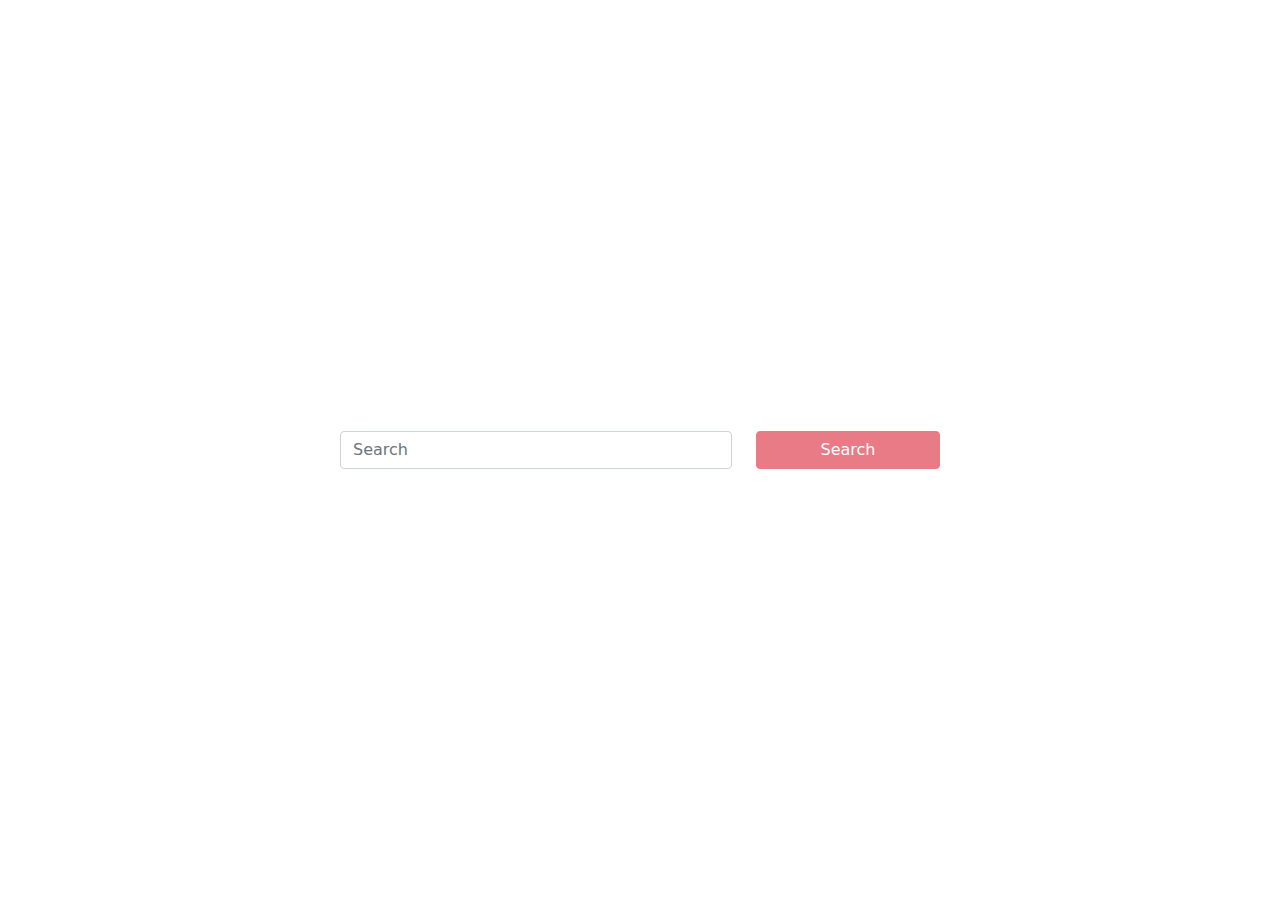
==== index.html @ 61473d45 "Auto-generated commit [ci skip]" ====
<!DOCTYPE html><html lang="en"><head>
  <meta charset="utf-8">
  <title>YoutubeApi</title>
  <base href="./">
  <meta name="viewport" content="width=device-width, initial-scale=1">
  <link rel="icon" type="image/x-icon" href="favicon.ico">
<style>@charset "UTF-8";:root{--fa-font-brands:normal 400 1em/1 "Font Awesome 6 Brands"}@font-face{font-family:"Font Awesome 6 Brands";font-style:normal;font-weight:400;font-display:block;src:url(fa-brands-400.5d5236fb45973c81.woff2) format("woff2"),url(fa-brands-400.1fd0b4d72d4586e5.ttf) format("truetype")}:root{--fa-font-regular:normal 400 1em/1 "Font Awesome 6 Free"}@font-face{font-family:"Font Awesome 6 Free";font-style:normal;font-weight:400;font-display:block;src:url(fa-regular-400.64b3730eae64a402.woff2) format("woff2"),url(fa-regular-400.95a8a8afa5b1c983.ttf) format("truetype")}:root{--fa-font-solid:normal 900 1em/1 "Font Awesome 6 Free"}@font-face{font-family:"Font Awesome 6 Free";font-style:normal;font-weight:900;font-display:block;src:url(fa-solid-900.6115ad710dfd16d9.woff2) format("woff2"),url(fa-solid-900.f0203cfcf963d9a2.ttf) format("truetype")}:root{--bs-blue:#0d6efd;--bs-indigo:#6610f2;--bs-purple:#6f42c1;--bs-pink:#d63384;--bs-red:#dc3545;--bs-orange:#fd7e14;--bs-yellow:#ffc107;--bs-green:#198754;--bs-teal:#20c997;--bs-cyan:#0dcaf0;--bs-white:#fff;--bs-gray:#6c757d;--bs-gray-dark:#343a40;--bs-gray-100:#f8f9fa;--bs-gray-200:#e9ecef;--bs-gray-300:#dee2e6;--bs-gray-400:#ced4da;--bs-gray-500:#adb5bd;--bs-gray-600:#6c757d;--bs-gray-700:#495057;--bs-gray-800:#343a40;--bs-gray-900:#212529;--bs-primary:#0d6efd;--bs-secondary:#6c757d;--bs-success:#198754;--bs-info:#0dcaf0;--bs-warning:#ffc107;--bs-danger:#dc3545;--bs-light:#f8f9fa;--bs-dark:#212529;--bs-primary-rgb:13,110,253;--bs-secondary-rgb:108,117,125;--bs-success-rgb:25,135,84;--bs-info-rgb:13,202,240;--bs-warning-rgb:255,193,7;--bs-danger-rgb:220,53,69;--bs-light-rgb:248,249,250;--bs-dark-rgb:33,37,41;--bs-white-rgb:255,255,255;--bs-black-rgb:0,0,0;--bs-body-color-rgb:33,37,41;--bs-body-bg-rgb:255,255,255;--bs-font-sans-serif:system-ui,-apple-system,"Segoe UI",Roboto,"Helvetica Neue",Arial,"Noto Sans","Liberation Sans",sans-serif,"Apple Color Emoji","Segoe UI Emoji","Segoe UI Symbol","Noto Color Emoji";--bs-font-monospace:SFMono-Regular,Menlo,Monaco,Consolas,"Liberation Mono","Courier New",monospace;--bs-gradient:linear-gradient(180deg, rgba(255, 255, 255, .15), rgba(255, 255, 255, 0));--bs-body-font-family:var(--bs-font-sans-serif);--bs-body-font-size:1rem;--bs-body-font-weight:400;--bs-body-line-height:1.5;--bs-body-color:#212529;--bs-body-bg:#fff}*,:after,:before{box-sizing:border-box}@media (prefers-reduced-motion:no-preference){:root{scroll-behavior:smooth}}body{margin:0;font-family:var(--bs-body-font-family);font-size:var(--bs-body-font-size);font-weight:var(--bs-body-font-weight);line-height:var(--bs-body-line-height);color:var(--bs-body-color);text-align:var(--bs-body-text-align);background-color:var(--bs-body-bg);-webkit-text-size-adjust:100%;-webkit-tap-highlight-color:transparent}body{height:100vh;display:flex;justify-content:center;align-items:center}</style><link rel="stylesheet" href="styles.d80673ed3ac309ec.css" media="print" onload="this.media='all'"><noscript><link rel="stylesheet" href="styles.d80673ed3ac309ec.css"></noscript></head>
<body>
  <app-root></app-root>
<script src="runtime.9c15329669793400.js" type="module"></script><script src="polyfills.f253e7f62a28ec80.js" type="module"></script><script src="scripts.357c01f9569cddb2.js" defer></script><script src="main.f6986b10ce5579bf.js" type="module"></script>

</body></html>
---- styles.d80673ed3ac309ec.css ----
@charset "UTF-8";/*!
 * Font Awesome Free 6.0.0 by @fontawesome - https://fontawesome.com
 * License - https://fontawesome.com/license/free (Icons: CC BY 4.0, Fonts: SIL OFL 1.1, Code: MIT License)
 * Copyright 2022 Fonticons, Inc.
 */.fa{font-family:var(--fa-style-family,"Font Awesome 6 Free");font-weight:var(--fa-style,900)}.fa,.fa-brands,.fa-duotone,.fa-light,.fa-regular,.fa-solid,.fa-thin,.fab,.fad,.fal,.far,.fas,.fat{-moz-osx-font-smoothing:grayscale;-webkit-font-smoothing:antialiased;display:var(--fa-display,inline-block);font-style:normal;font-feature-settings:normal;font-variant:normal;line-height:1;text-rendering:auto}.fa-1x{font-size:1em}.fa-2x{font-size:2em}.fa-3x{font-size:3em}.fa-4x{font-size:4em}.fa-5x{font-size:5em}.fa-6x{font-size:6em}.fa-7x{font-size:7em}.fa-8x{font-size:8em}.fa-9x{font-size:9em}.fa-10x{font-size:10em}.fa-2xs{font-size:.625em;line-height:.1em;vertical-align:.225em}.fa-xs{font-size:.75em;line-height:.08333em;vertical-align:.125em}.fa-sm{font-size:.875em;line-height:.07143em;vertical-align:.05357em}.fa-lg{font-size:1.25em;line-height:.05em;vertical-align:-.075em}.fa-xl{font-size:1.5em;line-height:.04167em;vertical-align:-.125em}.fa-2xl{font-size:2em;line-height:.03125em;vertical-align:-.1875em}.fa-fw{text-align:center;width:1.25em}.fa-ul{list-style-type:none;margin-left:var(--fa-li-margin,2.5em);padding-left:0}.fa-ul>li{position:relative}.fa-li{left:calc(var(--fa-li-width, 2em)*-1);position:absolute;text-align:center;width:var(--fa-li-width,2em);line-height:inherit}.fa-border{border-radius:var(--fa-border-radius,.1em);border:var(--fa-border-width,.08em) var(--fa-border-style,solid) var(--fa-border-color,#eee);padding:var(--fa-border-padding,.2em .25em .15em)}.fa-pull-left{float:left;margin-right:var(--fa-pull-margin,.3em)}.fa-pull-right{float:right;margin-left:var(--fa-pull-margin,.3em)}.fa-beat{animation-name:fa-beat;animation-delay:var(--fa-animation-delay,0);animation-direction:var(--fa-animation-direction,normal);animation-duration:var(--fa-animation-duration,1s);animation-iteration-count:var(--fa-animation-iteration-count,infinite);animation-timing-function:var(--fa-animation-timing,ease-in-out)}.fa-bounce{animation-name:fa-bounce;animation-delay:var(--fa-animation-delay,0);animation-direction:var(--fa-animation-direction,normal);animation-duration:var(--fa-animation-duration,1s);animation-iteration-count:var(--fa-animation-iteration-count,infinite);animation-timing-function:var(--fa-animation-timing,cubic-bezier(.28,.84,.42,1))}.fa-fade{animation-name:fa-fade;animation-iteration-count:var(--fa-animation-iteration-count,infinite);animation-timing-function:var(--fa-animation-timing,cubic-bezier(.4,0,.6,1))}.fa-beat-fade,.fa-fade{animation-delay:var(--fa-animation-delay,0);animation-direction:var(--fa-animation-direction,normal);animation-duration:var(--fa-animation-duration,1s)}.fa-beat-fade{animation-name:fa-beat-fade;animation-iteration-count:var(--fa-animation-iteration-count,infinite);animation-timing-function:var(--fa-animation-timing,cubic-bezier(.4,0,.6,1))}.fa-flip{animation-name:fa-flip;animation-delay:var(--fa-animation-delay,0);animation-direction:var(--fa-animation-direction,normal);animation-duration:var(--fa-animation-duration,1s);animation-iteration-count:var(--fa-animation-iteration-count,infinite);animation-timing-function:var(--fa-animation-timing,ease-in-out)}.fa-shake{animation-name:fa-shake;animation-duration:var(--fa-animation-duration,1s);animation-iteration-count:var(--fa-animation-iteration-count,infinite);animation-timing-function:var(--fa-animation-timing,linear)}.fa-shake,.fa-spin{animation-delay:var(--fa-animation-delay,0);animation-direction:var(--fa-animation-direction,normal)}.fa-spin{animation-name:fa-spin;animation-duration:var(--fa-animation-duration,2s);animation-iteration-count:var(--fa-animation-iteration-count,infinite);animation-timing-function:var(--fa-animation-timing,linear)}.fa-spin-reverse{--fa-animation-direction:reverse}.fa-pulse,.fa-spin-pulse{animation-name:fa-spin;animation-direction:var(--fa-animation-direction,normal);animation-duration:var(--fa-animation-duration,1s);animation-iteration-count:var(--fa-animation-iteration-count,infinite);animation-timing-function:var(--fa-animation-timing,steps(8))}@media (prefers-reduced-motion:reduce){.fa-beat,.fa-beat-fade,.fa-bounce,.fa-fade,.fa-flip,.fa-pulse,.fa-shake,.fa-spin,.fa-spin-pulse{animation-delay:-1ms;animation-duration:1ms;animation-iteration-count:1;transition-delay:0s;transition-duration:0s}}@keyframes fa-beat{0%,90%{transform:scale(1)}45%{transform:scale(var(--fa-beat-scale,1.25))}}@keyframes fa-bounce{0%{transform:scale(1) translateY(0)}10%{transform:scale(var(--fa-bounce-start-scale-x,1.1),var(--fa-bounce-start-scale-y,.9)) translateY(0)}30%{transform:scale(var(--fa-bounce-jump-scale-x,.9),var(--fa-bounce-jump-scale-y,1.1)) translateY(var(--fa-bounce-height,-.5em))}50%{transform:scale(var(--fa-bounce-land-scale-x,1.05),var(--fa-bounce-land-scale-y,.95)) translateY(0)}57%{transform:scale(1) translateY(var(--fa-bounce-rebound,-.125em))}64%{transform:scale(1) translateY(0)}to{transform:scale(1) translateY(0)}}@keyframes fa-fade{50%{opacity:var(--fa-fade-opacity,.4)}}@keyframes fa-beat-fade{0%,to{opacity:var(--fa-beat-fade-opacity,.4);transform:scale(1)}50%{opacity:1;transform:scale(var(--fa-beat-fade-scale,1.125))}}@keyframes fa-flip{50%{transform:rotate3d(var(--fa-flip-x,0),var(--fa-flip-y,1),var(--fa-flip-z,0),var(--fa-flip-angle,-180deg))}}@keyframes fa-shake{0%{transform:rotate(-15deg)}4%{transform:rotate(15deg)}8%,24%{transform:rotate(-18deg)}12%,28%{transform:rotate(18deg)}16%{transform:rotate(-22deg)}20%{transform:rotate(22deg)}32%{transform:rotate(-12deg)}36%{transform:rotate(12deg)}40%,to{transform:rotate(0)}}@keyframes fa-spin{0%{transform:rotate(0)}to{transform:rotate(1turn)}}.fa-rotate-90{transform:rotate(90deg)}.fa-rotate-180{transform:rotate(180deg)}.fa-rotate-270{transform:rotate(270deg)}.fa-flip-horizontal{transform:scaleX(-1)}.fa-flip-vertical{transform:scaleY(-1)}.fa-flip-both,.fa-flip-horizontal.fa-flip-vertical{transform:scale(-1)}.fa-rotate-by{transform:rotate(var(--fa-rotate-angle,none))}.fa-stack{display:inline-block;height:2em;line-height:2em;position:relative;vertical-align:middle;width:2.5em}.fa-stack-1x,.fa-stack-2x{left:0;position:absolute;text-align:center;width:100%;z-index:var(--fa-stack-z-index,auto)}.fa-stack-1x{line-height:inherit}.fa-stack-2x{font-size:2em}.fa-inverse{color:var(--fa-inverse,#fff)}.fa-0:before{content:"0"}.fa-1:before{content:"1"}.fa-2:before{content:"2"}.fa-3:before{content:"3"}.fa-4:before{content:"4"}.fa-5:before{content:"5"}.fa-6:before{content:"6"}.fa-7:before{content:"7"}.fa-8:before{content:"8"}.fa-9:before{content:"9"}.fa-a:before{content:"A"}.fa-address-book:before,.fa-contact-book:before{content:"\f2b9"}.fa-address-card:before,.fa-contact-card:before,.fa-vcard:before{content:"\f2bb"}.fa-align-center:before{content:"\f037"}.fa-align-justify:before{content:"\f039"}.fa-align-left:before{content:"\f036"}.fa-align-right:before{content:"\f038"}.fa-anchor:before{content:"\f13d"}.fa-angle-down:before{content:"\f107"}.fa-angle-left:before{content:"\f104"}.fa-angle-right:before{content:"\f105"}.fa-angle-up:before{content:"\f106"}.fa-angle-double-down:before,.fa-angles-down:before{content:"\f103"}.fa-angle-double-left:before,.fa-angles-left:before{content:"\f100"}.fa-angle-double-right:before,.fa-angles-right:before{content:"\f101"}.fa-angle-double-up:before,.fa-angles-up:before{content:"\f102"}.fa-ankh:before{content:"\f644"}.fa-apple-alt:before,.fa-apple-whole:before{content:"\f5d1"}.fa-archway:before{content:"\f557"}.fa-arrow-down:before{content:"\f063"}.fa-arrow-down-1-9:before,.fa-sort-numeric-asc:before,.fa-sort-numeric-down:before{content:"\f162"}.fa-arrow-down-9-1:before,.fa-sort-numeric-desc:before,.fa-sort-numeric-down-alt:before{content:"\f886"}.fa-arrow-down-a-z:before,.fa-sort-alpha-asc:before,.fa-sort-alpha-down:before{content:"\f15d"}.fa-arrow-down-long:before,.fa-long-arrow-down:before{content:"\f175"}.fa-arrow-down-short-wide:before,.fa-sort-amount-desc:before,.fa-sort-amount-down-alt:before{content:"\f884"}.fa-arrow-down-wide-short:before,.fa-sort-amount-asc:before,.fa-sort-amount-down:before{content:"\f160"}.fa-arrow-down-z-a:before,.fa-sort-alpha-desc:before,.fa-sort-alpha-down-alt:before{content:"\f881"}.fa-arrow-left:before{content:"\f060"}.fa-arrow-left-long:before,.fa-long-arrow-left:before{content:"\f177"}.fa-arrow-pointer:before,.fa-mouse-pointer:before{content:"\f245"}.fa-arrow-right:before{content:"\f061"}.fa-arrow-right-arrow-left:before,.fa-exchange:before{content:"\f0ec"}.fa-arrow-right-from-bracket:before,.fa-sign-out:before{content:"\f08b"}.fa-arrow-right-long:before,.fa-long-arrow-right:before{content:"\f178"}.fa-arrow-right-to-bracket:before,.fa-sign-in:before{content:"\f090"}.fa-arrow-left-rotate:before,.fa-arrow-rotate-back:before,.fa-arrow-rotate-backward:before,.fa-arrow-rotate-left:before,.fa-undo:before{content:"\f0e2"}.fa-arrow-right-rotate:before,.fa-arrow-rotate-forward:before,.fa-arrow-rotate-right:before,.fa-redo:before{content:"\f01e"}.fa-arrow-trend-down:before{content:"\e097"}.fa-arrow-trend-up:before{content:"\e098"}.fa-arrow-turn-down:before,.fa-level-down:before{content:"\f149"}.fa-arrow-turn-up:before,.fa-level-up:before{content:"\f148"}.fa-arrow-up:before{content:"\f062"}.fa-arrow-up-1-9:before,.fa-sort-numeric-up:before{content:"\f163"}.fa-arrow-up-9-1:before,.fa-sort-numeric-up-alt:before{content:"\f887"}.fa-arrow-up-a-z:before,.fa-sort-alpha-up:before{content:"\f15e"}.fa-arrow-up-from-bracket:before{content:"\e09a"}.fa-arrow-up-long:before,.fa-long-arrow-up:before{content:"\f176"}.fa-arrow-up-right-from-square:before,.fa-external-link:before{content:"\f08e"}.fa-arrow-up-short-wide:before,.fa-sort-amount-up-alt:before{content:"\f885"}.fa-arrow-up-wide-short:before,.fa-sort-amount-up:before{content:"\f161"}.fa-arrow-up-z-a:before,.fa-sort-alpha-up-alt:before{content:"\f882"}.fa-arrows-h:before,.fa-arrows-left-right:before{content:"\f07e"}.fa-arrows-rotate:before,.fa-refresh:before,.fa-sync:before{content:"\f021"}.fa-arrows-up-down:before,.fa-arrows-v:before{content:"\f07d"}.fa-arrows-up-down-left-right:before,.fa-arrows:before{content:"\f047"}.fa-asterisk:before{content:"*"}.fa-at:before{content:"@"}.fa-atom:before{content:"\f5d2"}.fa-audio-description:before{content:"\f29e"}.fa-austral-sign:before{content:"\e0a9"}.fa-award:before{content:"\f559"}.fa-b:before{content:"B"}.fa-baby:before{content:"\f77c"}.fa-baby-carriage:before,.fa-carriage-baby:before{content:"\f77d"}.fa-backward:before{content:"\f04a"}.fa-backward-fast:before,.fa-fast-backward:before{content:"\f049"}.fa-backward-step:before,.fa-step-backward:before{content:"\f048"}.fa-bacon:before{content:"\f7e5"}.fa-bacteria:before{content:"\e059"}.fa-bacterium:before{content:"\e05a"}.fa-bag-shopping:before,.fa-shopping-bag:before{content:"\f290"}.fa-bahai:before{content:"\f666"}.fa-baht-sign:before{content:"\e0ac"}.fa-ban:before,.fa-cancel:before{content:"\f05e"}.fa-ban-smoking:before,.fa-smoking-ban:before{content:"\f54d"}.fa-band-aid:before,.fa-bandage:before{content:"\f462"}.fa-barcode:before{content:"\f02a"}.fa-bars:before,.fa-navicon:before{content:"\f0c9"}.fa-bars-progress:before,.fa-tasks-alt:before{content:"\f828"}.fa-bars-staggered:before,.fa-reorder:before,.fa-stream:before{content:"\f550"}.fa-baseball-ball:before,.fa-baseball:before{content:"\f433"}.fa-baseball-bat-ball:before{content:"\f432"}.fa-basket-shopping:before,.fa-shopping-basket:before{content:"\f291"}.fa-basketball-ball:before,.fa-basketball:before{content:"\f434"}.fa-bath:before,.fa-bathtub:before{content:"\f2cd"}.fa-battery-0:before,.fa-battery-empty:before{content:"\f244"}.fa-battery-5:before,.fa-battery-full:before,.fa-battery:before{content:"\f240"}.fa-battery-3:before,.fa-battery-half:before{content:"\f242"}.fa-battery-2:before,.fa-battery-quarter:before{content:"\f243"}.fa-battery-4:before,.fa-battery-three-quarters:before{content:"\f241"}.fa-bed:before{content:"\f236"}.fa-bed-pulse:before,.fa-procedures:before{content:"\f487"}.fa-beer-mug-empty:before,.fa-beer:before{content:"\f0fc"}.fa-bell:before{content:"\f0f3"}.fa-bell-concierge:before,.fa-concierge-bell:before{content:"\f562"}.fa-bell-slash:before{content:"\f1f6"}.fa-bezier-curve:before{content:"\f55b"}.fa-bicycle:before{content:"\f206"}.fa-binoculars:before{content:"\f1e5"}.fa-biohazard:before{content:"\f780"}.fa-bitcoin-sign:before{content:"\e0b4"}.fa-blender:before{content:"\f517"}.fa-blender-phone:before{content:"\f6b6"}.fa-blog:before{content:"\f781"}.fa-bold:before{content:"\f032"}.fa-bolt:before,.fa-zap:before{content:"\f0e7"}.fa-bolt-lightning:before{content:"\e0b7"}.fa-bomb:before{content:"\f1e2"}.fa-bone:before{content:"\f5d7"}.fa-bong:before{content:"\f55c"}.fa-book:before{content:"\f02d"}.fa-atlas:before,.fa-book-atlas:before{content:"\f558"}.fa-bible:before,.fa-book-bible:before{content:"\f647"}.fa-book-journal-whills:before,.fa-journal-whills:before{content:"\f66a"}.fa-book-medical:before{content:"\f7e6"}.fa-book-open:before{content:"\f518"}.fa-book-open-reader:before,.fa-book-reader:before{content:"\f5da"}.fa-book-quran:before,.fa-quran:before{content:"\f687"}.fa-book-dead:before,.fa-book-skull:before{content:"\f6b7"}.fa-bookmark:before{content:"\f02e"}.fa-border-all:before{content:"\f84c"}.fa-border-none:before{content:"\f850"}.fa-border-style:before,.fa-border-top-left:before{content:"\f853"}.fa-bowling-ball:before{content:"\f436"}.fa-box:before{content:"\f466"}.fa-archive:before,.fa-box-archive:before{content:"\f187"}.fa-box-open:before{content:"\f49e"}.fa-box-tissue:before{content:"\e05b"}.fa-boxes-alt:before,.fa-boxes-stacked:before,.fa-boxes:before{content:"\f468"}.fa-braille:before{content:"\f2a1"}.fa-brain:before{content:"\f5dc"}.fa-brazilian-real-sign:before{content:"\e46c"}.fa-bread-slice:before{content:"\f7ec"}.fa-briefcase:before{content:"\f0b1"}.fa-briefcase-medical:before{content:"\f469"}.fa-broom:before{content:"\f51a"}.fa-broom-ball:before,.fa-quidditch-broom-ball:before,.fa-quidditch:before{content:"\f458"}.fa-brush:before{content:"\f55d"}.fa-bug:before{content:"\f188"}.fa-bug-slash:before{content:"\e490"}.fa-building:before{content:"\f1ad"}.fa-bank:before,.fa-building-columns:before,.fa-institution:before,.fa-museum:before,.fa-university:before{content:"\f19c"}.fa-bullhorn:before{content:"\f0a1"}.fa-bullseye:before{content:"\f140"}.fa-burger:before,.fa-hamburger:before{content:"\f805"}.fa-bus:before{content:"\f207"}.fa-bus-alt:before,.fa-bus-simple:before{content:"\f55e"}.fa-briefcase-clock:before,.fa-business-time:before{content:"\f64a"}.fa-c:before{content:"C"}.fa-birthday-cake:before,.fa-cake-candles:before,.fa-cake:before{content:"\f1fd"}.fa-calculator:before{content:"\f1ec"}.fa-calendar:before{content:"\f133"}.fa-calendar-check:before{content:"\f274"}.fa-calendar-day:before{content:"\f783"}.fa-calendar-alt:before,.fa-calendar-days:before{content:"\f073"}.fa-calendar-minus:before{content:"\f272"}.fa-calendar-plus:before{content:"\f271"}.fa-calendar-week:before{content:"\f784"}.fa-calendar-times:before,.fa-calendar-xmark:before{content:"\f273"}.fa-camera-alt:before,.fa-camera:before{content:"\f030"}.fa-camera-retro:before{content:"\f083"}.fa-camera-rotate:before{content:"\e0d8"}.fa-campground:before{content:"\f6bb"}.fa-candy-cane:before{content:"\f786"}.fa-cannabis:before{content:"\f55f"}.fa-capsules:before{content:"\f46b"}.fa-automobile:before,.fa-car:before{content:"\f1b9"}.fa-battery-car:before,.fa-car-battery:before{content:"\f5df"}.fa-car-crash:before{content:"\f5e1"}.fa-car-alt:before,.fa-car-rear:before{content:"\f5de"}.fa-car-side:before{content:"\f5e4"}.fa-caravan:before{content:"\f8ff"}.fa-caret-down:before{content:"\f0d7"}.fa-caret-left:before{content:"\f0d9"}.fa-caret-right:before{content:"\f0da"}.fa-caret-up:before{content:"\f0d8"}.fa-carrot:before{content:"\f787"}.fa-cart-arrow-down:before{content:"\f218"}.fa-cart-flatbed:before,.fa-dolly-flatbed:before{content:"\f474"}.fa-cart-flatbed-suitcase:before,.fa-luggage-cart:before{content:"\f59d"}.fa-cart-plus:before{content:"\f217"}.fa-cart-shopping:before,.fa-shopping-cart:before{content:"\f07a"}.fa-cash-register:before{content:"\f788"}.fa-cat:before{content:"\f6be"}.fa-cedi-sign:before{content:"\e0df"}.fa-cent-sign:before{content:"\e3f5"}.fa-certificate:before{content:"\f0a3"}.fa-chair:before{content:"\f6c0"}.fa-blackboard:before,.fa-chalkboard:before{content:"\f51b"}.fa-chalkboard-teacher:before,.fa-chalkboard-user:before{content:"\f51c"}.fa-champagne-glasses:before,.fa-glass-cheers:before{content:"\f79f"}.fa-charging-station:before{content:"\f5e7"}.fa-area-chart:before,.fa-chart-area:before{content:"\f1fe"}.fa-bar-chart:before,.fa-chart-bar:before{content:"\f080"}.fa-chart-column:before{content:"\e0e3"}.fa-chart-gantt:before{content:"\e0e4"}.fa-chart-line:before,.fa-line-chart:before{content:"\f201"}.fa-chart-pie:before,.fa-pie-chart:before{content:"\f200"}.fa-check:before{content:"\f00c"}.fa-check-double:before{content:"\f560"}.fa-check-to-slot:before,.fa-vote-yea:before{content:"\f772"}.fa-cheese:before{content:"\f7ef"}.fa-chess:before{content:"\f439"}.fa-chess-bishop:before{content:"\f43a"}.fa-chess-board:before{content:"\f43c"}.fa-chess-king:before{content:"\f43f"}.fa-chess-knight:before{content:"\f441"}.fa-chess-pawn:before{content:"\f443"}.fa-chess-queen:before{content:"\f445"}.fa-chess-rook:before{content:"\f447"}.fa-chevron-down:before{content:"\f078"}.fa-chevron-left:before{content:"\f053"}.fa-chevron-right:before{content:"\f054"}.fa-chevron-up:before{content:"\f077"}.fa-child:before{content:"\f1ae"}.fa-church:before{content:"\f51d"}.fa-circle:before{content:"\f111"}.fa-arrow-circle-down:before,.fa-circle-arrow-down:before{content:"\f0ab"}.fa-arrow-circle-left:before,.fa-circle-arrow-left:before{content:"\f0a8"}.fa-arrow-circle-right:before,.fa-circle-arrow-right:before{content:"\f0a9"}.fa-arrow-circle-up:before,.fa-circle-arrow-up:before{content:"\f0aa"}.fa-check-circle:before,.fa-circle-check:before{content:"\f058"}.fa-chevron-circle-down:before,.fa-circle-chevron-down:before{content:"\f13a"}.fa-chevron-circle-left:before,.fa-circle-chevron-left:before{content:"\f137"}.fa-chevron-circle-right:before,.fa-circle-chevron-right:before{content:"\f138"}.fa-chevron-circle-up:before,.fa-circle-chevron-up:before{content:"\f139"}.fa-circle-dollar-to-slot:before,.fa-donate:before{content:"\f4b9"}.fa-circle-dot:before,.fa-dot-circle:before{content:"\f192"}.fa-arrow-alt-circle-down:before,.fa-circle-down:before{content:"\f358"}.fa-circle-exclamation:before,.fa-exclamation-circle:before{content:"\f06a"}.fa-circle-h:before,.fa-hospital-symbol:before{content:"\f47e"}.fa-adjust:before,.fa-circle-half-stroke:before{content:"\f042"}.fa-circle-info:before,.fa-info-circle:before{content:"\f05a"}.fa-arrow-alt-circle-left:before,.fa-circle-left:before{content:"\f359"}.fa-circle-minus:before,.fa-minus-circle:before{content:"\f056"}.fa-circle-notch:before{content:"\f1ce"}.fa-circle-pause:before,.fa-pause-circle:before{content:"\f28b"}.fa-circle-play:before,.fa-play-circle:before{content:"\f144"}.fa-circle-plus:before,.fa-plus-circle:before{content:"\f055"}.fa-circle-question:before,.fa-question-circle:before{content:"\f059"}.fa-circle-radiation:before,.fa-radiation-alt:before{content:"\f7ba"}.fa-arrow-alt-circle-right:before,.fa-circle-right:before{content:"\f35a"}.fa-circle-stop:before,.fa-stop-circle:before{content:"\f28d"}.fa-arrow-alt-circle-up:before,.fa-circle-up:before{content:"\f35b"}.fa-circle-user:before,.fa-user-circle:before{content:"\f2bd"}.fa-circle-xmark:before,.fa-times-circle:before,.fa-xmark-circle:before{content:"\f057"}.fa-city:before{content:"\f64f"}.fa-clapperboard:before{content:"\e131"}.fa-clipboard:before{content:"\f328"}.fa-clipboard-check:before{content:"\f46c"}.fa-clipboard-list:before{content:"\f46d"}.fa-clock-four:before,.fa-clock:before{content:"\f017"}.fa-clock-rotate-left:before,.fa-history:before{content:"\f1da"}.fa-clone:before{content:"\f24d"}.fa-closed-captioning:before{content:"\f20a"}.fa-cloud:before{content:"\f0c2"}.fa-cloud-arrow-down:before,.fa-cloud-download-alt:before,.fa-cloud-download:before{content:"\f0ed"}.fa-cloud-arrow-up:before,.fa-cloud-upload-alt:before,.fa-cloud-upload:before{content:"\f0ee"}.fa-cloud-meatball:before{content:"\f73b"}.fa-cloud-moon:before{content:"\f6c3"}.fa-cloud-moon-rain:before{content:"\f73c"}.fa-cloud-rain:before{content:"\f73d"}.fa-cloud-showers-heavy:before{content:"\f740"}.fa-cloud-sun:before{content:"\f6c4"}.fa-cloud-sun-rain:before{content:"\f743"}.fa-clover:before{content:"\e139"}.fa-code:before{content:"\f121"}.fa-code-branch:before{content:"\f126"}.fa-code-commit:before{content:"\f386"}.fa-code-compare:before{content:"\e13a"}.fa-code-fork:before{content:"\e13b"}.fa-code-merge:before{content:"\f387"}.fa-code-pull-request:before{content:"\e13c"}.fa-coins:before{content:"\f51e"}.fa-colon-sign:before{content:"\e140"}.fa-comment:before{content:"\f075"}.fa-comment-dollar:before{content:"\f651"}.fa-comment-dots:before,.fa-commenting:before{content:"\f4ad"}.fa-comment-medical:before{content:"\f7f5"}.fa-comment-slash:before{content:"\f4b3"}.fa-comment-sms:before,.fa-sms:before{content:"\f7cd"}.fa-comments:before{content:"\f086"}.fa-comments-dollar:before{content:"\f653"}.fa-compact-disc:before{content:"\f51f"}.fa-compass:before{content:"\f14e"}.fa-compass-drafting:before,.fa-drafting-compass:before{content:"\f568"}.fa-compress:before{content:"\f066"}.fa-computer-mouse:before,.fa-mouse:before{content:"\f8cc"}.fa-cookie:before{content:"\f563"}.fa-cookie-bite:before{content:"\f564"}.fa-copy:before{content:"\f0c5"}.fa-copyright:before{content:"\f1f9"}.fa-couch:before{content:"\f4b8"}.fa-credit-card-alt:before,.fa-credit-card:before{content:"\f09d"}.fa-crop:before{content:"\f125"}.fa-crop-alt:before,.fa-crop-simple:before{content:"\f565"}.fa-cross:before{content:"\f654"}.fa-crosshairs:before{content:"\f05b"}.fa-crow:before{content:"\f520"}.fa-crown:before{content:"\f521"}.fa-crutch:before{content:"\f7f7"}.fa-cruzeiro-sign:before{content:"\e152"}.fa-cube:before{content:"\f1b2"}.fa-cubes:before{content:"\f1b3"}.fa-d:before{content:"D"}.fa-database:before{content:"\f1c0"}.fa-backspace:before,.fa-delete-left:before{content:"\f55a"}.fa-democrat:before{content:"\f747"}.fa-desktop-alt:before,.fa-desktop:before{content:"\f390"}.fa-dharmachakra:before{content:"\f655"}.fa-diagram-next:before{content:"\e476"}.fa-diagram-predecessor:before{content:"\e477"}.fa-diagram-project:before,.fa-project-diagram:before{content:"\f542"}.fa-diagram-successor:before{content:"\e47a"}.fa-diamond:before{content:"\f219"}.fa-diamond-turn-right:before,.fa-directions:before{content:"\f5eb"}.fa-dice:before{content:"\f522"}.fa-dice-d20:before{content:"\f6cf"}.fa-dice-d6:before{content:"\f6d1"}.fa-dice-five:before{content:"\f523"}.fa-dice-four:before{content:"\f524"}.fa-dice-one:before{content:"\f525"}.fa-dice-six:before{content:"\f526"}.fa-dice-three:before{content:"\f527"}.fa-dice-two:before{content:"\f528"}.fa-disease:before{content:"\f7fa"}.fa-divide:before{content:"\f529"}.fa-dna:before{content:"\f471"}.fa-dog:before{content:"\f6d3"}.fa-dollar-sign:before,.fa-dollar:before,.fa-usd:before{content:"$"}.fa-dolly-box:before,.fa-dolly:before{content:"\f472"}.fa-dong-sign:before{content:"\e169"}.fa-door-closed:before{content:"\f52a"}.fa-door-open:before{content:"\f52b"}.fa-dove:before{content:"\f4ba"}.fa-compress-alt:before,.fa-down-left-and-up-right-to-center:before{content:"\f422"}.fa-down-long:before,.fa-long-arrow-alt-down:before{content:"\f309"}.fa-download:before{content:"\f019"}.fa-dragon:before{content:"\f6d5"}.fa-draw-polygon:before{content:"\f5ee"}.fa-droplet:before,.fa-tint:before{content:"\f043"}.fa-droplet-slash:before,.fa-tint-slash:before{content:"\f5c7"}.fa-drum:before{content:"\f569"}.fa-drum-steelpan:before{content:"\f56a"}.fa-drumstick-bite:before{content:"\f6d7"}.fa-dumbbell:before{content:"\f44b"}.fa-dumpster:before{content:"\f793"}.fa-dumpster-fire:before{content:"\f794"}.fa-dungeon:before{content:"\f6d9"}.fa-e:before{content:"E"}.fa-deaf:before,.fa-deafness:before,.fa-ear-deaf:before,.fa-hard-of-hearing:before{content:"\f2a4"}.fa-assistive-listening-systems:before,.fa-ear-listen:before{content:"\f2a2"}.fa-earth-africa:before,.fa-globe-africa:before{content:"\f57c"}.fa-earth-america:before,.fa-earth-americas:before,.fa-earth:before,.fa-globe-americas:before{content:"\f57d"}.fa-earth-asia:before,.fa-globe-asia:before{content:"\f57e"}.fa-earth-europe:before,.fa-globe-europe:before{content:"\f7a2"}.fa-earth-oceania:before,.fa-globe-oceania:before{content:"\e47b"}.fa-egg:before{content:"\f7fb"}.fa-eject:before{content:"\f052"}.fa-elevator:before{content:"\e16d"}.fa-ellipsis-h:before,.fa-ellipsis:before{content:"\f141"}.fa-ellipsis-v:before,.fa-ellipsis-vertical:before{content:"\f142"}.fa-envelope:before{content:"\f0e0"}.fa-envelope-open:before{content:"\f2b6"}.fa-envelope-open-text:before{content:"\f658"}.fa-envelopes-bulk:before,.fa-mail-bulk:before{content:"\f674"}.fa-equals:before{content:"="}.fa-eraser:before{content:"\f12d"}.fa-ethernet:before{content:"\f796"}.fa-eur:before,.fa-euro-sign:before,.fa-euro:before{content:"\f153"}.fa-exclamation:before{content:"!"}.fa-expand:before{content:"\f065"}.fa-eye:before{content:"\f06e"}.fa-eye-dropper-empty:before,.fa-eye-dropper:before,.fa-eyedropper:before{content:"\f1fb"}.fa-eye-low-vision:before,.fa-low-vision:before{content:"\f2a8"}.fa-eye-slash:before{content:"\f070"}.fa-f:before{content:"F"}.fa-angry:before,.fa-face-angry:before{content:"\f556"}.fa-dizzy:before,.fa-face-dizzy:before{content:"\f567"}.fa-face-flushed:before,.fa-flushed:before{content:"\f579"}.fa-face-frown:before,.fa-frown:before{content:"\f119"}.fa-face-frown-open:before,.fa-frown-open:before{content:"\f57a"}.fa-face-grimace:before,.fa-grimace:before{content:"\f57f"}.fa-face-grin:before,.fa-grin:before{content:"\f580"}.fa-face-grin-beam:before,.fa-grin-beam:before{content:"\f582"}.fa-face-grin-beam-sweat:before,.fa-grin-beam-sweat:before{content:"\f583"}.fa-face-grin-hearts:before,.fa-grin-hearts:before{content:"\f584"}.fa-face-grin-squint:before,.fa-grin-squint:before{content:"\f585"}.fa-face-grin-squint-tears:before,.fa-grin-squint-tears:before{content:"\f586"}.fa-face-grin-stars:before,.fa-grin-stars:before{content:"\f587"}.fa-face-grin-tears:before,.fa-grin-tears:before{content:"\f588"}.fa-face-grin-tongue:before,.fa-grin-tongue:before{content:"\f589"}.fa-face-grin-tongue-squint:before,.fa-grin-tongue-squint:before{content:"\f58a"}.fa-face-grin-tongue-wink:before,.fa-grin-tongue-wink:before{content:"\f58b"}.fa-face-grin-wide:before,.fa-grin-alt:before{content:"\f581"}.fa-face-grin-wink:before,.fa-grin-wink:before{content:"\f58c"}.fa-face-kiss:before,.fa-kiss:before{content:"\f596"}.fa-face-kiss-beam:before,.fa-kiss-beam:before{content:"\f597"}.fa-face-kiss-wink-heart:before,.fa-kiss-wink-heart:before{content:"\f598"}.fa-face-laugh:before,.fa-laugh:before{content:"\f599"}.fa-face-laugh-beam:before,.fa-laugh-beam:before{content:"\f59a"}.fa-face-laugh-squint:before,.fa-laugh-squint:before{content:"\f59b"}.fa-face-laugh-wink:before,.fa-laugh-wink:before{content:"\f59c"}.fa-face-meh:before,.fa-meh:before{content:"\f11a"}.fa-face-meh-blank:before,.fa-meh-blank:before{content:"\f5a4"}.fa-face-rolling-eyes:before,.fa-meh-rolling-eyes:before{content:"\f5a5"}.fa-face-sad-cry:before,.fa-sad-cry:before{content:"\f5b3"}.fa-face-sad-tear:before,.fa-sad-tear:before{content:"\f5b4"}.fa-face-smile:before,.fa-smile:before{content:"\f118"}.fa-face-smile-beam:before,.fa-smile-beam:before{content:"\f5b8"}.fa-face-smile-wink:before,.fa-smile-wink:before{content:"\f4da"}.fa-face-surprise:before,.fa-surprise:before{content:"\f5c2"}.fa-face-tired:before,.fa-tired:before{content:"\f5c8"}.fa-fan:before{content:"\f863"}.fa-faucet:before{content:"\e005"}.fa-fax:before{content:"\f1ac"}.fa-feather:before{content:"\f52d"}.fa-feather-alt:before,.fa-feather-pointed:before{content:"\f56b"}.fa-file:before{content:"\f15b"}.fa-file-arrow-down:before,.fa-file-download:before{content:"\f56d"}.fa-file-arrow-up:before,.fa-file-upload:before{content:"\f574"}.fa-file-audio:before{content:"\f1c7"}.fa-file-code:before{content:"\f1c9"}.fa-file-contract:before{content:"\f56c"}.fa-file-csv:before{content:"\f6dd"}.fa-file-excel:before{content:"\f1c3"}.fa-arrow-right-from-file:before,.fa-file-export:before{content:"\f56e"}.fa-file-image:before{content:"\f1c5"}.fa-arrow-right-to-file:before,.fa-file-import:before{content:"\f56f"}.fa-file-invoice:before{content:"\f570"}.fa-file-invoice-dollar:before{content:"\f571"}.fa-file-alt:before,.fa-file-lines:before,.fa-file-text:before{content:"\f15c"}.fa-file-medical:before{content:"\f477"}.fa-file-pdf:before{content:"\f1c1"}.fa-file-powerpoint:before{content:"\f1c4"}.fa-file-prescription:before{content:"\f572"}.fa-file-signature:before{content:"\f573"}.fa-file-video:before{content:"\f1c8"}.fa-file-medical-alt:before,.fa-file-waveform:before{content:"\f478"}.fa-file-word:before{content:"\f1c2"}.fa-file-archive:before,.fa-file-zipper:before{content:"\f1c6"}.fa-fill:before{content:"\f575"}.fa-fill-drip:before{content:"\f576"}.fa-film:before{content:"\f008"}.fa-filter:before{content:"\f0b0"}.fa-filter-circle-dollar:before,.fa-funnel-dollar:before{content:"\f662"}.fa-filter-circle-xmark:before{content:"\e17b"}.fa-fingerprint:before{content:"\f577"}.fa-fire:before{content:"\f06d"}.fa-fire-extinguisher:before{content:"\f134"}.fa-fire-alt:before,.fa-fire-flame-curved:before{content:"\f7e4"}.fa-burn:before,.fa-fire-flame-simple:before{content:"\f46a"}.fa-fish:before{content:"\f578"}.fa-flag:before{content:"\f024"}.fa-flag-checkered:before{content:"\f11e"}.fa-flag-usa:before{content:"\f74d"}.fa-flask:before{content:"\f0c3"}.fa-floppy-disk:before,.fa-save:before{content:"\f0c7"}.fa-florin-sign:before{content:"\e184"}.fa-folder:before{content:"\f07b"}.fa-folder-minus:before{content:"\f65d"}.fa-folder-open:before{content:"\f07c"}.fa-folder-plus:before{content:"\f65e"}.fa-folder-tree:before{content:"\f802"}.fa-font:before{content:"\f031"}.fa-football-ball:before,.fa-football:before{content:"\f44e"}.fa-forward:before{content:"\f04e"}.fa-fast-forward:before,.fa-forward-fast:before{content:"\f050"}.fa-forward-step:before,.fa-step-forward:before{content:"\f051"}.fa-franc-sign:before{content:"\e18f"}.fa-frog:before{content:"\f52e"}.fa-futbol-ball:before,.fa-futbol:before,.fa-soccer-ball:before{content:"\f1e3"}.fa-g:before{content:"G"}.fa-gamepad:before{content:"\f11b"}.fa-gas-pump:before{content:"\f52f"}.fa-dashboard:before,.fa-gauge-med:before,.fa-gauge:before,.fa-tachometer-alt-average:before{content:"\f624"}.fa-gauge-high:before,.fa-tachometer-alt-fast:before,.fa-tachometer-alt:before{content:"\f625"}.fa-gauge-simple-med:before,.fa-gauge-simple:before,.fa-tachometer-average:before{content:"\f629"}.fa-gauge-simple-high:before,.fa-tachometer-fast:before,.fa-tachometer:before{content:"\f62a"}.fa-gavel:before,.fa-legal:before{content:"\f0e3"}.fa-cog:before,.fa-gear:before{content:"\f013"}.fa-cogs:before,.fa-gears:before{content:"\f085"}.fa-gem:before{content:"\f3a5"}.fa-genderless:before{content:"\f22d"}.fa-ghost:before{content:"\f6e2"}.fa-gift:before{content:"\f06b"}.fa-gifts:before{content:"\f79c"}.fa-glasses:before{content:"\f530"}.fa-globe:before{content:"\f0ac"}.fa-golf-ball-tee:before,.fa-golf-ball:before{content:"\f450"}.fa-gopuram:before{content:"\f664"}.fa-graduation-cap:before,.fa-mortar-board:before{content:"\f19d"}.fa-greater-than:before{content:">"}.fa-greater-than-equal:before{content:"\f532"}.fa-grip-horizontal:before,.fa-grip:before{content:"\f58d"}.fa-grip-lines:before{content:"\f7a4"}.fa-grip-lines-vertical:before{content:"\f7a5"}.fa-grip-vertical:before{content:"\f58e"}.fa-guarani-sign:before{content:"\e19a"}.fa-guitar:before{content:"\f7a6"}.fa-gun:before{content:"\e19b"}.fa-h:before{content:"H"}.fa-hammer:before{content:"\f6e3"}.fa-hamsa:before{content:"\f665"}.fa-hand-paper:before,.fa-hand:before{content:"\f256"}.fa-hand-back-fist:before,.fa-hand-rock:before{content:"\f255"}.fa-allergies:before,.fa-hand-dots:before{content:"\f461"}.fa-fist-raised:before,.fa-hand-fist:before{content:"\f6de"}.fa-hand-holding:before{content:"\f4bd"}.fa-hand-holding-dollar:before,.fa-hand-holding-usd:before{content:"\f4c0"}.fa-hand-holding-droplet:before,.fa-hand-holding-water:before{content:"\f4c1"}.fa-hand-holding-heart:before{content:"\f4be"}.fa-hand-holding-medical:before{content:"\e05c"}.fa-hand-lizard:before{content:"\f258"}.fa-hand-middle-finger:before{content:"\f806"}.fa-hand-peace:before{content:"\f25b"}.fa-hand-point-down:before{content:"\f0a7"}.fa-hand-point-left:before{content:"\f0a5"}.fa-hand-point-right:before{content:"\f0a4"}.fa-hand-point-up:before{content:"\f0a6"}.fa-hand-pointer:before{content:"\f25a"}.fa-hand-scissors:before{content:"\f257"}.fa-hand-sparkles:before{content:"\e05d"}.fa-hand-spock:before{content:"\f259"}.fa-hands:before,.fa-sign-language:before,.fa-signing:before{content:"\f2a7"}.fa-american-sign-language-interpreting:before,.fa-asl-interpreting:before,.fa-hands-american-sign-language-interpreting:before,.fa-hands-asl-interpreting:before{content:"\f2a3"}.fa-hands-bubbles:before,.fa-hands-wash:before{content:"\e05e"}.fa-hands-clapping:before{content:"\e1a8"}.fa-hands-holding:before{content:"\f4c2"}.fa-hands-praying:before,.fa-praying-hands:before{content:"\f684"}.fa-handshake:before{content:"\f2b5"}.fa-hands-helping:before,.fa-handshake-angle:before{content:"\f4c4"}.fa-handshake-alt-slash:before,.fa-handshake-simple-slash:before{content:"\e05f"}.fa-handshake-slash:before{content:"\e060"}.fa-hanukiah:before{content:"\f6e6"}.fa-hard-drive:before,.fa-hdd:before{content:"\f0a0"}.fa-hashtag:before{content:"#"}.fa-hat-cowboy:before{content:"\f8c0"}.fa-hat-cowboy-side:before{content:"\f8c1"}.fa-hat-wizard:before{content:"\f6e8"}.fa-head-side-cough:before{content:"\e061"}.fa-head-side-cough-slash:before{content:"\e062"}.fa-head-side-mask:before{content:"\e063"}.fa-head-side-virus:before{content:"\e064"}.fa-header:before,.fa-heading:before{content:"\f1dc"}.fa-headphones:before{content:"\f025"}.fa-headphones-alt:before,.fa-headphones-simple:before{content:"\f58f"}.fa-headset:before{content:"\f590"}.fa-heart:before{content:"\f004"}.fa-heart-broken:before,.fa-heart-crack:before{content:"\f7a9"}.fa-heart-pulse:before,.fa-heartbeat:before{content:"\f21e"}.fa-helicopter:before{content:"\f533"}.fa-hard-hat:before,.fa-hat-hard:before,.fa-helmet-safety:before{content:"\f807"}.fa-highlighter:before{content:"\f591"}.fa-hippo:before{content:"\f6ed"}.fa-hockey-puck:before{content:"\f453"}.fa-holly-berry:before{content:"\f7aa"}.fa-horse:before{content:"\f6f0"}.fa-horse-head:before{content:"\f7ab"}.fa-hospital-alt:before,.fa-hospital-wide:before,.fa-hospital:before{content:"\f0f8"}.fa-hospital-user:before{content:"\f80d"}.fa-hot-tub-person:before,.fa-hot-tub:before{content:"\f593"}.fa-hotdog:before{content:"\f80f"}.fa-hotel:before{content:"\f594"}.fa-hourglass-2:before,.fa-hourglass-half:before,.fa-hourglass:before{content:"\f254"}.fa-hourglass-empty:before{content:"\f252"}.fa-hourglass-3:before,.fa-hourglass-end:before{content:"\f253"}.fa-hourglass-1:before,.fa-hourglass-start:before{content:"\f251"}.fa-home-alt:before,.fa-home-lg-alt:before,.fa-home:before,.fa-house:before{content:"\f015"}.fa-home-lg:before,.fa-house-chimney:before{content:"\e3af"}.fa-house-chimney-crack:before,.fa-house-damage:before{content:"\f6f1"}.fa-clinic-medical:before,.fa-house-chimney-medical:before{content:"\f7f2"}.fa-house-chimney-user:before{content:"\e065"}.fa-house-chimney-window:before{content:"\e00d"}.fa-house-crack:before{content:"\e3b1"}.fa-house-laptop:before,.fa-laptop-house:before{content:"\e066"}.fa-house-medical:before{content:"\e3b2"}.fa-home-user:before,.fa-house-user:before{content:"\e1b0"}.fa-hryvnia-sign:before,.fa-hryvnia:before{content:"\f6f2"}.fa-i:before{content:"I"}.fa-i-cursor:before{content:"\f246"}.fa-ice-cream:before{content:"\f810"}.fa-icicles:before{content:"\f7ad"}.fa-heart-music-camera-bolt:before,.fa-icons:before{content:"\f86d"}.fa-id-badge:before{content:"\f2c1"}.fa-drivers-license:before,.fa-id-card:before{content:"\f2c2"}.fa-id-card-alt:before,.fa-id-card-clip:before{content:"\f47f"}.fa-igloo:before{content:"\f7ae"}.fa-image:before{content:"\f03e"}.fa-image-portrait:before,.fa-portrait:before{content:"\f3e0"}.fa-images:before{content:"\f302"}.fa-inbox:before{content:"\f01c"}.fa-indent:before{content:"\f03c"}.fa-indian-rupee-sign:before,.fa-indian-rupee:before,.fa-inr:before{content:"\e1bc"}.fa-industry:before{content:"\f275"}.fa-infinity:before{content:"\f534"}.fa-info:before{content:"\f129"}.fa-italic:before{content:"\f033"}.fa-j:before{content:"J"}.fa-jedi:before{content:"\f669"}.fa-fighter-jet:before,.fa-jet-fighter:before{content:"\f0fb"}.fa-joint:before{content:"\f595"}.fa-k:before{content:"K"}.fa-kaaba:before{content:"\f66b"}.fa-key:before{content:"\f084"}.fa-keyboard:before{content:"\f11c"}.fa-khanda:before{content:"\f66d"}.fa-kip-sign:before{content:"\e1c4"}.fa-first-aid:before,.fa-kit-medical:before{content:"\f479"}.fa-kiwi-bird:before{content:"\f535"}.fa-l:before{content:"L"}.fa-landmark:before{content:"\f66f"}.fa-language:before{content:"\f1ab"}.fa-laptop:before{content:"\f109"}.fa-laptop-code:before{content:"\f5fc"}.fa-laptop-medical:before{content:"\f812"}.fa-lari-sign:before{content:"\e1c8"}.fa-layer-group:before{content:"\f5fd"}.fa-leaf:before{content:"\f06c"}.fa-left-long:before,.fa-long-arrow-alt-left:before{content:"\f30a"}.fa-arrows-alt-h:before,.fa-left-right:before{content:"\f337"}.fa-lemon:before{content:"\f094"}.fa-less-than:before{content:"<"}.fa-less-than-equal:before{content:"\f537"}.fa-life-ring:before{content:"\f1cd"}.fa-lightbulb:before{content:"\f0eb"}.fa-chain:before,.fa-link:before{content:"\f0c1"}.fa-chain-broken:before,.fa-chain-slash:before,.fa-link-slash:before,.fa-unlink:before{content:"\f127"}.fa-lira-sign:before{content:"\f195"}.fa-list-squares:before,.fa-list:before{content:"\f03a"}.fa-list-check:before,.fa-tasks:before{content:"\f0ae"}.fa-list-1-2:before,.fa-list-numeric:before,.fa-list-ol:before{content:"\f0cb"}.fa-list-dots:before,.fa-list-ul:before{content:"\f0ca"}.fa-litecoin-sign:before{content:"\e1d3"}.fa-location-arrow:before{content:"\f124"}.fa-location-crosshairs:before,.fa-location:before{content:"\f601"}.fa-location-dot:before,.fa-map-marker-alt:before{content:"\f3c5"}.fa-location-pin:before,.fa-map-marker:before{content:"\f041"}.fa-lock:before{content:"\f023"}.fa-lock-open:before{content:"\f3c1"}.fa-lungs:before{content:"\f604"}.fa-lungs-virus:before{content:"\e067"}.fa-m:before{content:"M"}.fa-magnet:before{content:"\f076"}.fa-magnifying-glass:before,.fa-search:before{content:"\f002"}.fa-magnifying-glass-dollar:before,.fa-search-dollar:before{content:"\f688"}.fa-magnifying-glass-location:before,.fa-search-location:before{content:"\f689"}.fa-magnifying-glass-minus:before,.fa-search-minus:before{content:"\f010"}.fa-magnifying-glass-plus:before,.fa-search-plus:before{content:"\f00e"}.fa-manat-sign:before{content:"\e1d5"}.fa-map:before{content:"\f279"}.fa-map-location:before,.fa-map-marked:before{content:"\f59f"}.fa-map-location-dot:before,.fa-map-marked-alt:before{content:"\f5a0"}.fa-map-pin:before{content:"\f276"}.fa-marker:before{content:"\f5a1"}.fa-mars:before{content:"\f222"}.fa-mars-and-venus:before{content:"\f224"}.fa-mars-double:before{content:"\f227"}.fa-mars-stroke:before{content:"\f229"}.fa-mars-stroke-h:before,.fa-mars-stroke-right:before{content:"\f22b"}.fa-mars-stroke-up:before,.fa-mars-stroke-v:before{content:"\f22a"}.fa-glass-martini-alt:before,.fa-martini-glass:before{content:"\f57b"}.fa-cocktail:before,.fa-martini-glass-citrus:before{content:"\f561"}.fa-glass-martini:before,.fa-martini-glass-empty:before{content:"\f000"}.fa-mask:before{content:"\f6fa"}.fa-mask-face:before{content:"\e1d7"}.fa-masks-theater:before,.fa-theater-masks:before{content:"\f630"}.fa-expand-arrows-alt:before,.fa-maximize:before{content:"\f31e"}.fa-medal:before{content:"\f5a2"}.fa-memory:before{content:"\f538"}.fa-menorah:before{content:"\f676"}.fa-mercury:before{content:"\f223"}.fa-comment-alt:before,.fa-message:before{content:"\f27a"}.fa-meteor:before{content:"\f753"}.fa-microchip:before{content:"\f2db"}.fa-microphone:before{content:"\f130"}.fa-microphone-alt:before,.fa-microphone-lines:before{content:"\f3c9"}.fa-microphone-alt-slash:before,.fa-microphone-lines-slash:before{content:"\f539"}.fa-microphone-slash:before{content:"\f131"}.fa-microscope:before{content:"\f610"}.fa-mill-sign:before{content:"\e1ed"}.fa-compress-arrows-alt:before,.fa-minimize:before{content:"\f78c"}.fa-minus:before,.fa-subtract:before{content:"\f068"}.fa-mitten:before{content:"\f7b5"}.fa-mobile-android:before,.fa-mobile-phone:before,.fa-mobile:before{content:"\f3ce"}.fa-mobile-button:before{content:"\f10b"}.fa-mobile-alt:before,.fa-mobile-screen-button:before{content:"\f3cd"}.fa-money-bill:before{content:"\f0d6"}.fa-money-bill-1:before,.fa-money-bill-alt:before{content:"\f3d1"}.fa-money-bill-1-wave:before,.fa-money-bill-wave-alt:before{content:"\f53b"}.fa-money-bill-wave:before{content:"\f53a"}.fa-money-check:before{content:"\f53c"}.fa-money-check-alt:before,.fa-money-check-dollar:before{content:"\f53d"}.fa-monument:before{content:"\f5a6"}.fa-moon:before{content:"\f186"}.fa-mortar-pestle:before{content:"\f5a7"}.fa-mosque:before{content:"\f678"}.fa-motorcycle:before{content:"\f21c"}.fa-mountain:before{content:"\f6fc"}.fa-mug-hot:before{content:"\f7b6"}.fa-coffee:before,.fa-mug-saucer:before{content:"\f0f4"}.fa-music:before{content:"\f001"}.fa-n:before{content:"N"}.fa-naira-sign:before{content:"\e1f6"}.fa-network-wired:before{content:"\f6ff"}.fa-neuter:before{content:"\f22c"}.fa-newspaper:before{content:"\f1ea"}.fa-not-equal:before{content:"\f53e"}.fa-note-sticky:before,.fa-sticky-note:before{content:"\f249"}.fa-notes-medical:before{content:"\f481"}.fa-o:before{content:"O"}.fa-object-group:before{content:"\f247"}.fa-object-ungroup:before{content:"\f248"}.fa-oil-can:before{content:"\f613"}.fa-om:before{content:"\f679"}.fa-otter:before{content:"\f700"}.fa-dedent:before,.fa-outdent:before{content:"\f03b"}.fa-p:before{content:"P"}.fa-pager:before{content:"\f815"}.fa-paint-roller:before{content:"\f5aa"}.fa-paint-brush:before,.fa-paintbrush:before{content:"\f1fc"}.fa-palette:before{content:"\f53f"}.fa-pallet:before{content:"\f482"}.fa-panorama:before{content:"\e209"}.fa-paper-plane:before{content:"\f1d8"}.fa-paperclip:before{content:"\f0c6"}.fa-parachute-box:before{content:"\f4cd"}.fa-paragraph:before{content:"\f1dd"}.fa-passport:before{content:"\f5ab"}.fa-file-clipboard:before,.fa-paste:before{content:"\f0ea"}.fa-pause:before{content:"\f04c"}.fa-paw:before{content:"\f1b0"}.fa-peace:before{content:"\f67c"}.fa-pen:before{content:"\f304"}.fa-pen-alt:before,.fa-pen-clip:before{content:"\f305"}.fa-pen-fancy:before{content:"\f5ac"}.fa-pen-nib:before{content:"\f5ad"}.fa-pen-ruler:before,.fa-pencil-ruler:before{content:"\f5ae"}.fa-edit:before,.fa-pen-to-square:before{content:"\f044"}.fa-pencil-alt:before,.fa-pencil:before{content:"\f303"}.fa-people-arrows-left-right:before,.fa-people-arrows:before{content:"\e068"}.fa-people-carry-box:before,.fa-people-carry:before{content:"\f4ce"}.fa-pepper-hot:before{content:"\f816"}.fa-percent:before,.fa-percentage:before{content:"%"}.fa-male:before,.fa-person:before{content:"\f183"}.fa-biking:before,.fa-person-biking:before{content:"\f84a"}.fa-person-booth:before{content:"\f756"}.fa-diagnoses:before,.fa-person-dots-from-line:before{content:"\f470"}.fa-female:before,.fa-person-dress:before{content:"\f182"}.fa-hiking:before,.fa-person-hiking:before{content:"\f6ec"}.fa-person-praying:before,.fa-pray:before{content:"\f683"}.fa-person-running:before,.fa-running:before{content:"\f70c"}.fa-person-skating:before,.fa-skating:before{content:"\f7c5"}.fa-person-skiing:before,.fa-skiing:before{content:"\f7c9"}.fa-person-skiing-nordic:before,.fa-skiing-nordic:before{content:"\f7ca"}.fa-person-snowboarding:before,.fa-snowboarding:before{content:"\f7ce"}.fa-person-swimming:before,.fa-swimmer:before{content:"\f5c4"}.fa-person-walking:before,.fa-walking:before{content:"\f554"}.fa-blind:before,.fa-person-walking-with-cane:before{content:"\f29d"}.fa-peseta-sign:before{content:"\e221"}.fa-peso-sign:before{content:"\e222"}.fa-phone:before{content:"\f095"}.fa-phone-alt:before,.fa-phone-flip:before{content:"\f879"}.fa-phone-slash:before{content:"\f3dd"}.fa-phone-volume:before,.fa-volume-control-phone:before{content:"\f2a0"}.fa-photo-film:before,.fa-photo-video:before{content:"\f87c"}.fa-piggy-bank:before{content:"\f4d3"}.fa-pills:before{content:"\f484"}.fa-pizza-slice:before{content:"\f818"}.fa-place-of-worship:before{content:"\f67f"}.fa-plane:before{content:"\f072"}.fa-plane-arrival:before{content:"\f5af"}.fa-plane-departure:before{content:"\f5b0"}.fa-plane-slash:before{content:"\e069"}.fa-play:before{content:"\f04b"}.fa-plug:before{content:"\f1e6"}.fa-add:before,.fa-plus:before{content:"+"}.fa-plus-minus:before{content:"\e43c"}.fa-podcast:before{content:"\f2ce"}.fa-poo:before{content:"\f2fe"}.fa-poo-bolt:before,.fa-poo-storm:before{content:"\f75a"}.fa-poop:before{content:"\f619"}.fa-power-off:before{content:"\f011"}.fa-prescription:before{content:"\f5b1"}.fa-prescription-bottle:before{content:"\f485"}.fa-prescription-bottle-alt:before,.fa-prescription-bottle-medical:before{content:"\f486"}.fa-print:before{content:"\f02f"}.fa-pump-medical:before{content:"\e06a"}.fa-pump-soap:before{content:"\e06b"}.fa-puzzle-piece:before{content:"\f12e"}.fa-q:before{content:"Q"}.fa-qrcode:before{content:"\f029"}.fa-question:before{content:"?"}.fa-quote-left-alt:before,.fa-quote-left:before{content:"\f10d"}.fa-quote-right-alt:before,.fa-quote-right:before{content:"\f10e"}.fa-r:before{content:"R"}.fa-radiation:before{content:"\f7b9"}.fa-rainbow:before{content:"\f75b"}.fa-receipt:before{content:"\f543"}.fa-record-vinyl:before{content:"\f8d9"}.fa-ad:before,.fa-rectangle-ad:before{content:"\f641"}.fa-list-alt:before,.fa-rectangle-list:before{content:"\f022"}.fa-rectangle-times:before,.fa-rectangle-xmark:before,.fa-times-rectangle:before,.fa-window-close:before{content:"\f410"}.fa-recycle:before{content:"\f1b8"}.fa-registered:before{content:"\f25d"}.fa-repeat:before{content:"\f363"}.fa-mail-reply:before,.fa-reply:before{content:"\f3e5"}.fa-mail-reply-all:before,.fa-reply-all:before{content:"\f122"}.fa-republican:before{content:"\f75e"}.fa-restroom:before{content:"\f7bd"}.fa-retweet:before{content:"\f079"}.fa-ribbon:before{content:"\f4d6"}.fa-right-from-bracket:before,.fa-sign-out-alt:before{content:"\f2f5"}.fa-exchange-alt:before,.fa-right-left:before{content:"\f362"}.fa-long-arrow-alt-right:before,.fa-right-long:before{content:"\f30b"}.fa-right-to-bracket:before,.fa-sign-in-alt:before{content:"\f2f6"}.fa-ring:before{content:"\f70b"}.fa-road:before{content:"\f018"}.fa-robot:before{content:"\f544"}.fa-rocket:before{content:"\f135"}.fa-rotate:before,.fa-sync-alt:before{content:"\f2f1"}.fa-rotate-back:before,.fa-rotate-backward:before,.fa-rotate-left:before,.fa-undo-alt:before{content:"\f2ea"}.fa-redo-alt:before,.fa-rotate-forward:before,.fa-rotate-right:before{content:"\f2f9"}.fa-route:before{content:"\f4d7"}.fa-feed:before,.fa-rss:before{content:"\f09e"}.fa-rouble:before,.fa-rub:before,.fa-ruble-sign:before,.fa-ruble:before{content:"\f158"}.fa-ruler:before{content:"\f545"}.fa-ruler-combined:before{content:"\f546"}.fa-ruler-horizontal:before{content:"\f547"}.fa-ruler-vertical:before{content:"\f548"}.fa-rupee-sign:before,.fa-rupee:before{content:"\f156"}.fa-rupiah-sign:before{content:"\e23d"}.fa-s:before{content:"S"}.fa-sailboat:before{content:"\e445"}.fa-satellite:before{content:"\f7bf"}.fa-satellite-dish:before{content:"\f7c0"}.fa-balance-scale:before,.fa-scale-balanced:before{content:"\f24e"}.fa-balance-scale-left:before,.fa-scale-unbalanced:before{content:"\f515"}.fa-balance-scale-right:before,.fa-scale-unbalanced-flip:before{content:"\f516"}.fa-school:before{content:"\f549"}.fa-cut:before,.fa-scissors:before{content:"\f0c4"}.fa-screwdriver:before{content:"\f54a"}.fa-screwdriver-wrench:before,.fa-tools:before{content:"\f7d9"}.fa-scroll:before{content:"\f70e"}.fa-scroll-torah:before,.fa-torah:before{content:"\f6a0"}.fa-sd-card:before{content:"\f7c2"}.fa-section:before{content:"\e447"}.fa-seedling:before,.fa-sprout:before{content:"\f4d8"}.fa-server:before{content:"\f233"}.fa-shapes:before,.fa-triangle-circle-square:before{content:"\f61f"}.fa-arrow-turn-right:before,.fa-mail-forward:before,.fa-share:before{content:"\f064"}.fa-share-from-square:before,.fa-share-square:before{content:"\f14d"}.fa-share-alt:before,.fa-share-nodes:before{content:"\f1e0"}.fa-ils:before,.fa-shekel-sign:before,.fa-shekel:before,.fa-sheqel-sign:before,.fa-sheqel:before{content:"\f20b"}.fa-shield:before{content:"\f132"}.fa-shield-alt:before,.fa-shield-blank:before{content:"\f3ed"}.fa-shield-virus:before{content:"\e06c"}.fa-ship:before{content:"\f21a"}.fa-shirt:before,.fa-t-shirt:before,.fa-tshirt:before{content:"\f553"}.fa-shoe-prints:before{content:"\f54b"}.fa-shop:before,.fa-store-alt:before{content:"\f54f"}.fa-shop-slash:before,.fa-store-alt-slash:before{content:"\e070"}.fa-shower:before{content:"\f2cc"}.fa-shrimp:before{content:"\e448"}.fa-random:before,.fa-shuffle:before{content:"\f074"}.fa-shuttle-space:before,.fa-space-shuttle:before{content:"\f197"}.fa-sign-hanging:before,.fa-sign:before{content:"\f4d9"}.fa-signal-5:before,.fa-signal-perfect:before,.fa-signal:before{content:"\f012"}.fa-signature:before{content:"\f5b7"}.fa-map-signs:before,.fa-signs-post:before{content:"\f277"}.fa-sim-card:before{content:"\f7c4"}.fa-sink:before{content:"\e06d"}.fa-sitemap:before{content:"\f0e8"}.fa-skull:before{content:"\f54c"}.fa-skull-crossbones:before{content:"\f714"}.fa-slash:before{content:"\f715"}.fa-sleigh:before{content:"\f7cc"}.fa-sliders-h:before,.fa-sliders:before{content:"\f1de"}.fa-smog:before{content:"\f75f"}.fa-smoking:before{content:"\f48d"}.fa-snowflake:before{content:"\f2dc"}.fa-snowman:before{content:"\f7d0"}.fa-snowplow:before{content:"\f7d2"}.fa-soap:before{content:"\e06e"}.fa-socks:before{content:"\f696"}.fa-solar-panel:before{content:"\f5ba"}.fa-sort:before,.fa-unsorted:before{content:"\f0dc"}.fa-sort-desc:before,.fa-sort-down:before{content:"\f0dd"}.fa-sort-asc:before,.fa-sort-up:before{content:"\f0de"}.fa-spa:before{content:"\f5bb"}.fa-pastafarianism:before,.fa-spaghetti-monster-flying:before{content:"\f67b"}.fa-spell-check:before{content:"\f891"}.fa-spider:before{content:"\f717"}.fa-spinner:before{content:"\f110"}.fa-splotch:before{content:"\f5bc"}.fa-spoon:before,.fa-utensil-spoon:before{content:"\f2e5"}.fa-spray-can:before{content:"\f5bd"}.fa-air-freshener:before,.fa-spray-can-sparkles:before{content:"\f5d0"}.fa-square:before{content:"\f0c8"}.fa-external-link-square:before,.fa-square-arrow-up-right:before{content:"\f14c"}.fa-caret-square-down:before,.fa-square-caret-down:before{content:"\f150"}.fa-caret-square-left:before,.fa-square-caret-left:before{content:"\f191"}.fa-caret-square-right:before,.fa-square-caret-right:before{content:"\f152"}.fa-caret-square-up:before,.fa-square-caret-up:before{content:"\f151"}.fa-check-square:before,.fa-square-check:before{content:"\f14a"}.fa-envelope-square:before,.fa-square-envelope:before{content:"\f199"}.fa-square-full:before{content:"\f45c"}.fa-h-square:before,.fa-square-h:before{content:"\f0fd"}.fa-minus-square:before,.fa-square-minus:before{content:"\f146"}.fa-parking:before,.fa-square-parking:before{content:"\f540"}.fa-pen-square:before,.fa-pencil-square:before,.fa-square-pen:before{content:"\f14b"}.fa-phone-square:before,.fa-square-phone:before{content:"\f098"}.fa-phone-square-alt:before,.fa-square-phone-flip:before{content:"\f87b"}.fa-plus-square:before,.fa-square-plus:before{content:"\f0fe"}.fa-poll-h:before,.fa-square-poll-horizontal:before{content:"\f682"}.fa-poll:before,.fa-square-poll-vertical:before{content:"\f681"}.fa-square-root-alt:before,.fa-square-root-variable:before{content:"\f698"}.fa-rss-square:before,.fa-square-rss:before{content:"\f143"}.fa-share-alt-square:before,.fa-square-share-nodes:before{content:"\f1e1"}.fa-external-link-square-alt:before,.fa-square-up-right:before{content:"\f360"}.fa-square-xmark:before,.fa-times-square:before,.fa-xmark-square:before{content:"\f2d3"}.fa-stairs:before{content:"\e289"}.fa-stamp:before{content:"\f5bf"}.fa-star:before{content:"\f005"}.fa-star-and-crescent:before{content:"\f699"}.fa-star-half:before{content:"\f089"}.fa-star-half-alt:before,.fa-star-half-stroke:before{content:"\f5c0"}.fa-star-of-david:before{content:"\f69a"}.fa-star-of-life:before{content:"\f621"}.fa-gbp:before,.fa-pound-sign:before,.fa-sterling-sign:before{content:"\f154"}.fa-stethoscope:before{content:"\f0f1"}.fa-stop:before{content:"\f04d"}.fa-stopwatch:before{content:"\f2f2"}.fa-stopwatch-20:before{content:"\e06f"}.fa-store:before{content:"\f54e"}.fa-store-slash:before{content:"\e071"}.fa-street-view:before{content:"\f21d"}.fa-strikethrough:before{content:"\f0cc"}.fa-stroopwafel:before{content:"\f551"}.fa-subscript:before{content:"\f12c"}.fa-suitcase:before{content:"\f0f2"}.fa-medkit:before,.fa-suitcase-medical:before{content:"\f0fa"}.fa-suitcase-rolling:before{content:"\f5c1"}.fa-sun:before{content:"\f185"}.fa-superscript:before{content:"\f12b"}.fa-swatchbook:before{content:"\f5c3"}.fa-synagogue:before{content:"\f69b"}.fa-syringe:before{content:"\f48e"}.fa-t:before{content:"T"}.fa-table:before{content:"\f0ce"}.fa-table-cells:before,.fa-th:before{content:"\f00a"}.fa-table-cells-large:before,.fa-th-large:before{content:"\f009"}.fa-columns:before,.fa-table-columns:before{content:"\f0db"}.fa-table-list:before,.fa-th-list:before{content:"\f00b"}.fa-ping-pong-paddle-ball:before,.fa-table-tennis-paddle-ball:before,.fa-table-tennis:before{content:"\f45d"}.fa-tablet-android:before,.fa-tablet:before{content:"\f3fb"}.fa-tablet-button:before{content:"\f10a"}.fa-tablet-alt:before,.fa-tablet-screen-button:before{content:"\f3fa"}.fa-tablets:before{content:"\f490"}.fa-digital-tachograph:before,.fa-tachograph-digital:before{content:"\f566"}.fa-tag:before{content:"\f02b"}.fa-tags:before{content:"\f02c"}.fa-tape:before{content:"\f4db"}.fa-cab:before,.fa-taxi:before{content:"\f1ba"}.fa-teeth:before{content:"\f62e"}.fa-teeth-open:before{content:"\f62f"}.fa-temperature-0:before,.fa-temperature-empty:before,.fa-thermometer-0:before,.fa-thermometer-empty:before{content:"\f2cb"}.fa-temperature-4:before,.fa-temperature-full:before,.fa-thermometer-4:before,.fa-thermometer-full:before{content:"\f2c7"}.fa-temperature-2:before,.fa-temperature-half:before,.fa-thermometer-2:before,.fa-thermometer-half:before{content:"\f2c9"}.fa-temperature-high:before{content:"\f769"}.fa-temperature-low:before{content:"\f76b"}.fa-temperature-1:before,.fa-temperature-quarter:before,.fa-thermometer-1:before,.fa-thermometer-quarter:before{content:"\f2ca"}.fa-temperature-3:before,.fa-temperature-three-quarters:before,.fa-thermometer-3:before,.fa-thermometer-three-quarters:before{content:"\f2c8"}.fa-tenge-sign:before,.fa-tenge:before{content:"\f7d7"}.fa-terminal:before{content:"\f120"}.fa-text-height:before{content:"\f034"}.fa-remove-format:before,.fa-text-slash:before{content:"\f87d"}.fa-text-width:before{content:"\f035"}.fa-thermometer:before{content:"\f491"}.fa-thumbs-down:before{content:"\f165"}.fa-thumbs-up:before{content:"\f164"}.fa-thumb-tack:before,.fa-thumbtack:before{content:"\f08d"}.fa-ticket:before{content:"\f145"}.fa-ticket-alt:before,.fa-ticket-simple:before{content:"\f3ff"}.fa-timeline:before{content:"\e29c"}.fa-toggle-off:before{content:"\f204"}.fa-toggle-on:before{content:"\f205"}.fa-toilet:before{content:"\f7d8"}.fa-toilet-paper:before{content:"\f71e"}.fa-toilet-paper-slash:before{content:"\e072"}.fa-toolbox:before{content:"\f552"}.fa-tooth:before{content:"\f5c9"}.fa-torii-gate:before{content:"\f6a1"}.fa-broadcast-tower:before,.fa-tower-broadcast:before{content:"\f519"}.fa-tractor:before{content:"\f722"}.fa-trademark:before{content:"\f25c"}.fa-traffic-light:before{content:"\f637"}.fa-trailer:before{content:"\e041"}.fa-train:before{content:"\f238"}.fa-subway:before,.fa-train-subway:before{content:"\f239"}.fa-train-tram:before,.fa-tram:before{content:"\f7da"}.fa-transgender-alt:before,.fa-transgender:before{content:"\f225"}.fa-trash:before{content:"\f1f8"}.fa-trash-arrow-up:before,.fa-trash-restore:before{content:"\f829"}.fa-trash-alt:before,.fa-trash-can:before{content:"\f2ed"}.fa-trash-can-arrow-up:before,.fa-trash-restore-alt:before{content:"\f82a"}.fa-tree:before{content:"\f1bb"}.fa-exclamation-triangle:before,.fa-triangle-exclamation:before,.fa-warning:before{content:"\f071"}.fa-trophy:before{content:"\f091"}.fa-truck:before{content:"\f0d1"}.fa-shipping-fast:before,.fa-truck-fast:before{content:"\f48b"}.fa-ambulance:before,.fa-truck-medical:before{content:"\f0f9"}.fa-truck-monster:before{content:"\f63b"}.fa-truck-moving:before{content:"\f4df"}.fa-truck-pickup:before{content:"\f63c"}.fa-truck-loading:before,.fa-truck-ramp-box:before{content:"\f4de"}.fa-teletype:before,.fa-tty:before{content:"\f1e4"}.fa-try:before,.fa-turkish-lira-sign:before,.fa-turkish-lira:before{content:"\e2bb"}.fa-level-down-alt:before,.fa-turn-down:before{content:"\f3be"}.fa-level-up-alt:before,.fa-turn-up:before{content:"\f3bf"}.fa-television:before,.fa-tv-alt:before,.fa-tv:before{content:"\f26c"}.fa-u:before{content:"U"}.fa-umbrella:before{content:"\f0e9"}.fa-umbrella-beach:before{content:"\f5ca"}.fa-underline:before{content:"\f0cd"}.fa-universal-access:before{content:"\f29a"}.fa-unlock:before{content:"\f09c"}.fa-unlock-alt:before,.fa-unlock-keyhole:before{content:"\f13e"}.fa-arrows-alt-v:before,.fa-up-down:before{content:"\f338"}.fa-arrows-alt:before,.fa-up-down-left-right:before{content:"\f0b2"}.fa-long-arrow-alt-up:before,.fa-up-long:before{content:"\f30c"}.fa-expand-alt:before,.fa-up-right-and-down-left-from-center:before{content:"\f424"}.fa-external-link-alt:before,.fa-up-right-from-square:before{content:"\f35d"}.fa-upload:before{content:"\f093"}.fa-user:before{content:"\f007"}.fa-user-astronaut:before{content:"\f4fb"}.fa-user-check:before{content:"\f4fc"}.fa-user-clock:before{content:"\f4fd"}.fa-user-doctor:before,.fa-user-md:before{content:"\f0f0"}.fa-user-cog:before,.fa-user-gear:before{content:"\f4fe"}.fa-user-graduate:before{content:"\f501"}.fa-user-friends:before,.fa-user-group:before{content:"\f500"}.fa-user-injured:before{content:"\f728"}.fa-user-alt:before,.fa-user-large:before{content:"\f406"}.fa-user-alt-slash:before,.fa-user-large-slash:before{content:"\f4fa"}.fa-user-lock:before{content:"\f502"}.fa-user-minus:before{content:"\f503"}.fa-user-ninja:before{content:"\f504"}.fa-user-nurse:before{content:"\f82f"}.fa-user-edit:before,.fa-user-pen:before{content:"\f4ff"}.fa-user-plus:before{content:"\f234"}.fa-user-secret:before{content:"\f21b"}.fa-user-shield:before{content:"\f505"}.fa-user-slash:before{content:"\f506"}.fa-user-tag:before{content:"\f507"}.fa-user-tie:before{content:"\f508"}.fa-user-times:before,.fa-user-xmark:before{content:"\f235"}.fa-users:before{content:"\f0c0"}.fa-users-cog:before,.fa-users-gear:before{content:"\f509"}.fa-users-slash:before{content:"\e073"}.fa-cutlery:before,.fa-utensils:before{content:"\f2e7"}.fa-v:before{content:"V"}.fa-shuttle-van:before,.fa-van-shuttle:before{content:"\f5b6"}.fa-vault:before{content:"\e2c5"}.fa-vector-square:before{content:"\f5cb"}.fa-venus:before{content:"\f221"}.fa-venus-double:before{content:"\f226"}.fa-venus-mars:before{content:"\f228"}.fa-vest:before{content:"\e085"}.fa-vest-patches:before{content:"\e086"}.fa-vial:before{content:"\f492"}.fa-vials:before{content:"\f493"}.fa-video-camera:before,.fa-video:before{content:"\f03d"}.fa-video-slash:before{content:"\f4e2"}.fa-vihara:before{content:"\f6a7"}.fa-virus:before{content:"\e074"}.fa-virus-covid:before{content:"\e4a8"}.fa-virus-covid-slash:before{content:"\e4a9"}.fa-virus-slash:before{content:"\e075"}.fa-viruses:before{content:"\e076"}.fa-voicemail:before{content:"\f897"}.fa-volleyball-ball:before,.fa-volleyball:before{content:"\f45f"}.fa-volume-high:before,.fa-volume-up:before{content:"\f028"}.fa-volume-down:before,.fa-volume-low:before{content:"\f027"}.fa-volume-off:before{content:"\f026"}.fa-volume-mute:before,.fa-volume-times:before,.fa-volume-xmark:before{content:"\f6a9"}.fa-vr-cardboard:before{content:"\f729"}.fa-w:before{content:"W"}.fa-wallet:before{content:"\f555"}.fa-magic:before,.fa-wand-magic:before{content:"\f0d0"}.fa-magic-wand-sparkles:before,.fa-wand-magic-sparkles:before{content:"\e2ca"}.fa-wand-sparkles:before{content:"\f72b"}.fa-warehouse:before{content:"\f494"}.fa-water:before{content:"\f773"}.fa-ladder-water:before,.fa-swimming-pool:before,.fa-water-ladder:before{content:"\f5c5"}.fa-wave-square:before{content:"\f83e"}.fa-weight-hanging:before{content:"\f5cd"}.fa-weight-scale:before,.fa-weight:before{content:"\f496"}.fa-wheelchair:before{content:"\f193"}.fa-glass-whiskey:before,.fa-whiskey-glass:before{content:"\f7a0"}.fa-wifi-3:before,.fa-wifi-strong:before,.fa-wifi:before{content:"\f1eb"}.fa-wind:before{content:"\f72e"}.fa-window-maximize:before{content:"\f2d0"}.fa-window-minimize:before{content:"\f2d1"}.fa-window-restore:before{content:"\f2d2"}.fa-wine-bottle:before{content:"\f72f"}.fa-wine-glass:before{content:"\f4e3"}.fa-wine-glass-alt:before,.fa-wine-glass-empty:before{content:"\f5ce"}.fa-krw:before,.fa-won-sign:before,.fa-won:before{content:"\f159"}.fa-wrench:before{content:"\f0ad"}.fa-x:before{content:"X"}.fa-x-ray:before{content:"\f497"}.fa-close:before,.fa-multiply:before,.fa-remove:before,.fa-times:before,.fa-xmark:before{content:"\f00d"}.fa-y:before{content:"Y"}.fa-cny:before,.fa-jpy:before,.fa-rmb:before,.fa-yen-sign:before,.fa-yen:before{content:"\f157"}.fa-yin-yang:before{content:"\f6ad"}.fa-z:before{content:"Z"}.fa-sr-only,.fa-sr-only-focusable:not(:focus),.sr-only,.sr-only-focusable:not(:focus){position:absolute;width:1px;height:1px;padding:0;margin:-1px;overflow:hidden;clip:rect(0,0,0,0);white-space:nowrap;border-width:0}:host,:root{--fa-font-brands:normal 400 1em/1 "Font Awesome 6 Brands"}@font-face{font-family:"Font Awesome 6 Brands";font-style:normal;font-weight:400;font-display:block;src:url(fa-brands-400.5d5236fb45973c81.woff2) format("woff2"),url(fa-brands-400.1fd0b4d72d4586e5.ttf) format("truetype")}.fa-brands,.fab{font-family:"Font Awesome 6 Brands";font-weight:400}.fa-42-group:before,.fa-innosoft:before{content:"\e080"}.fa-500px:before{content:"\f26e"}.fa-accessible-icon:before{content:"\f368"}.fa-accusoft:before{content:"\f369"}.fa-adn:before{content:"\f170"}.fa-adversal:before{content:"\f36a"}.fa-affiliatetheme:before{content:"\f36b"}.fa-airbnb:before{content:"\f834"}.fa-algolia:before{content:"\f36c"}.fa-alipay:before{content:"\f642"}.fa-amazon:before{content:"\f270"}.fa-amazon-pay:before{content:"\f42c"}.fa-amilia:before{content:"\f36d"}.fa-android:before{content:"\f17b"}.fa-angellist:before{content:"\f209"}.fa-angrycreative:before{content:"\f36e"}.fa-angular:before{content:"\f420"}.fa-app-store:before{content:"\f36f"}.fa-app-store-ios:before{content:"\f370"}.fa-apper:before{content:"\f371"}.fa-apple:before{content:"\f179"}.fa-apple-pay:before{content:"\f415"}.fa-artstation:before{content:"\f77a"}.fa-asymmetrik:before{content:"\f372"}.fa-atlassian:before{content:"\f77b"}.fa-audible:before{content:"\f373"}.fa-autoprefixer:before{content:"\f41c"}.fa-avianex:before{content:"\f374"}.fa-aviato:before{content:"\f421"}.fa-aws:before{content:"\f375"}.fa-bandcamp:before{content:"\f2d5"}.fa-battle-net:before{content:"\f835"}.fa-behance:before{content:"\f1b4"}.fa-behance-square:before{content:"\f1b5"}.fa-bilibili:before{content:"\e3d9"}.fa-bimobject:before{content:"\f378"}.fa-bitbucket:before{content:"\f171"}.fa-bitcoin:before{content:"\f379"}.fa-bity:before{content:"\f37a"}.fa-black-tie:before{content:"\f27e"}.fa-blackberry:before{content:"\f37b"}.fa-blogger:before{content:"\f37c"}.fa-blogger-b:before{content:"\f37d"}.fa-bluetooth:before{content:"\f293"}.fa-bluetooth-b:before{content:"\f294"}.fa-bootstrap:before{content:"\f836"}.fa-bots:before{content:"\e340"}.fa-btc:before{content:"\f15a"}.fa-buffer:before{content:"\f837"}.fa-buromobelexperte:before{content:"\f37f"}.fa-buy-n-large:before{content:"\f8a6"}.fa-buysellads:before{content:"\f20d"}.fa-canadian-maple-leaf:before{content:"\f785"}.fa-cc-amazon-pay:before{content:"\f42d"}.fa-cc-amex:before{content:"\f1f3"}.fa-cc-apple-pay:before{content:"\f416"}.fa-cc-diners-club:before{content:"\f24c"}.fa-cc-discover:before{content:"\f1f2"}.fa-cc-jcb:before{content:"\f24b"}.fa-cc-mastercard:before{content:"\f1f1"}.fa-cc-paypal:before{content:"\f1f4"}.fa-cc-stripe:before{content:"\f1f5"}.fa-cc-visa:before{content:"\f1f0"}.fa-centercode:before{content:"\f380"}.fa-centos:before{content:"\f789"}.fa-chrome:before{content:"\f268"}.fa-chromecast:before{content:"\f838"}.fa-cloudflare:before{content:"\e07d"}.fa-cloudscale:before{content:"\f383"}.fa-cloudsmith:before{content:"\f384"}.fa-cloudversify:before{content:"\f385"}.fa-cmplid:before{content:"\e360"}.fa-codepen:before{content:"\f1cb"}.fa-codiepie:before{content:"\f284"}.fa-confluence:before{content:"\f78d"}.fa-connectdevelop:before{content:"\f20e"}.fa-contao:before{content:"\f26d"}.fa-cotton-bureau:before{content:"\f89e"}.fa-cpanel:before{content:"\f388"}.fa-creative-commons:before{content:"\f25e"}.fa-creative-commons-by:before{content:"\f4e7"}.fa-creative-commons-nc:before{content:"\f4e8"}.fa-creative-commons-nc-eu:before{content:"\f4e9"}.fa-creative-commons-nc-jp:before{content:"\f4ea"}.fa-creative-commons-nd:before{content:"\f4eb"}.fa-creative-commons-pd:before{content:"\f4ec"}.fa-creative-commons-pd-alt:before{content:"\f4ed"}.fa-creative-commons-remix:before{content:"\f4ee"}.fa-creative-commons-sa:before{content:"\f4ef"}.fa-creative-commons-sampling:before{content:"\f4f0"}.fa-creative-commons-sampling-plus:before{content:"\f4f1"}.fa-creative-commons-share:before{content:"\f4f2"}.fa-creative-commons-zero:before{content:"\f4f3"}.fa-critical-role:before{content:"\f6c9"}.fa-css3:before{content:"\f13c"}.fa-css3-alt:before{content:"\f38b"}.fa-cuttlefish:before{content:"\f38c"}.fa-d-and-d:before{content:"\f38d"}.fa-d-and-d-beyond:before{content:"\f6ca"}.fa-dailymotion:before{content:"\e052"}.fa-dashcube:before{content:"\f210"}.fa-deezer:before{content:"\e077"}.fa-delicious:before{content:"\f1a5"}.fa-deploydog:before{content:"\f38e"}.fa-deskpro:before{content:"\f38f"}.fa-dev:before{content:"\f6cc"}.fa-deviantart:before{content:"\f1bd"}.fa-dhl:before{content:"\f790"}.fa-diaspora:before{content:"\f791"}.fa-digg:before{content:"\f1a6"}.fa-digital-ocean:before{content:"\f391"}.fa-discord:before{content:"\f392"}.fa-discourse:before{content:"\f393"}.fa-dochub:before{content:"\f394"}.fa-docker:before{content:"\f395"}.fa-draft2digital:before{content:"\f396"}.fa-dribbble:before{content:"\f17d"}.fa-dribbble-square:before{content:"\f397"}.fa-dropbox:before{content:"\f16b"}.fa-drupal:before{content:"\f1a9"}.fa-dyalog:before{content:"\f399"}.fa-earlybirds:before{content:"\f39a"}.fa-ebay:before{content:"\f4f4"}.fa-edge:before{content:"\f282"}.fa-edge-legacy:before{content:"\e078"}.fa-elementor:before{content:"\f430"}.fa-ello:before{content:"\f5f1"}.fa-ember:before{content:"\f423"}.fa-empire:before{content:"\f1d1"}.fa-envira:before{content:"\f299"}.fa-erlang:before{content:"\f39d"}.fa-ethereum:before{content:"\f42e"}.fa-etsy:before{content:"\f2d7"}.fa-evernote:before{content:"\f839"}.fa-expeditedssl:before{content:"\f23e"}.fa-facebook:before{content:"\f09a"}.fa-facebook-f:before{content:"\f39e"}.fa-facebook-messenger:before{content:"\f39f"}.fa-facebook-square:before{content:"\f082"}.fa-fantasy-flight-games:before{content:"\f6dc"}.fa-fedex:before{content:"\f797"}.fa-fedora:before{content:"\f798"}.fa-figma:before{content:"\f799"}.fa-firefox:before{content:"\f269"}.fa-firefox-browser:before{content:"\e007"}.fa-first-order:before{content:"\f2b0"}.fa-first-order-alt:before{content:"\f50a"}.fa-firstdraft:before{content:"\f3a1"}.fa-flickr:before{content:"\f16e"}.fa-flipboard:before{content:"\f44d"}.fa-fly:before{content:"\f417"}.fa-font-awesome-flag:before,.fa-font-awesome-logo-full:before,.fa-font-awesome:before{content:"\f2b4"}.fa-fonticons:before{content:"\f280"}.fa-fonticons-fi:before{content:"\f3a2"}.fa-fort-awesome:before{content:"\f286"}.fa-fort-awesome-alt:before{content:"\f3a3"}.fa-forumbee:before{content:"\f211"}.fa-foursquare:before{content:"\f180"}.fa-free-code-camp:before{content:"\f2c5"}.fa-freebsd:before{content:"\f3a4"}.fa-fulcrum:before{content:"\f50b"}.fa-galactic-republic:before{content:"\f50c"}.fa-galactic-senate:before{content:"\f50d"}.fa-get-pocket:before{content:"\f265"}.fa-gg:before{content:"\f260"}.fa-gg-circle:before{content:"\f261"}.fa-git:before{content:"\f1d3"}.fa-git-alt:before{content:"\f841"}.fa-git-square:before{content:"\f1d2"}.fa-github:before{content:"\f09b"}.fa-github-alt:before{content:"\f113"}.fa-github-square:before{content:"\f092"}.fa-gitkraken:before{content:"\f3a6"}.fa-gitlab:before{content:"\f296"}.fa-gitter:before{content:"\f426"}.fa-glide:before{content:"\f2a5"}.fa-glide-g:before{content:"\f2a6"}.fa-gofore:before{content:"\f3a7"}.fa-golang:before{content:"\e40f"}.fa-goodreads:before{content:"\f3a8"}.fa-goodreads-g:before{content:"\f3a9"}.fa-google:before{content:"\f1a0"}.fa-google-drive:before{content:"\f3aa"}.fa-google-pay:before{content:"\e079"}.fa-google-play:before{content:"\f3ab"}.fa-google-plus:before{content:"\f2b3"}.fa-google-plus-g:before{content:"\f0d5"}.fa-google-plus-square:before{content:"\f0d4"}.fa-google-wallet:before{content:"\f1ee"}.fa-gratipay:before{content:"\f184"}.fa-grav:before{content:"\f2d6"}.fa-gripfire:before{content:"\f3ac"}.fa-grunt:before{content:"\f3ad"}.fa-guilded:before{content:"\e07e"}.fa-gulp:before{content:"\f3ae"}.fa-hacker-news:before{content:"\f1d4"}.fa-hacker-news-square:before{content:"\f3af"}.fa-hackerrank:before{content:"\f5f7"}.fa-hashnode:before{content:"\e499"}.fa-hips:before{content:"\f452"}.fa-hire-a-helper:before{content:"\f3b0"}.fa-hive:before{content:"\e07f"}.fa-hooli:before{content:"\f427"}.fa-hornbill:before{content:"\f592"}.fa-hotjar:before{content:"\f3b1"}.fa-houzz:before{content:"\f27c"}.fa-html5:before{content:"\f13b"}.fa-hubspot:before{content:"\f3b2"}.fa-ideal:before{content:"\e013"}.fa-imdb:before{content:"\f2d8"}.fa-instagram:before{content:"\f16d"}.fa-instagram-square:before{content:"\e055"}.fa-instalod:before{content:"\e081"}.fa-intercom:before{content:"\f7af"}.fa-internet-explorer:before{content:"\f26b"}.fa-invision:before{content:"\f7b0"}.fa-ioxhost:before{content:"\f208"}.fa-itch-io:before{content:"\f83a"}.fa-itunes:before{content:"\f3b4"}.fa-itunes-note:before{content:"\f3b5"}.fa-java:before{content:"\f4e4"}.fa-jedi-order:before{content:"\f50e"}.fa-jenkins:before{content:"\f3b6"}.fa-jira:before{content:"\f7b1"}.fa-joget:before{content:"\f3b7"}.fa-joomla:before{content:"\f1aa"}.fa-js:before{content:"\f3b8"}.fa-js-square:before{content:"\f3b9"}.fa-jsfiddle:before{content:"\f1cc"}.fa-kaggle:before{content:"\f5fa"}.fa-keybase:before{content:"\f4f5"}.fa-keycdn:before{content:"\f3ba"}.fa-kickstarter:before{content:"\f3bb"}.fa-kickstarter-k:before{content:"\f3bc"}.fa-korvue:before{content:"\f42f"}.fa-laravel:before{content:"\f3bd"}.fa-lastfm:before{content:"\f202"}.fa-lastfm-square:before{content:"\f203"}.fa-leanpub:before{content:"\f212"}.fa-less:before{content:"\f41d"}.fa-line:before{content:"\f3c0"}.fa-linkedin:before{content:"\f08c"}.fa-linkedin-in:before{content:"\f0e1"}.fa-linode:before{content:"\f2b8"}.fa-linux:before{content:"\f17c"}.fa-lyft:before{content:"\f3c3"}.fa-magento:before{content:"\f3c4"}.fa-mailchimp:before{content:"\f59e"}.fa-mandalorian:before{content:"\f50f"}.fa-markdown:before{content:"\f60f"}.fa-mastodon:before{content:"\f4f6"}.fa-maxcdn:before{content:"\f136"}.fa-mdb:before{content:"\f8ca"}.fa-medapps:before{content:"\f3c6"}.fa-medium-m:before,.fa-medium:before{content:"\f23a"}.fa-medrt:before{content:"\f3c8"}.fa-meetup:before{content:"\f2e0"}.fa-megaport:before{content:"\f5a3"}.fa-mendeley:before{content:"\f7b3"}.fa-microblog:before{content:"\e01a"}.fa-microsoft:before{content:"\f3ca"}.fa-mix:before{content:"\f3cb"}.fa-mixcloud:before{content:"\f289"}.fa-mixer:before{content:"\e056"}.fa-mizuni:before{content:"\f3cc"}.fa-modx:before{content:"\f285"}.fa-monero:before{content:"\f3d0"}.fa-napster:before{content:"\f3d2"}.fa-neos:before{content:"\f612"}.fa-nimblr:before{content:"\f5a8"}.fa-node:before{content:"\f419"}.fa-node-js:before{content:"\f3d3"}.fa-npm:before{content:"\f3d4"}.fa-ns8:before{content:"\f3d5"}.fa-nutritionix:before{content:"\f3d6"}.fa-octopus-deploy:before{content:"\e082"}.fa-odnoklassniki:before{content:"\f263"}.fa-odnoklassniki-square:before{content:"\f264"}.fa-old-republic:before{content:"\f510"}.fa-opencart:before{content:"\f23d"}.fa-openid:before{content:"\f19b"}.fa-opera:before{content:"\f26a"}.fa-optin-monster:before{content:"\f23c"}.fa-orcid:before{content:"\f8d2"}.fa-osi:before{content:"\f41a"}.fa-padlet:before{content:"\e4a0"}.fa-page4:before{content:"\f3d7"}.fa-pagelines:before{content:"\f18c"}.fa-palfed:before{content:"\f3d8"}.fa-patreon:before{content:"\f3d9"}.fa-paypal:before{content:"\f1ed"}.fa-perbyte:before{content:"\e083"}.fa-periscope:before{content:"\f3da"}.fa-phabricator:before{content:"\f3db"}.fa-phoenix-framework:before{content:"\f3dc"}.fa-phoenix-squadron:before{content:"\f511"}.fa-php:before{content:"\f457"}.fa-pied-piper:before{content:"\f2ae"}.fa-pied-piper-alt:before{content:"\f1a8"}.fa-pied-piper-hat:before{content:"\f4e5"}.fa-pied-piper-pp:before{content:"\f1a7"}.fa-pied-piper-square:before{content:"\e01e"}.fa-pinterest:before{content:"\f0d2"}.fa-pinterest-p:before{content:"\f231"}.fa-pinterest-square:before{content:"\f0d3"}.fa-pix:before{content:"\e43a"}.fa-playstation:before{content:"\f3df"}.fa-product-hunt:before{content:"\f288"}.fa-pushed:before{content:"\f3e1"}.fa-python:before{content:"\f3e2"}.fa-qq:before{content:"\f1d6"}.fa-quinscape:before{content:"\f459"}.fa-quora:before{content:"\f2c4"}.fa-r-project:before{content:"\f4f7"}.fa-raspberry-pi:before{content:"\f7bb"}.fa-ravelry:before{content:"\f2d9"}.fa-react:before{content:"\f41b"}.fa-reacteurope:before{content:"\f75d"}.fa-readme:before{content:"\f4d5"}.fa-rebel:before{content:"\f1d0"}.fa-red-river:before{content:"\f3e3"}.fa-reddit:before{content:"\f1a1"}.fa-reddit-alien:before{content:"\f281"}.fa-reddit-square:before{content:"\f1a2"}.fa-redhat:before{content:"\f7bc"}.fa-renren:before{content:"\f18b"}.fa-replyd:before{content:"\f3e6"}.fa-researchgate:before{content:"\f4f8"}.fa-resolving:before{content:"\f3e7"}.fa-rev:before{content:"\f5b2"}.fa-rocketchat:before{content:"\f3e8"}.fa-rockrms:before{content:"\f3e9"}.fa-rust:before{content:"\e07a"}.fa-safari:before{content:"\f267"}.fa-salesforce:before{content:"\f83b"}.fa-sass:before{content:"\f41e"}.fa-schlix:before{content:"\f3ea"}.fa-scribd:before{content:"\f28a"}.fa-searchengin:before{content:"\f3eb"}.fa-sellcast:before{content:"\f2da"}.fa-sellsy:before{content:"\f213"}.fa-servicestack:before{content:"\f3ec"}.fa-shirtsinbulk:before{content:"\f214"}.fa-shopify:before{content:"\e057"}.fa-shopware:before{content:"\f5b5"}.fa-simplybuilt:before{content:"\f215"}.fa-sistrix:before{content:"\f3ee"}.fa-sith:before{content:"\f512"}.fa-sitrox:before{content:"\e44a"}.fa-sketch:before{content:"\f7c6"}.fa-skyatlas:before{content:"\f216"}.fa-skype:before{content:"\f17e"}.fa-slack-hash:before,.fa-slack:before{content:"\f198"}.fa-slideshare:before{content:"\f1e7"}.fa-snapchat-ghost:before,.fa-snapchat:before{content:"\f2ab"}.fa-snapchat-square:before{content:"\f2ad"}.fa-soundcloud:before{content:"\f1be"}.fa-sourcetree:before{content:"\f7d3"}.fa-speakap:before{content:"\f3f3"}.fa-speaker-deck:before{content:"\f83c"}.fa-spotify:before{content:"\f1bc"}.fa-square-font-awesome:before{content:"\f425"}.fa-font-awesome-alt:before,.fa-square-font-awesome-stroke:before{content:"\f35c"}.fa-squarespace:before{content:"\f5be"}.fa-stack-exchange:before{content:"\f18d"}.fa-stack-overflow:before{content:"\f16c"}.fa-stackpath:before{content:"\f842"}.fa-staylinked:before{content:"\f3f5"}.fa-steam:before{content:"\f1b6"}.fa-steam-square:before{content:"\f1b7"}.fa-steam-symbol:before{content:"\f3f6"}.fa-sticker-mule:before{content:"\f3f7"}.fa-strava:before{content:"\f428"}.fa-stripe:before{content:"\f429"}.fa-stripe-s:before{content:"\f42a"}.fa-studiovinari:before{content:"\f3f8"}.fa-stumbleupon:before{content:"\f1a4"}.fa-stumbleupon-circle:before{content:"\f1a3"}.fa-superpowers:before{content:"\f2dd"}.fa-supple:before{content:"\f3f9"}.fa-suse:before{content:"\f7d6"}.fa-swift:before{content:"\f8e1"}.fa-symfony:before{content:"\f83d"}.fa-teamspeak:before{content:"\f4f9"}.fa-telegram-plane:before,.fa-telegram:before{content:"\f2c6"}.fa-tencent-weibo:before{content:"\f1d5"}.fa-the-red-yeti:before{content:"\f69d"}.fa-themeco:before{content:"\f5c6"}.fa-themeisle:before{content:"\f2b2"}.fa-think-peaks:before{content:"\f731"}.fa-tiktok:before{content:"\e07b"}.fa-trade-federation:before{content:"\f513"}.fa-trello:before{content:"\f181"}.fa-tumblr:before{content:"\f173"}.fa-tumblr-square:before{content:"\f174"}.fa-twitch:before{content:"\f1e8"}.fa-twitter:before{content:"\f099"}.fa-twitter-square:before{content:"\f081"}.fa-typo3:before{content:"\f42b"}.fa-uber:before{content:"\f402"}.fa-ubuntu:before{content:"\f7df"}.fa-uikit:before{content:"\f403"}.fa-umbraco:before{content:"\f8e8"}.fa-uncharted:before{content:"\e084"}.fa-uniregistry:before{content:"\f404"}.fa-unity:before{content:"\e049"}.fa-unsplash:before{content:"\e07c"}.fa-untappd:before{content:"\f405"}.fa-ups:before{content:"\f7e0"}.fa-usb:before{content:"\f287"}.fa-usps:before{content:"\f7e1"}.fa-ussunnah:before{content:"\f407"}.fa-vaadin:before{content:"\f408"}.fa-viacoin:before{content:"\f237"}.fa-viadeo:before{content:"\f2a9"}.fa-viadeo-square:before{content:"\f2aa"}.fa-viber:before{content:"\f409"}.fa-vimeo:before{content:"\f40a"}.fa-vimeo-square:before{content:"\f194"}.fa-vimeo-v:before{content:"\f27d"}.fa-vine:before{content:"\f1ca"}.fa-vk:before{content:"\f189"}.fa-vnv:before{content:"\f40b"}.fa-vuejs:before{content:"\f41f"}.fa-watchman-monitoring:before{content:"\e087"}.fa-waze:before{content:"\f83f"}.fa-weebly:before{content:"\f5cc"}.fa-weibo:before{content:"\f18a"}.fa-weixin:before{content:"\f1d7"}.fa-whatsapp:before{content:"\f232"}.fa-whatsapp-square:before{content:"\f40c"}.fa-whmcs:before{content:"\f40d"}.fa-wikipedia-w:before{content:"\f266"}.fa-windows:before{content:"\f17a"}.fa-wirsindhandwerk:before,.fa-wsh:before{content:"\e2d0"}.fa-wix:before{content:"\f5cf"}.fa-wizards-of-the-coast:before{content:"\f730"}.fa-wodu:before{content:"\e088"}.fa-wolf-pack-battalion:before{content:"\f514"}.fa-wordpress:before{content:"\f19a"}.fa-wordpress-simple:before{content:"\f411"}.fa-wpbeginner:before{content:"\f297"}.fa-wpexplorer:before{content:"\f2de"}.fa-wpforms:before{content:"\f298"}.fa-wpressr:before{content:"\f3e4"}.fa-xbox:before{content:"\f412"}.fa-xing:before{content:"\f168"}.fa-xing-square:before{content:"\f169"}.fa-y-combinator:before{content:"\f23b"}.fa-yahoo:before{content:"\f19e"}.fa-yammer:before{content:"\f840"}.fa-yandex:before{content:"\f413"}.fa-yandex-international:before{content:"\f414"}.fa-yarn:before{content:"\f7e3"}.fa-yelp:before{content:"\f1e9"}.fa-yoast:before{content:"\f2b1"}.fa-youtube:before{content:"\f167"}.fa-youtube-square:before{content:"\f431"}.fa-zhihu:before{content:"\f63f"}:host,:root{--fa-font-regular:normal 400 1em/1 "Font Awesome 6 Free"}@font-face{font-family:"Font Awesome 6 Free";font-style:normal;font-weight:400;font-display:block;src:url(fa-regular-400.64b3730eae64a402.woff2) format("woff2"),url(fa-regular-400.95a8a8afa5b1c983.ttf) format("truetype")}.fa-regular,.far{font-family:"Font Awesome 6 Free";font-weight:400}:host,:root{--fa-font-solid:normal 900 1em/1 "Font Awesome 6 Free"}@font-face{font-family:"Font Awesome 6 Free";font-style:normal;font-weight:900;font-display:block;src:url(fa-solid-900.6115ad710dfd16d9.woff2) format("woff2"),url(fa-solid-900.f0203cfcf963d9a2.ttf) format("truetype")}.fa-solid,.fas{font-family:"Font Awesome 6 Free";font-weight:900}@font-face{font-family:"Font Awesome 5 Brands";font-display:block;font-weight:400;src:url(fa-brands-400.5d5236fb45973c81.woff2) format("woff2"),url(fa-brands-400.1fd0b4d72d4586e5.ttf) format("truetype")}@font-face{font-family:"Font Awesome 5 Free";font-display:block;font-weight:900;src:url(fa-solid-900.6115ad710dfd16d9.woff2) format("woff2"),url(fa-solid-900.f0203cfcf963d9a2.ttf) format("truetype")}@font-face{font-family:"Font Awesome 5 Free";font-display:block;font-weight:400;src:url(fa-regular-400.64b3730eae64a402.woff2) format("woff2"),url(fa-regular-400.95a8a8afa5b1c983.ttf) format("truetype")}@font-face{font-family:FontAwesome;font-display:block;src:url(fa-brands-400.5d5236fb45973c81.woff2) format("woff2"),url(fa-brands-400.1fd0b4d72d4586e5.ttf) format("truetype")}@font-face{font-family:FontAwesome;font-display:block;src:url(fa-regular-400.64b3730eae64a402.woff2) format("woff2"),url(fa-regular-400.95a8a8afa5b1c983.ttf) format("truetype");unicode-range:u+f003,u+f006,u+f014,u+f016-f017,u+f01a-f01b,u+f01d,u+f022,u+f03e,u+f044,u+f046,u+f05c-f05d,u+f06e,u+f070,u+f087-f088,u+f08a,u+f094,u+f096-f097,u+f09d,u+f0a0,u+f0a2,u+f0a4-f0a7,u+f0c5,u+f0c7,u+f0e5-f0e6,u+f0eb,u+f0f6-f0f8,u+f10c,u+f114-f115,u+f118-f11a,u+f11c-f11d,u+f133,u+f147,u+f14e,u+f150-f152,u+f185-f186,u+f18e,u+f190-f192,u+f196,u+f1c1-f1c9,u+f1d9,u+f1db,u+f1e3,u+f1ea,u+f1f7,u+f1f9,u+f20a,u+f247-f248,u+f24a,u+f24d,u+f255-f25b,u+f25d,u+f271-f274,u+f278,u+f27b,u+f28c,u+f28e,u+f29c,u+f2b5,u+f2b7,u+f2ba,u+f2bc,u+f2be,u+f2c0-f2c1,u+f2c3,u+f2d0,u+f2d2,u+f2d4,u+f2dc}@font-face{font-family:FontAwesome;font-display:block;src:url(fa-v4compatibility.c71d2ee3696c4af7.woff2) format("woff2"),url(fa-v4compatibility.e1023515330639b1.ttf) format("truetype");unicode-range:u+f041,u+f047,u+f065-f066,u+f07d-f07e,u+f080,u+f08b,u+f08e,u+f090,u+f09a,u+f0ac,u+f0ae,u+f0b2,u+f0d0,u+f0d6,u+f0e4,u+f0ec,u+f10a-f10b,u+f123,u+f13e,u+f148-f149,u+f14c,u+f156,u+f15e,u+f160-f161,u+f163,u+f175-f178,u+f195,u+f1f8,u+f219,u+f250,u+f252,u+f27a}/*!
 * Bootstrap v5.1.3 (https://getbootstrap.com/)
 * Copyright 2011-2021 The Bootstrap Authors
 * Copyright 2011-2021 Twitter, Inc.
 * Licensed under MIT (https://github.com/twbs/bootstrap/blob/main/LICENSE)
 */:root{--bs-blue:#0d6efd;--bs-indigo:#6610f2;--bs-purple:#6f42c1;--bs-pink:#d63384;--bs-red:#dc3545;--bs-orange:#fd7e14;--bs-yellow:#ffc107;--bs-green:#198754;--bs-teal:#20c997;--bs-cyan:#0dcaf0;--bs-white:#fff;--bs-gray:#6c757d;--bs-gray-dark:#343a40;--bs-gray-100:#f8f9fa;--bs-gray-200:#e9ecef;--bs-gray-300:#dee2e6;--bs-gray-400:#ced4da;--bs-gray-500:#adb5bd;--bs-gray-600:#6c757d;--bs-gray-700:#495057;--bs-gray-800:#343a40;--bs-gray-900:#212529;--bs-primary:#0d6efd;--bs-secondary:#6c757d;--bs-success:#198754;--bs-info:#0dcaf0;--bs-warning:#ffc107;--bs-danger:#dc3545;--bs-light:#f8f9fa;--bs-dark:#212529;--bs-primary-rgb:13,110,253;--bs-secondary-rgb:108,117,125;--bs-success-rgb:25,135,84;--bs-info-rgb:13,202,240;--bs-warning-rgb:255,193,7;--bs-danger-rgb:220,53,69;--bs-light-rgb:248,249,250;--bs-dark-rgb:33,37,41;--bs-white-rgb:255,255,255;--bs-black-rgb:0,0,0;--bs-body-color-rgb:33,37,41;--bs-body-bg-rgb:255,255,255;--bs-font-sans-serif:system-ui,-apple-system,"Segoe UI",Roboto,"Helvetica Neue",Arial,"Noto Sans","Liberation Sans",sans-serif,"Apple Color Emoji","Segoe UI Emoji","Segoe UI Symbol","Noto Color Emoji";--bs-font-monospace:SFMono-Regular,Menlo,Monaco,Consolas,"Liberation Mono","Courier New",monospace;--bs-gradient:linear-gradient(180deg, rgba(255, 255, 255, .15), rgba(255, 255, 255, 0));--bs-body-font-family:var(--bs-font-sans-serif);--bs-body-font-size:1rem;--bs-body-font-weight:400;--bs-body-line-height:1.5;--bs-body-color:#212529;--bs-body-bg:#fff}*,:after,:before{box-sizing:border-box}@media (prefers-reduced-motion:no-preference){:root{scroll-behavior:smooth}}body{margin:0;font-family:var(--bs-body-font-family);font-size:var(--bs-body-font-size);font-weight:var(--bs-body-font-weight);line-height:var(--bs-body-line-height);color:var(--bs-body-color);text-align:var(--bs-body-text-align);background-color:var(--bs-body-bg);-webkit-text-size-adjust:100%;-webkit-tap-highlight-color:transparent}hr{margin:1rem 0;color:inherit;background-color:currentColor;border:0;opacity:.25}hr:not([size]){height:1px}.h1,.h2,.h3,.h4,.h5,.h6,h1,h2,h3,h4,h5,h6{margin-top:0;margin-bottom:.5rem;font-weight:500;line-height:1.2}.h1,h1{font-size:calc(1.375rem + 1.5vw)}@media (min-width:1200px){.h1,h1{font-size:2.5rem}}.h2,h2{font-size:calc(1.325rem + .9vw)}@media (min-width:1200px){.h2,h2{font-size:2rem}}.h3,h3{font-size:calc(1.3rem + .6vw)}@media (min-width:1200px){.h3,h3{font-size:1.75rem}}.h4,h4{font-size:calc(1.275rem + .3vw)}@media (min-width:1200px){.h4,h4{font-size:1.5rem}}.h5,h5{font-size:1.25rem}.h6,h6{font-size:1rem}p{margin-top:0;margin-bottom:1rem}abbr[data-bs-original-title],abbr[title]{-webkit-text-decoration:underline dotted;text-decoration:underline dotted;cursor:help;-webkit-text-decoration-skip-ink:none;text-decoration-skip-ink:none}address{margin-bottom:1rem;font-style:normal;line-height:inherit}ol,ul{padding-left:2rem}dl,ol,ul{margin-top:0;margin-bottom:1rem}ol ol,ol ul,ul ol,ul ul{margin-bottom:0}dt{font-weight:700}dd{margin-bottom:.5rem;margin-left:0}blockquote{margin:0 0 1rem}b,strong{font-weight:bolder}.small,small{font-size:.875em}.mark,mark{padding:.2em;background-color:#fcf8e3}sub,sup{position:relative;font-size:.75em;line-height:0;vertical-align:baseline}sub{bottom:-.25em}sup{top:-.5em}a{color:#0d6efd;text-decoration:underline}a:hover{color:#0a58ca}a:not([href]):not([class]),a:not([href]):not([class]):hover{color:inherit;text-decoration:none}code,kbd,pre,samp{font-family:var(--bs-font-monospace);font-size:1em;direction:ltr;unicode-bidi:bidi-override}pre{display:block;margin-top:0;margin-bottom:1rem;overflow:auto;font-size:.875em}pre code{font-size:inherit;color:inherit;word-break:normal}code{font-size:.875em;color:#d63384;word-wrap:break-word}a>code{color:inherit}kbd{padding:.2rem .4rem;font-size:.875em;color:#fff;background-color:#212529;border-radius:.2rem}kbd kbd{padding:0;font-size:1em;font-weight:700}figure{margin:0 0 1rem}img,svg{vertical-align:middle}table{caption-side:bottom;border-collapse:collapse}caption{padding-top:.5rem;padding-bottom:.5rem;color:#6c757d;text-align:left}th{text-align:inherit;text-align:-webkit-match-parent}tbody,td,tfoot,th,thead,tr{border-color:inherit;border-style:solid;border-width:0}label{display:inline-block}button{border-radius:0}button:focus:not(:focus-visible){outline:0}button,input,optgroup,select,textarea{margin:0;font-family:inherit;font-size:inherit;line-height:inherit}button,select{text-transform:none}[role=button]{cursor:pointer}select{word-wrap:normal}select:disabled{opacity:1}[list]::-webkit-calendar-picker-indicator{display:none}[type=button],[type=reset],[type=submit],button{-webkit-appearance:button}[type=button]:not(:disabled),[type=reset]:not(:disabled),[type=submit]:not(:disabled),button:not(:disabled){cursor:pointer}::-moz-focus-inner{padding:0;border-style:none}textarea{resize:vertical}fieldset{min-width:0;padding:0;margin:0;border:0}legend{float:left;width:100%;padding:0;margin-bottom:.5rem;font-size:calc(1.275rem + .3vw);line-height:inherit}@media (min-width:1200px){legend{font-size:1.5rem}}legend+*{clear:left}::-webkit-datetime-edit-day-field,::-webkit-datetime-edit-fields-wrapper,::-webkit-datetime-edit-hour-field,::-webkit-datetime-edit-minute,::-webkit-datetime-edit-month-field,::-webkit-datetime-edit-text,::-webkit-datetime-edit-year-field{padding:0}::-webkit-inner-spin-button{height:auto}[type=search]{outline-offset:-2px;-webkit-appearance:textfield}::-webkit-search-decoration{-webkit-appearance:none}::-webkit-color-swatch-wrapper{padding:0}::-webkit-file-upload-button{font:inherit}::file-selector-button{font:inherit}::-webkit-file-upload-button{font:inherit;-webkit-appearance:button}output{display:inline-block}iframe{border:0}summary{display:list-item;cursor:pointer}progress{vertical-align:baseline}[hidden]{display:none!important}.lead{font-size:1.25rem;font-weight:300}.display-1{font-size:calc(1.625rem + 4.5vw);font-weight:300;line-height:1.2}@media (min-width:1200px){.display-1{font-size:5rem}}.display-2{font-size:calc(1.575rem + 3.9vw);font-weight:300;line-height:1.2}@media (min-width:1200px){.display-2{font-size:4.5rem}}.display-3{font-size:calc(1.525rem + 3.3vw);font-weight:300;line-height:1.2}@media (min-width:1200px){.display-3{font-size:4rem}}.display-4{font-size:calc(1.475rem + 2.7vw);font-weight:300;line-height:1.2}@media (min-width:1200px){.display-4{font-size:3.5rem}}.display-5{font-size:calc(1.425rem + 2.1vw);font-weight:300;line-height:1.2}@media (min-width:1200px){.display-5{font-size:3rem}}.display-6{font-size:calc(1.375rem + 1.5vw);font-weight:300;line-height:1.2}@media (min-width:1200px){.display-6{font-size:2.5rem}}.list-unstyled,.list-inline{padding-left:0;list-style:none}.list-inline-item{display:inline-block}.list-inline-item:not(:last-child){margin-right:.5rem}.initialism{font-size:.875em;text-transform:uppercase}.blockquote{margin-bottom:1rem;font-size:1.25rem}.blockquote>:last-child{margin-bottom:0}.blockquote-footer{margin-top:-1rem;margin-bottom:1rem;font-size:.875em;color:#6c757d}.blockquote-footer:before{content:"\2014\a0"}.img-fluid{max-width:100%;height:auto}.img-thumbnail{padding:.25rem;background-color:#fff;border:1px solid #dee2e6;border-radius:.25rem;max-width:100%;height:auto}.figure{display:inline-block}.figure-img{margin-bottom:.5rem;line-height:1}.figure-caption{font-size:.875em;color:#6c757d}.container,.container-fluid,.container-lg,.container-md,.container-sm,.container-xl,.container-xxl{width:100%;padding-right:var(--bs-gutter-x,.75rem);padding-left:var(--bs-gutter-x,.75rem);margin-right:auto;margin-left:auto}@media (min-width:576px){.container,.container-sm{max-width:540px}}@media (min-width:768px){.container,.container-md,.container-sm{max-width:720px}}@media (min-width:992px){.container,.container-lg,.container-md,.container-sm{max-width:960px}}@media (min-width:1200px){.container,.container-lg,.container-md,.container-sm,.container-xl{max-width:1140px}}@media (min-width:1400px){.container,.container-lg,.container-md,.container-sm,.container-xl,.container-xxl{max-width:1320px}}.row{--bs-gutter-x:1.5rem;--bs-gutter-y:0;display:flex;flex-wrap:wrap;margin-top:calc(-1 * var(--bs-gutter-y));margin-right:calc(-.5 * var(--bs-gutter-x));margin-left:calc(-.5 * var(--bs-gutter-x))}.row>*{flex-shrink:0;width:100%;max-width:100%;padding-right:calc(var(--bs-gutter-x) * .5);padding-left:calc(var(--bs-gutter-x) * .5);margin-top:var(--bs-gutter-y)}.col{flex:1 0 0%}.row-cols-auto>*{flex:0 0 auto;width:auto}.row-cols-1>*{flex:0 0 auto;width:100%}.row-cols-2>*{flex:0 0 auto;width:50%}.row-cols-3>*{flex:0 0 auto;width:33.3333333333%}.row-cols-4>*{flex:0 0 auto;width:25%}.row-cols-5>*{flex:0 0 auto;width:20%}.row-cols-6>*{flex:0 0 auto;width:16.6666666667%}.col-auto{flex:0 0 auto;width:auto}.col-1{flex:0 0 auto;width:8.33333333%}.col-2{flex:0 0 auto;width:16.66666667%}.col-3{flex:0 0 auto;width:25%}.col-4{flex:0 0 auto;width:33.33333333%}.col-5{flex:0 0 auto;width:41.66666667%}.col-6{flex:0 0 auto;width:50%}.col-7{flex:0 0 auto;width:58.33333333%}.col-8{flex:0 0 auto;width:66.66666667%}.col-9{flex:0 0 auto;width:75%}.col-10{flex:0 0 auto;width:83.33333333%}.col-11{flex:0 0 auto;width:91.66666667%}.col-12{flex:0 0 auto;width:100%}.offset-1{margin-left:8.33333333%}.offset-2{margin-left:16.66666667%}.offset-3{margin-left:25%}.offset-4{margin-left:33.33333333%}.offset-5{margin-left:41.66666667%}.offset-6{margin-left:50%}.offset-7{margin-left:58.33333333%}.offset-8{margin-left:66.66666667%}.offset-9{margin-left:75%}.offset-10{margin-left:83.33333333%}.offset-11{margin-left:91.66666667%}.g-0,.gx-0{--bs-gutter-x:0}.g-0,.gy-0{--bs-gutter-y:0}.g-1,.gx-1{--bs-gutter-x:.25rem}.g-1,.gy-1{--bs-gutter-y:.25rem}.g-2,.gx-2{--bs-gutter-x:.5rem}.g-2,.gy-2{--bs-gutter-y:.5rem}.g-3,.gx-3{--bs-gutter-x:1rem}.g-3,.gy-3{--bs-gutter-y:1rem}.g-4,.gx-4{--bs-gutter-x:1.5rem}.g-4,.gy-4{--bs-gutter-y:1.5rem}.g-5,.gx-5{--bs-gutter-x:3rem}.g-5,.gy-5{--bs-gutter-y:3rem}@media (min-width:576px){.col-sm{flex:1 0 0%}.row-cols-sm-auto>*{flex:0 0 auto;width:auto}.row-cols-sm-1>*{flex:0 0 auto;width:100%}.row-cols-sm-2>*{flex:0 0 auto;width:50%}.row-cols-sm-3>*{flex:0 0 auto;width:33.3333333333%}.row-cols-sm-4>*{flex:0 0 auto;width:25%}.row-cols-sm-5>*{flex:0 0 auto;width:20%}.row-cols-sm-6>*{flex:0 0 auto;width:16.6666666667%}.col-sm-auto{flex:0 0 auto;width:auto}.col-sm-1{flex:0 0 auto;width:8.33333333%}.col-sm-2{flex:0 0 auto;width:16.66666667%}.col-sm-3{flex:0 0 auto;width:25%}.col-sm-4{flex:0 0 auto;width:33.33333333%}.col-sm-5{flex:0 0 auto;width:41.66666667%}.col-sm-6{flex:0 0 auto;width:50%}.col-sm-7{flex:0 0 auto;width:58.33333333%}.col-sm-8{flex:0 0 auto;width:66.66666667%}.col-sm-9{flex:0 0 auto;width:75%}.col-sm-10{flex:0 0 auto;width:83.33333333%}.col-sm-11{flex:0 0 auto;width:91.66666667%}.col-sm-12{flex:0 0 auto;width:100%}.offset-sm-0{margin-left:0}.offset-sm-1{margin-left:8.33333333%}.offset-sm-2{margin-left:16.66666667%}.offset-sm-3{margin-left:25%}.offset-sm-4{margin-left:33.33333333%}.offset-sm-5{margin-left:41.66666667%}.offset-sm-6{margin-left:50%}.offset-sm-7{margin-left:58.33333333%}.offset-sm-8{margin-left:66.66666667%}.offset-sm-9{margin-left:75%}.offset-sm-10{margin-left:83.33333333%}.offset-sm-11{margin-left:91.66666667%}.g-sm-0,.gx-sm-0{--bs-gutter-x:0}.g-sm-0,.gy-sm-0{--bs-gutter-y:0}.g-sm-1,.gx-sm-1{--bs-gutter-x:.25rem}.g-sm-1,.gy-sm-1{--bs-gutter-y:.25rem}.g-sm-2,.gx-sm-2{--bs-gutter-x:.5rem}.g-sm-2,.gy-sm-2{--bs-gutter-y:.5rem}.g-sm-3,.gx-sm-3{--bs-gutter-x:1rem}.g-sm-3,.gy-sm-3{--bs-gutter-y:1rem}.g-sm-4,.gx-sm-4{--bs-gutter-x:1.5rem}.g-sm-4,.gy-sm-4{--bs-gutter-y:1.5rem}.g-sm-5,.gx-sm-5{--bs-gutter-x:3rem}.g-sm-5,.gy-sm-5{--bs-gutter-y:3rem}}@media (min-width:768px){.col-md{flex:1 0 0%}.row-cols-md-auto>*{flex:0 0 auto;width:auto}.row-cols-md-1>*{flex:0 0 auto;width:100%}.row-cols-md-2>*{flex:0 0 auto;width:50%}.row-cols-md-3>*{flex:0 0 auto;width:33.3333333333%}.row-cols-md-4>*{flex:0 0 auto;width:25%}.row-cols-md-5>*{flex:0 0 auto;width:20%}.row-cols-md-6>*{flex:0 0 auto;width:16.6666666667%}.col-md-auto{flex:0 0 auto;width:auto}.col-md-1{flex:0 0 auto;width:8.33333333%}.col-md-2{flex:0 0 auto;width:16.66666667%}.col-md-3{flex:0 0 auto;width:25%}.col-md-4{flex:0 0 auto;width:33.33333333%}.col-md-5{flex:0 0 auto;width:41.66666667%}.col-md-6{flex:0 0 auto;width:50%}.col-md-7{flex:0 0 auto;width:58.33333333%}.col-md-8{flex:0 0 auto;width:66.66666667%}.col-md-9{flex:0 0 auto;width:75%}.col-md-10{flex:0 0 auto;width:83.33333333%}.col-md-11{flex:0 0 auto;width:91.66666667%}.col-md-12{flex:0 0 auto;width:100%}.offset-md-0{margin-left:0}.offset-md-1{margin-left:8.33333333%}.offset-md-2{margin-left:16.66666667%}.offset-md-3{margin-left:25%}.offset-md-4{margin-left:33.33333333%}.offset-md-5{margin-left:41.66666667%}.offset-md-6{margin-left:50%}.offset-md-7{margin-left:58.33333333%}.offset-md-8{margin-left:66.66666667%}.offset-md-9{margin-left:75%}.offset-md-10{margin-left:83.33333333%}.offset-md-11{margin-left:91.66666667%}.g-md-0,.gx-md-0{--bs-gutter-x:0}.g-md-0,.gy-md-0{--bs-gutter-y:0}.g-md-1,.gx-md-1{--bs-gutter-x:.25rem}.g-md-1,.gy-md-1{--bs-gutter-y:.25rem}.g-md-2,.gx-md-2{--bs-gutter-x:.5rem}.g-md-2,.gy-md-2{--bs-gutter-y:.5rem}.g-md-3,.gx-md-3{--bs-gutter-x:1rem}.g-md-3,.gy-md-3{--bs-gutter-y:1rem}.g-md-4,.gx-md-4{--bs-gutter-x:1.5rem}.g-md-4,.gy-md-4{--bs-gutter-y:1.5rem}.g-md-5,.gx-md-5{--bs-gutter-x:3rem}.g-md-5,.gy-md-5{--bs-gutter-y:3rem}}@media (min-width:992px){.col-lg{flex:1 0 0%}.row-cols-lg-auto>*{flex:0 0 auto;width:auto}.row-cols-lg-1>*{flex:0 0 auto;width:100%}.row-cols-lg-2>*{flex:0 0 auto;width:50%}.row-cols-lg-3>*{flex:0 0 auto;width:33.3333333333%}.row-cols-lg-4>*{flex:0 0 auto;width:25%}.row-cols-lg-5>*{flex:0 0 auto;width:20%}.row-cols-lg-6>*{flex:0 0 auto;width:16.6666666667%}.col-lg-auto{flex:0 0 auto;width:auto}.col-lg-1{flex:0 0 auto;width:8.33333333%}.col-lg-2{flex:0 0 auto;width:16.66666667%}.col-lg-3{flex:0 0 auto;width:25%}.col-lg-4{flex:0 0 auto;width:33.33333333%}.col-lg-5{flex:0 0 auto;width:41.66666667%}.col-lg-6{flex:0 0 auto;width:50%}.col-lg-7{flex:0 0 auto;width:58.33333333%}.col-lg-8{flex:0 0 auto;width:66.66666667%}.col-lg-9{flex:0 0 auto;width:75%}.col-lg-10{flex:0 0 auto;width:83.33333333%}.col-lg-11{flex:0 0 auto;width:91.66666667%}.col-lg-12{flex:0 0 auto;width:100%}.offset-lg-0{margin-left:0}.offset-lg-1{margin-left:8.33333333%}.offset-lg-2{margin-left:16.66666667%}.offset-lg-3{margin-left:25%}.offset-lg-4{margin-left:33.33333333%}.offset-lg-5{margin-left:41.66666667%}.offset-lg-6{margin-left:50%}.offset-lg-7{margin-left:58.33333333%}.offset-lg-8{margin-left:66.66666667%}.offset-lg-9{margin-left:75%}.offset-lg-10{margin-left:83.33333333%}.offset-lg-11{margin-left:91.66666667%}.g-lg-0,.gx-lg-0{--bs-gutter-x:0}.g-lg-0,.gy-lg-0{--bs-gutter-y:0}.g-lg-1,.gx-lg-1{--bs-gutter-x:.25rem}.g-lg-1,.gy-lg-1{--bs-gutter-y:.25rem}.g-lg-2,.gx-lg-2{--bs-gutter-x:.5rem}.g-lg-2,.gy-lg-2{--bs-gutter-y:.5rem}.g-lg-3,.gx-lg-3{--bs-gutter-x:1rem}.g-lg-3,.gy-lg-3{--bs-gutter-y:1rem}.g-lg-4,.gx-lg-4{--bs-gutter-x:1.5rem}.g-lg-4,.gy-lg-4{--bs-gutter-y:1.5rem}.g-lg-5,.gx-lg-5{--bs-gutter-x:3rem}.g-lg-5,.gy-lg-5{--bs-gutter-y:3rem}}@media (min-width:1200px){.col-xl{flex:1 0 0%}.row-cols-xl-auto>*{flex:0 0 auto;width:auto}.row-cols-xl-1>*{flex:0 0 auto;width:100%}.row-cols-xl-2>*{flex:0 0 auto;width:50%}.row-cols-xl-3>*{flex:0 0 auto;width:33.3333333333%}.row-cols-xl-4>*{flex:0 0 auto;width:25%}.row-cols-xl-5>*{flex:0 0 auto;width:20%}.row-cols-xl-6>*{flex:0 0 auto;width:16.6666666667%}.col-xl-auto{flex:0 0 auto;width:auto}.col-xl-1{flex:0 0 auto;width:8.33333333%}.col-xl-2{flex:0 0 auto;width:16.66666667%}.col-xl-3{flex:0 0 auto;width:25%}.col-xl-4{flex:0 0 auto;width:33.33333333%}.col-xl-5{flex:0 0 auto;width:41.66666667%}.col-xl-6{flex:0 0 auto;width:50%}.col-xl-7{flex:0 0 auto;width:58.33333333%}.col-xl-8{flex:0 0 auto;width:66.66666667%}.col-xl-9{flex:0 0 auto;width:75%}.col-xl-10{flex:0 0 auto;width:83.33333333%}.col-xl-11{flex:0 0 auto;width:91.66666667%}.col-xl-12{flex:0 0 auto;width:100%}.offset-xl-0{margin-left:0}.offset-xl-1{margin-left:8.33333333%}.offset-xl-2{margin-left:16.66666667%}.offset-xl-3{margin-left:25%}.offset-xl-4{margin-left:33.33333333%}.offset-xl-5{margin-left:41.66666667%}.offset-xl-6{margin-left:50%}.offset-xl-7{margin-left:58.33333333%}.offset-xl-8{margin-left:66.66666667%}.offset-xl-9{margin-left:75%}.offset-xl-10{margin-left:83.33333333%}.offset-xl-11{margin-left:91.66666667%}.g-xl-0,.gx-xl-0{--bs-gutter-x:0}.g-xl-0,.gy-xl-0{--bs-gutter-y:0}.g-xl-1,.gx-xl-1{--bs-gutter-x:.25rem}.g-xl-1,.gy-xl-1{--bs-gutter-y:.25rem}.g-xl-2,.gx-xl-2{--bs-gutter-x:.5rem}.g-xl-2,.gy-xl-2{--bs-gutter-y:.5rem}.g-xl-3,.gx-xl-3{--bs-gutter-x:1rem}.g-xl-3,.gy-xl-3{--bs-gutter-y:1rem}.g-xl-4,.gx-xl-4{--bs-gutter-x:1.5rem}.g-xl-4,.gy-xl-4{--bs-gutter-y:1.5rem}.g-xl-5,.gx-xl-5{--bs-gutter-x:3rem}.g-xl-5,.gy-xl-5{--bs-gutter-y:3rem}}@media (min-width:1400px){.col-xxl{flex:1 0 0%}.row-cols-xxl-auto>*{flex:0 0 auto;width:auto}.row-cols-xxl-1>*{flex:0 0 auto;width:100%}.row-cols-xxl-2>*{flex:0 0 auto;width:50%}.row-cols-xxl-3>*{flex:0 0 auto;width:33.3333333333%}.row-cols-xxl-4>*{flex:0 0 auto;width:25%}.row-cols-xxl-5>*{flex:0 0 auto;width:20%}.row-cols-xxl-6>*{flex:0 0 auto;width:16.6666666667%}.col-xxl-auto{flex:0 0 auto;width:auto}.col-xxl-1{flex:0 0 auto;width:8.33333333%}.col-xxl-2{flex:0 0 auto;width:16.66666667%}.col-xxl-3{flex:0 0 auto;width:25%}.col-xxl-4{flex:0 0 auto;width:33.33333333%}.col-xxl-5{flex:0 0 auto;width:41.66666667%}.col-xxl-6{flex:0 0 auto;width:50%}.col-xxl-7{flex:0 0 auto;width:58.33333333%}.col-xxl-8{flex:0 0 auto;width:66.66666667%}.col-xxl-9{flex:0 0 auto;width:75%}.col-xxl-10{flex:0 0 auto;width:83.33333333%}.col-xxl-11{flex:0 0 auto;width:91.66666667%}.col-xxl-12{flex:0 0 auto;width:100%}.offset-xxl-0{margin-left:0}.offset-xxl-1{margin-left:8.33333333%}.offset-xxl-2{margin-left:16.66666667%}.offset-xxl-3{margin-left:25%}.offset-xxl-4{margin-left:33.33333333%}.offset-xxl-5{margin-left:41.66666667%}.offset-xxl-6{margin-left:50%}.offset-xxl-7{margin-left:58.33333333%}.offset-xxl-8{margin-left:66.66666667%}.offset-xxl-9{margin-left:75%}.offset-xxl-10{margin-left:83.33333333%}.offset-xxl-11{margin-left:91.66666667%}.g-xxl-0,.gx-xxl-0{--bs-gutter-x:0}.g-xxl-0,.gy-xxl-0{--bs-gutter-y:0}.g-xxl-1,.gx-xxl-1{--bs-gutter-x:.25rem}.g-xxl-1,.gy-xxl-1{--bs-gutter-y:.25rem}.g-xxl-2,.gx-xxl-2{--bs-gutter-x:.5rem}.g-xxl-2,.gy-xxl-2{--bs-gutter-y:.5rem}.g-xxl-3,.gx-xxl-3{--bs-gutter-x:1rem}.g-xxl-3,.gy-xxl-3{--bs-gutter-y:1rem}.g-xxl-4,.gx-xxl-4{--bs-gutter-x:1.5rem}.g-xxl-4,.gy-xxl-4{--bs-gutter-y:1.5rem}.g-xxl-5,.gx-xxl-5{--bs-gutter-x:3rem}.g-xxl-5,.gy-xxl-5{--bs-gutter-y:3rem}}.table{--bs-table-bg:transparent;--bs-table-accent-bg:transparent;--bs-table-striped-color:#212529;--bs-table-striped-bg:rgba(0, 0, 0, .05);--bs-table-active-color:#212529;--bs-table-active-bg:rgba(0, 0, 0, .1);--bs-table-hover-color:#212529;--bs-table-hover-bg:rgba(0, 0, 0, .075);width:100%;margin-bottom:1rem;color:#212529;vertical-align:top;border-color:#dee2e6}.table>:not(caption)>*>*{padding:.5rem;background-color:var(--bs-table-bg);border-bottom-width:1px;box-shadow:inset 0 0 0 9999px var(--bs-table-accent-bg)}.table>tbody{vertical-align:inherit}.table>thead{vertical-align:bottom}.table>:not(:first-child){border-top:2px solid currentColor}.caption-top{caption-side:top}.table-sm>:not(caption)>*>*{padding:.25rem}.table-bordered>:not(caption)>*{border-width:1px 0}.table-bordered>:not(caption)>*>*{border-width:0 1px}.table-borderless>:not(caption)>*>*{border-bottom-width:0}.table-borderless>:not(:first-child){border-top-width:0}.table-striped>tbody>tr:nth-of-type(odd)>*{--bs-table-accent-bg:var(--bs-table-striped-bg);color:var(--bs-table-striped-color)}.table-active{--bs-table-accent-bg:var(--bs-table-active-bg);color:var(--bs-table-active-color)}.table-hover>tbody>tr:hover>*{--bs-table-accent-bg:var(--bs-table-hover-bg);color:var(--bs-table-hover-color)}.table-primary{--bs-table-bg:#cfe2ff;--bs-table-striped-bg:#c5d7f2;--bs-table-striped-color:#000;--bs-table-active-bg:#bacbe6;--bs-table-active-color:#000;--bs-table-hover-bg:#bfd1ec;--bs-table-hover-color:#000;color:#000;border-color:#bacbe6}.table-secondary{--bs-table-bg:#e2e3e5;--bs-table-striped-bg:#d7d8da;--bs-table-striped-color:#000;--bs-table-active-bg:#cbccce;--bs-table-active-color:#000;--bs-table-hover-bg:#d1d2d4;--bs-table-hover-color:#000;color:#000;border-color:#cbccce}.table-success{--bs-table-bg:#d1e7dd;--bs-table-striped-bg:#c7dbd2;--bs-table-striped-color:#000;--bs-table-active-bg:#bcd0c7;--bs-table-active-color:#000;--bs-table-hover-bg:#c1d6cc;--bs-table-hover-color:#000;color:#000;border-color:#bcd0c7}.table-info{--bs-table-bg:#cff4fc;--bs-table-striped-bg:#c5e8ef;--bs-table-striped-color:#000;--bs-table-active-bg:#badce3;--bs-table-active-color:#000;--bs-table-hover-bg:#bfe2e9;--bs-table-hover-color:#000;color:#000;border-color:#badce3}.table-warning{--bs-table-bg:#fff3cd;--bs-table-striped-bg:#f2e7c3;--bs-table-striped-color:#000;--bs-table-active-bg:#e6dbb9;--bs-table-active-color:#000;--bs-table-hover-bg:#ece1be;--bs-table-hover-color:#000;color:#000;border-color:#e6dbb9}.table-danger{--bs-table-bg:#f8d7da;--bs-table-striped-bg:#eccccf;--bs-table-striped-color:#000;--bs-table-active-bg:#dfc2c4;--bs-table-active-color:#000;--bs-table-hover-bg:#e5c7ca;--bs-table-hover-color:#000;color:#000;border-color:#dfc2c4}.table-light{--bs-table-bg:#f8f9fa;--bs-table-striped-bg:#ecedee;--bs-table-striped-color:#000;--bs-table-active-bg:#dfe0e1;--bs-table-active-color:#000;--bs-table-hover-bg:#e5e6e7;--bs-table-hover-color:#000;color:#000;border-color:#dfe0e1}.table-dark{--bs-table-bg:#212529;--bs-table-striped-bg:#2c3034;--bs-table-striped-color:#fff;--bs-table-active-bg:#373b3e;--bs-table-active-color:#fff;--bs-table-hover-bg:#323539;--bs-table-hover-color:#fff;color:#fff;border-color:#373b3e}.table-responsive{overflow-x:auto;-webkit-overflow-scrolling:touch}@media (max-width:575.98px){.table-responsive-sm{overflow-x:auto;-webkit-overflow-scrolling:touch}}@media (max-width:767.98px){.table-responsive-md{overflow-x:auto;-webkit-overflow-scrolling:touch}}@media (max-width:991.98px){.table-responsive-lg{overflow-x:auto;-webkit-overflow-scrolling:touch}}@media (max-width:1199.98px){.table-responsive-xl{overflow-x:auto;-webkit-overflow-scrolling:touch}}@media (max-width:1399.98px){.table-responsive-xxl{overflow-x:auto;-webkit-overflow-scrolling:touch}}.form-label{margin-bottom:.5rem}.col-form-label{padding-top:calc(.375rem + 1px);padding-bottom:calc(.375rem + 1px);margin-bottom:0;font-size:inherit;line-height:1.5}.col-form-label-lg{padding-top:calc(.5rem + 1px);padding-bottom:calc(.5rem + 1px);font-size:1.25rem}.col-form-label-sm{padding-top:calc(.25rem + 1px);padding-bottom:calc(.25rem + 1px);font-size:.875rem}.form-text{margin-top:.25rem;font-size:.875em;color:#6c757d}.form-control{display:block;width:100%;padding:.375rem .75rem;font-size:1rem;font-weight:400;line-height:1.5;color:#212529;background-color:#fff;background-clip:padding-box;border:1px solid #ced4da;-webkit-appearance:none;-moz-appearance:none;appearance:none;border-radius:.25rem;transition:border-color .15s ease-in-out,box-shadow .15s ease-in-out}@media (prefers-reduced-motion:reduce){.form-control{transition:none}}.form-control[type=file]{overflow:hidden}.form-control[type=file]:not(:disabled):not([readonly]){cursor:pointer}.form-control:focus{color:#212529;background-color:#fff;border-color:#86b7fe;outline:0;box-shadow:0 0 0 .25rem #0d6efd40}.form-control::-webkit-date-and-time-value{height:1.5em}.form-control::placeholder{color:#6c757d;opacity:1}.form-control:disabled,.form-control[readonly]{background-color:#e9ecef;opacity:1}.form-control::-webkit-file-upload-button{padding:.375rem .75rem;margin:-.375rem -.75rem;margin-inline-end:.75rem;color:#212529;background-color:#e9ecef;pointer-events:none;border-color:inherit;border-style:solid;border-width:0;border-inline-end-width:1px;border-radius:0;-webkit-transition:color .15s ease-in-out,background-color .15s ease-in-out,border-color .15s ease-in-out,box-shadow .15s ease-in-out;transition:color .15s ease-in-out,background-color .15s ease-in-out,border-color .15s ease-in-out,box-shadow .15s ease-in-out}.form-control::file-selector-button{padding:.375rem .75rem;margin:-.375rem -.75rem;margin-inline-end:.75rem;color:#212529;background-color:#e9ecef;pointer-events:none;border-color:inherit;border-style:solid;border-width:0;border-inline-end-width:1px;border-radius:0;transition:color .15s ease-in-out,background-color .15s ease-in-out,border-color .15s ease-in-out,box-shadow .15s ease-in-out}@media (prefers-reduced-motion:reduce){.form-control::-webkit-file-upload-button{-webkit-transition:none;transition:none}.form-control::file-selector-button{transition:none}}.form-control:hover:not(:disabled):not([readonly])::-webkit-file-upload-button{background-color:#dde0e3}.form-control:hover:not(:disabled):not([readonly])::file-selector-button{background-color:#dde0e3}.form-control::-webkit-file-upload-button{padding:.375rem .75rem;margin:-.375rem -.75rem;margin-inline-end:.75rem;color:#212529;background-color:#e9ecef;pointer-events:none;border-color:inherit;border-style:solid;border-width:0;border-inline-end-width:1px;border-radius:0;-webkit-transition:color .15s ease-in-out,background-color .15s ease-in-out,border-color .15s ease-in-out,box-shadow .15s ease-in-out;transition:color .15s ease-in-out,background-color .15s ease-in-out,border-color .15s ease-in-out,box-shadow .15s ease-in-out}@media (prefers-reduced-motion:reduce){.form-control::-webkit-file-upload-button{-webkit-transition:none;transition:none}}.form-control:hover:not(:disabled):not([readonly])::-webkit-file-upload-button{background-color:#dde0e3}.form-control-plaintext{display:block;width:100%;padding:.375rem 0;margin-bottom:0;line-height:1.5;color:#212529;background-color:transparent;border:solid transparent;border-width:1px 0}.form-control-plaintext.form-control-lg,.form-control-plaintext.form-control-sm{padding-right:0;padding-left:0}.form-control-sm{min-height:calc(1.5em + .5rem + 2px);padding:.25rem .5rem;font-size:.875rem;border-radius:.2rem}.form-control-sm::-webkit-file-upload-button{padding:.25rem .5rem;margin:-.25rem -.5rem;margin-inline-end:.5rem}.form-control-sm::file-selector-button{padding:.25rem .5rem;margin:-.25rem -.5rem;margin-inline-end:.5rem}.form-control-sm::-webkit-file-upload-button{padding:.25rem .5rem;margin:-.25rem -.5rem;margin-inline-end:.5rem}.form-control-lg{min-height:calc(1.5em + 1rem + 2px);padding:.5rem 1rem;font-size:1.25rem;border-radius:.3rem}.form-control-lg::-webkit-file-upload-button{padding:.5rem 1rem;margin:-.5rem -1rem;margin-inline-end:1rem}.form-control-lg::file-selector-button{padding:.5rem 1rem;margin:-.5rem -1rem;margin-inline-end:1rem}.form-control-lg::-webkit-file-upload-button{padding:.5rem 1rem;margin:-.5rem -1rem;margin-inline-end:1rem}textarea.form-control{min-height:calc(1.5em + .75rem + 2px)}textarea.form-control-sm{min-height:calc(1.5em + .5rem + 2px)}textarea.form-control-lg{min-height:calc(1.5em + 1rem + 2px)}.form-control-color{width:3rem;height:auto;padding:.375rem}.form-control-color:not(:disabled):not([readonly]){cursor:pointer}.form-control-color::-moz-color-swatch{height:1.5em;border-radius:.25rem}.form-control-color::-webkit-color-swatch{height:1.5em;border-radius:.25rem}.form-select{display:block;width:100%;padding:.375rem 2.25rem .375rem .75rem;-moz-padding-start:calc(.75rem - 3px);font-size:1rem;font-weight:400;line-height:1.5;color:#212529;background-color:#fff;background-image:url("data:image/svg+xml,%3csvg xmlns='http://www.w3.org/2000/svg' viewBox='0 0 16 16'%3e%3cpath fill='none' stroke='%23343a40' stroke-linecap='round' stroke-linejoin='round' stroke-width='2' d='M2 5l6 6 6-6'/%3e%3c/svg%3e");background-repeat:no-repeat;background-position:right .75rem center;background-size:16px 12px;border:1px solid #ced4da;border-radius:.25rem;transition:border-color .15s ease-in-out,box-shadow .15s ease-in-out;-webkit-appearance:none;-moz-appearance:none;appearance:none}@media (prefers-reduced-motion:reduce){.form-select{transition:none}}.form-select:focus{border-color:#86b7fe;outline:0;box-shadow:0 0 0 .25rem #0d6efd40}.form-select[multiple],.form-select[size]:not([size="1"]){padding-right:.75rem;background-image:none}.form-select:disabled{background-color:#e9ecef}.form-select:-moz-focusring{color:transparent;text-shadow:0 0 0 #212529}.form-select-sm{padding-top:.25rem;padding-bottom:.25rem;padding-left:.5rem;font-size:.875rem;border-radius:.2rem}.form-select-lg{padding-top:.5rem;padding-bottom:.5rem;padding-left:1rem;font-size:1.25rem;border-radius:.3rem}.form-check{display:block;min-height:1.5rem;padding-left:1.5em;margin-bottom:.125rem}.form-check .form-check-input{float:left;margin-left:-1.5em}.form-check-input{width:1em;height:1em;margin-top:.25em;vertical-align:top;background-color:#fff;background-repeat:no-repeat;background-position:center;background-size:contain;border:1px solid rgba(0,0,0,.25);-webkit-appearance:none;-moz-appearance:none;appearance:none;-webkit-print-color-adjust:exact;color-adjust:exact}.form-check-input[type=checkbox]{border-radius:.25em}.form-check-input[type=radio]{border-radius:50%}.form-check-input:active{filter:brightness(90%)}.form-check-input:focus{border-color:#86b7fe;outline:0;box-shadow:0 0 0 .25rem #0d6efd40}.form-check-input:checked{background-color:#0d6efd;border-color:#0d6efd}.form-check-input:checked[type=checkbox]{background-image:url("data:image/svg+xml,%3csvg xmlns='http://www.w3.org/2000/svg' viewBox='0 0 20 20'%3e%3cpath fill='none' stroke='%23fff' stroke-linecap='round' stroke-linejoin='round' stroke-width='3' d='M6 10l3 3l6-6'/%3e%3c/svg%3e")}.form-check-input:checked[type=radio]{background-image:url("data:image/svg+xml,%3csvg xmlns='http://www.w3.org/2000/svg' viewBox='-4 -4 8 8'%3e%3ccircle r='2' fill='%23fff'/%3e%3c/svg%3e")}.form-check-input[type=checkbox]:indeterminate{background-color:#0d6efd;border-color:#0d6efd;background-image:url("data:image/svg+xml,%3csvg xmlns='http://www.w3.org/2000/svg' viewBox='0 0 20 20'%3e%3cpath fill='none' stroke='%23fff' stroke-linecap='round' stroke-linejoin='round' stroke-width='3' d='M6 10h8'/%3e%3c/svg%3e")}.form-check-input:disabled{pointer-events:none;filter:none;opacity:.5}.form-check-input:disabled~.form-check-label,.form-check-input[disabled]~.form-check-label{opacity:.5}.form-switch{padding-left:2.5em}.form-switch .form-check-input{width:2em;margin-left:-2.5em;background-image:url("data:image/svg+xml,%3csvg xmlns='http://www.w3.org/2000/svg' viewBox='-4 -4 8 8'%3e%3ccircle r='3' fill='rgba%280, 0, 0, 0.25%29'/%3e%3c/svg%3e");background-position:left center;border-radius:2em;transition:background-position .15s ease-in-out}@media (prefers-reduced-motion:reduce){.form-switch .form-check-input{transition:none}}.form-switch .form-check-input:focus{background-image:url("data:image/svg+xml,%3csvg xmlns='http://www.w3.org/2000/svg' viewBox='-4 -4 8 8'%3e%3ccircle r='3' fill='%2386b7fe'/%3e%3c/svg%3e")}.form-switch .form-check-input:checked{background-position:right center;background-image:url("data:image/svg+xml,%3csvg xmlns='http://www.w3.org/2000/svg' viewBox='-4 -4 8 8'%3e%3ccircle r='3' fill='%23fff'/%3e%3c/svg%3e")}.form-check-inline{display:inline-block;margin-right:1rem}.btn-check{position:absolute;clip:rect(0,0,0,0);pointer-events:none}.btn-check:disabled+.btn,.btn-check[disabled]+.btn{pointer-events:none;filter:none;opacity:.65}.form-range{width:100%;height:1.5rem;padding:0;background-color:transparent;-webkit-appearance:none;-moz-appearance:none;appearance:none}.form-range:focus{outline:0}.form-range:focus::-webkit-slider-thumb{box-shadow:0 0 0 1px #fff,0 0 0 .25rem #0d6efd40}.form-range:focus::-moz-range-thumb{box-shadow:0 0 0 1px #fff,0 0 0 .25rem #0d6efd40}.form-range::-moz-focus-outer{border:0}.form-range::-webkit-slider-thumb{width:1rem;height:1rem;margin-top:-.25rem;background-color:#0d6efd;border:0;border-radius:1rem;-webkit-transition:background-color .15s ease-in-out,border-color .15s ease-in-out,box-shadow .15s ease-in-out;transition:background-color .15s ease-in-out,border-color .15s ease-in-out,box-shadow .15s ease-in-out;-webkit-appearance:none;appearance:none}@media (prefers-reduced-motion:reduce){.form-range::-webkit-slider-thumb{-webkit-transition:none;transition:none}}.form-range::-webkit-slider-thumb:active{background-color:#b6d4fe}.form-range::-webkit-slider-runnable-track{width:100%;height:.5rem;color:transparent;cursor:pointer;background-color:#dee2e6;border-color:transparent;border-radius:1rem}.form-range::-moz-range-thumb{width:1rem;height:1rem;background-color:#0d6efd;border:0;border-radius:1rem;-moz-transition:background-color .15s ease-in-out,border-color .15s ease-in-out,box-shadow .15s ease-in-out;transition:background-color .15s ease-in-out,border-color .15s ease-in-out,box-shadow .15s ease-in-out;-moz-appearance:none;appearance:none}@media (prefers-reduced-motion:reduce){.form-range::-moz-range-thumb{-moz-transition:none;transition:none}}.form-range::-moz-range-thumb:active{background-color:#b6d4fe}.form-range::-moz-range-track{width:100%;height:.5rem;color:transparent;cursor:pointer;background-color:#dee2e6;border-color:transparent;border-radius:1rem}.form-range:disabled{pointer-events:none}.form-range:disabled::-webkit-slider-thumb{background-color:#adb5bd}.form-range:disabled::-moz-range-thumb{background-color:#adb5bd}.form-floating{position:relative}.form-floating>.form-control,.form-floating>.form-select{height:calc(3.5rem + 2px);line-height:1.25}.form-floating>label{position:absolute;top:0;left:0;height:100%;padding:1rem .75rem;pointer-events:none;border:1px solid transparent;transform-origin:0 0;transition:opacity .1s ease-in-out,transform .1s ease-in-out}@media (prefers-reduced-motion:reduce){.form-floating>label{transition:none}}.form-floating>.form-control{padding:1rem .75rem}.form-floating>.form-control::placeholder{color:transparent}.form-floating>.form-control:focus,.form-floating>.form-control:not(:placeholder-shown){padding-top:1.625rem;padding-bottom:.625rem}.form-floating>.form-control:-webkit-autofill{padding-top:1.625rem;padding-bottom:.625rem}.form-floating>.form-select{padding-top:1.625rem;padding-bottom:.625rem}.form-floating>.form-control:focus~label,.form-floating>.form-control:not(:placeholder-shown)~label,.form-floating>.form-select~label{opacity:.65;transform:scale(.85) translateY(-.5rem) translate(.15rem)}.form-floating>.form-control:-webkit-autofill~label{opacity:.65;transform:scale(.85) translateY(-.5rem) translate(.15rem)}.input-group{position:relative;display:flex;flex-wrap:wrap;align-items:stretch;width:100%}.input-group>.form-control,.input-group>.form-select{position:relative;flex:1 1 auto;width:1%;min-width:0}.input-group>.form-control:focus,.input-group>.form-select:focus{z-index:3}.input-group .btn{position:relative;z-index:2}.input-group .btn:focus{z-index:3}.input-group-text{display:flex;align-items:center;padding:.375rem .75rem;font-size:1rem;font-weight:400;line-height:1.5;color:#212529;text-align:center;white-space:nowrap;background-color:#e9ecef;border:1px solid #ced4da;border-radius:.25rem}.input-group-lg>.btn,.input-group-lg>.form-control,.input-group-lg>.form-select,.input-group-lg>.input-group-text{padding:.5rem 1rem;font-size:1.25rem;border-radius:.3rem}.input-group-sm>.btn,.input-group-sm>.form-control,.input-group-sm>.form-select,.input-group-sm>.input-group-text{padding:.25rem .5rem;font-size:.875rem;border-radius:.2rem}.input-group-lg>.form-select,.input-group-sm>.form-select{padding-right:3rem}.input-group:not(.has-validation)>.dropdown-toggle:nth-last-child(n+3),.input-group:not(.has-validation)>:not(:last-child):not(.dropdown-toggle):not(.dropdown-menu){border-top-right-radius:0;border-bottom-right-radius:0}.input-group.has-validation>.dropdown-toggle:nth-last-child(n+4),.input-group.has-validation>:nth-last-child(n+3):not(.dropdown-toggle):not(.dropdown-menu){border-top-right-radius:0;border-bottom-right-radius:0}.input-group>:not(:first-child):not(.dropdown-menu):not(.valid-tooltip):not(.valid-feedback):not(.invalid-tooltip):not(.invalid-feedback){margin-left:-1px;border-top-left-radius:0;border-bottom-left-radius:0}.valid-feedback{display:none;width:100%;margin-top:.25rem;font-size:.875em;color:#198754}.valid-tooltip{position:absolute;top:100%;z-index:5;display:none;max-width:100%;padding:.25rem .5rem;margin-top:.1rem;font-size:.875rem;color:#fff;background-color:#198754e6;border-radius:.25rem}.is-valid~.valid-feedback,.is-valid~.valid-tooltip,.was-validated :valid~.valid-feedback,.was-validated :valid~.valid-tooltip{display:block}.form-control.is-valid,.was-validated .form-control:valid{border-color:#198754;padding-right:calc(1.5em + .75rem);background-image:url("data:image/svg+xml,%3csvg xmlns='http://www.w3.org/2000/svg' viewBox='0 0 8 8'%3e%3cpath fill='%23198754' d='M2.3 6.73L.6 4.53c-.4-1.04.46-1.4 1.1-.8l1.1 1.4 3.4-3.8c.6-.63 1.6-.27 1.2.7l-4 4.6c-.43.5-.8.4-1.1.1z'/%3e%3c/svg%3e");background-repeat:no-repeat;background-position:right calc(.375em + .1875rem) center;background-size:calc(.75em + .375rem) calc(.75em + .375rem)}.form-control.is-valid:focus,.was-validated .form-control:valid:focus{border-color:#198754;box-shadow:0 0 0 .25rem #19875440}.was-validated textarea.form-control:valid,textarea.form-control.is-valid{padding-right:calc(1.5em + .75rem);background-position:top calc(.375em + .1875rem) right calc(.375em + .1875rem)}.form-select.is-valid,.was-validated .form-select:valid{border-color:#198754}.form-select.is-valid:not([multiple]):not([size]),.form-select.is-valid:not([multiple])[size="1"],.was-validated .form-select:valid:not([multiple]):not([size]),.was-validated .form-select:valid:not([multiple])[size="1"]{padding-right:4.125rem;background-image:url("data:image/svg+xml,%3csvg xmlns='http://www.w3.org/2000/svg' viewBox='0 0 16 16'%3e%3cpath fill='none' stroke='%23343a40' stroke-linecap='round' stroke-linejoin='round' stroke-width='2' d='M2 5l6 6 6-6'/%3e%3c/svg%3e"),url("data:image/svg+xml,%3csvg xmlns='http://www.w3.org/2000/svg' viewBox='0 0 8 8'%3e%3cpath fill='%23198754' d='M2.3 6.73L.6 4.53c-.4-1.04.46-1.4 1.1-.8l1.1 1.4 3.4-3.8c.6-.63 1.6-.27 1.2.7l-4 4.6c-.43.5-.8.4-1.1.1z'/%3e%3c/svg%3e");background-position:right .75rem center,center right 2.25rem;background-size:16px 12px,calc(.75em + .375rem) calc(.75em + .375rem)}.form-select.is-valid:focus,.was-validated .form-select:valid:focus{border-color:#198754;box-shadow:0 0 0 .25rem #19875440}.form-check-input.is-valid,.was-validated .form-check-input:valid{border-color:#198754}.form-check-input.is-valid:checked,.was-validated .form-check-input:valid:checked{background-color:#198754}.form-check-input.is-valid:focus,.was-validated .form-check-input:valid:focus{box-shadow:0 0 0 .25rem #19875440}.form-check-input.is-valid~.form-check-label,.was-validated .form-check-input:valid~.form-check-label{color:#198754}.form-check-inline .form-check-input~.valid-feedback{margin-left:.5em}.input-group .form-control.is-valid,.input-group .form-select.is-valid,.was-validated .input-group .form-control:valid,.was-validated .input-group .form-select:valid{z-index:1}.input-group .form-control.is-valid:focus,.input-group .form-select.is-valid:focus,.was-validated .input-group .form-control:valid:focus,.was-validated .input-group .form-select:valid:focus{z-index:3}.invalid-feedback{display:none;width:100%;margin-top:.25rem;font-size:.875em;color:#dc3545}.invalid-tooltip{position:absolute;top:100%;z-index:5;display:none;max-width:100%;padding:.25rem .5rem;margin-top:.1rem;font-size:.875rem;color:#fff;background-color:#dc3545e6;border-radius:.25rem}.is-invalid~.invalid-feedback,.is-invalid~.invalid-tooltip,.was-validated :invalid~.invalid-feedback,.was-validated :invalid~.invalid-tooltip{display:block}.form-control.is-invalid,.was-validated .form-control:invalid{border-color:#dc3545;padding-right:calc(1.5em + .75rem);background-image:url("data:image/svg+xml,%3csvg xmlns='http://www.w3.org/2000/svg' viewBox='0 0 12 12' width='12' height='12' fill='none' stroke='%23dc3545'%3e%3ccircle cx='6' cy='6' r='4.5'/%3e%3cpath stroke-linejoin='round' d='M5.8 3.6h.4L6 6.5z'/%3e%3ccircle cx='6' cy='8.2' r='.6' fill='%23dc3545' stroke='none'/%3e%3c/svg%3e");background-repeat:no-repeat;background-position:right calc(.375em + .1875rem) center;background-size:calc(.75em + .375rem) calc(.75em + .375rem)}.form-control.is-invalid:focus,.was-validated .form-control:invalid:focus{border-color:#dc3545;box-shadow:0 0 0 .25rem #dc354540}.was-validated textarea.form-control:invalid,textarea.form-control.is-invalid{padding-right:calc(1.5em + .75rem);background-position:top calc(.375em + .1875rem) right calc(.375em + .1875rem)}.form-select.is-invalid,.was-validated .form-select:invalid{border-color:#dc3545}.form-select.is-invalid:not([multiple]):not([size]),.form-select.is-invalid:not([multiple])[size="1"],.was-validated .form-select:invalid:not([multiple]):not([size]),.was-validated .form-select:invalid:not([multiple])[size="1"]{padding-right:4.125rem;background-image:url("data:image/svg+xml,%3csvg xmlns='http://www.w3.org/2000/svg' viewBox='0 0 16 16'%3e%3cpath fill='none' stroke='%23343a40' stroke-linecap='round' stroke-linejoin='round' stroke-width='2' d='M2 5l6 6 6-6'/%3e%3c/svg%3e"),url("data:image/svg+xml,%3csvg xmlns='http://www.w3.org/2000/svg' viewBox='0 0 12 12' width='12' height='12' fill='none' stroke='%23dc3545'%3e%3ccircle cx='6' cy='6' r='4.5'/%3e%3cpath stroke-linejoin='round' d='M5.8 3.6h.4L6 6.5z'/%3e%3ccircle cx='6' cy='8.2' r='.6' fill='%23dc3545' stroke='none'/%3e%3c/svg%3e");background-position:right .75rem center,center right 2.25rem;background-size:16px 12px,calc(.75em + .375rem) calc(.75em + .375rem)}.form-select.is-invalid:focus,.was-validated .form-select:invalid:focus{border-color:#dc3545;box-shadow:0 0 0 .25rem #dc354540}.form-check-input.is-invalid,.was-validated .form-check-input:invalid{border-color:#dc3545}.form-check-input.is-invalid:checked,.was-validated .form-check-input:invalid:checked{background-color:#dc3545}.form-check-input.is-invalid:focus,.was-validated .form-check-input:invalid:focus{box-shadow:0 0 0 .25rem #dc354540}.form-check-input.is-invalid~.form-check-label,.was-validated .form-check-input:invalid~.form-check-label{color:#dc3545}.form-check-inline .form-check-input~.invalid-feedback{margin-left:.5em}.input-group .form-control.is-invalid,.input-group .form-select.is-invalid,.was-validated .input-group .form-control:invalid,.was-validated .input-group .form-select:invalid{z-index:2}.input-group .form-control.is-invalid:focus,.input-group .form-select.is-invalid:focus,.was-validated .input-group .form-control:invalid:focus,.was-validated .input-group .form-select:invalid:focus{z-index:3}.btn{display:inline-block;font-weight:400;line-height:1.5;color:#212529;text-align:center;text-decoration:none;vertical-align:middle;cursor:pointer;-webkit-user-select:none;user-select:none;background-color:transparent;border:1px solid transparent;padding:.375rem .75rem;font-size:1rem;border-radius:.25rem;transition:color .15s ease-in-out,background-color .15s ease-in-out,border-color .15s ease-in-out,box-shadow .15s ease-in-out}@media (prefers-reduced-motion:reduce){.btn{transition:none}}.btn:hover{color:#212529}.btn-check:focus+.btn,.btn:focus{outline:0;box-shadow:0 0 0 .25rem #0d6efd40}.btn.disabled,.btn:disabled,fieldset:disabled .btn{pointer-events:none;opacity:.65}.btn-primary{color:#fff;background-color:#0d6efd;border-color:#0d6efd}.btn-primary:hover{color:#fff;background-color:#0b5ed7;border-color:#0a58ca}.btn-check:focus+.btn-primary,.btn-primary:focus{color:#fff;background-color:#0b5ed7;border-color:#0a58ca;box-shadow:0 0 0 .25rem #3184fd80}.btn-check:active+.btn-primary,.btn-check:checked+.btn-primary,.btn-primary.active,.btn-primary:active,.show>.btn-primary.dropdown-toggle{color:#fff;background-color:#0a58ca;border-color:#0a53be}.btn-check:active+.btn-primary:focus,.btn-check:checked+.btn-primary:focus,.btn-primary.active:focus,.btn-primary:active:focus,.show>.btn-primary.dropdown-toggle:focus{box-shadow:0 0 0 .25rem #3184fd80}.btn-primary.disabled,.btn-primary:disabled{color:#fff;background-color:#0d6efd;border-color:#0d6efd}.btn-secondary{color:#fff;background-color:#6c757d;border-color:#6c757d}.btn-secondary:hover{color:#fff;background-color:#5c636a;border-color:#565e64}.btn-check:focus+.btn-secondary,.btn-secondary:focus{color:#fff;background-color:#5c636a;border-color:#565e64;box-shadow:0 0 0 .25rem #828a9180}.btn-check:active+.btn-secondary,.btn-check:checked+.btn-secondary,.btn-secondary.active,.btn-secondary:active,.show>.btn-secondary.dropdown-toggle{color:#fff;background-color:#565e64;border-color:#51585e}.btn-check:active+.btn-secondary:focus,.btn-check:checked+.btn-secondary:focus,.btn-secondary.active:focus,.btn-secondary:active:focus,.show>.btn-secondary.dropdown-toggle:focus{box-shadow:0 0 0 .25rem #828a9180}.btn-secondary.disabled,.btn-secondary:disabled{color:#fff;background-color:#6c757d;border-color:#6c757d}.btn-success{color:#fff;background-color:#198754;border-color:#198754}.btn-success:hover{color:#fff;background-color:#157347;border-color:#146c43}.btn-check:focus+.btn-success,.btn-success:focus{color:#fff;background-color:#157347;border-color:#146c43;box-shadow:0 0 0 .25rem #3c996e80}.btn-check:active+.btn-success,.btn-check:checked+.btn-success,.btn-success.active,.btn-success:active,.show>.btn-success.dropdown-toggle{color:#fff;background-color:#146c43;border-color:#13653f}.btn-check:active+.btn-success:focus,.btn-check:checked+.btn-success:focus,.btn-success.active:focus,.btn-success:active:focus,.show>.btn-success.dropdown-toggle:focus{box-shadow:0 0 0 .25rem #3c996e80}.btn-success.disabled,.btn-success:disabled{color:#fff;background-color:#198754;border-color:#198754}.btn-info{color:#000;background-color:#0dcaf0;border-color:#0dcaf0}.btn-info:hover{color:#000;background-color:#31d2f2;border-color:#25cff2}.btn-check:focus+.btn-info,.btn-info:focus{color:#000;background-color:#31d2f2;border-color:#25cff2;box-shadow:0 0 0 .25rem #0baccc80}.btn-check:active+.btn-info,.btn-check:checked+.btn-info,.btn-info.active,.btn-info:active,.show>.btn-info.dropdown-toggle{color:#000;background-color:#3dd5f3;border-color:#25cff2}.btn-check:active+.btn-info:focus,.btn-check:checked+.btn-info:focus,.btn-info.active:focus,.btn-info:active:focus,.show>.btn-info.dropdown-toggle:focus{box-shadow:0 0 0 .25rem #0baccc80}.btn-info.disabled,.btn-info:disabled{color:#000;background-color:#0dcaf0;border-color:#0dcaf0}.btn-warning{color:#000;background-color:#ffc107;border-color:#ffc107}.btn-warning:hover{color:#000;background-color:#ffca2c;border-color:#ffc720}.btn-check:focus+.btn-warning,.btn-warning:focus{color:#000;background-color:#ffca2c;border-color:#ffc720;box-shadow:0 0 0 .25rem #d9a40680}.btn-check:active+.btn-warning,.btn-check:checked+.btn-warning,.btn-warning.active,.btn-warning:active,.show>.btn-warning.dropdown-toggle{color:#000;background-color:#ffcd39;border-color:#ffc720}.btn-check:active+.btn-warning:focus,.btn-check:checked+.btn-warning:focus,.btn-warning.active:focus,.btn-warning:active:focus,.show>.btn-warning.dropdown-toggle:focus{box-shadow:0 0 0 .25rem #d9a40680}.btn-warning.disabled,.btn-warning:disabled{color:#000;background-color:#ffc107;border-color:#ffc107}.btn-danger{color:#fff;background-color:#dc3545;border-color:#dc3545}.btn-danger:hover{color:#fff;background-color:#bb2d3b;border-color:#b02a37}.btn-check:focus+.btn-danger,.btn-danger:focus{color:#fff;background-color:#bb2d3b;border-color:#b02a37;box-shadow:0 0 0 .25rem #e1536180}.btn-check:active+.btn-danger,.btn-check:checked+.btn-danger,.btn-danger.active,.btn-danger:active,.show>.btn-danger.dropdown-toggle{color:#fff;background-color:#b02a37;border-color:#a52834}.btn-check:active+.btn-danger:focus,.btn-check:checked+.btn-danger:focus,.btn-danger.active:focus,.btn-danger:active:focus,.show>.btn-danger.dropdown-toggle:focus{box-shadow:0 0 0 .25rem #e1536180}.btn-danger.disabled,.btn-danger:disabled{color:#fff;background-color:#dc3545;border-color:#dc3545}.btn-light{color:#000;background-color:#f8f9fa;border-color:#f8f9fa}.btn-light:hover{color:#000;background-color:#f9fafb;border-color:#f9fafb}.btn-check:focus+.btn-light,.btn-light:focus{color:#000;background-color:#f9fafb;border-color:#f9fafb;box-shadow:0 0 0 .25rem #d3d4d580}.btn-check:active+.btn-light,.btn-check:checked+.btn-light,.btn-light.active,.btn-light:active,.show>.btn-light.dropdown-toggle{color:#000;background-color:#f9fafb;border-color:#f9fafb}.btn-check:active+.btn-light:focus,.btn-check:checked+.btn-light:focus,.btn-light.active:focus,.btn-light:active:focus,.show>.btn-light.dropdown-toggle:focus{box-shadow:0 0 0 .25rem #d3d4d580}.btn-light.disabled,.btn-light:disabled{color:#000;background-color:#f8f9fa;border-color:#f8f9fa}.btn-dark{color:#fff;background-color:#212529;border-color:#212529}.btn-dark:hover{color:#fff;background-color:#1c1f23;border-color:#1a1e21}.btn-check:focus+.btn-dark,.btn-dark:focus{color:#fff;background-color:#1c1f23;border-color:#1a1e21;box-shadow:0 0 0 .25rem #42464980}.btn-check:active+.btn-dark,.btn-check:checked+.btn-dark,.btn-dark.active,.btn-dark:active,.show>.btn-dark.dropdown-toggle{color:#fff;background-color:#1a1e21;border-color:#191c1f}.btn-check:active+.btn-dark:focus,.btn-check:checked+.btn-dark:focus,.btn-dark.active:focus,.btn-dark:active:focus,.show>.btn-dark.dropdown-toggle:focus{box-shadow:0 0 0 .25rem #42464980}.btn-dark.disabled,.btn-dark:disabled{color:#fff;background-color:#212529;border-color:#212529}.btn-outline-primary{color:#0d6efd;border-color:#0d6efd}.btn-outline-primary:hover{color:#fff;background-color:#0d6efd;border-color:#0d6efd}.btn-check:focus+.btn-outline-primary,.btn-outline-primary:focus{box-shadow:0 0 0 .25rem #0d6efd80}.btn-check:active+.btn-outline-primary,.btn-check:checked+.btn-outline-primary,.btn-outline-primary.active,.btn-outline-primary.dropdown-toggle.show,.btn-outline-primary:active{color:#fff;background-color:#0d6efd;border-color:#0d6efd}.btn-check:active+.btn-outline-primary:focus,.btn-check:checked+.btn-outline-primary:focus,.btn-outline-primary.active:focus,.btn-outline-primary.dropdown-toggle.show:focus,.btn-outline-primary:active:focus{box-shadow:0 0 0 .25rem #0d6efd80}.btn-outline-primary.disabled,.btn-outline-primary:disabled{color:#0d6efd;background-color:transparent}.btn-outline-secondary{color:#6c757d;border-color:#6c757d}.btn-outline-secondary:hover{color:#fff;background-color:#6c757d;border-color:#6c757d}.btn-check:focus+.btn-outline-secondary,.btn-outline-secondary:focus{box-shadow:0 0 0 .25rem #6c757d80}.btn-check:active+.btn-outline-secondary,.btn-check:checked+.btn-outline-secondary,.btn-outline-secondary.active,.btn-outline-secondary.dropdown-toggle.show,.btn-outline-secondary:active{color:#fff;background-color:#6c757d;border-color:#6c757d}.btn-check:active+.btn-outline-secondary:focus,.btn-check:checked+.btn-outline-secondary:focus,.btn-outline-secondary.active:focus,.btn-outline-secondary.dropdown-toggle.show:focus,.btn-outline-secondary:active:focus{box-shadow:0 0 0 .25rem #6c757d80}.btn-outline-secondary.disabled,.btn-outline-secondary:disabled{color:#6c757d;background-color:transparent}.btn-outline-success{color:#198754;border-color:#198754}.btn-outline-success:hover{color:#fff;background-color:#198754;border-color:#198754}.btn-check:focus+.btn-outline-success,.btn-outline-success:focus{box-shadow:0 0 0 .25rem #19875480}.btn-check:active+.btn-outline-success,.btn-check:checked+.btn-outline-success,.btn-outline-success.active,.btn-outline-success.dropdown-toggle.show,.btn-outline-success:active{color:#fff;background-color:#198754;border-color:#198754}.btn-check:active+.btn-outline-success:focus,.btn-check:checked+.btn-outline-success:focus,.btn-outline-success.active:focus,.btn-outline-success.dropdown-toggle.show:focus,.btn-outline-success:active:focus{box-shadow:0 0 0 .25rem #19875480}.btn-outline-success.disabled,.btn-outline-success:disabled{color:#198754;background-color:transparent}.btn-outline-info{color:#0dcaf0;border-color:#0dcaf0}.btn-outline-info:hover{color:#000;background-color:#0dcaf0;border-color:#0dcaf0}.btn-check:focus+.btn-outline-info,.btn-outline-info:focus{box-shadow:0 0 0 .25rem #0dcaf080}.btn-check:active+.btn-outline-info,.btn-check:checked+.btn-outline-info,.btn-outline-info.active,.btn-outline-info.dropdown-toggle.show,.btn-outline-info:active{color:#000;background-color:#0dcaf0;border-color:#0dcaf0}.btn-check:active+.btn-outline-info:focus,.btn-check:checked+.btn-outline-info:focus,.btn-outline-info.active:focus,.btn-outline-info.dropdown-toggle.show:focus,.btn-outline-info:active:focus{box-shadow:0 0 0 .25rem #0dcaf080}.btn-outline-info.disabled,.btn-outline-info:disabled{color:#0dcaf0;background-color:transparent}.btn-outline-warning{color:#ffc107;border-color:#ffc107}.btn-outline-warning:hover{color:#000;background-color:#ffc107;border-color:#ffc107}.btn-check:focus+.btn-outline-warning,.btn-outline-warning:focus{box-shadow:0 0 0 .25rem #ffc10780}.btn-check:active+.btn-outline-warning,.btn-check:checked+.btn-outline-warning,.btn-outline-warning.active,.btn-outline-warning.dropdown-toggle.show,.btn-outline-warning:active{color:#000;background-color:#ffc107;border-color:#ffc107}.btn-check:active+.btn-outline-warning:focus,.btn-check:checked+.btn-outline-warning:focus,.btn-outline-warning.active:focus,.btn-outline-warning.dropdown-toggle.show:focus,.btn-outline-warning:active:focus{box-shadow:0 0 0 .25rem #ffc10780}.btn-outline-warning.disabled,.btn-outline-warning:disabled{color:#ffc107;background-color:transparent}.btn-outline-danger{color:#dc3545;border-color:#dc3545}.btn-outline-danger:hover{color:#fff;background-color:#dc3545;border-color:#dc3545}.btn-check:focus+.btn-outline-danger,.btn-outline-danger:focus{box-shadow:0 0 0 .25rem #dc354580}.btn-check:active+.btn-outline-danger,.btn-check:checked+.btn-outline-danger,.btn-outline-danger.active,.btn-outline-danger.dropdown-toggle.show,.btn-outline-danger:active{color:#fff;background-color:#dc3545;border-color:#dc3545}.btn-check:active+.btn-outline-danger:focus,.btn-check:checked+.btn-outline-danger:focus,.btn-outline-danger.active:focus,.btn-outline-danger.dropdown-toggle.show:focus,.btn-outline-danger:active:focus{box-shadow:0 0 0 .25rem #dc354580}.btn-outline-danger.disabled,.btn-outline-danger:disabled{color:#dc3545;background-color:transparent}.btn-outline-light{color:#f8f9fa;border-color:#f8f9fa}.btn-outline-light:hover{color:#000;background-color:#f8f9fa;border-color:#f8f9fa}.btn-check:focus+.btn-outline-light,.btn-outline-light:focus{box-shadow:0 0 0 .25rem #f8f9fa80}.btn-check:active+.btn-outline-light,.btn-check:checked+.btn-outline-light,.btn-outline-light.active,.btn-outline-light.dropdown-toggle.show,.btn-outline-light:active{color:#000;background-color:#f8f9fa;border-color:#f8f9fa}.btn-check:active+.btn-outline-light:focus,.btn-check:checked+.btn-outline-light:focus,.btn-outline-light.active:focus,.btn-outline-light.dropdown-toggle.show:focus,.btn-outline-light:active:focus{box-shadow:0 0 0 .25rem #f8f9fa80}.btn-outline-light.disabled,.btn-outline-light:disabled{color:#f8f9fa;background-color:transparent}.btn-outline-dark{color:#212529;border-color:#212529}.btn-outline-dark:hover{color:#fff;background-color:#212529;border-color:#212529}.btn-check:focus+.btn-outline-dark,.btn-outline-dark:focus{box-shadow:0 0 0 .25rem #21252980}.btn-check:active+.btn-outline-dark,.btn-check:checked+.btn-outline-dark,.btn-outline-dark.active,.btn-outline-dark.dropdown-toggle.show,.btn-outline-dark:active{color:#fff;background-color:#212529;border-color:#212529}.btn-check:active+.btn-outline-dark:focus,.btn-check:checked+.btn-outline-dark:focus,.btn-outline-dark.active:focus,.btn-outline-dark.dropdown-toggle.show:focus,.btn-outline-dark:active:focus{box-shadow:0 0 0 .25rem #21252980}.btn-outline-dark.disabled,.btn-outline-dark:disabled{color:#212529;background-color:transparent}.btn-link{font-weight:400;color:#0d6efd;text-decoration:underline}.btn-link:hover{color:#0a58ca}.btn-link.disabled,.btn-link:disabled{color:#6c757d}.btn-group-lg>.btn,.btn-lg{padding:.5rem 1rem;font-size:1.25rem;border-radius:.3rem}.btn-group-sm>.btn,.btn-sm{padding:.25rem .5rem;font-size:.875rem;border-radius:.2rem}.fade{transition:opacity .15s linear}@media (prefers-reduced-motion:reduce){.fade{transition:none}}.fade:not(.show){opacity:0}.collapse:not(.show){display:none}.collapsing{height:0;overflow:hidden;transition:height .35s ease}@media (prefers-reduced-motion:reduce){.collapsing{transition:none}}.collapsing.collapse-horizontal{width:0;height:auto;transition:width .35s ease}@media (prefers-reduced-motion:reduce){.collapsing.collapse-horizontal{transition:none}}.dropdown,.dropend,.dropstart,.dropup{position:relative}.dropdown-toggle{white-space:nowrap}.dropdown-toggle:after{display:inline-block;margin-left:.255em;vertical-align:.255em;content:"";border-top:.3em solid;border-right:.3em solid transparent;border-bottom:0;border-left:.3em solid transparent}.dropdown-toggle:empty:after{margin-left:0}.dropdown-menu{position:absolute;z-index:1000;display:none;min-width:10rem;padding:.5rem 0;margin:0;font-size:1rem;color:#212529;text-align:left;list-style:none;background-color:#fff;background-clip:padding-box;border:1px solid rgba(0,0,0,.15);border-radius:.25rem}.dropdown-menu[data-bs-popper]{top:100%;left:0;margin-top:.125rem}.dropdown-menu-start{--bs-position:start}.dropdown-menu-start[data-bs-popper]{right:auto;left:0}.dropdown-menu-end{--bs-position:end}.dropdown-menu-end[data-bs-popper]{right:0;left:auto}@media (min-width:576px){.dropdown-menu-sm-start{--bs-position:start}.dropdown-menu-sm-start[data-bs-popper]{right:auto;left:0}.dropdown-menu-sm-end{--bs-position:end}.dropdown-menu-sm-end[data-bs-popper]{right:0;left:auto}}@media (min-width:768px){.dropdown-menu-md-start{--bs-position:start}.dropdown-menu-md-start[data-bs-popper]{right:auto;left:0}.dropdown-menu-md-end{--bs-position:end}.dropdown-menu-md-end[data-bs-popper]{right:0;left:auto}}@media (min-width:992px){.dropdown-menu-lg-start{--bs-position:start}.dropdown-menu-lg-start[data-bs-popper]{right:auto;left:0}.dropdown-menu-lg-end{--bs-position:end}.dropdown-menu-lg-end[data-bs-popper]{right:0;left:auto}}@media (min-width:1200px){.dropdown-menu-xl-start{--bs-position:start}.dropdown-menu-xl-start[data-bs-popper]{right:auto;left:0}.dropdown-menu-xl-end{--bs-position:end}.dropdown-menu-xl-end[data-bs-popper]{right:0;left:auto}}@media (min-width:1400px){.dropdown-menu-xxl-start{--bs-position:start}.dropdown-menu-xxl-start[data-bs-popper]{right:auto;left:0}.dropdown-menu-xxl-end{--bs-position:end}.dropdown-menu-xxl-end[data-bs-popper]{right:0;left:auto}}.dropup .dropdown-menu[data-bs-popper]{top:auto;bottom:100%;margin-top:0;margin-bottom:.125rem}.dropup .dropdown-toggle:after{display:inline-block;margin-left:.255em;vertical-align:.255em;content:"";border-top:0;border-right:.3em solid transparent;border-bottom:.3em solid;border-left:.3em solid transparent}.dropup .dropdown-toggle:empty:after{margin-left:0}.dropend .dropdown-menu[data-bs-popper]{top:0;right:auto;left:100%;margin-top:0;margin-left:.125rem}.dropend .dropdown-toggle:after{display:inline-block;margin-left:.255em;vertical-align:.255em;content:"";border-top:.3em solid transparent;border-right:0;border-bottom:.3em solid transparent;border-left:.3em solid}.dropend .dropdown-toggle:empty:after{margin-left:0}.dropend .dropdown-toggle:after{vertical-align:0}.dropstart .dropdown-menu[data-bs-popper]{top:0;right:100%;left:auto;margin-top:0;margin-right:.125rem}.dropstart .dropdown-toggle:after{display:inline-block;margin-left:.255em;vertical-align:.255em;content:""}.dropstart .dropdown-toggle:after{display:none}.dropstart .dropdown-toggle:before{display:inline-block;margin-right:.255em;vertical-align:.255em;content:"";border-top:.3em solid transparent;border-right:.3em solid;border-bottom:.3em solid transparent}.dropstart .dropdown-toggle:empty:after{margin-left:0}.dropstart .dropdown-toggle:before{vertical-align:0}.dropdown-divider{height:0;margin:.5rem 0;overflow:hidden;border-top:1px solid rgba(0,0,0,.15)}.dropdown-item{display:block;width:100%;padding:.25rem 1rem;clear:both;font-weight:400;color:#212529;text-align:inherit;text-decoration:none;white-space:nowrap;background-color:transparent;border:0}.dropdown-item:focus,.dropdown-item:hover{color:#1e2125;background-color:#e9ecef}.dropdown-item.active,.dropdown-item:active{color:#fff;text-decoration:none;background-color:#0d6efd}.dropdown-item.disabled,.dropdown-item:disabled{color:#adb5bd;pointer-events:none;background-color:transparent}.dropdown-menu.show{display:block}.dropdown-header{display:block;padding:.5rem 1rem;margin-bottom:0;font-size:.875rem;color:#6c757d;white-space:nowrap}.dropdown-item-text{display:block;padding:.25rem 1rem;color:#212529}.dropdown-menu-dark{color:#dee2e6;background-color:#343a40;border-color:#00000026}.dropdown-menu-dark .dropdown-item{color:#dee2e6}.dropdown-menu-dark .dropdown-item:focus,.dropdown-menu-dark .dropdown-item:hover{color:#fff;background-color:#ffffff26}.dropdown-menu-dark .dropdown-item.active,.dropdown-menu-dark .dropdown-item:active{color:#fff;background-color:#0d6efd}.dropdown-menu-dark .dropdown-item.disabled,.dropdown-menu-dark .dropdown-item:disabled{color:#adb5bd}.dropdown-menu-dark .dropdown-divider{border-color:#00000026}.dropdown-menu-dark .dropdown-item-text{color:#dee2e6}.dropdown-menu-dark .dropdown-header{color:#adb5bd}.btn-group,.btn-group-vertical{position:relative;display:inline-flex;vertical-align:middle}.btn-group-vertical>.btn,.btn-group>.btn{position:relative;flex:1 1 auto}.btn-group-vertical>.btn-check:checked+.btn,.btn-group-vertical>.btn-check:focus+.btn,.btn-group-vertical>.btn.active,.btn-group-vertical>.btn:active,.btn-group-vertical>.btn:focus,.btn-group-vertical>.btn:hover,.btn-group>.btn-check:checked+.btn,.btn-group>.btn-check:focus+.btn,.btn-group>.btn.active,.btn-group>.btn:active,.btn-group>.btn:focus,.btn-group>.btn:hover{z-index:1}.btn-toolbar{display:flex;flex-wrap:wrap;justify-content:flex-start}.btn-toolbar .input-group{width:auto}.btn-group>.btn-group:not(:first-child),.btn-group>.btn:not(:first-child){margin-left:-1px}.btn-group>.btn-group:not(:last-child)>.btn,.btn-group>.btn:not(:last-child):not(.dropdown-toggle){border-top-right-radius:0;border-bottom-right-radius:0}.btn-group>.btn-group:not(:first-child)>.btn,.btn-group>.btn:nth-child(n+3),.btn-group>:not(.btn-check)+.btn{border-top-left-radius:0;border-bottom-left-radius:0}.dropdown-toggle-split{padding-right:.5625rem;padding-left:.5625rem}.dropdown-toggle-split:after,.dropend .dropdown-toggle-split:after,.dropup .dropdown-toggle-split:after{margin-left:0}.dropstart .dropdown-toggle-split:before{margin-right:0}.btn-group-sm>.btn+.dropdown-toggle-split,.btn-sm+.dropdown-toggle-split{padding-right:.375rem;padding-left:.375rem}.btn-group-lg>.btn+.dropdown-toggle-split,.btn-lg+.dropdown-toggle-split{padding-right:.75rem;padding-left:.75rem}.btn-group-vertical{flex-direction:column;align-items:flex-start;justify-content:center}.btn-group-vertical>.btn,.btn-group-vertical>.btn-group{width:100%}.btn-group-vertical>.btn-group:not(:first-child),.btn-group-vertical>.btn:not(:first-child){margin-top:-1px}.btn-group-vertical>.btn-group:not(:last-child)>.btn,.btn-group-vertical>.btn:not(:last-child):not(.dropdown-toggle){border-bottom-right-radius:0;border-bottom-left-radius:0}.btn-group-vertical>.btn-group:not(:first-child)>.btn,.btn-group-vertical>.btn~.btn{border-top-left-radius:0;border-top-right-radius:0}.nav{display:flex;flex-wrap:wrap;padding-left:0;margin-bottom:0;list-style:none}.nav-link{display:block;padding:.5rem 1rem;color:#0d6efd;text-decoration:none;transition:color .15s ease-in-out,background-color .15s ease-in-out,border-color .15s ease-in-out}@media (prefers-reduced-motion:reduce){.nav-link{transition:none}}.nav-link:focus,.nav-link:hover{color:#0a58ca}.nav-link.disabled{color:#6c757d;pointer-events:none;cursor:default}.nav-tabs{border-bottom:1px solid #dee2e6}.nav-tabs .nav-link{margin-bottom:-1px;background:0 0;border:1px solid transparent;border-top-left-radius:.25rem;border-top-right-radius:.25rem}.nav-tabs .nav-link:focus,.nav-tabs .nav-link:hover{border-color:#e9ecef #e9ecef #dee2e6;isolation:isolate}.nav-tabs .nav-link.disabled{color:#6c757d;background-color:transparent;border-color:transparent}.nav-tabs .nav-item.show .nav-link,.nav-tabs .nav-link.active{color:#495057;background-color:#fff;border-color:#dee2e6 #dee2e6 #fff}.nav-tabs .dropdown-menu{margin-top:-1px;border-top-left-radius:0;border-top-right-radius:0}.nav-pills .nav-link{background:0 0;border:0;border-radius:.25rem}.nav-pills .nav-link.active,.nav-pills .show>.nav-link{color:#fff;background-color:#0d6efd}.nav-fill .nav-item,.nav-fill>.nav-link{flex:1 1 auto;text-align:center}.nav-justified .nav-item,.nav-justified>.nav-link{flex-basis:0;flex-grow:1;text-align:center}.nav-fill .nav-item .nav-link,.nav-justified .nav-item .nav-link{width:100%}.tab-content>.tab-pane{display:none}.tab-content>.active{display:block}.navbar{position:relative;display:flex;flex-wrap:wrap;align-items:center;justify-content:space-between;padding-top:.5rem;padding-bottom:.5rem}.navbar>.container,.navbar>.container-fluid,.navbar>.container-lg,.navbar>.container-md,.navbar>.container-sm,.navbar>.container-xl,.navbar>.container-xxl{display:flex;flex-wrap:inherit;align-items:center;justify-content:space-between}.navbar-brand{padding-top:.3125rem;padding-bottom:.3125rem;margin-right:1rem;font-size:1.25rem;text-decoration:none;white-space:nowrap}.navbar-nav{display:flex;flex-direction:column;padding-left:0;margin-bottom:0;list-style:none}.navbar-nav .nav-link{padding-right:0;padding-left:0}.navbar-nav .dropdown-menu{position:static}.navbar-text{padding-top:.5rem;padding-bottom:.5rem}.navbar-collapse{flex-basis:100%;flex-grow:1;align-items:center}.navbar-toggler{padding:.25rem .75rem;font-size:1.25rem;line-height:1;background-color:transparent;border:1px solid transparent;border-radius:.25rem;transition:box-shadow .15s ease-in-out}@media (prefers-reduced-motion:reduce){.navbar-toggler{transition:none}}.navbar-toggler:hover{text-decoration:none}.navbar-toggler:focus{text-decoration:none;outline:0;box-shadow:0 0 0 .25rem}.navbar-toggler-icon{display:inline-block;width:1.5em;height:1.5em;vertical-align:middle;background-repeat:no-repeat;background-position:center;background-size:100%}.navbar-nav-scroll{max-height:var(--bs-scroll-height,75vh);overflow-y:auto}@media (min-width:576px){.navbar-expand-sm{flex-wrap:nowrap;justify-content:flex-start}.navbar-expand-sm .navbar-nav{flex-direction:row}.navbar-expand-sm .navbar-nav .dropdown-menu{position:absolute}.navbar-expand-sm .navbar-nav .nav-link{padding-right:.5rem;padding-left:.5rem}.navbar-expand-sm .navbar-nav-scroll{overflow:visible}.navbar-expand-sm .navbar-collapse{display:flex!important;flex-basis:auto}.navbar-expand-sm .navbar-toggler,.navbar-expand-sm .offcanvas-header{display:none}.navbar-expand-sm .offcanvas{position:inherit;bottom:0;z-index:1000;flex-grow:1;visibility:visible!important;background-color:transparent;border-right:0;border-left:0;transition:none;transform:none}.navbar-expand-sm .offcanvas-bottom,.navbar-expand-sm .offcanvas-top{height:auto;border-top:0;border-bottom:0}.navbar-expand-sm .offcanvas-body{display:flex;flex-grow:0;padding:0;overflow-y:visible}}@media (min-width:768px){.navbar-expand-md{flex-wrap:nowrap;justify-content:flex-start}.navbar-expand-md .navbar-nav{flex-direction:row}.navbar-expand-md .navbar-nav .dropdown-menu{position:absolute}.navbar-expand-md .navbar-nav .nav-link{padding-right:.5rem;padding-left:.5rem}.navbar-expand-md .navbar-nav-scroll{overflow:visible}.navbar-expand-md .navbar-collapse{display:flex!important;flex-basis:auto}.navbar-expand-md .navbar-toggler,.navbar-expand-md .offcanvas-header{display:none}.navbar-expand-md .offcanvas{position:inherit;bottom:0;z-index:1000;flex-grow:1;visibility:visible!important;background-color:transparent;border-right:0;border-left:0;transition:none;transform:none}.navbar-expand-md .offcanvas-bottom,.navbar-expand-md .offcanvas-top{height:auto;border-top:0;border-bottom:0}.navbar-expand-md .offcanvas-body{display:flex;flex-grow:0;padding:0;overflow-y:visible}}@media (min-width:992px){.navbar-expand-lg{flex-wrap:nowrap;justify-content:flex-start}.navbar-expand-lg .navbar-nav{flex-direction:row}.navbar-expand-lg .navbar-nav .dropdown-menu{position:absolute}.navbar-expand-lg .navbar-nav .nav-link{padding-right:.5rem;padding-left:.5rem}.navbar-expand-lg .navbar-nav-scroll{overflow:visible}.navbar-expand-lg .navbar-collapse{display:flex!important;flex-basis:auto}.navbar-expand-lg .navbar-toggler,.navbar-expand-lg .offcanvas-header{display:none}.navbar-expand-lg .offcanvas{position:inherit;bottom:0;z-index:1000;flex-grow:1;visibility:visible!important;background-color:transparent;border-right:0;border-left:0;transition:none;transform:none}.navbar-expand-lg .offcanvas-bottom,.navbar-expand-lg .offcanvas-top{height:auto;border-top:0;border-bottom:0}.navbar-expand-lg .offcanvas-body{display:flex;flex-grow:0;padding:0;overflow-y:visible}}@media (min-width:1200px){.navbar-expand-xl{flex-wrap:nowrap;justify-content:flex-start}.navbar-expand-xl .navbar-nav{flex-direction:row}.navbar-expand-xl .navbar-nav .dropdown-menu{position:absolute}.navbar-expand-xl .navbar-nav .nav-link{padding-right:.5rem;padding-left:.5rem}.navbar-expand-xl .navbar-nav-scroll{overflow:visible}.navbar-expand-xl .navbar-collapse{display:flex!important;flex-basis:auto}.navbar-expand-xl .navbar-toggler,.navbar-expand-xl .offcanvas-header{display:none}.navbar-expand-xl .offcanvas{position:inherit;bottom:0;z-index:1000;flex-grow:1;visibility:visible!important;background-color:transparent;border-right:0;border-left:0;transition:none;transform:none}.navbar-expand-xl .offcanvas-bottom,.navbar-expand-xl .offcanvas-top{height:auto;border-top:0;border-bottom:0}.navbar-expand-xl .offcanvas-body{display:flex;flex-grow:0;padding:0;overflow-y:visible}}@media (min-width:1400px){.navbar-expand-xxl{flex-wrap:nowrap;justify-content:flex-start}.navbar-expand-xxl .navbar-nav{flex-direction:row}.navbar-expand-xxl .navbar-nav .dropdown-menu{position:absolute}.navbar-expand-xxl .navbar-nav .nav-link{padding-right:.5rem;padding-left:.5rem}.navbar-expand-xxl .navbar-nav-scroll{overflow:visible}.navbar-expand-xxl .navbar-collapse{display:flex!important;flex-basis:auto}.navbar-expand-xxl .navbar-toggler,.navbar-expand-xxl .offcanvas-header{display:none}.navbar-expand-xxl .offcanvas{position:inherit;bottom:0;z-index:1000;flex-grow:1;visibility:visible!important;background-color:transparent;border-right:0;border-left:0;transition:none;transform:none}.navbar-expand-xxl .offcanvas-bottom,.navbar-expand-xxl .offcanvas-top{height:auto;border-top:0;border-bottom:0}.navbar-expand-xxl .offcanvas-body{display:flex;flex-grow:0;padding:0;overflow-y:visible}}.navbar-expand{flex-wrap:nowrap;justify-content:flex-start}.navbar-expand .navbar-nav{flex-direction:row}.navbar-expand .navbar-nav .dropdown-menu{position:absolute}.navbar-expand .navbar-nav .nav-link{padding-right:.5rem;padding-left:.5rem}.navbar-expand .navbar-nav-scroll{overflow:visible}.navbar-expand .navbar-collapse{display:flex!important;flex-basis:auto}.navbar-expand .navbar-toggler,.navbar-expand .offcanvas-header{display:none}.navbar-expand .offcanvas{position:inherit;bottom:0;z-index:1000;flex-grow:1;visibility:visible!important;background-color:transparent;border-right:0;border-left:0;transition:none;transform:none}.navbar-expand .offcanvas-bottom,.navbar-expand .offcanvas-top{height:auto;border-top:0;border-bottom:0}.navbar-expand .offcanvas-body{display:flex;flex-grow:0;padding:0;overflow-y:visible}.navbar-light .navbar-brand{color:#000000e6}.navbar-light .navbar-brand:focus,.navbar-light .navbar-brand:hover{color:#000000e6}.navbar-light .navbar-nav .nav-link{color:#0000008c}.navbar-light .navbar-nav .nav-link:focus,.navbar-light .navbar-nav .nav-link:hover{color:#000000b3}.navbar-light .navbar-nav .nav-link.disabled{color:#0000004d}.navbar-light .navbar-nav .nav-link.active,.navbar-light .navbar-nav .show>.nav-link{color:#000000e6}.navbar-light .navbar-toggler{color:#0000008c;border-color:#0000001a}.navbar-light .navbar-toggler-icon{background-image:url("data:image/svg+xml,%3csvg xmlns='http://www.w3.org/2000/svg' viewBox='0 0 30 30'%3e%3cpath stroke='rgba%280, 0, 0, 0.55%29' stroke-linecap='round' stroke-miterlimit='10' stroke-width='2' d='M4 7h22M4 15h22M4 23h22'/%3e%3c/svg%3e")}.navbar-light .navbar-text{color:#0000008c}.navbar-light .navbar-text a,.navbar-light .navbar-text a:focus,.navbar-light .navbar-text a:hover{color:#000000e6}.navbar-dark .navbar-brand{color:#fff}.navbar-dark .navbar-brand:focus,.navbar-dark .navbar-brand:hover{color:#fff}.navbar-dark .navbar-nav .nav-link{color:#ffffff8c}.navbar-dark .navbar-nav .nav-link:focus,.navbar-dark .navbar-nav .nav-link:hover{color:#ffffffbf}.navbar-dark .navbar-nav .nav-link.disabled{color:#ffffff40}.navbar-dark .navbar-nav .nav-link.active,.navbar-dark .navbar-nav .show>.nav-link{color:#fff}.navbar-dark .navbar-toggler{color:#ffffff8c;border-color:#ffffff1a}.navbar-dark .navbar-toggler-icon{background-image:url("data:image/svg+xml,%3csvg xmlns='http://www.w3.org/2000/svg' viewBox='0 0 30 30'%3e%3cpath stroke='rgba%28255, 255, 255, 0.55%29' stroke-linecap='round' stroke-miterlimit='10' stroke-width='2' d='M4 7h22M4 15h22M4 23h22'/%3e%3c/svg%3e")}.navbar-dark .navbar-text{color:#ffffff8c}.navbar-dark .navbar-text a,.navbar-dark .navbar-text a:focus,.navbar-dark .navbar-text a:hover{color:#fff}.card{position:relative;display:flex;flex-direction:column;min-width:0;word-wrap:break-word;background-color:#fff;background-clip:border-box;border:1px solid rgba(0,0,0,.125);border-radius:.25rem}.card>hr{margin-right:0;margin-left:0}.card>.list-group{border-top:inherit;border-bottom:inherit}.card>.list-group:first-child{border-top-width:0;border-top-left-radius:calc(.25rem - 1px);border-top-right-radius:calc(.25rem - 1px)}.card>.list-group:last-child{border-bottom-width:0;border-bottom-right-radius:calc(.25rem - 1px);border-bottom-left-radius:calc(.25rem - 1px)}.card>.card-header+.list-group,.card>.list-group+.card-footer{border-top:0}.card-body{flex:1 1 auto;padding:1rem}.card-title{margin-bottom:.5rem}.card-subtitle{margin-top:-.25rem;margin-bottom:0}.card-text:last-child{margin-bottom:0}.card-link+.card-link{margin-left:1rem}.card-header{padding:.5rem 1rem;margin-bottom:0;background-color:#00000008;border-bottom:1px solid rgba(0,0,0,.125)}.card-header:first-child{border-radius:calc(.25rem - 1px) calc(.25rem - 1px) 0 0}.card-footer{padding:.5rem 1rem;background-color:#00000008;border-top:1px solid rgba(0,0,0,.125)}.card-footer:last-child{border-radius:0 0 calc(.25rem - 1px) calc(.25rem - 1px)}.card-header-tabs{margin-right:-.5rem;margin-bottom:-.5rem;margin-left:-.5rem;border-bottom:0}.card-header-pills{margin-right:-.5rem;margin-left:-.5rem}.card-img-overlay{position:absolute;top:0;right:0;bottom:0;left:0;padding:1rem;border-radius:calc(.25rem - 1px)}.card-img,.card-img-bottom,.card-img-top{width:100%}.card-img,.card-img-top{border-top-left-radius:calc(.25rem - 1px);border-top-right-radius:calc(.25rem - 1px)}.card-img,.card-img-bottom{border-bottom-right-radius:calc(.25rem - 1px);border-bottom-left-radius:calc(.25rem - 1px)}.card-group>.card{margin-bottom:.75rem}@media (min-width:576px){.card-group{display:flex;flex-flow:row wrap}.card-group>.card{flex:1 0 0%;margin-bottom:0}.card-group>.card+.card{margin-left:0;border-left:0}.card-group>.card:not(:last-child){border-top-right-radius:0;border-bottom-right-radius:0}.card-group>.card:not(:last-child) .card-header,.card-group>.card:not(:last-child) .card-img-top{border-top-right-radius:0}.card-group>.card:not(:last-child) .card-footer,.card-group>.card:not(:last-child) .card-img-bottom{border-bottom-right-radius:0}.card-group>.card:not(:first-child){border-top-left-radius:0;border-bottom-left-radius:0}.card-group>.card:not(:first-child) .card-header,.card-group>.card:not(:first-child) .card-img-top{border-top-left-radius:0}.card-group>.card:not(:first-child) .card-footer,.card-group>.card:not(:first-child) .card-img-bottom{border-bottom-left-radius:0}}.accordion-button{position:relative;display:flex;align-items:center;width:100%;padding:1rem 1.25rem;font-size:1rem;color:#212529;text-align:left;background-color:#fff;border:0;border-radius:0;overflow-anchor:none;transition:color .15s ease-in-out,background-color .15s ease-in-out,border-color .15s ease-in-out,box-shadow .15s ease-in-out,border-radius .15s ease}@media (prefers-reduced-motion:reduce){.accordion-button{transition:none}}.accordion-button:not(.collapsed){color:#0c63e4;background-color:#e7f1ff;box-shadow:inset 0 -1px #00000020}.accordion-button:not(.collapsed):after{background-image:url("data:image/svg+xml,%3csvg xmlns='http://www.w3.org/2000/svg' viewBox='0 0 16 16' fill='%230c63e4'%3e%3cpath fill-rule='evenodd' d='M1.646 4.646a.5.5 0 0 1 .708 0L8 10.293l5.646-5.647a.5.5 0 0 1 .708.708l-6 6a.5.5 0 0 1-.708 0l-6-6a.5.5 0 0 1 0-.708z'/%3e%3c/svg%3e");transform:rotate(-180deg)}.accordion-button:after{flex-shrink:0;width:1.25rem;height:1.25rem;margin-left:auto;content:"";background-image:url("data:image/svg+xml,%3csvg xmlns='http://www.w3.org/2000/svg' viewBox='0 0 16 16' fill='%23212529'%3e%3cpath fill-rule='evenodd' d='M1.646 4.646a.5.5 0 0 1 .708 0L8 10.293l5.646-5.647a.5.5 0 0 1 .708.708l-6 6a.5.5 0 0 1-.708 0l-6-6a.5.5 0 0 1 0-.708z'/%3e%3c/svg%3e");background-repeat:no-repeat;background-size:1.25rem;transition:transform .2s ease-in-out}@media (prefers-reduced-motion:reduce){.accordion-button:after{transition:none}}.accordion-button:hover{z-index:2}.accordion-button:focus{z-index:3;border-color:#86b7fe;outline:0;box-shadow:0 0 0 .25rem #0d6efd40}.accordion-header{margin-bottom:0}.accordion-item{background-color:#fff;border:1px solid rgba(0,0,0,.125)}.accordion-item:first-of-type{border-top-left-radius:.25rem;border-top-right-radius:.25rem}.accordion-item:first-of-type .accordion-button{border-top-left-radius:calc(.25rem - 1px);border-top-right-radius:calc(.25rem - 1px)}.accordion-item:not(:first-of-type){border-top:0}.accordion-item:last-of-type{border-bottom-right-radius:.25rem;border-bottom-left-radius:.25rem}.accordion-item:last-of-type .accordion-button.collapsed{border-bottom-right-radius:calc(.25rem - 1px);border-bottom-left-radius:calc(.25rem - 1px)}.accordion-item:last-of-type .accordion-collapse{border-bottom-right-radius:.25rem;border-bottom-left-radius:.25rem}.accordion-body{padding:1rem 1.25rem}.accordion-flush .accordion-collapse{border-width:0}.accordion-flush .accordion-item{border-right:0;border-left:0;border-radius:0}.accordion-flush .accordion-item:first-child{border-top:0}.accordion-flush .accordion-item:last-child{border-bottom:0}.accordion-flush .accordion-item .accordion-button{border-radius:0}.breadcrumb{display:flex;flex-wrap:wrap;padding:0;margin-bottom:1rem;list-style:none}.breadcrumb-item+.breadcrumb-item{padding-left:.5rem}.breadcrumb-item+.breadcrumb-item:before{float:left;padding-right:.5rem;color:#6c757d;content:var(--bs-breadcrumb-divider, "/")}.breadcrumb-item.active{color:#6c757d}.pagination{display:flex;padding-left:0;list-style:none}.page-link{position:relative;display:block;color:#0d6efd;text-decoration:none;background-color:#fff;border:1px solid #dee2e6;transition:color .15s ease-in-out,background-color .15s ease-in-out,border-color .15s ease-in-out,box-shadow .15s ease-in-out}@media (prefers-reduced-motion:reduce){.page-link{transition:none}}.page-link:hover{z-index:2;color:#0a58ca;background-color:#e9ecef;border-color:#dee2e6}.page-link:focus{z-index:3;color:#0a58ca;background-color:#e9ecef;outline:0;box-shadow:0 0 0 .25rem #0d6efd40}.page-item:not(:first-child) .page-link{margin-left:-1px}.page-item.active .page-link{z-index:3;color:#fff;background-color:#0d6efd;border-color:#0d6efd}.page-item.disabled .page-link{color:#6c757d;pointer-events:none;background-color:#fff;border-color:#dee2e6}.page-link{padding:.375rem .75rem}.page-item:first-child .page-link{border-top-left-radius:.25rem;border-bottom-left-radius:.25rem}.page-item:last-child .page-link{border-top-right-radius:.25rem;border-bottom-right-radius:.25rem}.pagination-lg .page-link{padding:.75rem 1.5rem;font-size:1.25rem}.pagination-lg .page-item:first-child .page-link{border-top-left-radius:.3rem;border-bottom-left-radius:.3rem}.pagination-lg .page-item:last-child .page-link{border-top-right-radius:.3rem;border-bottom-right-radius:.3rem}.pagination-sm .page-link{padding:.25rem .5rem;font-size:.875rem}.pagination-sm .page-item:first-child .page-link{border-top-left-radius:.2rem;border-bottom-left-radius:.2rem}.pagination-sm .page-item:last-child .page-link{border-top-right-radius:.2rem;border-bottom-right-radius:.2rem}.badge{display:inline-block;padding:.35em .65em;font-size:.75em;font-weight:700;line-height:1;color:#fff;text-align:center;white-space:nowrap;vertical-align:baseline;border-radius:.25rem}.badge:empty{display:none}.btn .badge{position:relative;top:-1px}.alert{position:relative;padding:1rem;margin-bottom:1rem;border:1px solid transparent;border-radius:.25rem}.alert-heading{color:inherit}.alert-link{font-weight:700}.alert-dismissible{padding-right:3rem}.alert-dismissible .btn-close{position:absolute;top:0;right:0;z-index:2;padding:1.25rem 1rem}.alert-primary{color:#084298;background-color:#cfe2ff;border-color:#b6d4fe}.alert-primary .alert-link{color:#06357a}.alert-secondary{color:#41464b;background-color:#e2e3e5;border-color:#d3d6d8}.alert-secondary .alert-link{color:#34383c}.alert-success{color:#0f5132;background-color:#d1e7dd;border-color:#badbcc}.alert-success .alert-link{color:#0c4128}.alert-info{color:#055160;background-color:#cff4fc;border-color:#b6effb}.alert-info .alert-link{color:#04414d}.alert-warning{color:#664d03;background-color:#fff3cd;border-color:#ffecb5}.alert-warning .alert-link{color:#523e02}.alert-danger{color:#842029;background-color:#f8d7da;border-color:#f5c2c7}.alert-danger .alert-link{color:#6a1a21}.alert-light{color:#636464;background-color:#fefefe;border-color:#fdfdfe}.alert-light .alert-link{color:#4f5050}.alert-dark{color:#141619;background-color:#d3d3d4;border-color:#bcbebf}.alert-dark .alert-link{color:#101214}@keyframes progress-bar-stripes{0%{background-position-x:1rem}}.progress{display:flex;height:1rem;overflow:hidden;font-size:.75rem;background-color:#e9ecef;border-radius:.25rem}.progress-bar{display:flex;flex-direction:column;justify-content:center;overflow:hidden;color:#fff;text-align:center;white-space:nowrap;background-color:#0d6efd;transition:width .6s ease}@media (prefers-reduced-motion:reduce){.progress-bar{transition:none}}.progress-bar-striped{background-image:linear-gradient(45deg,rgba(255,255,255,.15) 25%,transparent 25%,transparent 50%,rgba(255,255,255,.15) 50%,rgba(255,255,255,.15) 75%,transparent 75%,transparent);background-size:1rem 1rem}.progress-bar-animated{animation:1s linear infinite progress-bar-stripes}@media (prefers-reduced-motion:reduce){.progress-bar-animated{animation:none}}.list-group{display:flex;flex-direction:column;padding-left:0;margin-bottom:0;border-radius:.25rem}.list-group-numbered{list-style-type:none;counter-reset:section}.list-group-numbered>li:before{content:counters(section,".") ". ";counter-increment:section}.list-group-item-action{width:100%;color:#495057;text-align:inherit}.list-group-item-action:focus,.list-group-item-action:hover{z-index:1;color:#495057;text-decoration:none;background-color:#f8f9fa}.list-group-item-action:active{color:#212529;background-color:#e9ecef}.list-group-item{position:relative;display:block;padding:.5rem 1rem;color:#212529;text-decoration:none;background-color:#fff;border:1px solid rgba(0,0,0,.125)}.list-group-item:first-child{border-top-left-radius:inherit;border-top-right-radius:inherit}.list-group-item:last-child{border-bottom-right-radius:inherit;border-bottom-left-radius:inherit}.list-group-item.disabled,.list-group-item:disabled{color:#6c757d;pointer-events:none;background-color:#fff}.list-group-item.active{z-index:2;color:#fff;background-color:#0d6efd;border-color:#0d6efd}.list-group-item+.list-group-item{border-top-width:0}.list-group-item+.list-group-item.active{margin-top:-1px;border-top-width:1px}.list-group-horizontal{flex-direction:row}.list-group-horizontal>.list-group-item:first-child{border-bottom-left-radius:.25rem;border-top-right-radius:0}.list-group-horizontal>.list-group-item:last-child{border-top-right-radius:.25rem;border-bottom-left-radius:0}.list-group-horizontal>.list-group-item.active{margin-top:0}.list-group-horizontal>.list-group-item+.list-group-item{border-top-width:1px;border-left-width:0}.list-group-horizontal>.list-group-item+.list-group-item.active{margin-left:-1px;border-left-width:1px}@media (min-width:576px){.list-group-horizontal-sm{flex-direction:row}.list-group-horizontal-sm>.list-group-item:first-child{border-bottom-left-radius:.25rem;border-top-right-radius:0}.list-group-horizontal-sm>.list-group-item:last-child{border-top-right-radius:.25rem;border-bottom-left-radius:0}.list-group-horizontal-sm>.list-group-item.active{margin-top:0}.list-group-horizontal-sm>.list-group-item+.list-group-item{border-top-width:1px;border-left-width:0}.list-group-horizontal-sm>.list-group-item+.list-group-item.active{margin-left:-1px;border-left-width:1px}}@media (min-width:768px){.list-group-horizontal-md{flex-direction:row}.list-group-horizontal-md>.list-group-item:first-child{border-bottom-left-radius:.25rem;border-top-right-radius:0}.list-group-horizontal-md>.list-group-item:last-child{border-top-right-radius:.25rem;border-bottom-left-radius:0}.list-group-horizontal-md>.list-group-item.active{margin-top:0}.list-group-horizontal-md>.list-group-item+.list-group-item{border-top-width:1px;border-left-width:0}.list-group-horizontal-md>.list-group-item+.list-group-item.active{margin-left:-1px;border-left-width:1px}}@media (min-width:992px){.list-group-horizontal-lg{flex-direction:row}.list-group-horizontal-lg>.list-group-item:first-child{border-bottom-left-radius:.25rem;border-top-right-radius:0}.list-group-horizontal-lg>.list-group-item:last-child{border-top-right-radius:.25rem;border-bottom-left-radius:0}.list-group-horizontal-lg>.list-group-item.active{margin-top:0}.list-group-horizontal-lg>.list-group-item+.list-group-item{border-top-width:1px;border-left-width:0}.list-group-horizontal-lg>.list-group-item+.list-group-item.active{margin-left:-1px;border-left-width:1px}}@media (min-width:1200px){.list-group-horizontal-xl{flex-direction:row}.list-group-horizontal-xl>.list-group-item:first-child{border-bottom-left-radius:.25rem;border-top-right-radius:0}.list-group-horizontal-xl>.list-group-item:last-child{border-top-right-radius:.25rem;border-bottom-left-radius:0}.list-group-horizontal-xl>.list-group-item.active{margin-top:0}.list-group-horizontal-xl>.list-group-item+.list-group-item{border-top-width:1px;border-left-width:0}.list-group-horizontal-xl>.list-group-item+.list-group-item.active{margin-left:-1px;border-left-width:1px}}@media (min-width:1400px){.list-group-horizontal-xxl{flex-direction:row}.list-group-horizontal-xxl>.list-group-item:first-child{border-bottom-left-radius:.25rem;border-top-right-radius:0}.list-group-horizontal-xxl>.list-group-item:last-child{border-top-right-radius:.25rem;border-bottom-left-radius:0}.list-group-horizontal-xxl>.list-group-item.active{margin-top:0}.list-group-horizontal-xxl>.list-group-item+.list-group-item{border-top-width:1px;border-left-width:0}.list-group-horizontal-xxl>.list-group-item+.list-group-item.active{margin-left:-1px;border-left-width:1px}}.list-group-flush{border-radius:0}.list-group-flush>.list-group-item{border-width:0 0 1px}.list-group-flush>.list-group-item:last-child{border-bottom-width:0}.list-group-item-primary{color:#084298;background-color:#cfe2ff}.list-group-item-primary.list-group-item-action:focus,.list-group-item-primary.list-group-item-action:hover{color:#084298;background-color:#bacbe6}.list-group-item-primary.list-group-item-action.active{color:#fff;background-color:#084298;border-color:#084298}.list-group-item-secondary{color:#41464b;background-color:#e2e3e5}.list-group-item-secondary.list-group-item-action:focus,.list-group-item-secondary.list-group-item-action:hover{color:#41464b;background-color:#cbccce}.list-group-item-secondary.list-group-item-action.active{color:#fff;background-color:#41464b;border-color:#41464b}.list-group-item-success{color:#0f5132;background-color:#d1e7dd}.list-group-item-success.list-group-item-action:focus,.list-group-item-success.list-group-item-action:hover{color:#0f5132;background-color:#bcd0c7}.list-group-item-success.list-group-item-action.active{color:#fff;background-color:#0f5132;border-color:#0f5132}.list-group-item-info{color:#055160;background-color:#cff4fc}.list-group-item-info.list-group-item-action:focus,.list-group-item-info.list-group-item-action:hover{color:#055160;background-color:#badce3}.list-group-item-info.list-group-item-action.active{color:#fff;background-color:#055160;border-color:#055160}.list-group-item-warning{color:#664d03;background-color:#fff3cd}.list-group-item-warning.list-group-item-action:focus,.list-group-item-warning.list-group-item-action:hover{color:#664d03;background-color:#e6dbb9}.list-group-item-warning.list-group-item-action.active{color:#fff;background-color:#664d03;border-color:#664d03}.list-group-item-danger{color:#842029;background-color:#f8d7da}.list-group-item-danger.list-group-item-action:focus,.list-group-item-danger.list-group-item-action:hover{color:#842029;background-color:#dfc2c4}.list-group-item-danger.list-group-item-action.active{color:#fff;background-color:#842029;border-color:#842029}.list-group-item-light{color:#636464;background-color:#fefefe}.list-group-item-light.list-group-item-action:focus,.list-group-item-light.list-group-item-action:hover{color:#636464;background-color:#e5e5e5}.list-group-item-light.list-group-item-action.active{color:#fff;background-color:#636464;border-color:#636464}.list-group-item-dark{color:#141619;background-color:#d3d3d4}.list-group-item-dark.list-group-item-action:focus,.list-group-item-dark.list-group-item-action:hover{color:#141619;background-color:#bebebf}.list-group-item-dark.list-group-item-action.active{color:#fff;background-color:#141619;border-color:#141619}.btn-close{box-sizing:content-box;width:1em;height:1em;padding:.25em;color:#000;background:transparent url("data:image/svg+xml,%3csvg xmlns='http://www.w3.org/2000/svg' viewBox='0 0 16 16' fill='%23000'%3e%3cpath d='M.293.293a1 1 0 011.414 0L8 6.586 14.293.293a1 1 0 111.414 1.414L9.414 8l6.293 6.293a1 1 0 01-1.414 1.414L8 9.414l-6.293 6.293a1 1 0 01-1.414-1.414L6.586 8 .293 1.707a1 1 0 010-1.414z'/%3e%3c/svg%3e") center/1em auto no-repeat;border:0;border-radius:.25rem;opacity:.5}.btn-close:hover{color:#000;text-decoration:none;opacity:.75}.btn-close:focus{outline:0;box-shadow:0 0 0 .25rem #0d6efd40;opacity:1}.btn-close.disabled,.btn-close:disabled{pointer-events:none;-webkit-user-select:none;user-select:none;opacity:.25}.btn-close-white{filter:invert(1) grayscale(100%) brightness(200%)}.toast{width:350px;max-width:100%;font-size:.875rem;pointer-events:auto;background-color:#ffffffd9;background-clip:padding-box;border:1px solid rgba(0,0,0,.1);box-shadow:0 .5rem 1rem #00000026;border-radius:.25rem}.toast.showing{opacity:0}.toast:not(.show){display:none}.toast-container{width:max-content;max-width:100%;pointer-events:none}.toast-container>:not(:last-child){margin-bottom:.75rem}.toast-header{display:flex;align-items:center;padding:.5rem .75rem;color:#6c757d;background-color:#ffffffd9;background-clip:padding-box;border-bottom:1px solid rgba(0,0,0,.05);border-top-left-radius:calc(.25rem - 1px);border-top-right-radius:calc(.25rem - 1px)}.toast-header .btn-close{margin-right:-.375rem;margin-left:.75rem}.toast-body{padding:.75rem;word-wrap:break-word}.modal{position:fixed;top:0;left:0;z-index:1055;display:none;width:100%;height:100%;overflow-x:hidden;overflow-y:auto;outline:0}.modal-dialog{position:relative;width:auto;margin:.5rem;pointer-events:none}.modal.fade .modal-dialog{transition:transform .3s ease-out;transform:translateY(-50px)}@media (prefers-reduced-motion:reduce){.modal.fade .modal-dialog{transition:none}}.modal.show .modal-dialog{transform:none}.modal.modal-static .modal-dialog{transform:scale(1.02)}.modal-dialog-scrollable{height:calc(100% - 1rem)}.modal-dialog-scrollable .modal-content{max-height:100%;overflow:hidden}.modal-dialog-scrollable .modal-body{overflow-y:auto}.modal-dialog-centered{display:flex;align-items:center;min-height:calc(100% - 1rem)}.modal-content{position:relative;display:flex;flex-direction:column;width:100%;pointer-events:auto;background-color:#fff;background-clip:padding-box;border:1px solid rgba(0,0,0,.2);border-radius:.3rem;outline:0}.modal-backdrop{position:fixed;top:0;left:0;z-index:1050;width:100vw;height:100vh;background-color:#000}.modal-backdrop.fade{opacity:0}.modal-backdrop.show{opacity:.5}.modal-header{display:flex;flex-shrink:0;align-items:center;justify-content:space-between;padding:1rem;border-bottom:1px solid #dee2e6;border-top-left-radius:calc(.3rem - 1px);border-top-right-radius:calc(.3rem - 1px)}.modal-header .btn-close{padding:.5rem;margin:-.5rem -.5rem -.5rem auto}.modal-title{margin-bottom:0;line-height:1.5}.modal-body{position:relative;flex:1 1 auto;padding:1rem}.modal-footer{display:flex;flex-wrap:wrap;flex-shrink:0;align-items:center;justify-content:flex-end;padding:.75rem;border-top:1px solid #dee2e6;border-bottom-right-radius:calc(.3rem - 1px);border-bottom-left-radius:calc(.3rem - 1px)}.modal-footer>*{margin:.25rem}@media (min-width:576px){.modal-dialog{max-width:500px;margin:1.75rem auto}.modal-dialog-scrollable{height:calc(100% - 3.5rem)}.modal-dialog-centered{min-height:calc(100% - 3.5rem)}.modal-sm{max-width:300px}}@media (min-width:992px){.modal-lg,.modal-xl{max-width:800px}}@media (min-width:1200px){.modal-xl{max-width:1140px}}.modal-fullscreen{width:100vw;max-width:none;height:100%;margin:0}.modal-fullscreen .modal-content{height:100%;border:0;border-radius:0}.modal-fullscreen .modal-header{border-radius:0}.modal-fullscreen .modal-body{overflow-y:auto}.modal-fullscreen .modal-footer{border-radius:0}@media (max-width:575.98px){.modal-fullscreen-sm-down{width:100vw;max-width:none;height:100%;margin:0}.modal-fullscreen-sm-down .modal-content{height:100%;border:0;border-radius:0}.modal-fullscreen-sm-down .modal-header{border-radius:0}.modal-fullscreen-sm-down .modal-body{overflow-y:auto}.modal-fullscreen-sm-down .modal-footer{border-radius:0}}@media (max-width:767.98px){.modal-fullscreen-md-down{width:100vw;max-width:none;height:100%;margin:0}.modal-fullscreen-md-down .modal-content{height:100%;border:0;border-radius:0}.modal-fullscreen-md-down .modal-header{border-radius:0}.modal-fullscreen-md-down .modal-body{overflow-y:auto}.modal-fullscreen-md-down .modal-footer{border-radius:0}}@media (max-width:991.98px){.modal-fullscreen-lg-down{width:100vw;max-width:none;height:100%;margin:0}.modal-fullscreen-lg-down .modal-content{height:100%;border:0;border-radius:0}.modal-fullscreen-lg-down .modal-header{border-radius:0}.modal-fullscreen-lg-down .modal-body{overflow-y:auto}.modal-fullscreen-lg-down .modal-footer{border-radius:0}}@media (max-width:1199.98px){.modal-fullscreen-xl-down{width:100vw;max-width:none;height:100%;margin:0}.modal-fullscreen-xl-down .modal-content{height:100%;border:0;border-radius:0}.modal-fullscreen-xl-down .modal-header{border-radius:0}.modal-fullscreen-xl-down .modal-body{overflow-y:auto}.modal-fullscreen-xl-down .modal-footer{border-radius:0}}@media (max-width:1399.98px){.modal-fullscreen-xxl-down{width:100vw;max-width:none;height:100%;margin:0}.modal-fullscreen-xxl-down .modal-content{height:100%;border:0;border-radius:0}.modal-fullscreen-xxl-down .modal-header{border-radius:0}.modal-fullscreen-xxl-down .modal-body{overflow-y:auto}.modal-fullscreen-xxl-down .modal-footer{border-radius:0}}.tooltip{position:absolute;z-index:1080;display:block;margin:0;font-family:var(--bs-font-sans-serif);font-style:normal;font-weight:400;line-height:1.5;text-align:left;text-align:start;text-decoration:none;text-shadow:none;text-transform:none;letter-spacing:normal;word-break:normal;word-spacing:normal;white-space:normal;line-break:auto;font-size:.875rem;word-wrap:break-word;opacity:0}.tooltip.show{opacity:.9}.tooltip .tooltip-arrow{position:absolute;display:block;width:.8rem;height:.4rem}.tooltip .tooltip-arrow:before{position:absolute;content:"";border-color:transparent;border-style:solid}.bs-tooltip-auto[data-popper-placement^=top],.bs-tooltip-top{padding:.4rem 0}.bs-tooltip-auto[data-popper-placement^=top] .tooltip-arrow,.bs-tooltip-top .tooltip-arrow{bottom:0}.bs-tooltip-auto[data-popper-placement^=top] .tooltip-arrow:before,.bs-tooltip-top .tooltip-arrow:before{top:-1px;border-width:.4rem .4rem 0;border-top-color:#000}.bs-tooltip-auto[data-popper-placement^=right],.bs-tooltip-end{padding:0 .4rem}.bs-tooltip-auto[data-popper-placement^=right] .tooltip-arrow,.bs-tooltip-end .tooltip-arrow{left:0;width:.4rem;height:.8rem}.bs-tooltip-auto[data-popper-placement^=right] .tooltip-arrow:before,.bs-tooltip-end .tooltip-arrow:before{right:-1px;border-width:.4rem .4rem .4rem 0;border-right-color:#000}.bs-tooltip-auto[data-popper-placement^=bottom],.bs-tooltip-bottom{padding:.4rem 0}.bs-tooltip-auto[data-popper-placement^=bottom] .tooltip-arrow,.bs-tooltip-bottom .tooltip-arrow{top:0}.bs-tooltip-auto[data-popper-placement^=bottom] .tooltip-arrow:before,.bs-tooltip-bottom .tooltip-arrow:before{bottom:-1px;border-width:0 .4rem .4rem;border-bottom-color:#000}.bs-tooltip-auto[data-popper-placement^=left],.bs-tooltip-start{padding:0 .4rem}.bs-tooltip-auto[data-popper-placement^=left] .tooltip-arrow,.bs-tooltip-start .tooltip-arrow{right:0;width:.4rem;height:.8rem}.bs-tooltip-auto[data-popper-placement^=left] .tooltip-arrow:before,.bs-tooltip-start .tooltip-arrow:before{left:-1px;border-width:.4rem 0 .4rem .4rem;border-left-color:#000}.tooltip-inner{max-width:200px;padding:.25rem .5rem;color:#fff;text-align:center;background-color:#000;border-radius:.25rem}.popover{position:absolute;top:0;left:0;z-index:1070;display:block;max-width:276px;font-family:var(--bs-font-sans-serif);font-style:normal;font-weight:400;line-height:1.5;text-align:left;text-align:start;text-decoration:none;text-shadow:none;text-transform:none;letter-spacing:normal;word-break:normal;word-spacing:normal;white-space:normal;line-break:auto;font-size:.875rem;word-wrap:break-word;background-color:#fff;background-clip:padding-box;border:1px solid rgba(0,0,0,.2);border-radius:.3rem}.popover .popover-arrow{position:absolute;display:block;width:1rem;height:.5rem}.popover .popover-arrow:after,.popover .popover-arrow:before{position:absolute;display:block;content:"";border-color:transparent;border-style:solid}.bs-popover-auto[data-popper-placement^=top]>.popover-arrow,.bs-popover-top>.popover-arrow{bottom:calc(-.5rem - 1px)}.bs-popover-auto[data-popper-placement^=top]>.popover-arrow:before,.bs-popover-top>.popover-arrow:before{bottom:0;border-width:.5rem .5rem 0;border-top-color:#00000040}.bs-popover-auto[data-popper-placement^=top]>.popover-arrow:after,.bs-popover-top>.popover-arrow:after{bottom:1px;border-width:.5rem .5rem 0;border-top-color:#fff}.bs-popover-auto[data-popper-placement^=right]>.popover-arrow,.bs-popover-end>.popover-arrow{left:calc(-.5rem - 1px);width:.5rem;height:1rem}.bs-popover-auto[data-popper-placement^=right]>.popover-arrow:before,.bs-popover-end>.popover-arrow:before{left:0;border-width:.5rem .5rem .5rem 0;border-right-color:#00000040}.bs-popover-auto[data-popper-placement^=right]>.popover-arrow:after,.bs-popover-end>.popover-arrow:after{left:1px;border-width:.5rem .5rem .5rem 0;border-right-color:#fff}.bs-popover-auto[data-popper-placement^=bottom]>.popover-arrow,.bs-popover-bottom>.popover-arrow{top:calc(-.5rem - 1px)}.bs-popover-auto[data-popper-placement^=bottom]>.popover-arrow:before,.bs-popover-bottom>.popover-arrow:before{top:0;border-width:0 .5rem .5rem .5rem;border-bottom-color:#00000040}.bs-popover-auto[data-popper-placement^=bottom]>.popover-arrow:after,.bs-popover-bottom>.popover-arrow:after{top:1px;border-width:0 .5rem .5rem .5rem;border-bottom-color:#fff}.bs-popover-auto[data-popper-placement^=bottom] .popover-header:before,.bs-popover-bottom .popover-header:before{position:absolute;top:0;left:50%;display:block;width:1rem;margin-left:-.5rem;content:"";border-bottom:1px solid #f0f0f0}.bs-popover-auto[data-popper-placement^=left]>.popover-arrow,.bs-popover-start>.popover-arrow{right:calc(-.5rem - 1px);width:.5rem;height:1rem}.bs-popover-auto[data-popper-placement^=left]>.popover-arrow:before,.bs-popover-start>.popover-arrow:before{right:0;border-width:.5rem 0 .5rem .5rem;border-left-color:#00000040}.bs-popover-auto[data-popper-placement^=left]>.popover-arrow:after,.bs-popover-start>.popover-arrow:after{right:1px;border-width:.5rem 0 .5rem .5rem;border-left-color:#fff}.popover-header{padding:.5rem 1rem;margin-bottom:0;font-size:1rem;background-color:#f0f0f0;border-bottom:1px solid rgba(0,0,0,.2);border-top-left-radius:calc(.3rem - 1px);border-top-right-radius:calc(.3rem - 1px)}.popover-header:empty{display:none}.popover-body{padding:1rem;color:#212529}.carousel{position:relative}.carousel.pointer-event{touch-action:pan-y}.carousel-inner{position:relative;width:100%;overflow:hidden}.carousel-inner:after{display:block;clear:both;content:""}.carousel-item{position:relative;display:none;float:left;width:100%;margin-right:-100%;-webkit-backface-visibility:hidden;backface-visibility:hidden;transition:transform .6s ease-in-out}@media (prefers-reduced-motion:reduce){.carousel-item{transition:none}}.carousel-item-next,.carousel-item-prev,.carousel-item.active{display:block}.active.carousel-item-end,.carousel-item-next:not(.carousel-item-start){transform:translate(100%)}.active.carousel-item-start,.carousel-item-prev:not(.carousel-item-end){transform:translate(-100%)}.carousel-fade .carousel-item{opacity:0;transition-property:opacity;transform:none}.carousel-fade .carousel-item-next.carousel-item-start,.carousel-fade .carousel-item-prev.carousel-item-end,.carousel-fade .carousel-item.active{z-index:1;opacity:1}.carousel-fade .active.carousel-item-end,.carousel-fade .active.carousel-item-start{z-index:0;opacity:0;transition:opacity 0s .6s}@media (prefers-reduced-motion:reduce){.carousel-fade .active.carousel-item-end,.carousel-fade .active.carousel-item-start{transition:none}}.carousel-control-next,.carousel-control-prev{position:absolute;top:0;bottom:0;z-index:1;display:flex;align-items:center;justify-content:center;width:15%;padding:0;color:#fff;text-align:center;background:0 0;border:0;opacity:.5;transition:opacity .15s ease}@media (prefers-reduced-motion:reduce){.carousel-control-next,.carousel-control-prev{transition:none}}.carousel-control-next:focus,.carousel-control-next:hover,.carousel-control-prev:focus,.carousel-control-prev:hover{color:#fff;text-decoration:none;outline:0;opacity:.9}.carousel-control-prev{left:0}.carousel-control-next{right:0}.carousel-control-next-icon,.carousel-control-prev-icon{display:inline-block;width:2rem;height:2rem;background-repeat:no-repeat;background-position:50%;background-size:100% 100%}.carousel-control-prev-icon{background-image:url("data:image/svg+xml,%3csvg xmlns='http://www.w3.org/2000/svg' viewBox='0 0 16 16' fill='%23fff'%3e%3cpath d='M11.354 1.646a.5.5 0 0 1 0 .708L5.707 8l5.647 5.646a.5.5 0 0 1-.708.708l-6-6a.5.5 0 0 1 0-.708l6-6a.5.5 0 0 1 .708 0z'/%3e%3c/svg%3e")}.carousel-control-next-icon{background-image:url("data:image/svg+xml,%3csvg xmlns='http://www.w3.org/2000/svg' viewBox='0 0 16 16' fill='%23fff'%3e%3cpath d='M4.646 1.646a.5.5 0 0 1 .708 0l6 6a.5.5 0 0 1 0 .708l-6 6a.5.5 0 0 1-.708-.708L10.293 8 4.646 2.354a.5.5 0 0 1 0-.708z'/%3e%3c/svg%3e")}.carousel-indicators{position:absolute;right:0;bottom:0;left:0;z-index:2;display:flex;justify-content:center;padding:0;margin-right:15%;margin-bottom:1rem;margin-left:15%;list-style:none}.carousel-indicators [data-bs-target]{box-sizing:content-box;flex:0 1 auto;width:30px;height:3px;padding:0;margin-right:3px;margin-left:3px;text-indent:-999px;cursor:pointer;background-color:#fff;background-clip:padding-box;border:0;border-top:10px solid transparent;border-bottom:10px solid transparent;opacity:.5;transition:opacity .6s ease}@media (prefers-reduced-motion:reduce){.carousel-indicators [data-bs-target]{transition:none}}.carousel-indicators .active{opacity:1}.carousel-caption{position:absolute;right:15%;bottom:1.25rem;left:15%;padding-top:1.25rem;padding-bottom:1.25rem;color:#fff;text-align:center}.carousel-dark .carousel-control-next-icon,.carousel-dark .carousel-control-prev-icon{filter:invert(1) grayscale(100)}.carousel-dark .carousel-indicators [data-bs-target]{background-color:#000}.carousel-dark .carousel-caption{color:#000}@keyframes spinner-border{to{transform:rotate(360deg)}}.spinner-border{display:inline-block;width:2rem;height:2rem;vertical-align:-.125em;border:.25em solid currentColor;border-right-color:transparent;border-radius:50%;animation:.75s linear infinite spinner-border}.spinner-border-sm{width:1rem;height:1rem;border-width:.2em}@keyframes spinner-grow{0%{transform:scale(0)}50%{opacity:1;transform:none}}.spinner-grow{display:inline-block;width:2rem;height:2rem;vertical-align:-.125em;background-color:currentColor;border-radius:50%;opacity:0;animation:.75s linear infinite spinner-grow}.spinner-grow-sm{width:1rem;height:1rem}@media (prefers-reduced-motion:reduce){.spinner-border,.spinner-grow{animation-duration:1.5s}}.offcanvas{position:fixed;bottom:0;z-index:1045;display:flex;flex-direction:column;max-width:100%;visibility:hidden;background-color:#fff;background-clip:padding-box;outline:0;transition:transform .3s ease-in-out}@media (prefers-reduced-motion:reduce){.offcanvas{transition:none}}.offcanvas-backdrop{position:fixed;top:0;left:0;z-index:1040;width:100vw;height:100vh;background-color:#000}.offcanvas-backdrop.fade{opacity:0}.offcanvas-backdrop.show{opacity:.5}.offcanvas-header{display:flex;align-items:center;justify-content:space-between;padding:1rem}.offcanvas-header .btn-close{padding:.5rem;margin-top:-.5rem;margin-right:-.5rem;margin-bottom:-.5rem}.offcanvas-title{margin-bottom:0;line-height:1.5}.offcanvas-body{flex-grow:1;padding:1rem;overflow-y:auto}.offcanvas-start{top:0;left:0;width:400px;border-right:1px solid rgba(0,0,0,.2);transform:translate(-100%)}.offcanvas-end{top:0;right:0;width:400px;border-left:1px solid rgba(0,0,0,.2);transform:translate(100%)}.offcanvas-top{top:0;right:0;left:0;height:30vh;max-height:100%;border-bottom:1px solid rgba(0,0,0,.2);transform:translateY(-100%)}.offcanvas-bottom{right:0;left:0;height:30vh;max-height:100%;border-top:1px solid rgba(0,0,0,.2);transform:translateY(100%)}.offcanvas.show{transform:none}.placeholder{display:inline-block;min-height:1em;vertical-align:middle;cursor:wait;background-color:currentColor;opacity:.5}.placeholder.btn:before{display:inline-block;content:""}.placeholder-xs{min-height:.6em}.placeholder-sm{min-height:.8em}.placeholder-lg{min-height:1.2em}.placeholder-glow .placeholder{animation:placeholder-glow 2s ease-in-out infinite}@keyframes placeholder-glow{50%{opacity:.2}}.placeholder-wave{-webkit-mask-image:linear-gradient(130deg,#000 55%,rgba(0,0,0,.8) 75%,#000 95%);mask-image:linear-gradient(130deg,#000 55%,rgba(0,0,0,.8) 75%,#000 95%);-webkit-mask-size:200% 100%;mask-size:200% 100%;animation:placeholder-wave 2s linear infinite}@keyframes placeholder-wave{to{-webkit-mask-position:-200% 0%;mask-position:-200% 0%}}.clearfix:after{display:block;clear:both;content:""}.link-primary{color:#0d6efd}.link-primary:focus,.link-primary:hover{color:#0a58ca}.link-secondary{color:#6c757d}.link-secondary:focus,.link-secondary:hover{color:#565e64}.link-success{color:#198754}.link-success:focus,.link-success:hover{color:#146c43}.link-info{color:#0dcaf0}.link-info:focus,.link-info:hover{color:#3dd5f3}.link-warning{color:#ffc107}.link-warning:focus,.link-warning:hover{color:#ffcd39}.link-danger{color:#dc3545}.link-danger:focus,.link-danger:hover{color:#b02a37}.link-light{color:#f8f9fa}.link-light:focus,.link-light:hover{color:#f9fafb}.link-dark{color:#212529}.link-dark:focus,.link-dark:hover{color:#1a1e21}.ratio{position:relative;width:100%}.ratio:before{display:block;padding-top:var(--bs-aspect-ratio);content:""}.ratio>*{position:absolute;top:0;left:0;width:100%;height:100%}.ratio-1x1{--bs-aspect-ratio:100%}.ratio-4x3{--bs-aspect-ratio:75%}.ratio-16x9{--bs-aspect-ratio:56.25%}.ratio-21x9{--bs-aspect-ratio:42.8571428571%}.fixed-top{position:fixed;top:0;right:0;left:0;z-index:1030}.fixed-bottom{position:fixed;right:0;bottom:0;left:0;z-index:1030}.sticky-top{position:sticky;top:0;z-index:1020}@media (min-width:576px){.sticky-sm-top{position:sticky;top:0;z-index:1020}}@media (min-width:768px){.sticky-md-top{position:sticky;top:0;z-index:1020}}@media (min-width:992px){.sticky-lg-top{position:sticky;top:0;z-index:1020}}@media (min-width:1200px){.sticky-xl-top{position:sticky;top:0;z-index:1020}}@media (min-width:1400px){.sticky-xxl-top{position:sticky;top:0;z-index:1020}}.hstack{display:flex;flex-direction:row;align-items:center;align-self:stretch}.vstack{display:flex;flex:1 1 auto;flex-direction:column;align-self:stretch}.visually-hidden,.visually-hidden-focusable:not(:focus):not(:focus-within){position:absolute!important;width:1px!important;height:1px!important;padding:0!important;margin:-1px!important;overflow:hidden!important;clip:rect(0,0,0,0)!important;white-space:nowrap!important;border:0!important}.stretched-link:after{position:absolute;top:0;right:0;bottom:0;left:0;z-index:1;content:""}.text-truncate{overflow:hidden;text-overflow:ellipsis;white-space:nowrap}.vr{display:inline-block;align-self:stretch;width:1px;min-height:1em;background-color:currentColor;opacity:.25}.align-baseline{vertical-align:baseline!important}.align-top{vertical-align:top!important}.align-middle{vertical-align:middle!important}.align-bottom{vertical-align:bottom!important}.align-text-bottom{vertical-align:text-bottom!important}.align-text-top{vertical-align:text-top!important}.float-start{float:left!important}.float-end{float:right!important}.float-none{float:none!important}.opacity-0{opacity:0!important}.opacity-25{opacity:.25!important}.opacity-50{opacity:.5!important}.opacity-75{opacity:.75!important}.opacity-100{opacity:1!important}.overflow-auto{overflow:auto!important}.overflow-hidden{overflow:hidden!important}.overflow-visible{overflow:visible!important}.overflow-scroll{overflow:scroll!important}.d-inline{display:inline!important}.d-inline-block{display:inline-block!important}.d-block{display:block!important}.d-grid{display:grid!important}.d-table{display:table!important}.d-table-row{display:table-row!important}.d-table-cell{display:table-cell!important}.d-flex{display:flex!important}.d-inline-flex{display:inline-flex!important}.d-none{display:none!important}.shadow{box-shadow:0 .5rem 1rem #00000026!important}.shadow-sm{box-shadow:0 .125rem .25rem #00000013!important}.shadow-lg{box-shadow:0 1rem 3rem #0000002d!important}.shadow-none{box-shadow:none!important}.position-static{position:static!important}.position-relative{position:relative!important}.position-absolute{position:absolute!important}.position-fixed{position:fixed!important}.position-sticky{position:sticky!important}.top-0{top:0!important}.top-50{top:50%!important}.top-100{top:100%!important}.bottom-0{bottom:0!important}.bottom-50{bottom:50%!important}.bottom-100{bottom:100%!important}.start-0{left:0!important}.start-50{left:50%!important}.start-100{left:100%!important}.end-0{right:0!important}.end-50{right:50%!important}.end-100{right:100%!important}.translate-middle{transform:translate(-50%,-50%)!important}.translate-middle-x{transform:translate(-50%)!important}.translate-middle-y{transform:translateY(-50%)!important}.border{border:1px solid #dee2e6!important}.border-0{border:0!important}.border-top{border-top:1px solid #dee2e6!important}.border-top-0{border-top:0!important}.border-end{border-right:1px solid #dee2e6!important}.border-end-0{border-right:0!important}.border-bottom{border-bottom:1px solid #dee2e6!important}.border-bottom-0{border-bottom:0!important}.border-start{border-left:1px solid #dee2e6!important}.border-start-0{border-left:0!important}.border-primary{border-color:#0d6efd!important}.border-secondary{border-color:#6c757d!important}.border-success{border-color:#198754!important}.border-info{border-color:#0dcaf0!important}.border-warning{border-color:#ffc107!important}.border-danger{border-color:#dc3545!important}.border-light{border-color:#f8f9fa!important}.border-dark{border-color:#212529!important}.border-white{border-color:#fff!important}.border-1{border-width:1px!important}.border-2{border-width:2px!important}.border-3{border-width:3px!important}.border-4{border-width:4px!important}.border-5{border-width:5px!important}.w-25{width:25%!important}.w-50{width:50%!important}.w-75{width:75%!important}.w-100{width:100%!important}.w-auto{width:auto!important}.mw-100{max-width:100%!important}.vw-100{width:100vw!important}.min-vw-100{min-width:100vw!important}.h-25{height:25%!important}.h-50{height:50%!important}.h-75{height:75%!important}.h-100{height:100%!important}.h-auto{height:auto!important}.mh-100{max-height:100%!important}.vh-100{height:100vh!important}.min-vh-100{min-height:100vh!important}.flex-fill{flex:1 1 auto!important}.flex-row{flex-direction:row!important}.flex-column{flex-direction:column!important}.flex-row-reverse{flex-direction:row-reverse!important}.flex-column-reverse{flex-direction:column-reverse!important}.flex-grow-0{flex-grow:0!important}.flex-grow-1{flex-grow:1!important}.flex-shrink-0{flex-shrink:0!important}.flex-shrink-1{flex-shrink:1!important}.flex-wrap{flex-wrap:wrap!important}.flex-nowrap{flex-wrap:nowrap!important}.flex-wrap-reverse{flex-wrap:wrap-reverse!important}.gap-0{gap:0!important}.gap-1{gap:.25rem!important}.gap-2{gap:.5rem!important}.gap-3{gap:1rem!important}.gap-4{gap:1.5rem!important}.gap-5{gap:3rem!important}.justify-content-start{justify-content:flex-start!important}.justify-content-end{justify-content:flex-end!important}.justify-content-center{justify-content:center!important}.justify-content-between{justify-content:space-between!important}.justify-content-around{justify-content:space-around!important}.justify-content-evenly{justify-content:space-evenly!important}.align-items-start{align-items:flex-start!important}.align-items-end{align-items:flex-end!important}.align-items-center{align-items:center!important}.align-items-baseline{align-items:baseline!important}.align-items-stretch{align-items:stretch!important}.align-content-start{align-content:flex-start!important}.align-content-end{align-content:flex-end!important}.align-content-center{align-content:center!important}.align-content-between{align-content:space-between!important}.align-content-around{align-content:space-around!important}.align-content-stretch{align-content:stretch!important}.align-self-auto{align-self:auto!important}.align-self-start{align-self:flex-start!important}.align-self-end{align-self:flex-end!important}.align-self-center{align-self:center!important}.align-self-baseline{align-self:baseline!important}.align-self-stretch{align-self:stretch!important}.order-first{order:-1!important}.order-0{order:0!important}.order-1{order:1!important}.order-2{order:2!important}.order-3{order:3!important}.order-4{order:4!important}.order-5{order:5!important}.order-last{order:6!important}.m-0{margin:0!important}.m-1{margin:.25rem!important}.m-2{margin:.5rem!important}.m-3{margin:1rem!important}.m-4{margin:1.5rem!important}.m-5{margin:3rem!important}.m-auto{margin:auto!important}.mx-0{margin-right:0!important;margin-left:0!important}.mx-1{margin-right:.25rem!important;margin-left:.25rem!important}.mx-2{margin-right:.5rem!important;margin-left:.5rem!important}.mx-3{margin-right:1rem!important;margin-left:1rem!important}.mx-4{margin-right:1.5rem!important;margin-left:1.5rem!important}.mx-5{margin-right:3rem!important;margin-left:3rem!important}.mx-auto{margin-right:auto!important;margin-left:auto!important}.my-0{margin-top:0!important;margin-bottom:0!important}.my-1{margin-top:.25rem!important;margin-bottom:.25rem!important}.my-2{margin-top:.5rem!important;margin-bottom:.5rem!important}.my-3{margin-top:1rem!important;margin-bottom:1rem!important}.my-4{margin-top:1.5rem!important;margin-bottom:1.5rem!important}.my-5{margin-top:3rem!important;margin-bottom:3rem!important}.my-auto{margin-top:auto!important;margin-bottom:auto!important}.mt-0{margin-top:0!important}.mt-1{margin-top:.25rem!important}.mt-2{margin-top:.5rem!important}.mt-3{margin-top:1rem!important}.mt-4{margin-top:1.5rem!important}.mt-5{margin-top:3rem!important}.mt-auto{margin-top:auto!important}.me-0{margin-right:0!important}.me-1{margin-right:.25rem!important}.me-2{margin-right:.5rem!important}.me-3{margin-right:1rem!important}.me-4{margin-right:1.5rem!important}.me-5{margin-right:3rem!important}.me-auto{margin-right:auto!important}.mb-0{margin-bottom:0!important}.mb-1{margin-bottom:.25rem!important}.mb-2{margin-bottom:.5rem!important}.mb-3{margin-bottom:1rem!important}.mb-4{margin-bottom:1.5rem!important}.mb-5{margin-bottom:3rem!important}.mb-auto{margin-bottom:auto!important}.ms-0{margin-left:0!important}.ms-1{margin-left:.25rem!important}.ms-2{margin-left:.5rem!important}.ms-3{margin-left:1rem!important}.ms-4{margin-left:1.5rem!important}.ms-5{margin-left:3rem!important}.ms-auto{margin-left:auto!important}.p-0{padding:0!important}.p-1{padding:.25rem!important}.p-2{padding:.5rem!important}.p-3{padding:1rem!important}.p-4{padding:1.5rem!important}.p-5{padding:3rem!important}.px-0{padding-right:0!important;padding-left:0!important}.px-1{padding-right:.25rem!important;padding-left:.25rem!important}.px-2{padding-right:.5rem!important;padding-left:.5rem!important}.px-3{padding-right:1rem!important;padding-left:1rem!important}.px-4{padding-right:1.5rem!important;padding-left:1.5rem!important}.px-5{padding-right:3rem!important;padding-left:3rem!important}.py-0{padding-top:0!important;padding-bottom:0!important}.py-1{padding-top:.25rem!important;padding-bottom:.25rem!important}.py-2{padding-top:.5rem!important;padding-bottom:.5rem!important}.py-3{padding-top:1rem!important;padding-bottom:1rem!important}.py-4{padding-top:1.5rem!important;padding-bottom:1.5rem!important}.py-5{padding-top:3rem!important;padding-bottom:3rem!important}.pt-0{padding-top:0!important}.pt-1{padding-top:.25rem!important}.pt-2{padding-top:.5rem!important}.pt-3{padding-top:1rem!important}.pt-4{padding-top:1.5rem!important}.pt-5{padding-top:3rem!important}.pe-0{padding-right:0!important}.pe-1{padding-right:.25rem!important}.pe-2{padding-right:.5rem!important}.pe-3{padding-right:1rem!important}.pe-4{padding-right:1.5rem!important}.pe-5{padding-right:3rem!important}.pb-0{padding-bottom:0!important}.pb-1{padding-bottom:.25rem!important}.pb-2{padding-bottom:.5rem!important}.pb-3{padding-bottom:1rem!important}.pb-4{padding-bottom:1.5rem!important}.pb-5{padding-bottom:3rem!important}.ps-0{padding-left:0!important}.ps-1{padding-left:.25rem!important}.ps-2{padding-left:.5rem!important}.ps-3{padding-left:1rem!important}.ps-4{padding-left:1.5rem!important}.ps-5{padding-left:3rem!important}.font-monospace{font-family:var(--bs-font-monospace)!important}.fs-1{font-size:calc(1.375rem + 1.5vw)!important}.fs-2{font-size:calc(1.325rem + .9vw)!important}.fs-3{font-size:calc(1.3rem + .6vw)!important}.fs-4{font-size:calc(1.275rem + .3vw)!important}.fs-5{font-size:1.25rem!important}.fs-6{font-size:1rem!important}.fst-italic{font-style:italic!important}.fst-normal{font-style:normal!important}.fw-light{font-weight:300!important}.fw-lighter{font-weight:lighter!important}.fw-normal{font-weight:400!important}.fw-bold{font-weight:700!important}.fw-bolder{font-weight:bolder!important}.lh-1{line-height:1!important}.lh-sm{line-height:1.25!important}.lh-base{line-height:1.5!important}.lh-lg{line-height:2!important}.text-start{text-align:left!important}.text-end{text-align:right!important}.text-center{text-align:center!important}.text-decoration-none{text-decoration:none!important}.text-decoration-underline{text-decoration:underline!important}.text-decoration-line-through{text-decoration:line-through!important}.text-lowercase{text-transform:lowercase!important}.text-uppercase{text-transform:uppercase!important}.text-capitalize{text-transform:capitalize!important}.text-wrap{white-space:normal!important}.text-nowrap{white-space:nowrap!important}.text-break{word-wrap:break-word!important;word-break:break-word!important}.text-primary{--bs-text-opacity:1;color:rgba(var(--bs-primary-rgb),var(--bs-text-opacity))!important}.text-secondary{--bs-text-opacity:1;color:rgba(var(--bs-secondary-rgb),var(--bs-text-opacity))!important}.text-success{--bs-text-opacity:1;color:rgba(var(--bs-success-rgb),var(--bs-text-opacity))!important}.text-info{--bs-text-opacity:1;color:rgba(var(--bs-info-rgb),var(--bs-text-opacity))!important}.text-warning{--bs-text-opacity:1;color:rgba(var(--bs-warning-rgb),var(--bs-text-opacity))!important}.text-danger{--bs-text-opacity:1;color:rgba(var(--bs-danger-rgb),var(--bs-text-opacity))!important}.text-light{--bs-text-opacity:1;color:rgba(var(--bs-light-rgb),var(--bs-text-opacity))!important}.text-dark{--bs-text-opacity:1;color:rgba(var(--bs-dark-rgb),var(--bs-text-opacity))!important}.text-black{--bs-text-opacity:1;color:rgba(var(--bs-black-rgb),var(--bs-text-opacity))!important}.text-white{--bs-text-opacity:1;color:rgba(var(--bs-white-rgb),var(--bs-text-opacity))!important}.text-body{--bs-text-opacity:1;color:rgba(var(--bs-body-color-rgb),var(--bs-text-opacity))!important}.text-muted{--bs-text-opacity:1;color:#6c757d!important}.text-black-50{--bs-text-opacity:1;color:#00000080!important}.text-white-50{--bs-text-opacity:1;color:#ffffff80!important}.text-reset{--bs-text-opacity:1;color:inherit!important}.text-opacity-25{--bs-text-opacity:.25}.text-opacity-50{--bs-text-opacity:.5}.text-opacity-75{--bs-text-opacity:.75}.text-opacity-100{--bs-text-opacity:1}.bg-primary{--bs-bg-opacity:1;background-color:rgba(var(--bs-primary-rgb),var(--bs-bg-opacity))!important}.bg-secondary{--bs-bg-opacity:1;background-color:rgba(var(--bs-secondary-rgb),var(--bs-bg-opacity))!important}.bg-success{--bs-bg-opacity:1;background-color:rgba(var(--bs-success-rgb),var(--bs-bg-opacity))!important}.bg-info{--bs-bg-opacity:1;background-color:rgba(var(--bs-info-rgb),var(--bs-bg-opacity))!important}.bg-warning{--bs-bg-opacity:1;background-color:rgba(var(--bs-warning-rgb),var(--bs-bg-opacity))!important}.bg-danger{--bs-bg-opacity:1;background-color:rgba(var(--bs-danger-rgb),var(--bs-bg-opacity))!important}.bg-light{--bs-bg-opacity:1;background-color:rgba(var(--bs-light-rgb),var(--bs-bg-opacity))!important}.bg-dark{--bs-bg-opacity:1;background-color:rgba(var(--bs-dark-rgb),var(--bs-bg-opacity))!important}.bg-black{--bs-bg-opacity:1;background-color:rgba(var(--bs-black-rgb),var(--bs-bg-opacity))!important}.bg-white{--bs-bg-opacity:1;background-color:rgba(var(--bs-white-rgb),var(--bs-bg-opacity))!important}.bg-body{--bs-bg-opacity:1;background-color:rgba(var(--bs-body-bg-rgb),var(--bs-bg-opacity))!important}.bg-transparent{--bs-bg-opacity:1;background-color:transparent!important}.bg-opacity-10{--bs-bg-opacity:.1}.bg-opacity-25{--bs-bg-opacity:.25}.bg-opacity-50{--bs-bg-opacity:.5}.bg-opacity-75{--bs-bg-opacity:.75}.bg-opacity-100{--bs-bg-opacity:1}.bg-gradient{background-image:var(--bs-gradient)!important}.user-select-all{-webkit-user-select:all!important;user-select:all!important}.user-select-auto{-webkit-user-select:auto!important;user-select:auto!important}.user-select-none{-webkit-user-select:none!important;user-select:none!important}.pe-none{pointer-events:none!important}.pe-auto{pointer-events:auto!important}.rounded{border-radius:.25rem!important}.rounded-0{border-radius:0!important}.rounded-1{border-radius:.2rem!important}.rounded-2{border-radius:.25rem!important}.rounded-3{border-radius:.3rem!important}.rounded-circle{border-radius:50%!important}.rounded-pill{border-radius:50rem!important}.rounded-top{border-top-left-radius:.25rem!important;border-top-right-radius:.25rem!important}.rounded-end{border-top-right-radius:.25rem!important;border-bottom-right-radius:.25rem!important}.rounded-bottom{border-bottom-right-radius:.25rem!important;border-bottom-left-radius:.25rem!important}.rounded-start{border-bottom-left-radius:.25rem!important;border-top-left-radius:.25rem!important}.visible{visibility:visible!important}.invisible{visibility:hidden!important}@media (min-width:576px){.float-sm-start{float:left!important}.float-sm-end{float:right!important}.float-sm-none{float:none!important}.d-sm-inline{display:inline!important}.d-sm-inline-block{display:inline-block!important}.d-sm-block{display:block!important}.d-sm-grid{display:grid!important}.d-sm-table{display:table!important}.d-sm-table-row{display:table-row!important}.d-sm-table-cell{display:table-cell!important}.d-sm-flex{display:flex!important}.d-sm-inline-flex{display:inline-flex!important}.d-sm-none{display:none!important}.flex-sm-fill{flex:1 1 auto!important}.flex-sm-row{flex-direction:row!important}.flex-sm-column{flex-direction:column!important}.flex-sm-row-reverse{flex-direction:row-reverse!important}.flex-sm-column-reverse{flex-direction:column-reverse!important}.flex-sm-grow-0{flex-grow:0!important}.flex-sm-grow-1{flex-grow:1!important}.flex-sm-shrink-0{flex-shrink:0!important}.flex-sm-shrink-1{flex-shrink:1!important}.flex-sm-wrap{flex-wrap:wrap!important}.flex-sm-nowrap{flex-wrap:nowrap!important}.flex-sm-wrap-reverse{flex-wrap:wrap-reverse!important}.gap-sm-0{gap:0!important}.gap-sm-1{gap:.25rem!important}.gap-sm-2{gap:.5rem!important}.gap-sm-3{gap:1rem!important}.gap-sm-4{gap:1.5rem!important}.gap-sm-5{gap:3rem!important}.justify-content-sm-start{justify-content:flex-start!important}.justify-content-sm-end{justify-content:flex-end!important}.justify-content-sm-center{justify-content:center!important}.justify-content-sm-between{justify-content:space-between!important}.justify-content-sm-around{justify-content:space-around!important}.justify-content-sm-evenly{justify-content:space-evenly!important}.align-items-sm-start{align-items:flex-start!important}.align-items-sm-end{align-items:flex-end!important}.align-items-sm-center{align-items:center!important}.align-items-sm-baseline{align-items:baseline!important}.align-items-sm-stretch{align-items:stretch!important}.align-content-sm-start{align-content:flex-start!important}.align-content-sm-end{align-content:flex-end!important}.align-content-sm-center{align-content:center!important}.align-content-sm-between{align-content:space-between!important}.align-content-sm-around{align-content:space-around!important}.align-content-sm-stretch{align-content:stretch!important}.align-self-sm-auto{align-self:auto!important}.align-self-sm-start{align-self:flex-start!important}.align-self-sm-end{align-self:flex-end!important}.align-self-sm-center{align-self:center!important}.align-self-sm-baseline{align-self:baseline!important}.align-self-sm-stretch{align-self:stretch!important}.order-sm-first{order:-1!important}.order-sm-0{order:0!important}.order-sm-1{order:1!important}.order-sm-2{order:2!important}.order-sm-3{order:3!important}.order-sm-4{order:4!important}.order-sm-5{order:5!important}.order-sm-last{order:6!important}.m-sm-0{margin:0!important}.m-sm-1{margin:.25rem!important}.m-sm-2{margin:.5rem!important}.m-sm-3{margin:1rem!important}.m-sm-4{margin:1.5rem!important}.m-sm-5{margin:3rem!important}.m-sm-auto{margin:auto!important}.mx-sm-0{margin-right:0!important;margin-left:0!important}.mx-sm-1{margin-right:.25rem!important;margin-left:.25rem!important}.mx-sm-2{margin-right:.5rem!important;margin-left:.5rem!important}.mx-sm-3{margin-right:1rem!important;margin-left:1rem!important}.mx-sm-4{margin-right:1.5rem!important;margin-left:1.5rem!important}.mx-sm-5{margin-right:3rem!important;margin-left:3rem!important}.mx-sm-auto{margin-right:auto!important;margin-left:auto!important}.my-sm-0{margin-top:0!important;margin-bottom:0!important}.my-sm-1{margin-top:.25rem!important;margin-bottom:.25rem!important}.my-sm-2{margin-top:.5rem!important;margin-bottom:.5rem!important}.my-sm-3{margin-top:1rem!important;margin-bottom:1rem!important}.my-sm-4{margin-top:1.5rem!important;margin-bottom:1.5rem!important}.my-sm-5{margin-top:3rem!important;margin-bottom:3rem!important}.my-sm-auto{margin-top:auto!important;margin-bottom:auto!important}.mt-sm-0{margin-top:0!important}.mt-sm-1{margin-top:.25rem!important}.mt-sm-2{margin-top:.5rem!important}.mt-sm-3{margin-top:1rem!important}.mt-sm-4{margin-top:1.5rem!important}.mt-sm-5{margin-top:3rem!important}.mt-sm-auto{margin-top:auto!important}.me-sm-0{margin-right:0!important}.me-sm-1{margin-right:.25rem!important}.me-sm-2{margin-right:.5rem!important}.me-sm-3{margin-right:1rem!important}.me-sm-4{margin-right:1.5rem!important}.me-sm-5{margin-right:3rem!important}.me-sm-auto{margin-right:auto!important}.mb-sm-0{margin-bottom:0!important}.mb-sm-1{margin-bottom:.25rem!important}.mb-sm-2{margin-bottom:.5rem!important}.mb-sm-3{margin-bottom:1rem!important}.mb-sm-4{margin-bottom:1.5rem!important}.mb-sm-5{margin-bottom:3rem!important}.mb-sm-auto{margin-bottom:auto!important}.ms-sm-0{margin-left:0!important}.ms-sm-1{margin-left:.25rem!important}.ms-sm-2{margin-left:.5rem!important}.ms-sm-3{margin-left:1rem!important}.ms-sm-4{margin-left:1.5rem!important}.ms-sm-5{margin-left:3rem!important}.ms-sm-auto{margin-left:auto!important}.p-sm-0{padding:0!important}.p-sm-1{padding:.25rem!important}.p-sm-2{padding:.5rem!important}.p-sm-3{padding:1rem!important}.p-sm-4{padding:1.5rem!important}.p-sm-5{padding:3rem!important}.px-sm-0{padding-right:0!important;padding-left:0!important}.px-sm-1{padding-right:.25rem!important;padding-left:.25rem!important}.px-sm-2{padding-right:.5rem!important;padding-left:.5rem!important}.px-sm-3{padding-right:1rem!important;padding-left:1rem!important}.px-sm-4{padding-right:1.5rem!important;padding-left:1.5rem!important}.px-sm-5{padding-right:3rem!important;padding-left:3rem!important}.py-sm-0{padding-top:0!important;padding-bottom:0!important}.py-sm-1{padding-top:.25rem!important;padding-bottom:.25rem!important}.py-sm-2{padding-top:.5rem!important;padding-bottom:.5rem!important}.py-sm-3{padding-top:1rem!important;padding-bottom:1rem!important}.py-sm-4{padding-top:1.5rem!important;padding-bottom:1.5rem!important}.py-sm-5{padding-top:3rem!important;padding-bottom:3rem!important}.pt-sm-0{padding-top:0!important}.pt-sm-1{padding-top:.25rem!important}.pt-sm-2{padding-top:.5rem!important}.pt-sm-3{padding-top:1rem!important}.pt-sm-4{padding-top:1.5rem!important}.pt-sm-5{padding-top:3rem!important}.pe-sm-0{padding-right:0!important}.pe-sm-1{padding-right:.25rem!important}.pe-sm-2{padding-right:.5rem!important}.pe-sm-3{padding-right:1rem!important}.pe-sm-4{padding-right:1.5rem!important}.pe-sm-5{padding-right:3rem!important}.pb-sm-0{padding-bottom:0!important}.pb-sm-1{padding-bottom:.25rem!important}.pb-sm-2{padding-bottom:.5rem!important}.pb-sm-3{padding-bottom:1rem!important}.pb-sm-4{padding-bottom:1.5rem!important}.pb-sm-5{padding-bottom:3rem!important}.ps-sm-0{padding-left:0!important}.ps-sm-1{padding-left:.25rem!important}.ps-sm-2{padding-left:.5rem!important}.ps-sm-3{padding-left:1rem!important}.ps-sm-4{padding-left:1.5rem!important}.ps-sm-5{padding-left:3rem!important}.text-sm-start{text-align:left!important}.text-sm-end{text-align:right!important}.text-sm-center{text-align:center!important}}@media (min-width:768px){.float-md-start{float:left!important}.float-md-end{float:right!important}.float-md-none{float:none!important}.d-md-inline{display:inline!important}.d-md-inline-block{display:inline-block!important}.d-md-block{display:block!important}.d-md-grid{display:grid!important}.d-md-table{display:table!important}.d-md-table-row{display:table-row!important}.d-md-table-cell{display:table-cell!important}.d-md-flex{display:flex!important}.d-md-inline-flex{display:inline-flex!important}.d-md-none{display:none!important}.flex-md-fill{flex:1 1 auto!important}.flex-md-row{flex-direction:row!important}.flex-md-column{flex-direction:column!important}.flex-md-row-reverse{flex-direction:row-reverse!important}.flex-md-column-reverse{flex-direction:column-reverse!important}.flex-md-grow-0{flex-grow:0!important}.flex-md-grow-1{flex-grow:1!important}.flex-md-shrink-0{flex-shrink:0!important}.flex-md-shrink-1{flex-shrink:1!important}.flex-md-wrap{flex-wrap:wrap!important}.flex-md-nowrap{flex-wrap:nowrap!important}.flex-md-wrap-reverse{flex-wrap:wrap-reverse!important}.gap-md-0{gap:0!important}.gap-md-1{gap:.25rem!important}.gap-md-2{gap:.5rem!important}.gap-md-3{gap:1rem!important}.gap-md-4{gap:1.5rem!important}.gap-md-5{gap:3rem!important}.justify-content-md-start{justify-content:flex-start!important}.justify-content-md-end{justify-content:flex-end!important}.justify-content-md-center{justify-content:center!important}.justify-content-md-between{justify-content:space-between!important}.justify-content-md-around{justify-content:space-around!important}.justify-content-md-evenly{justify-content:space-evenly!important}.align-items-md-start{align-items:flex-start!important}.align-items-md-end{align-items:flex-end!important}.align-items-md-center{align-items:center!important}.align-items-md-baseline{align-items:baseline!important}.align-items-md-stretch{align-items:stretch!important}.align-content-md-start{align-content:flex-start!important}.align-content-md-end{align-content:flex-end!important}.align-content-md-center{align-content:center!important}.align-content-md-between{align-content:space-between!important}.align-content-md-around{align-content:space-around!important}.align-content-md-stretch{align-content:stretch!important}.align-self-md-auto{align-self:auto!important}.align-self-md-start{align-self:flex-start!important}.align-self-md-end{align-self:flex-end!important}.align-self-md-center{align-self:center!important}.align-self-md-baseline{align-self:baseline!important}.align-self-md-stretch{align-self:stretch!important}.order-md-first{order:-1!important}.order-md-0{order:0!important}.order-md-1{order:1!important}.order-md-2{order:2!important}.order-md-3{order:3!important}.order-md-4{order:4!important}.order-md-5{order:5!important}.order-md-last{order:6!important}.m-md-0{margin:0!important}.m-md-1{margin:.25rem!important}.m-md-2{margin:.5rem!important}.m-md-3{margin:1rem!important}.m-md-4{margin:1.5rem!important}.m-md-5{margin:3rem!important}.m-md-auto{margin:auto!important}.mx-md-0{margin-right:0!important;margin-left:0!important}.mx-md-1{margin-right:.25rem!important;margin-left:.25rem!important}.mx-md-2{margin-right:.5rem!important;margin-left:.5rem!important}.mx-md-3{margin-right:1rem!important;margin-left:1rem!important}.mx-md-4{margin-right:1.5rem!important;margin-left:1.5rem!important}.mx-md-5{margin-right:3rem!important;margin-left:3rem!important}.mx-md-auto{margin-right:auto!important;margin-left:auto!important}.my-md-0{margin-top:0!important;margin-bottom:0!important}.my-md-1{margin-top:.25rem!important;margin-bottom:.25rem!important}.my-md-2{margin-top:.5rem!important;margin-bottom:.5rem!important}.my-md-3{margin-top:1rem!important;margin-bottom:1rem!important}.my-md-4{margin-top:1.5rem!important;margin-bottom:1.5rem!important}.my-md-5{margin-top:3rem!important;margin-bottom:3rem!important}.my-md-auto{margin-top:auto!important;margin-bottom:auto!important}.mt-md-0{margin-top:0!important}.mt-md-1{margin-top:.25rem!important}.mt-md-2{margin-top:.5rem!important}.mt-md-3{margin-top:1rem!important}.mt-md-4{margin-top:1.5rem!important}.mt-md-5{margin-top:3rem!important}.mt-md-auto{margin-top:auto!important}.me-md-0{margin-right:0!important}.me-md-1{margin-right:.25rem!important}.me-md-2{margin-right:.5rem!important}.me-md-3{margin-right:1rem!important}.me-md-4{margin-right:1.5rem!important}.me-md-5{margin-right:3rem!important}.me-md-auto{margin-right:auto!important}.mb-md-0{margin-bottom:0!important}.mb-md-1{margin-bottom:.25rem!important}.mb-md-2{margin-bottom:.5rem!important}.mb-md-3{margin-bottom:1rem!important}.mb-md-4{margin-bottom:1.5rem!important}.mb-md-5{margin-bottom:3rem!important}.mb-md-auto{margin-bottom:auto!important}.ms-md-0{margin-left:0!important}.ms-md-1{margin-left:.25rem!important}.ms-md-2{margin-left:.5rem!important}.ms-md-3{margin-left:1rem!important}.ms-md-4{margin-left:1.5rem!important}.ms-md-5{margin-left:3rem!important}.ms-md-auto{margin-left:auto!important}.p-md-0{padding:0!important}.p-md-1{padding:.25rem!important}.p-md-2{padding:.5rem!important}.p-md-3{padding:1rem!important}.p-md-4{padding:1.5rem!important}.p-md-5{padding:3rem!important}.px-md-0{padding-right:0!important;padding-left:0!important}.px-md-1{padding-right:.25rem!important;padding-left:.25rem!important}.px-md-2{padding-right:.5rem!important;padding-left:.5rem!important}.px-md-3{padding-right:1rem!important;padding-left:1rem!important}.px-md-4{padding-right:1.5rem!important;padding-left:1.5rem!important}.px-md-5{padding-right:3rem!important;padding-left:3rem!important}.py-md-0{padding-top:0!important;padding-bottom:0!important}.py-md-1{padding-top:.25rem!important;padding-bottom:.25rem!important}.py-md-2{padding-top:.5rem!important;padding-bottom:.5rem!important}.py-md-3{padding-top:1rem!important;padding-bottom:1rem!important}.py-md-4{padding-top:1.5rem!important;padding-bottom:1.5rem!important}.py-md-5{padding-top:3rem!important;padding-bottom:3rem!important}.pt-md-0{padding-top:0!important}.pt-md-1{padding-top:.25rem!important}.pt-md-2{padding-top:.5rem!important}.pt-md-3{padding-top:1rem!important}.pt-md-4{padding-top:1.5rem!important}.pt-md-5{padding-top:3rem!important}.pe-md-0{padding-right:0!important}.pe-md-1{padding-right:.25rem!important}.pe-md-2{padding-right:.5rem!important}.pe-md-3{padding-right:1rem!important}.pe-md-4{padding-right:1.5rem!important}.pe-md-5{padding-right:3rem!important}.pb-md-0{padding-bottom:0!important}.pb-md-1{padding-bottom:.25rem!important}.pb-md-2{padding-bottom:.5rem!important}.pb-md-3{padding-bottom:1rem!important}.pb-md-4{padding-bottom:1.5rem!important}.pb-md-5{padding-bottom:3rem!important}.ps-md-0{padding-left:0!important}.ps-md-1{padding-left:.25rem!important}.ps-md-2{padding-left:.5rem!important}.ps-md-3{padding-left:1rem!important}.ps-md-4{padding-left:1.5rem!important}.ps-md-5{padding-left:3rem!important}.text-md-start{text-align:left!important}.text-md-end{text-align:right!important}.text-md-center{text-align:center!important}}@media (min-width:992px){.float-lg-start{float:left!important}.float-lg-end{float:right!important}.float-lg-none{float:none!important}.d-lg-inline{display:inline!important}.d-lg-inline-block{display:inline-block!important}.d-lg-block{display:block!important}.d-lg-grid{display:grid!important}.d-lg-table{display:table!important}.d-lg-table-row{display:table-row!important}.d-lg-table-cell{display:table-cell!important}.d-lg-flex{display:flex!important}.d-lg-inline-flex{display:inline-flex!important}.d-lg-none{display:none!important}.flex-lg-fill{flex:1 1 auto!important}.flex-lg-row{flex-direction:row!important}.flex-lg-column{flex-direction:column!important}.flex-lg-row-reverse{flex-direction:row-reverse!important}.flex-lg-column-reverse{flex-direction:column-reverse!important}.flex-lg-grow-0{flex-grow:0!important}.flex-lg-grow-1{flex-grow:1!important}.flex-lg-shrink-0{flex-shrink:0!important}.flex-lg-shrink-1{flex-shrink:1!important}.flex-lg-wrap{flex-wrap:wrap!important}.flex-lg-nowrap{flex-wrap:nowrap!important}.flex-lg-wrap-reverse{flex-wrap:wrap-reverse!important}.gap-lg-0{gap:0!important}.gap-lg-1{gap:.25rem!important}.gap-lg-2{gap:.5rem!important}.gap-lg-3{gap:1rem!important}.gap-lg-4{gap:1.5rem!important}.gap-lg-5{gap:3rem!important}.justify-content-lg-start{justify-content:flex-start!important}.justify-content-lg-end{justify-content:flex-end!important}.justify-content-lg-center{justify-content:center!important}.justify-content-lg-between{justify-content:space-between!important}.justify-content-lg-around{justify-content:space-around!important}.justify-content-lg-evenly{justify-content:space-evenly!important}.align-items-lg-start{align-items:flex-start!important}.align-items-lg-end{align-items:flex-end!important}.align-items-lg-center{align-items:center!important}.align-items-lg-baseline{align-items:baseline!important}.align-items-lg-stretch{align-items:stretch!important}.align-content-lg-start{align-content:flex-start!important}.align-content-lg-end{align-content:flex-end!important}.align-content-lg-center{align-content:center!important}.align-content-lg-between{align-content:space-between!important}.align-content-lg-around{align-content:space-around!important}.align-content-lg-stretch{align-content:stretch!important}.align-self-lg-auto{align-self:auto!important}.align-self-lg-start{align-self:flex-start!important}.align-self-lg-end{align-self:flex-end!important}.align-self-lg-center{align-self:center!important}.align-self-lg-baseline{align-self:baseline!important}.align-self-lg-stretch{align-self:stretch!important}.order-lg-first{order:-1!important}.order-lg-0{order:0!important}.order-lg-1{order:1!important}.order-lg-2{order:2!important}.order-lg-3{order:3!important}.order-lg-4{order:4!important}.order-lg-5{order:5!important}.order-lg-last{order:6!important}.m-lg-0{margin:0!important}.m-lg-1{margin:.25rem!important}.m-lg-2{margin:.5rem!important}.m-lg-3{margin:1rem!important}.m-lg-4{margin:1.5rem!important}.m-lg-5{margin:3rem!important}.m-lg-auto{margin:auto!important}.mx-lg-0{margin-right:0!important;margin-left:0!important}.mx-lg-1{margin-right:.25rem!important;margin-left:.25rem!important}.mx-lg-2{margin-right:.5rem!important;margin-left:.5rem!important}.mx-lg-3{margin-right:1rem!important;margin-left:1rem!important}.mx-lg-4{margin-right:1.5rem!important;margin-left:1.5rem!important}.mx-lg-5{margin-right:3rem!important;margin-left:3rem!important}.mx-lg-auto{margin-right:auto!important;margin-left:auto!important}.my-lg-0{margin-top:0!important;margin-bottom:0!important}.my-lg-1{margin-top:.25rem!important;margin-bottom:.25rem!important}.my-lg-2{margin-top:.5rem!important;margin-bottom:.5rem!important}.my-lg-3{margin-top:1rem!important;margin-bottom:1rem!important}.my-lg-4{margin-top:1.5rem!important;margin-bottom:1.5rem!important}.my-lg-5{margin-top:3rem!important;margin-bottom:3rem!important}.my-lg-auto{margin-top:auto!important;margin-bottom:auto!important}.mt-lg-0{margin-top:0!important}.mt-lg-1{margin-top:.25rem!important}.mt-lg-2{margin-top:.5rem!important}.mt-lg-3{margin-top:1rem!important}.mt-lg-4{margin-top:1.5rem!important}.mt-lg-5{margin-top:3rem!important}.mt-lg-auto{margin-top:auto!important}.me-lg-0{margin-right:0!important}.me-lg-1{margin-right:.25rem!important}.me-lg-2{margin-right:.5rem!important}.me-lg-3{margin-right:1rem!important}.me-lg-4{margin-right:1.5rem!important}.me-lg-5{margin-right:3rem!important}.me-lg-auto{margin-right:auto!important}.mb-lg-0{margin-bottom:0!important}.mb-lg-1{margin-bottom:.25rem!important}.mb-lg-2{margin-bottom:.5rem!important}.mb-lg-3{margin-bottom:1rem!important}.mb-lg-4{margin-bottom:1.5rem!important}.mb-lg-5{margin-bottom:3rem!important}.mb-lg-auto{margin-bottom:auto!important}.ms-lg-0{margin-left:0!important}.ms-lg-1{margin-left:.25rem!important}.ms-lg-2{margin-left:.5rem!important}.ms-lg-3{margin-left:1rem!important}.ms-lg-4{margin-left:1.5rem!important}.ms-lg-5{margin-left:3rem!important}.ms-lg-auto{margin-left:auto!important}.p-lg-0{padding:0!important}.p-lg-1{padding:.25rem!important}.p-lg-2{padding:.5rem!important}.p-lg-3{padding:1rem!important}.p-lg-4{padding:1.5rem!important}.p-lg-5{padding:3rem!important}.px-lg-0{padding-right:0!important;padding-left:0!important}.px-lg-1{padding-right:.25rem!important;padding-left:.25rem!important}.px-lg-2{padding-right:.5rem!important;padding-left:.5rem!important}.px-lg-3{padding-right:1rem!important;padding-left:1rem!important}.px-lg-4{padding-right:1.5rem!important;padding-left:1.5rem!important}.px-lg-5{padding-right:3rem!important;padding-left:3rem!important}.py-lg-0{padding-top:0!important;padding-bottom:0!important}.py-lg-1{padding-top:.25rem!important;padding-bottom:.25rem!important}.py-lg-2{padding-top:.5rem!important;padding-bottom:.5rem!important}.py-lg-3{padding-top:1rem!important;padding-bottom:1rem!important}.py-lg-4{padding-top:1.5rem!important;padding-bottom:1.5rem!important}.py-lg-5{padding-top:3rem!important;padding-bottom:3rem!important}.pt-lg-0{padding-top:0!important}.pt-lg-1{padding-top:.25rem!important}.pt-lg-2{padding-top:.5rem!important}.pt-lg-3{padding-top:1rem!important}.pt-lg-4{padding-top:1.5rem!important}.pt-lg-5{padding-top:3rem!important}.pe-lg-0{padding-right:0!important}.pe-lg-1{padding-right:.25rem!important}.pe-lg-2{padding-right:.5rem!important}.pe-lg-3{padding-right:1rem!important}.pe-lg-4{padding-right:1.5rem!important}.pe-lg-5{padding-right:3rem!important}.pb-lg-0{padding-bottom:0!important}.pb-lg-1{padding-bottom:.25rem!important}.pb-lg-2{padding-bottom:.5rem!important}.pb-lg-3{padding-bottom:1rem!important}.pb-lg-4{padding-bottom:1.5rem!important}.pb-lg-5{padding-bottom:3rem!important}.ps-lg-0{padding-left:0!important}.ps-lg-1{padding-left:.25rem!important}.ps-lg-2{padding-left:.5rem!important}.ps-lg-3{padding-left:1rem!important}.ps-lg-4{padding-left:1.5rem!important}.ps-lg-5{padding-left:3rem!important}.text-lg-start{text-align:left!important}.text-lg-end{text-align:right!important}.text-lg-center{text-align:center!important}}@media (min-width:1200px){.float-xl-start{float:left!important}.float-xl-end{float:right!important}.float-xl-none{float:none!important}.d-xl-inline{display:inline!important}.d-xl-inline-block{display:inline-block!important}.d-xl-block{display:block!important}.d-xl-grid{display:grid!important}.d-xl-table{display:table!important}.d-xl-table-row{display:table-row!important}.d-xl-table-cell{display:table-cell!important}.d-xl-flex{display:flex!important}.d-xl-inline-flex{display:inline-flex!important}.d-xl-none{display:none!important}.flex-xl-fill{flex:1 1 auto!important}.flex-xl-row{flex-direction:row!important}.flex-xl-column{flex-direction:column!important}.flex-xl-row-reverse{flex-direction:row-reverse!important}.flex-xl-column-reverse{flex-direction:column-reverse!important}.flex-xl-grow-0{flex-grow:0!important}.flex-xl-grow-1{flex-grow:1!important}.flex-xl-shrink-0{flex-shrink:0!important}.flex-xl-shrink-1{flex-shrink:1!important}.flex-xl-wrap{flex-wrap:wrap!important}.flex-xl-nowrap{flex-wrap:nowrap!important}.flex-xl-wrap-reverse{flex-wrap:wrap-reverse!important}.gap-xl-0{gap:0!important}.gap-xl-1{gap:.25rem!important}.gap-xl-2{gap:.5rem!important}.gap-xl-3{gap:1rem!important}.gap-xl-4{gap:1.5rem!important}.gap-xl-5{gap:3rem!important}.justify-content-xl-start{justify-content:flex-start!important}.justify-content-xl-end{justify-content:flex-end!important}.justify-content-xl-center{justify-content:center!important}.justify-content-xl-between{justify-content:space-between!important}.justify-content-xl-around{justify-content:space-around!important}.justify-content-xl-evenly{justify-content:space-evenly!important}.align-items-xl-start{align-items:flex-start!important}.align-items-xl-end{align-items:flex-end!important}.align-items-xl-center{align-items:center!important}.align-items-xl-baseline{align-items:baseline!important}.align-items-xl-stretch{align-items:stretch!important}.align-content-xl-start{align-content:flex-start!important}.align-content-xl-end{align-content:flex-end!important}.align-content-xl-center{align-content:center!important}.align-content-xl-between{align-content:space-between!important}.align-content-xl-around{align-content:space-around!important}.align-content-xl-stretch{align-content:stretch!important}.align-self-xl-auto{align-self:auto!important}.align-self-xl-start{align-self:flex-start!important}.align-self-xl-end{align-self:flex-end!important}.align-self-xl-center{align-self:center!important}.align-self-xl-baseline{align-self:baseline!important}.align-self-xl-stretch{align-self:stretch!important}.order-xl-first{order:-1!important}.order-xl-0{order:0!important}.order-xl-1{order:1!important}.order-xl-2{order:2!important}.order-xl-3{order:3!important}.order-xl-4{order:4!important}.order-xl-5{order:5!important}.order-xl-last{order:6!important}.m-xl-0{margin:0!important}.m-xl-1{margin:.25rem!important}.m-xl-2{margin:.5rem!important}.m-xl-3{margin:1rem!important}.m-xl-4{margin:1.5rem!important}.m-xl-5{margin:3rem!important}.m-xl-auto{margin:auto!important}.mx-xl-0{margin-right:0!important;margin-left:0!important}.mx-xl-1{margin-right:.25rem!important;margin-left:.25rem!important}.mx-xl-2{margin-right:.5rem!important;margin-left:.5rem!important}.mx-xl-3{margin-right:1rem!important;margin-left:1rem!important}.mx-xl-4{margin-right:1.5rem!important;margin-left:1.5rem!important}.mx-xl-5{margin-right:3rem!important;margin-left:3rem!important}.mx-xl-auto{margin-right:auto!important;margin-left:auto!important}.my-xl-0{margin-top:0!important;margin-bottom:0!important}.my-xl-1{margin-top:.25rem!important;margin-bottom:.25rem!important}.my-xl-2{margin-top:.5rem!important;margin-bottom:.5rem!important}.my-xl-3{margin-top:1rem!important;margin-bottom:1rem!important}.my-xl-4{margin-top:1.5rem!important;margin-bottom:1.5rem!important}.my-xl-5{margin-top:3rem!important;margin-bottom:3rem!important}.my-xl-auto{margin-top:auto!important;margin-bottom:auto!important}.mt-xl-0{margin-top:0!important}.mt-xl-1{margin-top:.25rem!important}.mt-xl-2{margin-top:.5rem!important}.mt-xl-3{margin-top:1rem!important}.mt-xl-4{margin-top:1.5rem!important}.mt-xl-5{margin-top:3rem!important}.mt-xl-auto{margin-top:auto!important}.me-xl-0{margin-right:0!important}.me-xl-1{margin-right:.25rem!important}.me-xl-2{margin-right:.5rem!important}.me-xl-3{margin-right:1rem!important}.me-xl-4{margin-right:1.5rem!important}.me-xl-5{margin-right:3rem!important}.me-xl-auto{margin-right:auto!important}.mb-xl-0{margin-bottom:0!important}.mb-xl-1{margin-bottom:.25rem!important}.mb-xl-2{margin-bottom:.5rem!important}.mb-xl-3{margin-bottom:1rem!important}.mb-xl-4{margin-bottom:1.5rem!important}.mb-xl-5{margin-bottom:3rem!important}.mb-xl-auto{margin-bottom:auto!important}.ms-xl-0{margin-left:0!important}.ms-xl-1{margin-left:.25rem!important}.ms-xl-2{margin-left:.5rem!important}.ms-xl-3{margin-left:1rem!important}.ms-xl-4{margin-left:1.5rem!important}.ms-xl-5{margin-left:3rem!important}.ms-xl-auto{margin-left:auto!important}.p-xl-0{padding:0!important}.p-xl-1{padding:.25rem!important}.p-xl-2{padding:.5rem!important}.p-xl-3{padding:1rem!important}.p-xl-4{padding:1.5rem!important}.p-xl-5{padding:3rem!important}.px-xl-0{padding-right:0!important;padding-left:0!important}.px-xl-1{padding-right:.25rem!important;padding-left:.25rem!important}.px-xl-2{padding-right:.5rem!important;padding-left:.5rem!important}.px-xl-3{padding-right:1rem!important;padding-left:1rem!important}.px-xl-4{padding-right:1.5rem!important;padding-left:1.5rem!important}.px-xl-5{padding-right:3rem!important;padding-left:3rem!important}.py-xl-0{padding-top:0!important;padding-bottom:0!important}.py-xl-1{padding-top:.25rem!important;padding-bottom:.25rem!important}.py-xl-2{padding-top:.5rem!important;padding-bottom:.5rem!important}.py-xl-3{padding-top:1rem!important;padding-bottom:1rem!important}.py-xl-4{padding-top:1.5rem!important;padding-bottom:1.5rem!important}.py-xl-5{padding-top:3rem!important;padding-bottom:3rem!important}.pt-xl-0{padding-top:0!important}.pt-xl-1{padding-top:.25rem!important}.pt-xl-2{padding-top:.5rem!important}.pt-xl-3{padding-top:1rem!important}.pt-xl-4{padding-top:1.5rem!important}.pt-xl-5{padding-top:3rem!important}.pe-xl-0{padding-right:0!important}.pe-xl-1{padding-right:.25rem!important}.pe-xl-2{padding-right:.5rem!important}.pe-xl-3{padding-right:1rem!important}.pe-xl-4{padding-right:1.5rem!important}.pe-xl-5{padding-right:3rem!important}.pb-xl-0{padding-bottom:0!important}.pb-xl-1{padding-bottom:.25rem!important}.pb-xl-2{padding-bottom:.5rem!important}.pb-xl-3{padding-bottom:1rem!important}.pb-xl-4{padding-bottom:1.5rem!important}.pb-xl-5{padding-bottom:3rem!important}.ps-xl-0{padding-left:0!important}.ps-xl-1{padding-left:.25rem!important}.ps-xl-2{padding-left:.5rem!important}.ps-xl-3{padding-left:1rem!important}.ps-xl-4{padding-left:1.5rem!important}.ps-xl-5{padding-left:3rem!important}.text-xl-start{text-align:left!important}.text-xl-end{text-align:right!important}.text-xl-center{text-align:center!important}}@media (min-width:1400px){.float-xxl-start{float:left!important}.float-xxl-end{float:right!important}.float-xxl-none{float:none!important}.d-xxl-inline{display:inline!important}.d-xxl-inline-block{display:inline-block!important}.d-xxl-block{display:block!important}.d-xxl-grid{display:grid!important}.d-xxl-table{display:table!important}.d-xxl-table-row{display:table-row!important}.d-xxl-table-cell{display:table-cell!important}.d-xxl-flex{display:flex!important}.d-xxl-inline-flex{display:inline-flex!important}.d-xxl-none{display:none!important}.flex-xxl-fill{flex:1 1 auto!important}.flex-xxl-row{flex-direction:row!important}.flex-xxl-column{flex-direction:column!important}.flex-xxl-row-reverse{flex-direction:row-reverse!important}.flex-xxl-column-reverse{flex-direction:column-reverse!important}.flex-xxl-grow-0{flex-grow:0!important}.flex-xxl-grow-1{flex-grow:1!important}.flex-xxl-shrink-0{flex-shrink:0!important}.flex-xxl-shrink-1{flex-shrink:1!important}.flex-xxl-wrap{flex-wrap:wrap!important}.flex-xxl-nowrap{flex-wrap:nowrap!important}.flex-xxl-wrap-reverse{flex-wrap:wrap-reverse!important}.gap-xxl-0{gap:0!important}.gap-xxl-1{gap:.25rem!important}.gap-xxl-2{gap:.5rem!important}.gap-xxl-3{gap:1rem!important}.gap-xxl-4{gap:1.5rem!important}.gap-xxl-5{gap:3rem!important}.justify-content-xxl-start{justify-content:flex-start!important}.justify-content-xxl-end{justify-content:flex-end!important}.justify-content-xxl-center{justify-content:center!important}.justify-content-xxl-between{justify-content:space-between!important}.justify-content-xxl-around{justify-content:space-around!important}.justify-content-xxl-evenly{justify-content:space-evenly!important}.align-items-xxl-start{align-items:flex-start!important}.align-items-xxl-end{align-items:flex-end!important}.align-items-xxl-center{align-items:center!important}.align-items-xxl-baseline{align-items:baseline!important}.align-items-xxl-stretch{align-items:stretch!important}.align-content-xxl-start{align-content:flex-start!important}.align-content-xxl-end{align-content:flex-end!important}.align-content-xxl-center{align-content:center!important}.align-content-xxl-between{align-content:space-between!important}.align-content-xxl-around{align-content:space-around!important}.align-content-xxl-stretch{align-content:stretch!important}.align-self-xxl-auto{align-self:auto!important}.align-self-xxl-start{align-self:flex-start!important}.align-self-xxl-end{align-self:flex-end!important}.align-self-xxl-center{align-self:center!important}.align-self-xxl-baseline{align-self:baseline!important}.align-self-xxl-stretch{align-self:stretch!important}.order-xxl-first{order:-1!important}.order-xxl-0{order:0!important}.order-xxl-1{order:1!important}.order-xxl-2{order:2!important}.order-xxl-3{order:3!important}.order-xxl-4{order:4!important}.order-xxl-5{order:5!important}.order-xxl-last{order:6!important}.m-xxl-0{margin:0!important}.m-xxl-1{margin:.25rem!important}.m-xxl-2{margin:.5rem!important}.m-xxl-3{margin:1rem!important}.m-xxl-4{margin:1.5rem!important}.m-xxl-5{margin:3rem!important}.m-xxl-auto{margin:auto!important}.mx-xxl-0{margin-right:0!important;margin-left:0!important}.mx-xxl-1{margin-right:.25rem!important;margin-left:.25rem!important}.mx-xxl-2{margin-right:.5rem!important;margin-left:.5rem!important}.mx-xxl-3{margin-right:1rem!important;margin-left:1rem!important}.mx-xxl-4{margin-right:1.5rem!important;margin-left:1.5rem!important}.mx-xxl-5{margin-right:3rem!important;margin-left:3rem!important}.mx-xxl-auto{margin-right:auto!important;margin-left:auto!important}.my-xxl-0{margin-top:0!important;margin-bottom:0!important}.my-xxl-1{margin-top:.25rem!important;margin-bottom:.25rem!important}.my-xxl-2{margin-top:.5rem!important;margin-bottom:.5rem!important}.my-xxl-3{margin-top:1rem!important;margin-bottom:1rem!important}.my-xxl-4{margin-top:1.5rem!important;margin-bottom:1.5rem!important}.my-xxl-5{margin-top:3rem!important;margin-bottom:3rem!important}.my-xxl-auto{margin-top:auto!important;margin-bottom:auto!important}.mt-xxl-0{margin-top:0!important}.mt-xxl-1{margin-top:.25rem!important}.mt-xxl-2{margin-top:.5rem!important}.mt-xxl-3{margin-top:1rem!important}.mt-xxl-4{margin-top:1.5rem!important}.mt-xxl-5{margin-top:3rem!important}.mt-xxl-auto{margin-top:auto!important}.me-xxl-0{margin-right:0!important}.me-xxl-1{margin-right:.25rem!important}.me-xxl-2{margin-right:.5rem!important}.me-xxl-3{margin-right:1rem!important}.me-xxl-4{margin-right:1.5rem!important}.me-xxl-5{margin-right:3rem!important}.me-xxl-auto{margin-right:auto!important}.mb-xxl-0{margin-bottom:0!important}.mb-xxl-1{margin-bottom:.25rem!important}.mb-xxl-2{margin-bottom:.5rem!important}.mb-xxl-3{margin-bottom:1rem!important}.mb-xxl-4{margin-bottom:1.5rem!important}.mb-xxl-5{margin-bottom:3rem!important}.mb-xxl-auto{margin-bottom:auto!important}.ms-xxl-0{margin-left:0!important}.ms-xxl-1{margin-left:.25rem!important}.ms-xxl-2{margin-left:.5rem!important}.ms-xxl-3{margin-left:1rem!important}.ms-xxl-4{margin-left:1.5rem!important}.ms-xxl-5{margin-left:3rem!important}.ms-xxl-auto{margin-left:auto!important}.p-xxl-0{padding:0!important}.p-xxl-1{padding:.25rem!important}.p-xxl-2{padding:.5rem!important}.p-xxl-3{padding:1rem!important}.p-xxl-4{padding:1.5rem!important}.p-xxl-5{padding:3rem!important}.px-xxl-0{padding-right:0!important;padding-left:0!important}.px-xxl-1{padding-right:.25rem!important;padding-left:.25rem!important}.px-xxl-2{padding-right:.5rem!important;padding-left:.5rem!important}.px-xxl-3{padding-right:1rem!important;padding-left:1rem!important}.px-xxl-4{padding-right:1.5rem!important;padding-left:1.5rem!important}.px-xxl-5{padding-right:3rem!important;padding-left:3rem!important}.py-xxl-0{padding-top:0!important;padding-bottom:0!important}.py-xxl-1{padding-top:.25rem!important;padding-bottom:.25rem!important}.py-xxl-2{padding-top:.5rem!important;padding-bottom:.5rem!important}.py-xxl-3{padding-top:1rem!important;padding-bottom:1rem!important}.py-xxl-4{padding-top:1.5rem!important;padding-bottom:1.5rem!important}.py-xxl-5{padding-top:3rem!important;padding-bottom:3rem!important}.pt-xxl-0{padding-top:0!important}.pt-xxl-1{padding-top:.25rem!important}.pt-xxl-2{padding-top:.5rem!important}.pt-xxl-3{padding-top:1rem!important}.pt-xxl-4{padding-top:1.5rem!important}.pt-xxl-5{padding-top:3rem!important}.pe-xxl-0{padding-right:0!important}.pe-xxl-1{padding-right:.25rem!important}.pe-xxl-2{padding-right:.5rem!important}.pe-xxl-3{padding-right:1rem!important}.pe-xxl-4{padding-right:1.5rem!important}.pe-xxl-5{padding-right:3rem!important}.pb-xxl-0{padding-bottom:0!important}.pb-xxl-1{padding-bottom:.25rem!important}.pb-xxl-2{padding-bottom:.5rem!important}.pb-xxl-3{padding-bottom:1rem!important}.pb-xxl-4{padding-bottom:1.5rem!important}.pb-xxl-5{padding-bottom:3rem!important}.ps-xxl-0{padding-left:0!important}.ps-xxl-1{padding-left:.25rem!important}.ps-xxl-2{padding-left:.5rem!important}.ps-xxl-3{padding-left:1rem!important}.ps-xxl-4{padding-left:1.5rem!important}.ps-xxl-5{padding-left:3rem!important}.text-xxl-start{text-align:left!important}.text-xxl-end{text-align:right!important}.text-xxl-center{text-align:center!important}}@media (min-width:1200px){.fs-1{font-size:2.5rem!important}.fs-2{font-size:2rem!important}.fs-3{font-size:1.75rem!important}.fs-4{font-size:1.5rem!important}}@media print{.d-print-inline{display:inline!important}.d-print-inline-block{display:inline-block!important}.d-print-block{display:block!important}.d-print-grid{display:grid!important}.d-print-table{display:table!important}.d-print-table-row{display:table-row!important}.d-print-table-cell{display:table-cell!important}.d-print-flex{display:flex!important}.d-print-inline-flex{display:inline-flex!important}.d-print-none{display:none!important}}body{height:100vh;display:flex;justify-content:center;align-items:center}form{width:600px}
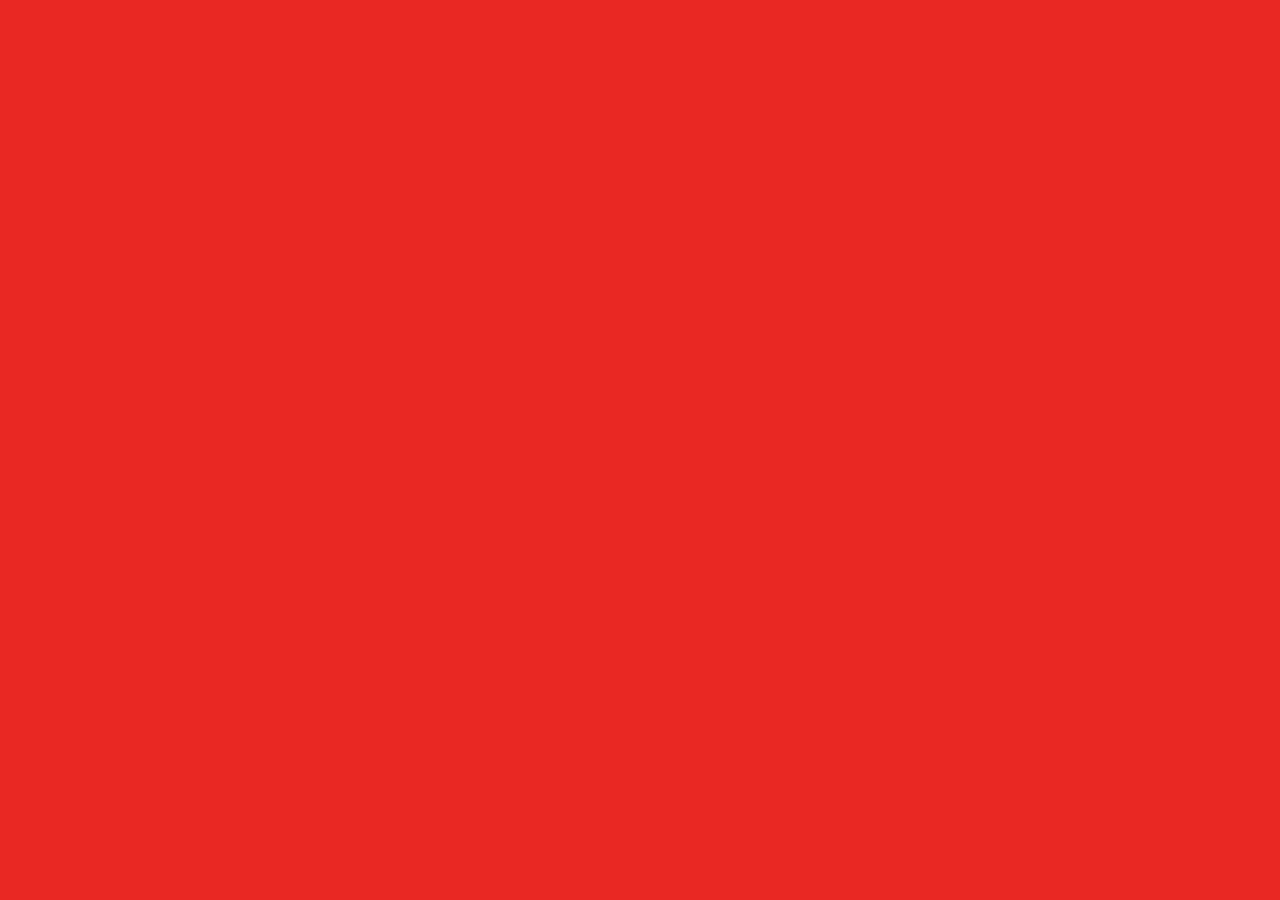
==== commit c5c9066f: "Auto-generated commit [ci skip]" ====
--- a/index.html
+++ b/index.html
@@ -1,12 +1,19 @@
 <!DOCTYPE html><html lang="en"><head>
-  <meta charset="utf-8">
-  <title>YoutubeApi</title>
-  <base href="./">
-  <meta name="viewport" content="width=device-width, initial-scale=1">
-  <link rel="icon" type="image/x-icon" href="favicon.ico">
-<style>@charset "UTF-8";:root{--fa-font-brands:normal 400 1em/1 "Font Awesome 6 Brands"}@font-face{font-family:"Font Awesome 6 Brands";font-style:normal;font-weight:400;font-display:block;src:url(fa-brands-400.5d5236fb45973c81.woff2) format("woff2"),url(fa-brands-400.1fd0b4d72d4586e5.ttf) format("truetype")}:root{--fa-font-regular:normal 400 1em/1 "Font Awesome 6 Free"}@font-face{font-family:"Font Awesome 6 Free";font-style:normal;font-weight:400;font-display:block;src:url(fa-regular-400.64b3730eae64a402.woff2) format("woff2"),url(fa-regular-400.95a8a8afa5b1c983.ttf) format("truetype")}:root{--fa-font-solid:normal 900 1em/1 "Font Awesome 6 Free"}@font-face{font-family:"Font Awesome 6 Free";font-style:normal;font-weight:900;font-display:block;src:url(fa-solid-900.6115ad710dfd16d9.woff2) format("woff2"),url(fa-solid-900.f0203cfcf963d9a2.ttf) format("truetype")}:root{--bs-blue:#0d6efd;--bs-indigo:#6610f2;--bs-purple:#6f42c1;--bs-pink:#d63384;--bs-red:#dc3545;--bs-orange:#fd7e14;--bs-yellow:#ffc107;--bs-green:#198754;--bs-teal:#20c997;--bs-cyan:#0dcaf0;--bs-white:#fff;--bs-gray:#6c757d;--bs-gray-dark:#343a40;--bs-gray-100:#f8f9fa;--bs-gray-200:#e9ecef;--bs-gray-300:#dee2e6;--bs-gray-400:#ced4da;--bs-gray-500:#adb5bd;--bs-gray-600:#6c757d;--bs-gray-700:#495057;--bs-gray-800:#343a40;--bs-gray-900:#212529;--bs-primary:#0d6efd;--bs-secondary:#6c757d;--bs-success:#198754;--bs-info:#0dcaf0;--bs-warning:#ffc107;--bs-danger:#dc3545;--bs-light:#f8f9fa;--bs-dark:#212529;--bs-primary-rgb:13,110,253;--bs-secondary-rgb:108,117,125;--bs-success-rgb:25,135,84;--bs-info-rgb:13,202,240;--bs-warning-rgb:255,193,7;--bs-danger-rgb:220,53,69;--bs-light-rgb:248,249,250;--bs-dark-rgb:33,37,41;--bs-white-rgb:255,255,255;--bs-black-rgb:0,0,0;--bs-body-color-rgb:33,37,41;--bs-body-bg-rgb:255,255,255;--bs-font-sans-serif:system-ui,-apple-system,"Segoe UI",Roboto,"Helvetica Neue",Arial,"Noto Sans","Liberation Sans",sans-serif,"Apple Color Emoji","Segoe UI Emoji","Segoe UI Symbol","Noto Color Emoji";--bs-font-monospace:SFMono-Regular,Menlo,Monaco,Consolas,"Liberation Mono","Courier New",monospace;--bs-gradient:linear-gradient(180deg, rgba(255, 255, 255, .15), rgba(255, 255, 255, 0));--bs-body-font-family:var(--bs-font-sans-serif);--bs-body-font-size:1rem;--bs-body-font-weight:400;--bs-body-line-height:1.5;--bs-body-color:#212529;--bs-body-bg:#fff}*,:after,:before{box-sizing:border-box}@media (prefers-reduced-motion:no-preference){:root{scroll-behavior:smooth}}body{margin:0;font-family:var(--bs-body-font-family);font-size:var(--bs-body-font-size);font-weight:var(--bs-body-font-weight);line-height:var(--bs-body-line-height);color:var(--bs-body-color);text-align:var(--bs-body-text-align);background-color:var(--bs-body-bg);-webkit-text-size-adjust:100%;-webkit-tap-highlight-color:transparent}body{height:100vh;display:flex;justify-content:center;align-items:center}</style><link rel="stylesheet" href="styles.d80673ed3ac309ec.css" media="print" onload="this.media='all'"><noscript><link rel="stylesheet" href="styles.d80673ed3ac309ec.css"></noscript></head>
-<body>
-  <app-root></app-root>
-<script src="runtime.9c15329669793400.js" type="module"></script><script src="polyfills.f253e7f62a28ec80.js" type="module"></script><script src="scripts.357c01f9569cddb2.js" defer></script><script src="main.f6986b10ce5579bf.js" type="module"></script>
+    <meta charset="utf-8">
+    <title>YoutubeApi</title>
+    <base href="./">
+    <meta name="viewport" content="width=device-width, initial-scale=1">
+    <link rel="icon" type="image/x-icon" href="assets/images/logo.png">
+  <style>@charset "UTF-8";:root{--fa-font-brands:normal 400 1em/1 "Font Awesome 6 Brands"}@font-face{font-family:"Font Awesome 6 Brands";font-style:normal;font-weight:400;font-display:block;src:url(fa-brands-400.5d5236fb45973c81.woff2) format("woff2"),url(fa-brands-400.1fd0b4d72d4586e5.ttf) format("truetype")}:root{--fa-font-regular:normal 400 1em/1 "Font Awesome 6 Free"}@font-face{font-family:"Font Awesome 6 Free";font-style:normal;font-weight:400;font-display:block;src:url(fa-regular-400.64b3730eae64a402.woff2) format("woff2"),url(fa-regular-400.95a8a8afa5b1c983.ttf) format("truetype")}:root{--fa-font-solid:normal 900 1em/1 "Font Awesome 6 Free"}@font-face{font-family:"Font Awesome 6 Free";font-style:normal;font-weight:900;font-display:block;src:url(fa-solid-900.6115ad710dfd16d9.woff2) format("woff2"),url(fa-solid-900.f0203cfcf963d9a2.ttf) format("truetype")}:root{--bs-blue:#0d6efd;--bs-indigo:#6610f2;--bs-purple:#6f42c1;--bs-pink:#d63384;--bs-red:#dc3545;--bs-orange:#fd7e14;--bs-yellow:#ffc107;--bs-green:#198754;--bs-teal:#20c997;--bs-cyan:#0dcaf0;--bs-white:#fff;--bs-gray:#6c757d;--bs-gray-dark:#343a40;--bs-gray-100:#f8f9fa;--bs-gray-200:#e9ecef;--bs-gray-300:#dee2e6;--bs-gray-400:#ced4da;--bs-gray-500:#adb5bd;--bs-gray-600:#6c757d;--bs-gray-700:#495057;--bs-gray-800:#343a40;--bs-gray-900:#212529;--bs-primary:#0d6efd;--bs-secondary:#6c757d;--bs-success:#198754;--bs-info:#0dcaf0;--bs-warning:#ffc107;--bs-danger:#dc3545;--bs-light:#f8f9fa;--bs-dark:#212529;--bs-primary-rgb:13,110,253;--bs-secondary-rgb:108,117,125;--bs-success-rgb:25,135,84;--bs-info-rgb:13,202,240;--bs-warning-rgb:255,193,7;--bs-danger-rgb:220,53,69;--bs-light-rgb:248,249,250;--bs-dark-rgb:33,37,41;--bs-white-rgb:255,255,255;--bs-black-rgb:0,0,0;--bs-body-color-rgb:33,37,41;--bs-body-bg-rgb:255,255,255;--bs-font-sans-serif:system-ui,-apple-system,"Segoe UI",Roboto,"Helvetica Neue",Arial,"Noto Sans","Liberation Sans",sans-serif,"Apple Color Emoji","Segoe UI Emoji","Segoe UI Symbol","Noto Color Emoji";--bs-font-monospace:SFMono-Regular,Menlo,Monaco,Consolas,"Liberation Mono","Courier New",monospace;--bs-gradient:linear-gradient(180deg, rgba(255, 255, 255, .15), rgba(255, 255, 255, 0));--bs-body-font-family:var(--bs-font-sans-serif);--bs-body-font-size:1rem;--bs-body-font-weight:400;--bs-body-line-height:1.5;--bs-body-color:#212529;--bs-body-bg:#fff}*,:after,:before{box-sizing:border-box}@media (prefers-reduced-motion:no-preference){:root{scroll-behavior:smooth}}body{margin:0;font-family:var(--bs-body-font-family);font-size:var(--bs-body-font-size);font-weight:var(--bs-body-font-weight);line-height:var(--bs-body-line-height);color:var(--bs-body-color);text-align:var(--bs-body-text-align);background-color:var(--bs-body-bg);-webkit-text-size-adjust:100%;-webkit-tap-highlight-color:transparent}.loader{position:fixed;inset:0;background-color:#e92823;z-index:999}.loader .lds-facebook{display:inline-block;position:absolute;top:50%;width:80px;height:80px;left:50%;transform:translate(-50%,-50%)}.loader .lds-facebook div{display:inline-block;position:absolute;left:8px;width:16px;background:#fff;animation:lds-facebook 1.2s cubic-bezier(0,.5,.5,1) infinite}.loader .lds-facebook div:nth-child(1){left:8px;animation-delay:-.24s}.loader .lds-facebook div:nth-child(2){left:32px;animation-delay:-.12s}.loader .lds-facebook div:nth-child(3){left:56px;animation-delay:0}@keyframes lds-facebook{0%{top:8px;height:64px}50%,to{top:24px;height:32px}}</style><link rel="stylesheet" href="styles.8b09678a71410a45.css" media="print" onload="this.media='all'"><noscript><link rel="stylesheet" href="styles.8b09678a71410a45.css"></noscript></head>
+  <body>
+    <app-root></app-root>
+    <div class="loader">
+      <div class="lds-facebook">
+        <div></div>
+        <div></div>
+        <div></div>
+      </div>
+    </div>
+  <script src="runtime.88b0a95ecf959e69.js" type="module"></script><script src="polyfills.c925fad82e940b9e.js" type="module"></script><script src="scripts.5bdd7a0614a31291.js" defer></script><script src="main.98e9f27c36dacfd9.js" type="module"></script>
 
 </body></html>--- a/styles.8b09678a71410a45.css
+++ b/styles.8b09678a71410a45.css
@@ -0,0 +1,10 @@
+@charset "UTF-8";/*!
+ * Font Awesome Free 6.0.0 by @fontawesome - https://fontawesome.com
+ * License - https://fontawesome.com/license/free (Icons: CC BY 4.0, Fonts: SIL OFL 1.1, Code: MIT License)
+ * Copyright 2022 Fonticons, Inc.
+ */.fa{font-family:var(--fa-style-family,"Font Awesome 6 Free");font-weight:var(--fa-style,900)}.fa,.fa-brands,.fa-duotone,.fa-light,.fa-regular,.fa-solid,.fa-thin,.fab,.fad,.fal,.far,.fas,.fat{-moz-osx-font-smoothing:grayscale;-webkit-font-smoothing:antialiased;display:var(--fa-display,inline-block);font-style:normal;font-feature-settings:normal;font-variant:normal;line-height:1;text-rendering:auto}.fa-1x{font-size:1em}.fa-2x{font-size:2em}.fa-3x{font-size:3em}.fa-4x{font-size:4em}.fa-5x{font-size:5em}.fa-6x{font-size:6em}.fa-7x{font-size:7em}.fa-8x{font-size:8em}.fa-9x{font-size:9em}.fa-10x{font-size:10em}.fa-2xs{font-size:.625em;line-height:.1em;vertical-align:.225em}.fa-xs{font-size:.75em;line-height:.08333em;vertical-align:.125em}.fa-sm{font-size:.875em;line-height:.07143em;vertical-align:.05357em}.fa-lg{font-size:1.25em;line-height:.05em;vertical-align:-.075em}.fa-xl{font-size:1.5em;line-height:.04167em;vertical-align:-.125em}.fa-2xl{font-size:2em;line-height:.03125em;vertical-align:-.1875em}.fa-fw{text-align:center;width:1.25em}.fa-ul{list-style-type:none;margin-left:var(--fa-li-margin,2.5em);padding-left:0}.fa-ul>li{position:relative}.fa-li{left:calc(var(--fa-li-width, 2em)*-1);position:absolute;text-align:center;width:var(--fa-li-width,2em);line-height:inherit}.fa-border{border-radius:var(--fa-border-radius,.1em);border:var(--fa-border-width,.08em) var(--fa-border-style,solid) var(--fa-border-color,#eee);padding:var(--fa-border-padding,.2em .25em .15em)}.fa-pull-left{float:left;margin-right:var(--fa-pull-margin,.3em)}.fa-pull-right{float:right;margin-left:var(--fa-pull-margin,.3em)}.fa-beat{animation-name:fa-beat;animation-delay:var(--fa-animation-delay,0);animation-direction:var(--fa-animation-direction,normal);animation-duration:var(--fa-animation-duration,1s);animation-iteration-count:var(--fa-animation-iteration-count,infinite);animation-timing-function:var(--fa-animation-timing,ease-in-out)}.fa-bounce{animation-name:fa-bounce;animation-delay:var(--fa-animation-delay,0);animation-direction:var(--fa-animation-direction,normal);animation-duration:var(--fa-animation-duration,1s);animation-iteration-count:var(--fa-animation-iteration-count,infinite);animation-timing-function:var(--fa-animation-timing,cubic-bezier(.28,.84,.42,1))}.fa-fade{animation-name:fa-fade;animation-iteration-count:var(--fa-animation-iteration-count,infinite);animation-timing-function:var(--fa-animation-timing,cubic-bezier(.4,0,.6,1))}.fa-beat-fade,.fa-fade{animation-delay:var(--fa-animation-delay,0);animation-direction:var(--fa-animation-direction,normal);animation-duration:var(--fa-animation-duration,1s)}.fa-beat-fade{animation-name:fa-beat-fade;animation-iteration-count:var(--fa-animation-iteration-count,infinite);animation-timing-function:var(--fa-animation-timing,cubic-bezier(.4,0,.6,1))}.fa-flip{animation-name:fa-flip;animation-delay:var(--fa-animation-delay,0);animation-direction:var(--fa-animation-direction,normal);animation-duration:var(--fa-animation-duration,1s);animation-iteration-count:var(--fa-animation-iteration-count,infinite);animation-timing-function:var(--fa-animation-timing,ease-in-out)}.fa-shake{animation-name:fa-shake;animation-duration:var(--fa-animation-duration,1s);animation-iteration-count:var(--fa-animation-iteration-count,infinite);animation-timing-function:var(--fa-animation-timing,linear)}.fa-shake,.fa-spin{animation-delay:var(--fa-animation-delay,0);animation-direction:var(--fa-animation-direction,normal)}.fa-spin{animation-name:fa-spin;animation-duration:var(--fa-animation-duration,2s);animation-iteration-count:var(--fa-animation-iteration-count,infinite);animation-timing-function:var(--fa-animation-timing,linear)}.fa-spin-reverse{--fa-animation-direction:reverse}.fa-pulse,.fa-spin-pulse{animation-name:fa-spin;animation-direction:var(--fa-animation-direction,normal);animation-duration:var(--fa-animation-duration,1s);animation-iteration-count:var(--fa-animation-iteration-count,infinite);animation-timing-function:var(--fa-animation-timing,steps(8))}@media (prefers-reduced-motion:reduce){.fa-beat,.fa-beat-fade,.fa-bounce,.fa-fade,.fa-flip,.fa-pulse,.fa-shake,.fa-spin,.fa-spin-pulse{animation-delay:-1ms;animation-duration:1ms;animation-iteration-count:1;transition-delay:0s;transition-duration:0s}}@keyframes fa-beat{0%,90%{transform:scale(1)}45%{transform:scale(var(--fa-beat-scale,1.25))}}@keyframes fa-bounce{0%{transform:scale(1) translateY(0)}10%{transform:scale(var(--fa-bounce-start-scale-x,1.1),var(--fa-bounce-start-scale-y,.9)) translateY(0)}30%{transform:scale(var(--fa-bounce-jump-scale-x,.9),var(--fa-bounce-jump-scale-y,1.1)) translateY(var(--fa-bounce-height,-.5em))}50%{transform:scale(var(--fa-bounce-land-scale-x,1.05),var(--fa-bounce-land-scale-y,.95)) translateY(0)}57%{transform:scale(1) translateY(var(--fa-bounce-rebound,-.125em))}64%{transform:scale(1) translateY(0)}to{transform:scale(1) translateY(0)}}@keyframes fa-fade{50%{opacity:var(--fa-fade-opacity,.4)}}@keyframes fa-beat-fade{0%,to{opacity:var(--fa-beat-fade-opacity,.4);transform:scale(1)}50%{opacity:1;transform:scale(var(--fa-beat-fade-scale,1.125))}}@keyframes fa-flip{50%{transform:rotate3d(var(--fa-flip-x,0),var(--fa-flip-y,1),var(--fa-flip-z,0),var(--fa-flip-angle,-180deg))}}@keyframes fa-shake{0%{transform:rotate(-15deg)}4%{transform:rotate(15deg)}8%,24%{transform:rotate(-18deg)}12%,28%{transform:rotate(18deg)}16%{transform:rotate(-22deg)}20%{transform:rotate(22deg)}32%{transform:rotate(-12deg)}36%{transform:rotate(12deg)}40%,to{transform:rotate(0)}}@keyframes fa-spin{0%{transform:rotate(0)}to{transform:rotate(1turn)}}.fa-rotate-90{transform:rotate(90deg)}.fa-rotate-180{transform:rotate(180deg)}.fa-rotate-270{transform:rotate(270deg)}.fa-flip-horizontal{transform:scaleX(-1)}.fa-flip-vertical{transform:scaleY(-1)}.fa-flip-both,.fa-flip-horizontal.fa-flip-vertical{transform:scale(-1)}.fa-rotate-by{transform:rotate(var(--fa-rotate-angle,none))}.fa-stack{display:inline-block;height:2em;line-height:2em;position:relative;vertical-align:middle;width:2.5em}.fa-stack-1x,.fa-stack-2x{left:0;position:absolute;text-align:center;width:100%;z-index:var(--fa-stack-z-index,auto)}.fa-stack-1x{line-height:inherit}.fa-stack-2x{font-size:2em}.fa-inverse{color:var(--fa-inverse,#fff)}.fa-0:before{content:"0"}.fa-1:before{content:"1"}.fa-2:before{content:"2"}.fa-3:before{content:"3"}.fa-4:before{content:"4"}.fa-5:before{content:"5"}.fa-6:before{content:"6"}.fa-7:before{content:"7"}.fa-8:before{content:"8"}.fa-9:before{content:"9"}.fa-a:before{content:"A"}.fa-address-book:before,.fa-contact-book:before{content:"\f2b9"}.fa-address-card:before,.fa-contact-card:before,.fa-vcard:before{content:"\f2bb"}.fa-align-center:before{content:"\f037"}.fa-align-justify:before{content:"\f039"}.fa-align-left:before{content:"\f036"}.fa-align-right:before{content:"\f038"}.fa-anchor:before{content:"\f13d"}.fa-angle-down:before{content:"\f107"}.fa-angle-left:before{content:"\f104"}.fa-angle-right:before{content:"\f105"}.fa-angle-up:before{content:"\f106"}.fa-angle-double-down:before,.fa-angles-down:before{content:"\f103"}.fa-angle-double-left:before,.fa-angles-left:before{content:"\f100"}.fa-angle-double-right:before,.fa-angles-right:before{content:"\f101"}.fa-angle-double-up:before,.fa-angles-up:before{content:"\f102"}.fa-ankh:before{content:"\f644"}.fa-apple-alt:before,.fa-apple-whole:before{content:"\f5d1"}.fa-archway:before{content:"\f557"}.fa-arrow-down:before{content:"\f063"}.fa-arrow-down-1-9:before,.fa-sort-numeric-asc:before,.fa-sort-numeric-down:before{content:"\f162"}.fa-arrow-down-9-1:before,.fa-sort-numeric-desc:before,.fa-sort-numeric-down-alt:before{content:"\f886"}.fa-arrow-down-a-z:before,.fa-sort-alpha-asc:before,.fa-sort-alpha-down:before{content:"\f15d"}.fa-arrow-down-long:before,.fa-long-arrow-down:before{content:"\f175"}.fa-arrow-down-short-wide:before,.fa-sort-amount-desc:before,.fa-sort-amount-down-alt:before{content:"\f884"}.fa-arrow-down-wide-short:before,.fa-sort-amount-asc:before,.fa-sort-amount-down:before{content:"\f160"}.fa-arrow-down-z-a:before,.fa-sort-alpha-desc:before,.fa-sort-alpha-down-alt:before{content:"\f881"}.fa-arrow-left:before{content:"\f060"}.fa-arrow-left-long:before,.fa-long-arrow-left:before{content:"\f177"}.fa-arrow-pointer:before,.fa-mouse-pointer:before{content:"\f245"}.fa-arrow-right:before{content:"\f061"}.fa-arrow-right-arrow-left:before,.fa-exchange:before{content:"\f0ec"}.fa-arrow-right-from-bracket:before,.fa-sign-out:before{content:"\f08b"}.fa-arrow-right-long:before,.fa-long-arrow-right:before{content:"\f178"}.fa-arrow-right-to-bracket:before,.fa-sign-in:before{content:"\f090"}.fa-arrow-left-rotate:before,.fa-arrow-rotate-back:before,.fa-arrow-rotate-backward:before,.fa-arrow-rotate-left:before,.fa-undo:before{content:"\f0e2"}.fa-arrow-right-rotate:before,.fa-arrow-rotate-forward:before,.fa-arrow-rotate-right:before,.fa-redo:before{content:"\f01e"}.fa-arrow-trend-down:before{content:"\e097"}.fa-arrow-trend-up:before{content:"\e098"}.fa-arrow-turn-down:before,.fa-level-down:before{content:"\f149"}.fa-arrow-turn-up:before,.fa-level-up:before{content:"\f148"}.fa-arrow-up:before{content:"\f062"}.fa-arrow-up-1-9:before,.fa-sort-numeric-up:before{content:"\f163"}.fa-arrow-up-9-1:before,.fa-sort-numeric-up-alt:before{content:"\f887"}.fa-arrow-up-a-z:before,.fa-sort-alpha-up:before{content:"\f15e"}.fa-arrow-up-from-bracket:before{content:"\e09a"}.fa-arrow-up-long:before,.fa-long-arrow-up:before{content:"\f176"}.fa-arrow-up-right-from-square:before,.fa-external-link:before{content:"\f08e"}.fa-arrow-up-short-wide:before,.fa-sort-amount-up-alt:before{content:"\f885"}.fa-arrow-up-wide-short:before,.fa-sort-amount-up:before{content:"\f161"}.fa-arrow-up-z-a:before,.fa-sort-alpha-up-alt:before{content:"\f882"}.fa-arrows-h:before,.fa-arrows-left-right:before{content:"\f07e"}.fa-arrows-rotate:before,.fa-refresh:before,.fa-sync:before{content:"\f021"}.fa-arrows-up-down:before,.fa-arrows-v:before{content:"\f07d"}.fa-arrows-up-down-left-right:before,.fa-arrows:before{content:"\f047"}.fa-asterisk:before{content:"*"}.fa-at:before{content:"@"}.fa-atom:before{content:"\f5d2"}.fa-audio-description:before{content:"\f29e"}.fa-austral-sign:before{content:"\e0a9"}.fa-award:before{content:"\f559"}.fa-b:before{content:"B"}.fa-baby:before{content:"\f77c"}.fa-baby-carriage:before,.fa-carriage-baby:before{content:"\f77d"}.fa-backward:before{content:"\f04a"}.fa-backward-fast:before,.fa-fast-backward:before{content:"\f049"}.fa-backward-step:before,.fa-step-backward:before{content:"\f048"}.fa-bacon:before{content:"\f7e5"}.fa-bacteria:before{content:"\e059"}.fa-bacterium:before{content:"\e05a"}.fa-bag-shopping:before,.fa-shopping-bag:before{content:"\f290"}.fa-bahai:before{content:"\f666"}.fa-baht-sign:before{content:"\e0ac"}.fa-ban:before,.fa-cancel:before{content:"\f05e"}.fa-ban-smoking:before,.fa-smoking-ban:before{content:"\f54d"}.fa-band-aid:before,.fa-bandage:before{content:"\f462"}.fa-barcode:before{content:"\f02a"}.fa-bars:before,.fa-navicon:before{content:"\f0c9"}.fa-bars-progress:before,.fa-tasks-alt:before{content:"\f828"}.fa-bars-staggered:before,.fa-reorder:before,.fa-stream:before{content:"\f550"}.fa-baseball-ball:before,.fa-baseball:before{content:"\f433"}.fa-baseball-bat-ball:before{content:"\f432"}.fa-basket-shopping:before,.fa-shopping-basket:before{content:"\f291"}.fa-basketball-ball:before,.fa-basketball:before{content:"\f434"}.fa-bath:before,.fa-bathtub:before{content:"\f2cd"}.fa-battery-0:before,.fa-battery-empty:before{content:"\f244"}.fa-battery-5:before,.fa-battery-full:before,.fa-battery:before{content:"\f240"}.fa-battery-3:before,.fa-battery-half:before{content:"\f242"}.fa-battery-2:before,.fa-battery-quarter:before{content:"\f243"}.fa-battery-4:before,.fa-battery-three-quarters:before{content:"\f241"}.fa-bed:before{content:"\f236"}.fa-bed-pulse:before,.fa-procedures:before{content:"\f487"}.fa-beer-mug-empty:before,.fa-beer:before{content:"\f0fc"}.fa-bell:before{content:"\f0f3"}.fa-bell-concierge:before,.fa-concierge-bell:before{content:"\f562"}.fa-bell-slash:before{content:"\f1f6"}.fa-bezier-curve:before{content:"\f55b"}.fa-bicycle:before{content:"\f206"}.fa-binoculars:before{content:"\f1e5"}.fa-biohazard:before{content:"\f780"}.fa-bitcoin-sign:before{content:"\e0b4"}.fa-blender:before{content:"\f517"}.fa-blender-phone:before{content:"\f6b6"}.fa-blog:before{content:"\f781"}.fa-bold:before{content:"\f032"}.fa-bolt:before,.fa-zap:before{content:"\f0e7"}.fa-bolt-lightning:before{content:"\e0b7"}.fa-bomb:before{content:"\f1e2"}.fa-bone:before{content:"\f5d7"}.fa-bong:before{content:"\f55c"}.fa-book:before{content:"\f02d"}.fa-atlas:before,.fa-book-atlas:before{content:"\f558"}.fa-bible:before,.fa-book-bible:before{content:"\f647"}.fa-book-journal-whills:before,.fa-journal-whills:before{content:"\f66a"}.fa-book-medical:before{content:"\f7e6"}.fa-book-open:before{content:"\f518"}.fa-book-open-reader:before,.fa-book-reader:before{content:"\f5da"}.fa-book-quran:before,.fa-quran:before{content:"\f687"}.fa-book-dead:before,.fa-book-skull:before{content:"\f6b7"}.fa-bookmark:before{content:"\f02e"}.fa-border-all:before{content:"\f84c"}.fa-border-none:before{content:"\f850"}.fa-border-style:before,.fa-border-top-left:before{content:"\f853"}.fa-bowling-ball:before{content:"\f436"}.fa-box:before{content:"\f466"}.fa-archive:before,.fa-box-archive:before{content:"\f187"}.fa-box-open:before{content:"\f49e"}.fa-box-tissue:before{content:"\e05b"}.fa-boxes-alt:before,.fa-boxes-stacked:before,.fa-boxes:before{content:"\f468"}.fa-braille:before{content:"\f2a1"}.fa-brain:before{content:"\f5dc"}.fa-brazilian-real-sign:before{content:"\e46c"}.fa-bread-slice:before{content:"\f7ec"}.fa-briefcase:before{content:"\f0b1"}.fa-briefcase-medical:before{content:"\f469"}.fa-broom:before{content:"\f51a"}.fa-broom-ball:before,.fa-quidditch-broom-ball:before,.fa-quidditch:before{content:"\f458"}.fa-brush:before{content:"\f55d"}.fa-bug:before{content:"\f188"}.fa-bug-slash:before{content:"\e490"}.fa-building:before{content:"\f1ad"}.fa-bank:before,.fa-building-columns:before,.fa-institution:before,.fa-museum:before,.fa-university:before{content:"\f19c"}.fa-bullhorn:before{content:"\f0a1"}.fa-bullseye:before{content:"\f140"}.fa-burger:before,.fa-hamburger:before{content:"\f805"}.fa-bus:before{content:"\f207"}.fa-bus-alt:before,.fa-bus-simple:before{content:"\f55e"}.fa-briefcase-clock:before,.fa-business-time:before{content:"\f64a"}.fa-c:before{content:"C"}.fa-birthday-cake:before,.fa-cake-candles:before,.fa-cake:before{content:"\f1fd"}.fa-calculator:before{content:"\f1ec"}.fa-calendar:before{content:"\f133"}.fa-calendar-check:before{content:"\f274"}.fa-calendar-day:before{content:"\f783"}.fa-calendar-alt:before,.fa-calendar-days:before{content:"\f073"}.fa-calendar-minus:before{content:"\f272"}.fa-calendar-plus:before{content:"\f271"}.fa-calendar-week:before{content:"\f784"}.fa-calendar-times:before,.fa-calendar-xmark:before{content:"\f273"}.fa-camera-alt:before,.fa-camera:before{content:"\f030"}.fa-camera-retro:before{content:"\f083"}.fa-camera-rotate:before{content:"\e0d8"}.fa-campground:before{content:"\f6bb"}.fa-candy-cane:before{content:"\f786"}.fa-cannabis:before{content:"\f55f"}.fa-capsules:before{content:"\f46b"}.fa-automobile:before,.fa-car:before{content:"\f1b9"}.fa-battery-car:before,.fa-car-battery:before{content:"\f5df"}.fa-car-crash:before{content:"\f5e1"}.fa-car-alt:before,.fa-car-rear:before{content:"\f5de"}.fa-car-side:before{content:"\f5e4"}.fa-caravan:before{content:"\f8ff"}.fa-caret-down:before{content:"\f0d7"}.fa-caret-left:before{content:"\f0d9"}.fa-caret-right:before{content:"\f0da"}.fa-caret-up:before{content:"\f0d8"}.fa-carrot:before{content:"\f787"}.fa-cart-arrow-down:before{content:"\f218"}.fa-cart-flatbed:before,.fa-dolly-flatbed:before{content:"\f474"}.fa-cart-flatbed-suitcase:before,.fa-luggage-cart:before{content:"\f59d"}.fa-cart-plus:before{content:"\f217"}.fa-cart-shopping:before,.fa-shopping-cart:before{content:"\f07a"}.fa-cash-register:before{content:"\f788"}.fa-cat:before{content:"\f6be"}.fa-cedi-sign:before{content:"\e0df"}.fa-cent-sign:before{content:"\e3f5"}.fa-certificate:before{content:"\f0a3"}.fa-chair:before{content:"\f6c0"}.fa-blackboard:before,.fa-chalkboard:before{content:"\f51b"}.fa-chalkboard-teacher:before,.fa-chalkboard-user:before{content:"\f51c"}.fa-champagne-glasses:before,.fa-glass-cheers:before{content:"\f79f"}.fa-charging-station:before{content:"\f5e7"}.fa-area-chart:before,.fa-chart-area:before{content:"\f1fe"}.fa-bar-chart:before,.fa-chart-bar:before{content:"\f080"}.fa-chart-column:before{content:"\e0e3"}.fa-chart-gantt:before{content:"\e0e4"}.fa-chart-line:before,.fa-line-chart:before{content:"\f201"}.fa-chart-pie:before,.fa-pie-chart:before{content:"\f200"}.fa-check:before{content:"\f00c"}.fa-check-double:before{content:"\f560"}.fa-check-to-slot:before,.fa-vote-yea:before{content:"\f772"}.fa-cheese:before{content:"\f7ef"}.fa-chess:before{content:"\f439"}.fa-chess-bishop:before{content:"\f43a"}.fa-chess-board:before{content:"\f43c"}.fa-chess-king:before{content:"\f43f"}.fa-chess-knight:before{content:"\f441"}.fa-chess-pawn:before{content:"\f443"}.fa-chess-queen:before{content:"\f445"}.fa-chess-rook:before{content:"\f447"}.fa-chevron-down:before{content:"\f078"}.fa-chevron-left:before{content:"\f053"}.fa-chevron-right:before{content:"\f054"}.fa-chevron-up:before{content:"\f077"}.fa-child:before{content:"\f1ae"}.fa-church:before{content:"\f51d"}.fa-circle:before{content:"\f111"}.fa-arrow-circle-down:before,.fa-circle-arrow-down:before{content:"\f0ab"}.fa-arrow-circle-left:before,.fa-circle-arrow-left:before{content:"\f0a8"}.fa-arrow-circle-right:before,.fa-circle-arrow-right:before{content:"\f0a9"}.fa-arrow-circle-up:before,.fa-circle-arrow-up:before{content:"\f0aa"}.fa-check-circle:before,.fa-circle-check:before{content:"\f058"}.fa-chevron-circle-down:before,.fa-circle-chevron-down:before{content:"\f13a"}.fa-chevron-circle-left:before,.fa-circle-chevron-left:before{content:"\f137"}.fa-chevron-circle-right:before,.fa-circle-chevron-right:before{content:"\f138"}.fa-chevron-circle-up:before,.fa-circle-chevron-up:before{content:"\f139"}.fa-circle-dollar-to-slot:before,.fa-donate:before{content:"\f4b9"}.fa-circle-dot:before,.fa-dot-circle:before{content:"\f192"}.fa-arrow-alt-circle-down:before,.fa-circle-down:before{content:"\f358"}.fa-circle-exclamation:before,.fa-exclamation-circle:before{content:"\f06a"}.fa-circle-h:before,.fa-hospital-symbol:before{content:"\f47e"}.fa-adjust:before,.fa-circle-half-stroke:before{content:"\f042"}.fa-circle-info:before,.fa-info-circle:before{content:"\f05a"}.fa-arrow-alt-circle-left:before,.fa-circle-left:before{content:"\f359"}.fa-circle-minus:before,.fa-minus-circle:before{content:"\f056"}.fa-circle-notch:before{content:"\f1ce"}.fa-circle-pause:before,.fa-pause-circle:before{content:"\f28b"}.fa-circle-play:before,.fa-play-circle:before{content:"\f144"}.fa-circle-plus:before,.fa-plus-circle:before{content:"\f055"}.fa-circle-question:before,.fa-question-circle:before{content:"\f059"}.fa-circle-radiation:before,.fa-radiation-alt:before{content:"\f7ba"}.fa-arrow-alt-circle-right:before,.fa-circle-right:before{content:"\f35a"}.fa-circle-stop:before,.fa-stop-circle:before{content:"\f28d"}.fa-arrow-alt-circle-up:before,.fa-circle-up:before{content:"\f35b"}.fa-circle-user:before,.fa-user-circle:before{content:"\f2bd"}.fa-circle-xmark:before,.fa-times-circle:before,.fa-xmark-circle:before{content:"\f057"}.fa-city:before{content:"\f64f"}.fa-clapperboard:before{content:"\e131"}.fa-clipboard:before{content:"\f328"}.fa-clipboard-check:before{content:"\f46c"}.fa-clipboard-list:before{content:"\f46d"}.fa-clock-four:before,.fa-clock:before{content:"\f017"}.fa-clock-rotate-left:before,.fa-history:before{content:"\f1da"}.fa-clone:before{content:"\f24d"}.fa-closed-captioning:before{content:"\f20a"}.fa-cloud:before{content:"\f0c2"}.fa-cloud-arrow-down:before,.fa-cloud-download-alt:before,.fa-cloud-download:before{content:"\f0ed"}.fa-cloud-arrow-up:before,.fa-cloud-upload-alt:before,.fa-cloud-upload:before{content:"\f0ee"}.fa-cloud-meatball:before{content:"\f73b"}.fa-cloud-moon:before{content:"\f6c3"}.fa-cloud-moon-rain:before{content:"\f73c"}.fa-cloud-rain:before{content:"\f73d"}.fa-cloud-showers-heavy:before{content:"\f740"}.fa-cloud-sun:before{content:"\f6c4"}.fa-cloud-sun-rain:before{content:"\f743"}.fa-clover:before{content:"\e139"}.fa-code:before{content:"\f121"}.fa-code-branch:before{content:"\f126"}.fa-code-commit:before{content:"\f386"}.fa-code-compare:before{content:"\e13a"}.fa-code-fork:before{content:"\e13b"}.fa-code-merge:before{content:"\f387"}.fa-code-pull-request:before{content:"\e13c"}.fa-coins:before{content:"\f51e"}.fa-colon-sign:before{content:"\e140"}.fa-comment:before{content:"\f075"}.fa-comment-dollar:before{content:"\f651"}.fa-comment-dots:before,.fa-commenting:before{content:"\f4ad"}.fa-comment-medical:before{content:"\f7f5"}.fa-comment-slash:before{content:"\f4b3"}.fa-comment-sms:before,.fa-sms:before{content:"\f7cd"}.fa-comments:before{content:"\f086"}.fa-comments-dollar:before{content:"\f653"}.fa-compact-disc:before{content:"\f51f"}.fa-compass:before{content:"\f14e"}.fa-compass-drafting:before,.fa-drafting-compass:before{content:"\f568"}.fa-compress:before{content:"\f066"}.fa-computer-mouse:before,.fa-mouse:before{content:"\f8cc"}.fa-cookie:before{content:"\f563"}.fa-cookie-bite:before{content:"\f564"}.fa-copy:before{content:"\f0c5"}.fa-copyright:before{content:"\f1f9"}.fa-couch:before{content:"\f4b8"}.fa-credit-card-alt:before,.fa-credit-card:before{content:"\f09d"}.fa-crop:before{content:"\f125"}.fa-crop-alt:before,.fa-crop-simple:before{content:"\f565"}.fa-cross:before{content:"\f654"}.fa-crosshairs:before{content:"\f05b"}.fa-crow:before{content:"\f520"}.fa-crown:before{content:"\f521"}.fa-crutch:before{content:"\f7f7"}.fa-cruzeiro-sign:before{content:"\e152"}.fa-cube:before{content:"\f1b2"}.fa-cubes:before{content:"\f1b3"}.fa-d:before{content:"D"}.fa-database:before{content:"\f1c0"}.fa-backspace:before,.fa-delete-left:before{content:"\f55a"}.fa-democrat:before{content:"\f747"}.fa-desktop-alt:before,.fa-desktop:before{content:"\f390"}.fa-dharmachakra:before{content:"\f655"}.fa-diagram-next:before{content:"\e476"}.fa-diagram-predecessor:before{content:"\e477"}.fa-diagram-project:before,.fa-project-diagram:before{content:"\f542"}.fa-diagram-successor:before{content:"\e47a"}.fa-diamond:before{content:"\f219"}.fa-diamond-turn-right:before,.fa-directions:before{content:"\f5eb"}.fa-dice:before{content:"\f522"}.fa-dice-d20:before{content:"\f6cf"}.fa-dice-d6:before{content:"\f6d1"}.fa-dice-five:before{content:"\f523"}.fa-dice-four:before{content:"\f524"}.fa-dice-one:before{content:"\f525"}.fa-dice-six:before{content:"\f526"}.fa-dice-three:before{content:"\f527"}.fa-dice-two:before{content:"\f528"}.fa-disease:before{content:"\f7fa"}.fa-divide:before{content:"\f529"}.fa-dna:before{content:"\f471"}.fa-dog:before{content:"\f6d3"}.fa-dollar-sign:before,.fa-dollar:before,.fa-usd:before{content:"$"}.fa-dolly-box:before,.fa-dolly:before{content:"\f472"}.fa-dong-sign:before{content:"\e169"}.fa-door-closed:before{content:"\f52a"}.fa-door-open:before{content:"\f52b"}.fa-dove:before{content:"\f4ba"}.fa-compress-alt:before,.fa-down-left-and-up-right-to-center:before{content:"\f422"}.fa-down-long:before,.fa-long-arrow-alt-down:before{content:"\f309"}.fa-download:before{content:"\f019"}.fa-dragon:before{content:"\f6d5"}.fa-draw-polygon:before{content:"\f5ee"}.fa-droplet:before,.fa-tint:before{content:"\f043"}.fa-droplet-slash:before,.fa-tint-slash:before{content:"\f5c7"}.fa-drum:before{content:"\f569"}.fa-drum-steelpan:before{content:"\f56a"}.fa-drumstick-bite:before{content:"\f6d7"}.fa-dumbbell:before{content:"\f44b"}.fa-dumpster:before{content:"\f793"}.fa-dumpster-fire:before{content:"\f794"}.fa-dungeon:before{content:"\f6d9"}.fa-e:before{content:"E"}.fa-deaf:before,.fa-deafness:before,.fa-ear-deaf:before,.fa-hard-of-hearing:before{content:"\f2a4"}.fa-assistive-listening-systems:before,.fa-ear-listen:before{content:"\f2a2"}.fa-earth-africa:before,.fa-globe-africa:before{content:"\f57c"}.fa-earth-america:before,.fa-earth-americas:before,.fa-earth:before,.fa-globe-americas:before{content:"\f57d"}.fa-earth-asia:before,.fa-globe-asia:before{content:"\f57e"}.fa-earth-europe:before,.fa-globe-europe:before{content:"\f7a2"}.fa-earth-oceania:before,.fa-globe-oceania:before{content:"\e47b"}.fa-egg:before{content:"\f7fb"}.fa-eject:before{content:"\f052"}.fa-elevator:before{content:"\e16d"}.fa-ellipsis-h:before,.fa-ellipsis:before{content:"\f141"}.fa-ellipsis-v:before,.fa-ellipsis-vertical:before{content:"\f142"}.fa-envelope:before{content:"\f0e0"}.fa-envelope-open:before{content:"\f2b6"}.fa-envelope-open-text:before{content:"\f658"}.fa-envelopes-bulk:before,.fa-mail-bulk:before{content:"\f674"}.fa-equals:before{content:"="}.fa-eraser:before{content:"\f12d"}.fa-ethernet:before{content:"\f796"}.fa-eur:before,.fa-euro-sign:before,.fa-euro:before{content:"\f153"}.fa-exclamation:before{content:"!"}.fa-expand:before{content:"\f065"}.fa-eye:before{content:"\f06e"}.fa-eye-dropper-empty:before,.fa-eye-dropper:before,.fa-eyedropper:before{content:"\f1fb"}.fa-eye-low-vision:before,.fa-low-vision:before{content:"\f2a8"}.fa-eye-slash:before{content:"\f070"}.fa-f:before{content:"F"}.fa-angry:before,.fa-face-angry:before{content:"\f556"}.fa-dizzy:before,.fa-face-dizzy:before{content:"\f567"}.fa-face-flushed:before,.fa-flushed:before{content:"\f579"}.fa-face-frown:before,.fa-frown:before{content:"\f119"}.fa-face-frown-open:before,.fa-frown-open:before{content:"\f57a"}.fa-face-grimace:before,.fa-grimace:before{content:"\f57f"}.fa-face-grin:before,.fa-grin:before{content:"\f580"}.fa-face-grin-beam:before,.fa-grin-beam:before{content:"\f582"}.fa-face-grin-beam-sweat:before,.fa-grin-beam-sweat:before{content:"\f583"}.fa-face-grin-hearts:before,.fa-grin-hearts:before{content:"\f584"}.fa-face-grin-squint:before,.fa-grin-squint:before{content:"\f585"}.fa-face-grin-squint-tears:before,.fa-grin-squint-tears:before{content:"\f586"}.fa-face-grin-stars:before,.fa-grin-stars:before{content:"\f587"}.fa-face-grin-tears:before,.fa-grin-tears:before{content:"\f588"}.fa-face-grin-tongue:before,.fa-grin-tongue:before{content:"\f589"}.fa-face-grin-tongue-squint:before,.fa-grin-tongue-squint:before{content:"\f58a"}.fa-face-grin-tongue-wink:before,.fa-grin-tongue-wink:before{content:"\f58b"}.fa-face-grin-wide:before,.fa-grin-alt:before{content:"\f581"}.fa-face-grin-wink:before,.fa-grin-wink:before{content:"\f58c"}.fa-face-kiss:before,.fa-kiss:before{content:"\f596"}.fa-face-kiss-beam:before,.fa-kiss-beam:before{content:"\f597"}.fa-face-kiss-wink-heart:before,.fa-kiss-wink-heart:before{content:"\f598"}.fa-face-laugh:before,.fa-laugh:before{content:"\f599"}.fa-face-laugh-beam:before,.fa-laugh-beam:before{content:"\f59a"}.fa-face-laugh-squint:before,.fa-laugh-squint:before{content:"\f59b"}.fa-face-laugh-wink:before,.fa-laugh-wink:before{content:"\f59c"}.fa-face-meh:before,.fa-meh:before{content:"\f11a"}.fa-face-meh-blank:before,.fa-meh-blank:before{content:"\f5a4"}.fa-face-rolling-eyes:before,.fa-meh-rolling-eyes:before{content:"\f5a5"}.fa-face-sad-cry:before,.fa-sad-cry:before{content:"\f5b3"}.fa-face-sad-tear:before,.fa-sad-tear:before{content:"\f5b4"}.fa-face-smile:before,.fa-smile:before{content:"\f118"}.fa-face-smile-beam:before,.fa-smile-beam:before{content:"\f5b8"}.fa-face-smile-wink:before,.fa-smile-wink:before{content:"\f4da"}.fa-face-surprise:before,.fa-surprise:before{content:"\f5c2"}.fa-face-tired:before,.fa-tired:before{content:"\f5c8"}.fa-fan:before{content:"\f863"}.fa-faucet:before{content:"\e005"}.fa-fax:before{content:"\f1ac"}.fa-feather:before{content:"\f52d"}.fa-feather-alt:before,.fa-feather-pointed:before{content:"\f56b"}.fa-file:before{content:"\f15b"}.fa-file-arrow-down:before,.fa-file-download:before{content:"\f56d"}.fa-file-arrow-up:before,.fa-file-upload:before{content:"\f574"}.fa-file-audio:before{content:"\f1c7"}.fa-file-code:before{content:"\f1c9"}.fa-file-contract:before{content:"\f56c"}.fa-file-csv:before{content:"\f6dd"}.fa-file-excel:before{content:"\f1c3"}.fa-arrow-right-from-file:before,.fa-file-export:before{content:"\f56e"}.fa-file-image:before{content:"\f1c5"}.fa-arrow-right-to-file:before,.fa-file-import:before{content:"\f56f"}.fa-file-invoice:before{content:"\f570"}.fa-file-invoice-dollar:before{content:"\f571"}.fa-file-alt:before,.fa-file-lines:before,.fa-file-text:before{content:"\f15c"}.fa-file-medical:before{content:"\f477"}.fa-file-pdf:before{content:"\f1c1"}.fa-file-powerpoint:before{content:"\f1c4"}.fa-file-prescription:before{content:"\f572"}.fa-file-signature:before{content:"\f573"}.fa-file-video:before{content:"\f1c8"}.fa-file-medical-alt:before,.fa-file-waveform:before{content:"\f478"}.fa-file-word:before{content:"\f1c2"}.fa-file-archive:before,.fa-file-zipper:before{content:"\f1c6"}.fa-fill:before{content:"\f575"}.fa-fill-drip:before{content:"\f576"}.fa-film:before{content:"\f008"}.fa-filter:before{content:"\f0b0"}.fa-filter-circle-dollar:before,.fa-funnel-dollar:before{content:"\f662"}.fa-filter-circle-xmark:before{content:"\e17b"}.fa-fingerprint:before{content:"\f577"}.fa-fire:before{content:"\f06d"}.fa-fire-extinguisher:before{content:"\f134"}.fa-fire-alt:before,.fa-fire-flame-curved:before{content:"\f7e4"}.fa-burn:before,.fa-fire-flame-simple:before{content:"\f46a"}.fa-fish:before{content:"\f578"}.fa-flag:before{content:"\f024"}.fa-flag-checkered:before{content:"\f11e"}.fa-flag-usa:before{content:"\f74d"}.fa-flask:before{content:"\f0c3"}.fa-floppy-disk:before,.fa-save:before{content:"\f0c7"}.fa-florin-sign:before{content:"\e184"}.fa-folder:before{content:"\f07b"}.fa-folder-minus:before{content:"\f65d"}.fa-folder-open:before{content:"\f07c"}.fa-folder-plus:before{content:"\f65e"}.fa-folder-tree:before{content:"\f802"}.fa-font:before{content:"\f031"}.fa-football-ball:before,.fa-football:before{content:"\f44e"}.fa-forward:before{content:"\f04e"}.fa-fast-forward:before,.fa-forward-fast:before{content:"\f050"}.fa-forward-step:before,.fa-step-forward:before{content:"\f051"}.fa-franc-sign:before{content:"\e18f"}.fa-frog:before{content:"\f52e"}.fa-futbol-ball:before,.fa-futbol:before,.fa-soccer-ball:before{content:"\f1e3"}.fa-g:before{content:"G"}.fa-gamepad:before{content:"\f11b"}.fa-gas-pump:before{content:"\f52f"}.fa-dashboard:before,.fa-gauge-med:before,.fa-gauge:before,.fa-tachometer-alt-average:before{content:"\f624"}.fa-gauge-high:before,.fa-tachometer-alt-fast:before,.fa-tachometer-alt:before{content:"\f625"}.fa-gauge-simple-med:before,.fa-gauge-simple:before,.fa-tachometer-average:before{content:"\f629"}.fa-gauge-simple-high:before,.fa-tachometer-fast:before,.fa-tachometer:before{content:"\f62a"}.fa-gavel:before,.fa-legal:before{content:"\f0e3"}.fa-cog:before,.fa-gear:before{content:"\f013"}.fa-cogs:before,.fa-gears:before{content:"\f085"}.fa-gem:before{content:"\f3a5"}.fa-genderless:before{content:"\f22d"}.fa-ghost:before{content:"\f6e2"}.fa-gift:before{content:"\f06b"}.fa-gifts:before{content:"\f79c"}.fa-glasses:before{content:"\f530"}.fa-globe:before{content:"\f0ac"}.fa-golf-ball-tee:before,.fa-golf-ball:before{content:"\f450"}.fa-gopuram:before{content:"\f664"}.fa-graduation-cap:before,.fa-mortar-board:before{content:"\f19d"}.fa-greater-than:before{content:">"}.fa-greater-than-equal:before{content:"\f532"}.fa-grip-horizontal:before,.fa-grip:before{content:"\f58d"}.fa-grip-lines:before{content:"\f7a4"}.fa-grip-lines-vertical:before{content:"\f7a5"}.fa-grip-vertical:before{content:"\f58e"}.fa-guarani-sign:before{content:"\e19a"}.fa-guitar:before{content:"\f7a6"}.fa-gun:before{content:"\e19b"}.fa-h:before{content:"H"}.fa-hammer:before{content:"\f6e3"}.fa-hamsa:before{content:"\f665"}.fa-hand-paper:before,.fa-hand:before{content:"\f256"}.fa-hand-back-fist:before,.fa-hand-rock:before{content:"\f255"}.fa-allergies:before,.fa-hand-dots:before{content:"\f461"}.fa-fist-raised:before,.fa-hand-fist:before{content:"\f6de"}.fa-hand-holding:before{content:"\f4bd"}.fa-hand-holding-dollar:before,.fa-hand-holding-usd:before{content:"\f4c0"}.fa-hand-holding-droplet:before,.fa-hand-holding-water:before{content:"\f4c1"}.fa-hand-holding-heart:before{content:"\f4be"}.fa-hand-holding-medical:before{content:"\e05c"}.fa-hand-lizard:before{content:"\f258"}.fa-hand-middle-finger:before{content:"\f806"}.fa-hand-peace:before{content:"\f25b"}.fa-hand-point-down:before{content:"\f0a7"}.fa-hand-point-left:before{content:"\f0a5"}.fa-hand-point-right:before{content:"\f0a4"}.fa-hand-point-up:before{content:"\f0a6"}.fa-hand-pointer:before{content:"\f25a"}.fa-hand-scissors:before{content:"\f257"}.fa-hand-sparkles:before{content:"\e05d"}.fa-hand-spock:before{content:"\f259"}.fa-hands:before,.fa-sign-language:before,.fa-signing:before{content:"\f2a7"}.fa-american-sign-language-interpreting:before,.fa-asl-interpreting:before,.fa-hands-american-sign-language-interpreting:before,.fa-hands-asl-interpreting:before{content:"\f2a3"}.fa-hands-bubbles:before,.fa-hands-wash:before{content:"\e05e"}.fa-hands-clapping:before{content:"\e1a8"}.fa-hands-holding:before{content:"\f4c2"}.fa-hands-praying:before,.fa-praying-hands:before{content:"\f684"}.fa-handshake:before{content:"\f2b5"}.fa-hands-helping:before,.fa-handshake-angle:before{content:"\f4c4"}.fa-handshake-alt-slash:before,.fa-handshake-simple-slash:before{content:"\e05f"}.fa-handshake-slash:before{content:"\e060"}.fa-hanukiah:before{content:"\f6e6"}.fa-hard-drive:before,.fa-hdd:before{content:"\f0a0"}.fa-hashtag:before{content:"#"}.fa-hat-cowboy:before{content:"\f8c0"}.fa-hat-cowboy-side:before{content:"\f8c1"}.fa-hat-wizard:before{content:"\f6e8"}.fa-head-side-cough:before{content:"\e061"}.fa-head-side-cough-slash:before{content:"\e062"}.fa-head-side-mask:before{content:"\e063"}.fa-head-side-virus:before{content:"\e064"}.fa-header:before,.fa-heading:before{content:"\f1dc"}.fa-headphones:before{content:"\f025"}.fa-headphones-alt:before,.fa-headphones-simple:before{content:"\f58f"}.fa-headset:before{content:"\f590"}.fa-heart:before{content:"\f004"}.fa-heart-broken:before,.fa-heart-crack:before{content:"\f7a9"}.fa-heart-pulse:before,.fa-heartbeat:before{content:"\f21e"}.fa-helicopter:before{content:"\f533"}.fa-hard-hat:before,.fa-hat-hard:before,.fa-helmet-safety:before{content:"\f807"}.fa-highlighter:before{content:"\f591"}.fa-hippo:before{content:"\f6ed"}.fa-hockey-puck:before{content:"\f453"}.fa-holly-berry:before{content:"\f7aa"}.fa-horse:before{content:"\f6f0"}.fa-horse-head:before{content:"\f7ab"}.fa-hospital-alt:before,.fa-hospital-wide:before,.fa-hospital:before{content:"\f0f8"}.fa-hospital-user:before{content:"\f80d"}.fa-hot-tub-person:before,.fa-hot-tub:before{content:"\f593"}.fa-hotdog:before{content:"\f80f"}.fa-hotel:before{content:"\f594"}.fa-hourglass-2:before,.fa-hourglass-half:before,.fa-hourglass:before{content:"\f254"}.fa-hourglass-empty:before{content:"\f252"}.fa-hourglass-3:before,.fa-hourglass-end:before{content:"\f253"}.fa-hourglass-1:before,.fa-hourglass-start:before{content:"\f251"}.fa-home-alt:before,.fa-home-lg-alt:before,.fa-home:before,.fa-house:before{content:"\f015"}.fa-home-lg:before,.fa-house-chimney:before{content:"\e3af"}.fa-house-chimney-crack:before,.fa-house-damage:before{content:"\f6f1"}.fa-clinic-medical:before,.fa-house-chimney-medical:before{content:"\f7f2"}.fa-house-chimney-user:before{content:"\e065"}.fa-house-chimney-window:before{content:"\e00d"}.fa-house-crack:before{content:"\e3b1"}.fa-house-laptop:before,.fa-laptop-house:before{content:"\e066"}.fa-house-medical:before{content:"\e3b2"}.fa-home-user:before,.fa-house-user:before{content:"\e1b0"}.fa-hryvnia-sign:before,.fa-hryvnia:before{content:"\f6f2"}.fa-i:before{content:"I"}.fa-i-cursor:before{content:"\f246"}.fa-ice-cream:before{content:"\f810"}.fa-icicles:before{content:"\f7ad"}.fa-heart-music-camera-bolt:before,.fa-icons:before{content:"\f86d"}.fa-id-badge:before{content:"\f2c1"}.fa-drivers-license:before,.fa-id-card:before{content:"\f2c2"}.fa-id-card-alt:before,.fa-id-card-clip:before{content:"\f47f"}.fa-igloo:before{content:"\f7ae"}.fa-image:before{content:"\f03e"}.fa-image-portrait:before,.fa-portrait:before{content:"\f3e0"}.fa-images:before{content:"\f302"}.fa-inbox:before{content:"\f01c"}.fa-indent:before{content:"\f03c"}.fa-indian-rupee-sign:before,.fa-indian-rupee:before,.fa-inr:before{content:"\e1bc"}.fa-industry:before{content:"\f275"}.fa-infinity:before{content:"\f534"}.fa-info:before{content:"\f129"}.fa-italic:before{content:"\f033"}.fa-j:before{content:"J"}.fa-jedi:before{content:"\f669"}.fa-fighter-jet:before,.fa-jet-fighter:before{content:"\f0fb"}.fa-joint:before{content:"\f595"}.fa-k:before{content:"K"}.fa-kaaba:before{content:"\f66b"}.fa-key:before{content:"\f084"}.fa-keyboard:before{content:"\f11c"}.fa-khanda:before{content:"\f66d"}.fa-kip-sign:before{content:"\e1c4"}.fa-first-aid:before,.fa-kit-medical:before{content:"\f479"}.fa-kiwi-bird:before{content:"\f535"}.fa-l:before{content:"L"}.fa-landmark:before{content:"\f66f"}.fa-language:before{content:"\f1ab"}.fa-laptop:before{content:"\f109"}.fa-laptop-code:before{content:"\f5fc"}.fa-laptop-medical:before{content:"\f812"}.fa-lari-sign:before{content:"\e1c8"}.fa-layer-group:before{content:"\f5fd"}.fa-leaf:before{content:"\f06c"}.fa-left-long:before,.fa-long-arrow-alt-left:before{content:"\f30a"}.fa-arrows-alt-h:before,.fa-left-right:before{content:"\f337"}.fa-lemon:before{content:"\f094"}.fa-less-than:before{content:"<"}.fa-less-than-equal:before{content:"\f537"}.fa-life-ring:before{content:"\f1cd"}.fa-lightbulb:before{content:"\f0eb"}.fa-chain:before,.fa-link:before{content:"\f0c1"}.fa-chain-broken:before,.fa-chain-slash:before,.fa-link-slash:before,.fa-unlink:before{content:"\f127"}.fa-lira-sign:before{content:"\f195"}.fa-list-squares:before,.fa-list:before{content:"\f03a"}.fa-list-check:before,.fa-tasks:before{content:"\f0ae"}.fa-list-1-2:before,.fa-list-numeric:before,.fa-list-ol:before{content:"\f0cb"}.fa-list-dots:before,.fa-list-ul:before{content:"\f0ca"}.fa-litecoin-sign:before{content:"\e1d3"}.fa-location-arrow:before{content:"\f124"}.fa-location-crosshairs:before,.fa-location:before{content:"\f601"}.fa-location-dot:before,.fa-map-marker-alt:before{content:"\f3c5"}.fa-location-pin:before,.fa-map-marker:before{content:"\f041"}.fa-lock:before{content:"\f023"}.fa-lock-open:before{content:"\f3c1"}.fa-lungs:before{content:"\f604"}.fa-lungs-virus:before{content:"\e067"}.fa-m:before{content:"M"}.fa-magnet:before{content:"\f076"}.fa-magnifying-glass:before,.fa-search:before{content:"\f002"}.fa-magnifying-glass-dollar:before,.fa-search-dollar:before{content:"\f688"}.fa-magnifying-glass-location:before,.fa-search-location:before{content:"\f689"}.fa-magnifying-glass-minus:before,.fa-search-minus:before{content:"\f010"}.fa-magnifying-glass-plus:before,.fa-search-plus:before{content:"\f00e"}.fa-manat-sign:before{content:"\e1d5"}.fa-map:before{content:"\f279"}.fa-map-location:before,.fa-map-marked:before{content:"\f59f"}.fa-map-location-dot:before,.fa-map-marked-alt:before{content:"\f5a0"}.fa-map-pin:before{content:"\f276"}.fa-marker:before{content:"\f5a1"}.fa-mars:before{content:"\f222"}.fa-mars-and-venus:before{content:"\f224"}.fa-mars-double:before{content:"\f227"}.fa-mars-stroke:before{content:"\f229"}.fa-mars-stroke-h:before,.fa-mars-stroke-right:before{content:"\f22b"}.fa-mars-stroke-up:before,.fa-mars-stroke-v:before{content:"\f22a"}.fa-glass-martini-alt:before,.fa-martini-glass:before{content:"\f57b"}.fa-cocktail:before,.fa-martini-glass-citrus:before{content:"\f561"}.fa-glass-martini:before,.fa-martini-glass-empty:before{content:"\f000"}.fa-mask:before{content:"\f6fa"}.fa-mask-face:before{content:"\e1d7"}.fa-masks-theater:before,.fa-theater-masks:before{content:"\f630"}.fa-expand-arrows-alt:before,.fa-maximize:before{content:"\f31e"}.fa-medal:before{content:"\f5a2"}.fa-memory:before{content:"\f538"}.fa-menorah:before{content:"\f676"}.fa-mercury:before{content:"\f223"}.fa-comment-alt:before,.fa-message:before{content:"\f27a"}.fa-meteor:before{content:"\f753"}.fa-microchip:before{content:"\f2db"}.fa-microphone:before{content:"\f130"}.fa-microphone-alt:before,.fa-microphone-lines:before{content:"\f3c9"}.fa-microphone-alt-slash:before,.fa-microphone-lines-slash:before{content:"\f539"}.fa-microphone-slash:before{content:"\f131"}.fa-microscope:before{content:"\f610"}.fa-mill-sign:before{content:"\e1ed"}.fa-compress-arrows-alt:before,.fa-minimize:before{content:"\f78c"}.fa-minus:before,.fa-subtract:before{content:"\f068"}.fa-mitten:before{content:"\f7b5"}.fa-mobile-android:before,.fa-mobile-phone:before,.fa-mobile:before{content:"\f3ce"}.fa-mobile-button:before{content:"\f10b"}.fa-mobile-alt:before,.fa-mobile-screen-button:before{content:"\f3cd"}.fa-money-bill:before{content:"\f0d6"}.fa-money-bill-1:before,.fa-money-bill-alt:before{content:"\f3d1"}.fa-money-bill-1-wave:before,.fa-money-bill-wave-alt:before{content:"\f53b"}.fa-money-bill-wave:before{content:"\f53a"}.fa-money-check:before{content:"\f53c"}.fa-money-check-alt:before,.fa-money-check-dollar:before{content:"\f53d"}.fa-monument:before{content:"\f5a6"}.fa-moon:before{content:"\f186"}.fa-mortar-pestle:before{content:"\f5a7"}.fa-mosque:before{content:"\f678"}.fa-motorcycle:before{content:"\f21c"}.fa-mountain:before{content:"\f6fc"}.fa-mug-hot:before{content:"\f7b6"}.fa-coffee:before,.fa-mug-saucer:before{content:"\f0f4"}.fa-music:before{content:"\f001"}.fa-n:before{content:"N"}.fa-naira-sign:before{content:"\e1f6"}.fa-network-wired:before{content:"\f6ff"}.fa-neuter:before{content:"\f22c"}.fa-newspaper:before{content:"\f1ea"}.fa-not-equal:before{content:"\f53e"}.fa-note-sticky:before,.fa-sticky-note:before{content:"\f249"}.fa-notes-medical:before{content:"\f481"}.fa-o:before{content:"O"}.fa-object-group:before{content:"\f247"}.fa-object-ungroup:before{content:"\f248"}.fa-oil-can:before{content:"\f613"}.fa-om:before{content:"\f679"}.fa-otter:before{content:"\f700"}.fa-dedent:before,.fa-outdent:before{content:"\f03b"}.fa-p:before{content:"P"}.fa-pager:before{content:"\f815"}.fa-paint-roller:before{content:"\f5aa"}.fa-paint-brush:before,.fa-paintbrush:before{content:"\f1fc"}.fa-palette:before{content:"\f53f"}.fa-pallet:before{content:"\f482"}.fa-panorama:before{content:"\e209"}.fa-paper-plane:before{content:"\f1d8"}.fa-paperclip:before{content:"\f0c6"}.fa-parachute-box:before{content:"\f4cd"}.fa-paragraph:before{content:"\f1dd"}.fa-passport:before{content:"\f5ab"}.fa-file-clipboard:before,.fa-paste:before{content:"\f0ea"}.fa-pause:before{content:"\f04c"}.fa-paw:before{content:"\f1b0"}.fa-peace:before{content:"\f67c"}.fa-pen:before{content:"\f304"}.fa-pen-alt:before,.fa-pen-clip:before{content:"\f305"}.fa-pen-fancy:before{content:"\f5ac"}.fa-pen-nib:before{content:"\f5ad"}.fa-pen-ruler:before,.fa-pencil-ruler:before{content:"\f5ae"}.fa-edit:before,.fa-pen-to-square:before{content:"\f044"}.fa-pencil-alt:before,.fa-pencil:before{content:"\f303"}.fa-people-arrows-left-right:before,.fa-people-arrows:before{content:"\e068"}.fa-people-carry-box:before,.fa-people-carry:before{content:"\f4ce"}.fa-pepper-hot:before{content:"\f816"}.fa-percent:before,.fa-percentage:before{content:"%"}.fa-male:before,.fa-person:before{content:"\f183"}.fa-biking:before,.fa-person-biking:before{content:"\f84a"}.fa-person-booth:before{content:"\f756"}.fa-diagnoses:before,.fa-person-dots-from-line:before{content:"\f470"}.fa-female:before,.fa-person-dress:before{content:"\f182"}.fa-hiking:before,.fa-person-hiking:before{content:"\f6ec"}.fa-person-praying:before,.fa-pray:before{content:"\f683"}.fa-person-running:before,.fa-running:before{content:"\f70c"}.fa-person-skating:before,.fa-skating:before{content:"\f7c5"}.fa-person-skiing:before,.fa-skiing:before{content:"\f7c9"}.fa-person-skiing-nordic:before,.fa-skiing-nordic:before{content:"\f7ca"}.fa-person-snowboarding:before,.fa-snowboarding:before{content:"\f7ce"}.fa-person-swimming:before,.fa-swimmer:before{content:"\f5c4"}.fa-person-walking:before,.fa-walking:before{content:"\f554"}.fa-blind:before,.fa-person-walking-with-cane:before{content:"\f29d"}.fa-peseta-sign:before{content:"\e221"}.fa-peso-sign:before{content:"\e222"}.fa-phone:before{content:"\f095"}.fa-phone-alt:before,.fa-phone-flip:before{content:"\f879"}.fa-phone-slash:before{content:"\f3dd"}.fa-phone-volume:before,.fa-volume-control-phone:before{content:"\f2a0"}.fa-photo-film:before,.fa-photo-video:before{content:"\f87c"}.fa-piggy-bank:before{content:"\f4d3"}.fa-pills:before{content:"\f484"}.fa-pizza-slice:before{content:"\f818"}.fa-place-of-worship:before{content:"\f67f"}.fa-plane:before{content:"\f072"}.fa-plane-arrival:before{content:"\f5af"}.fa-plane-departure:before{content:"\f5b0"}.fa-plane-slash:before{content:"\e069"}.fa-play:before{content:"\f04b"}.fa-plug:before{content:"\f1e6"}.fa-add:before,.fa-plus:before{content:"+"}.fa-plus-minus:before{content:"\e43c"}.fa-podcast:before{content:"\f2ce"}.fa-poo:before{content:"\f2fe"}.fa-poo-bolt:before,.fa-poo-storm:before{content:"\f75a"}.fa-poop:before{content:"\f619"}.fa-power-off:before{content:"\f011"}.fa-prescription:before{content:"\f5b1"}.fa-prescription-bottle:before{content:"\f485"}.fa-prescription-bottle-alt:before,.fa-prescription-bottle-medical:before{content:"\f486"}.fa-print:before{content:"\f02f"}.fa-pump-medical:before{content:"\e06a"}.fa-pump-soap:before{content:"\e06b"}.fa-puzzle-piece:before{content:"\f12e"}.fa-q:before{content:"Q"}.fa-qrcode:before{content:"\f029"}.fa-question:before{content:"?"}.fa-quote-left-alt:before,.fa-quote-left:before{content:"\f10d"}.fa-quote-right-alt:before,.fa-quote-right:before{content:"\f10e"}.fa-r:before{content:"R"}.fa-radiation:before{content:"\f7b9"}.fa-rainbow:before{content:"\f75b"}.fa-receipt:before{content:"\f543"}.fa-record-vinyl:before{content:"\f8d9"}.fa-ad:before,.fa-rectangle-ad:before{content:"\f641"}.fa-list-alt:before,.fa-rectangle-list:before{content:"\f022"}.fa-rectangle-times:before,.fa-rectangle-xmark:before,.fa-times-rectangle:before,.fa-window-close:before{content:"\f410"}.fa-recycle:before{content:"\f1b8"}.fa-registered:before{content:"\f25d"}.fa-repeat:before{content:"\f363"}.fa-mail-reply:before,.fa-reply:before{content:"\f3e5"}.fa-mail-reply-all:before,.fa-reply-all:before{content:"\f122"}.fa-republican:before{content:"\f75e"}.fa-restroom:before{content:"\f7bd"}.fa-retweet:before{content:"\f079"}.fa-ribbon:before{content:"\f4d6"}.fa-right-from-bracket:before,.fa-sign-out-alt:before{content:"\f2f5"}.fa-exchange-alt:before,.fa-right-left:before{content:"\f362"}.fa-long-arrow-alt-right:before,.fa-right-long:before{content:"\f30b"}.fa-right-to-bracket:before,.fa-sign-in-alt:before{content:"\f2f6"}.fa-ring:before{content:"\f70b"}.fa-road:before{content:"\f018"}.fa-robot:before{content:"\f544"}.fa-rocket:before{content:"\f135"}.fa-rotate:before,.fa-sync-alt:before{content:"\f2f1"}.fa-rotate-back:before,.fa-rotate-backward:before,.fa-rotate-left:before,.fa-undo-alt:before{content:"\f2ea"}.fa-redo-alt:before,.fa-rotate-forward:before,.fa-rotate-right:before{content:"\f2f9"}.fa-route:before{content:"\f4d7"}.fa-feed:before,.fa-rss:before{content:"\f09e"}.fa-rouble:before,.fa-rub:before,.fa-ruble-sign:before,.fa-ruble:before{content:"\f158"}.fa-ruler:before{content:"\f545"}.fa-ruler-combined:before{content:"\f546"}.fa-ruler-horizontal:before{content:"\f547"}.fa-ruler-vertical:before{content:"\f548"}.fa-rupee-sign:before,.fa-rupee:before{content:"\f156"}.fa-rupiah-sign:before{content:"\e23d"}.fa-s:before{content:"S"}.fa-sailboat:before{content:"\e445"}.fa-satellite:before{content:"\f7bf"}.fa-satellite-dish:before{content:"\f7c0"}.fa-balance-scale:before,.fa-scale-balanced:before{content:"\f24e"}.fa-balance-scale-left:before,.fa-scale-unbalanced:before{content:"\f515"}.fa-balance-scale-right:before,.fa-scale-unbalanced-flip:before{content:"\f516"}.fa-school:before{content:"\f549"}.fa-cut:before,.fa-scissors:before{content:"\f0c4"}.fa-screwdriver:before{content:"\f54a"}.fa-screwdriver-wrench:before,.fa-tools:before{content:"\f7d9"}.fa-scroll:before{content:"\f70e"}.fa-scroll-torah:before,.fa-torah:before{content:"\f6a0"}.fa-sd-card:before{content:"\f7c2"}.fa-section:before{content:"\e447"}.fa-seedling:before,.fa-sprout:before{content:"\f4d8"}.fa-server:before{content:"\f233"}.fa-shapes:before,.fa-triangle-circle-square:before{content:"\f61f"}.fa-arrow-turn-right:before,.fa-mail-forward:before,.fa-share:before{content:"\f064"}.fa-share-from-square:before,.fa-share-square:before{content:"\f14d"}.fa-share-alt:before,.fa-share-nodes:before{content:"\f1e0"}.fa-ils:before,.fa-shekel-sign:before,.fa-shekel:before,.fa-sheqel-sign:before,.fa-sheqel:before{content:"\f20b"}.fa-shield:before{content:"\f132"}.fa-shield-alt:before,.fa-shield-blank:before{content:"\f3ed"}.fa-shield-virus:before{content:"\e06c"}.fa-ship:before{content:"\f21a"}.fa-shirt:before,.fa-t-shirt:before,.fa-tshirt:before{content:"\f553"}.fa-shoe-prints:before{content:"\f54b"}.fa-shop:before,.fa-store-alt:before{content:"\f54f"}.fa-shop-slash:before,.fa-store-alt-slash:before{content:"\e070"}.fa-shower:before{content:"\f2cc"}.fa-shrimp:before{content:"\e448"}.fa-random:before,.fa-shuffle:before{content:"\f074"}.fa-shuttle-space:before,.fa-space-shuttle:before{content:"\f197"}.fa-sign-hanging:before,.fa-sign:before{content:"\f4d9"}.fa-signal-5:before,.fa-signal-perfect:before,.fa-signal:before{content:"\f012"}.fa-signature:before{content:"\f5b7"}.fa-map-signs:before,.fa-signs-post:before{content:"\f277"}.fa-sim-card:before{content:"\f7c4"}.fa-sink:before{content:"\e06d"}.fa-sitemap:before{content:"\f0e8"}.fa-skull:before{content:"\f54c"}.fa-skull-crossbones:before{content:"\f714"}.fa-slash:before{content:"\f715"}.fa-sleigh:before{content:"\f7cc"}.fa-sliders-h:before,.fa-sliders:before{content:"\f1de"}.fa-smog:before{content:"\f75f"}.fa-smoking:before{content:"\f48d"}.fa-snowflake:before{content:"\f2dc"}.fa-snowman:before{content:"\f7d0"}.fa-snowplow:before{content:"\f7d2"}.fa-soap:before{content:"\e06e"}.fa-socks:before{content:"\f696"}.fa-solar-panel:before{content:"\f5ba"}.fa-sort:before,.fa-unsorted:before{content:"\f0dc"}.fa-sort-desc:before,.fa-sort-down:before{content:"\f0dd"}.fa-sort-asc:before,.fa-sort-up:before{content:"\f0de"}.fa-spa:before{content:"\f5bb"}.fa-pastafarianism:before,.fa-spaghetti-monster-flying:before{content:"\f67b"}.fa-spell-check:before{content:"\f891"}.fa-spider:before{content:"\f717"}.fa-spinner:before{content:"\f110"}.fa-splotch:before{content:"\f5bc"}.fa-spoon:before,.fa-utensil-spoon:before{content:"\f2e5"}.fa-spray-can:before{content:"\f5bd"}.fa-air-freshener:before,.fa-spray-can-sparkles:before{content:"\f5d0"}.fa-square:before{content:"\f0c8"}.fa-external-link-square:before,.fa-square-arrow-up-right:before{content:"\f14c"}.fa-caret-square-down:before,.fa-square-caret-down:before{content:"\f150"}.fa-caret-square-left:before,.fa-square-caret-left:before{content:"\f191"}.fa-caret-square-right:before,.fa-square-caret-right:before{content:"\f152"}.fa-caret-square-up:before,.fa-square-caret-up:before{content:"\f151"}.fa-check-square:before,.fa-square-check:before{content:"\f14a"}.fa-envelope-square:before,.fa-square-envelope:before{content:"\f199"}.fa-square-full:before{content:"\f45c"}.fa-h-square:before,.fa-square-h:before{content:"\f0fd"}.fa-minus-square:before,.fa-square-minus:before{content:"\f146"}.fa-parking:before,.fa-square-parking:before{content:"\f540"}.fa-pen-square:before,.fa-pencil-square:before,.fa-square-pen:before{content:"\f14b"}.fa-phone-square:before,.fa-square-phone:before{content:"\f098"}.fa-phone-square-alt:before,.fa-square-phone-flip:before{content:"\f87b"}.fa-plus-square:before,.fa-square-plus:before{content:"\f0fe"}.fa-poll-h:before,.fa-square-poll-horizontal:before{content:"\f682"}.fa-poll:before,.fa-square-poll-vertical:before{content:"\f681"}.fa-square-root-alt:before,.fa-square-root-variable:before{content:"\f698"}.fa-rss-square:before,.fa-square-rss:before{content:"\f143"}.fa-share-alt-square:before,.fa-square-share-nodes:before{content:"\f1e1"}.fa-external-link-square-alt:before,.fa-square-up-right:before{content:"\f360"}.fa-square-xmark:before,.fa-times-square:before,.fa-xmark-square:before{content:"\f2d3"}.fa-stairs:before{content:"\e289"}.fa-stamp:before{content:"\f5bf"}.fa-star:before{content:"\f005"}.fa-star-and-crescent:before{content:"\f699"}.fa-star-half:before{content:"\f089"}.fa-star-half-alt:before,.fa-star-half-stroke:before{content:"\f5c0"}.fa-star-of-david:before{content:"\f69a"}.fa-star-of-life:before{content:"\f621"}.fa-gbp:before,.fa-pound-sign:before,.fa-sterling-sign:before{content:"\f154"}.fa-stethoscope:before{content:"\f0f1"}.fa-stop:before{content:"\f04d"}.fa-stopwatch:before{content:"\f2f2"}.fa-stopwatch-20:before{content:"\e06f"}.fa-store:before{content:"\f54e"}.fa-store-slash:before{content:"\e071"}.fa-street-view:before{content:"\f21d"}.fa-strikethrough:before{content:"\f0cc"}.fa-stroopwafel:before{content:"\f551"}.fa-subscript:before{content:"\f12c"}.fa-suitcase:before{content:"\f0f2"}.fa-medkit:before,.fa-suitcase-medical:before{content:"\f0fa"}.fa-suitcase-rolling:before{content:"\f5c1"}.fa-sun:before{content:"\f185"}.fa-superscript:before{content:"\f12b"}.fa-swatchbook:before{content:"\f5c3"}.fa-synagogue:before{content:"\f69b"}.fa-syringe:before{content:"\f48e"}.fa-t:before{content:"T"}.fa-table:before{content:"\f0ce"}.fa-table-cells:before,.fa-th:before{content:"\f00a"}.fa-table-cells-large:before,.fa-th-large:before{content:"\f009"}.fa-columns:before,.fa-table-columns:before{content:"\f0db"}.fa-table-list:before,.fa-th-list:before{content:"\f00b"}.fa-ping-pong-paddle-ball:before,.fa-table-tennis-paddle-ball:before,.fa-table-tennis:before{content:"\f45d"}.fa-tablet-android:before,.fa-tablet:before{content:"\f3fb"}.fa-tablet-button:before{content:"\f10a"}.fa-tablet-alt:before,.fa-tablet-screen-button:before{content:"\f3fa"}.fa-tablets:before{content:"\f490"}.fa-digital-tachograph:before,.fa-tachograph-digital:before{content:"\f566"}.fa-tag:before{content:"\f02b"}.fa-tags:before{content:"\f02c"}.fa-tape:before{content:"\f4db"}.fa-cab:before,.fa-taxi:before{content:"\f1ba"}.fa-teeth:before{content:"\f62e"}.fa-teeth-open:before{content:"\f62f"}.fa-temperature-0:before,.fa-temperature-empty:before,.fa-thermometer-0:before,.fa-thermometer-empty:before{content:"\f2cb"}.fa-temperature-4:before,.fa-temperature-full:before,.fa-thermometer-4:before,.fa-thermometer-full:before{content:"\f2c7"}.fa-temperature-2:before,.fa-temperature-half:before,.fa-thermometer-2:before,.fa-thermometer-half:before{content:"\f2c9"}.fa-temperature-high:before{content:"\f769"}.fa-temperature-low:before{content:"\f76b"}.fa-temperature-1:before,.fa-temperature-quarter:before,.fa-thermometer-1:before,.fa-thermometer-quarter:before{content:"\f2ca"}.fa-temperature-3:before,.fa-temperature-three-quarters:before,.fa-thermometer-3:before,.fa-thermometer-three-quarters:before{content:"\f2c8"}.fa-tenge-sign:before,.fa-tenge:before{content:"\f7d7"}.fa-terminal:before{content:"\f120"}.fa-text-height:before{content:"\f034"}.fa-remove-format:before,.fa-text-slash:before{content:"\f87d"}.fa-text-width:before{content:"\f035"}.fa-thermometer:before{content:"\f491"}.fa-thumbs-down:before{content:"\f165"}.fa-thumbs-up:before{content:"\f164"}.fa-thumb-tack:before,.fa-thumbtack:before{content:"\f08d"}.fa-ticket:before{content:"\f145"}.fa-ticket-alt:before,.fa-ticket-simple:before{content:"\f3ff"}.fa-timeline:before{content:"\e29c"}.fa-toggle-off:before{content:"\f204"}.fa-toggle-on:before{content:"\f205"}.fa-toilet:before{content:"\f7d8"}.fa-toilet-paper:before{content:"\f71e"}.fa-toilet-paper-slash:before{content:"\e072"}.fa-toolbox:before{content:"\f552"}.fa-tooth:before{content:"\f5c9"}.fa-torii-gate:before{content:"\f6a1"}.fa-broadcast-tower:before,.fa-tower-broadcast:before{content:"\f519"}.fa-tractor:before{content:"\f722"}.fa-trademark:before{content:"\f25c"}.fa-traffic-light:before{content:"\f637"}.fa-trailer:before{content:"\e041"}.fa-train:before{content:"\f238"}.fa-subway:before,.fa-train-subway:before{content:"\f239"}.fa-train-tram:before,.fa-tram:before{content:"\f7da"}.fa-transgender-alt:before,.fa-transgender:before{content:"\f225"}.fa-trash:before{content:"\f1f8"}.fa-trash-arrow-up:before,.fa-trash-restore:before{content:"\f829"}.fa-trash-alt:before,.fa-trash-can:before{content:"\f2ed"}.fa-trash-can-arrow-up:before,.fa-trash-restore-alt:before{content:"\f82a"}.fa-tree:before{content:"\f1bb"}.fa-exclamation-triangle:before,.fa-triangle-exclamation:before,.fa-warning:before{content:"\f071"}.fa-trophy:before{content:"\f091"}.fa-truck:before{content:"\f0d1"}.fa-shipping-fast:before,.fa-truck-fast:before{content:"\f48b"}.fa-ambulance:before,.fa-truck-medical:before{content:"\f0f9"}.fa-truck-monster:before{content:"\f63b"}.fa-truck-moving:before{content:"\f4df"}.fa-truck-pickup:before{content:"\f63c"}.fa-truck-loading:before,.fa-truck-ramp-box:before{content:"\f4de"}.fa-teletype:before,.fa-tty:before{content:"\f1e4"}.fa-try:before,.fa-turkish-lira-sign:before,.fa-turkish-lira:before{content:"\e2bb"}.fa-level-down-alt:before,.fa-turn-down:before{content:"\f3be"}.fa-level-up-alt:before,.fa-turn-up:before{content:"\f3bf"}.fa-television:before,.fa-tv-alt:before,.fa-tv:before{content:"\f26c"}.fa-u:before{content:"U"}.fa-umbrella:before{content:"\f0e9"}.fa-umbrella-beach:before{content:"\f5ca"}.fa-underline:before{content:"\f0cd"}.fa-universal-access:before{content:"\f29a"}.fa-unlock:before{content:"\f09c"}.fa-unlock-alt:before,.fa-unlock-keyhole:before{content:"\f13e"}.fa-arrows-alt-v:before,.fa-up-down:before{content:"\f338"}.fa-arrows-alt:before,.fa-up-down-left-right:before{content:"\f0b2"}.fa-long-arrow-alt-up:before,.fa-up-long:before{content:"\f30c"}.fa-expand-alt:before,.fa-up-right-and-down-left-from-center:before{content:"\f424"}.fa-external-link-alt:before,.fa-up-right-from-square:before{content:"\f35d"}.fa-upload:before{content:"\f093"}.fa-user:before{content:"\f007"}.fa-user-astronaut:before{content:"\f4fb"}.fa-user-check:before{content:"\f4fc"}.fa-user-clock:before{content:"\f4fd"}.fa-user-doctor:before,.fa-user-md:before{content:"\f0f0"}.fa-user-cog:before,.fa-user-gear:before{content:"\f4fe"}.fa-user-graduate:before{content:"\f501"}.fa-user-friends:before,.fa-user-group:before{content:"\f500"}.fa-user-injured:before{content:"\f728"}.fa-user-alt:before,.fa-user-large:before{content:"\f406"}.fa-user-alt-slash:before,.fa-user-large-slash:before{content:"\f4fa"}.fa-user-lock:before{content:"\f502"}.fa-user-minus:before{content:"\f503"}.fa-user-ninja:before{content:"\f504"}.fa-user-nurse:before{content:"\f82f"}.fa-user-edit:before,.fa-user-pen:before{content:"\f4ff"}.fa-user-plus:before{content:"\f234"}.fa-user-secret:before{content:"\f21b"}.fa-user-shield:before{content:"\f505"}.fa-user-slash:before{content:"\f506"}.fa-user-tag:before{content:"\f507"}.fa-user-tie:before{content:"\f508"}.fa-user-times:before,.fa-user-xmark:before{content:"\f235"}.fa-users:before{content:"\f0c0"}.fa-users-cog:before,.fa-users-gear:before{content:"\f509"}.fa-users-slash:before{content:"\e073"}.fa-cutlery:before,.fa-utensils:before{content:"\f2e7"}.fa-v:before{content:"V"}.fa-shuttle-van:before,.fa-van-shuttle:before{content:"\f5b6"}.fa-vault:before{content:"\e2c5"}.fa-vector-square:before{content:"\f5cb"}.fa-venus:before{content:"\f221"}.fa-venus-double:before{content:"\f226"}.fa-venus-mars:before{content:"\f228"}.fa-vest:before{content:"\e085"}.fa-vest-patches:before{content:"\e086"}.fa-vial:before{content:"\f492"}.fa-vials:before{content:"\f493"}.fa-video-camera:before,.fa-video:before{content:"\f03d"}.fa-video-slash:before{content:"\f4e2"}.fa-vihara:before{content:"\f6a7"}.fa-virus:before{content:"\e074"}.fa-virus-covid:before{content:"\e4a8"}.fa-virus-covid-slash:before{content:"\e4a9"}.fa-virus-slash:before{content:"\e075"}.fa-viruses:before{content:"\e076"}.fa-voicemail:before{content:"\f897"}.fa-volleyball-ball:before,.fa-volleyball:before{content:"\f45f"}.fa-volume-high:before,.fa-volume-up:before{content:"\f028"}.fa-volume-down:before,.fa-volume-low:before{content:"\f027"}.fa-volume-off:before{content:"\f026"}.fa-volume-mute:before,.fa-volume-times:before,.fa-volume-xmark:before{content:"\f6a9"}.fa-vr-cardboard:before{content:"\f729"}.fa-w:before{content:"W"}.fa-wallet:before{content:"\f555"}.fa-magic:before,.fa-wand-magic:before{content:"\f0d0"}.fa-magic-wand-sparkles:before,.fa-wand-magic-sparkles:before{content:"\e2ca"}.fa-wand-sparkles:before{content:"\f72b"}.fa-warehouse:before{content:"\f494"}.fa-water:before{content:"\f773"}.fa-ladder-water:before,.fa-swimming-pool:before,.fa-water-ladder:before{content:"\f5c5"}.fa-wave-square:before{content:"\f83e"}.fa-weight-hanging:before{content:"\f5cd"}.fa-weight-scale:before,.fa-weight:before{content:"\f496"}.fa-wheelchair:before{content:"\f193"}.fa-glass-whiskey:before,.fa-whiskey-glass:before{content:"\f7a0"}.fa-wifi-3:before,.fa-wifi-strong:before,.fa-wifi:before{content:"\f1eb"}.fa-wind:before{content:"\f72e"}.fa-window-maximize:before{content:"\f2d0"}.fa-window-minimize:before{content:"\f2d1"}.fa-window-restore:before{content:"\f2d2"}.fa-wine-bottle:before{content:"\f72f"}.fa-wine-glass:before{content:"\f4e3"}.fa-wine-glass-alt:before,.fa-wine-glass-empty:before{content:"\f5ce"}.fa-krw:before,.fa-won-sign:before,.fa-won:before{content:"\f159"}.fa-wrench:before{content:"\f0ad"}.fa-x:before{content:"X"}.fa-x-ray:before{content:"\f497"}.fa-close:before,.fa-multiply:before,.fa-remove:before,.fa-times:before,.fa-xmark:before{content:"\f00d"}.fa-y:before{content:"Y"}.fa-cny:before,.fa-jpy:before,.fa-rmb:before,.fa-yen-sign:before,.fa-yen:before{content:"\f157"}.fa-yin-yang:before{content:"\f6ad"}.fa-z:before{content:"Z"}.fa-sr-only,.fa-sr-only-focusable:not(:focus),.sr-only,.sr-only-focusable:not(:focus){position:absolute;width:1px;height:1px;padding:0;margin:-1px;overflow:hidden;clip:rect(0,0,0,0);white-space:nowrap;border-width:0}:host,:root{--fa-font-brands:normal 400 1em/1 "Font Awesome 6 Brands"}@font-face{font-family:"Font Awesome 6 Brands";font-style:normal;font-weight:400;font-display:block;src:url(fa-brands-400.5d5236fb45973c81.woff2) format("woff2"),url(fa-brands-400.1fd0b4d72d4586e5.ttf) format("truetype")}.fa-brands,.fab{font-family:"Font Awesome 6 Brands";font-weight:400}.fa-42-group:before,.fa-innosoft:before{content:"\e080"}.fa-500px:before{content:"\f26e"}.fa-accessible-icon:before{content:"\f368"}.fa-accusoft:before{content:"\f369"}.fa-adn:before{content:"\f170"}.fa-adversal:before{content:"\f36a"}.fa-affiliatetheme:before{content:"\f36b"}.fa-airbnb:before{content:"\f834"}.fa-algolia:before{content:"\f36c"}.fa-alipay:before{content:"\f642"}.fa-amazon:before{content:"\f270"}.fa-amazon-pay:before{content:"\f42c"}.fa-amilia:before{content:"\f36d"}.fa-android:before{content:"\f17b"}.fa-angellist:before{content:"\f209"}.fa-angrycreative:before{content:"\f36e"}.fa-angular:before{content:"\f420"}.fa-app-store:before{content:"\f36f"}.fa-app-store-ios:before{content:"\f370"}.fa-apper:before{content:"\f371"}.fa-apple:before{content:"\f179"}.fa-apple-pay:before{content:"\f415"}.fa-artstation:before{content:"\f77a"}.fa-asymmetrik:before{content:"\f372"}.fa-atlassian:before{content:"\f77b"}.fa-audible:before{content:"\f373"}.fa-autoprefixer:before{content:"\f41c"}.fa-avianex:before{content:"\f374"}.fa-aviato:before{content:"\f421"}.fa-aws:before{content:"\f375"}.fa-bandcamp:before{content:"\f2d5"}.fa-battle-net:before{content:"\f835"}.fa-behance:before{content:"\f1b4"}.fa-behance-square:before{content:"\f1b5"}.fa-bilibili:before{content:"\e3d9"}.fa-bimobject:before{content:"\f378"}.fa-bitbucket:before{content:"\f171"}.fa-bitcoin:before{content:"\f379"}.fa-bity:before{content:"\f37a"}.fa-black-tie:before{content:"\f27e"}.fa-blackberry:before{content:"\f37b"}.fa-blogger:before{content:"\f37c"}.fa-blogger-b:before{content:"\f37d"}.fa-bluetooth:before{content:"\f293"}.fa-bluetooth-b:before{content:"\f294"}.fa-bootstrap:before{content:"\f836"}.fa-bots:before{content:"\e340"}.fa-btc:before{content:"\f15a"}.fa-buffer:before{content:"\f837"}.fa-buromobelexperte:before{content:"\f37f"}.fa-buy-n-large:before{content:"\f8a6"}.fa-buysellads:before{content:"\f20d"}.fa-canadian-maple-leaf:before{content:"\f785"}.fa-cc-amazon-pay:before{content:"\f42d"}.fa-cc-amex:before{content:"\f1f3"}.fa-cc-apple-pay:before{content:"\f416"}.fa-cc-diners-club:before{content:"\f24c"}.fa-cc-discover:before{content:"\f1f2"}.fa-cc-jcb:before{content:"\f24b"}.fa-cc-mastercard:before{content:"\f1f1"}.fa-cc-paypal:before{content:"\f1f4"}.fa-cc-stripe:before{content:"\f1f5"}.fa-cc-visa:before{content:"\f1f0"}.fa-centercode:before{content:"\f380"}.fa-centos:before{content:"\f789"}.fa-chrome:before{content:"\f268"}.fa-chromecast:before{content:"\f838"}.fa-cloudflare:before{content:"\e07d"}.fa-cloudscale:before{content:"\f383"}.fa-cloudsmith:before{content:"\f384"}.fa-cloudversify:before{content:"\f385"}.fa-cmplid:before{content:"\e360"}.fa-codepen:before{content:"\f1cb"}.fa-codiepie:before{content:"\f284"}.fa-confluence:before{content:"\f78d"}.fa-connectdevelop:before{content:"\f20e"}.fa-contao:before{content:"\f26d"}.fa-cotton-bureau:before{content:"\f89e"}.fa-cpanel:before{content:"\f388"}.fa-creative-commons:before{content:"\f25e"}.fa-creative-commons-by:before{content:"\f4e7"}.fa-creative-commons-nc:before{content:"\f4e8"}.fa-creative-commons-nc-eu:before{content:"\f4e9"}.fa-creative-commons-nc-jp:before{content:"\f4ea"}.fa-creative-commons-nd:before{content:"\f4eb"}.fa-creative-commons-pd:before{content:"\f4ec"}.fa-creative-commons-pd-alt:before{content:"\f4ed"}.fa-creative-commons-remix:before{content:"\f4ee"}.fa-creative-commons-sa:before{content:"\f4ef"}.fa-creative-commons-sampling:before{content:"\f4f0"}.fa-creative-commons-sampling-plus:before{content:"\f4f1"}.fa-creative-commons-share:before{content:"\f4f2"}.fa-creative-commons-zero:before{content:"\f4f3"}.fa-critical-role:before{content:"\f6c9"}.fa-css3:before{content:"\f13c"}.fa-css3-alt:before{content:"\f38b"}.fa-cuttlefish:before{content:"\f38c"}.fa-d-and-d:before{content:"\f38d"}.fa-d-and-d-beyond:before{content:"\f6ca"}.fa-dailymotion:before{content:"\e052"}.fa-dashcube:before{content:"\f210"}.fa-deezer:before{content:"\e077"}.fa-delicious:before{content:"\f1a5"}.fa-deploydog:before{content:"\f38e"}.fa-deskpro:before{content:"\f38f"}.fa-dev:before{content:"\f6cc"}.fa-deviantart:before{content:"\f1bd"}.fa-dhl:before{content:"\f790"}.fa-diaspora:before{content:"\f791"}.fa-digg:before{content:"\f1a6"}.fa-digital-ocean:before{content:"\f391"}.fa-discord:before{content:"\f392"}.fa-discourse:before{content:"\f393"}.fa-dochub:before{content:"\f394"}.fa-docker:before{content:"\f395"}.fa-draft2digital:before{content:"\f396"}.fa-dribbble:before{content:"\f17d"}.fa-dribbble-square:before{content:"\f397"}.fa-dropbox:before{content:"\f16b"}.fa-drupal:before{content:"\f1a9"}.fa-dyalog:before{content:"\f399"}.fa-earlybirds:before{content:"\f39a"}.fa-ebay:before{content:"\f4f4"}.fa-edge:before{content:"\f282"}.fa-edge-legacy:before{content:"\e078"}.fa-elementor:before{content:"\f430"}.fa-ello:before{content:"\f5f1"}.fa-ember:before{content:"\f423"}.fa-empire:before{content:"\f1d1"}.fa-envira:before{content:"\f299"}.fa-erlang:before{content:"\f39d"}.fa-ethereum:before{content:"\f42e"}.fa-etsy:before{content:"\f2d7"}.fa-evernote:before{content:"\f839"}.fa-expeditedssl:before{content:"\f23e"}.fa-facebook:before{content:"\f09a"}.fa-facebook-f:before{content:"\f39e"}.fa-facebook-messenger:before{content:"\f39f"}.fa-facebook-square:before{content:"\f082"}.fa-fantasy-flight-games:before{content:"\f6dc"}.fa-fedex:before{content:"\f797"}.fa-fedora:before{content:"\f798"}.fa-figma:before{content:"\f799"}.fa-firefox:before{content:"\f269"}.fa-firefox-browser:before{content:"\e007"}.fa-first-order:before{content:"\f2b0"}.fa-first-order-alt:before{content:"\f50a"}.fa-firstdraft:before{content:"\f3a1"}.fa-flickr:before{content:"\f16e"}.fa-flipboard:before{content:"\f44d"}.fa-fly:before{content:"\f417"}.fa-font-awesome-flag:before,.fa-font-awesome-logo-full:before,.fa-font-awesome:before{content:"\f2b4"}.fa-fonticons:before{content:"\f280"}.fa-fonticons-fi:before{content:"\f3a2"}.fa-fort-awesome:before{content:"\f286"}.fa-fort-awesome-alt:before{content:"\f3a3"}.fa-forumbee:before{content:"\f211"}.fa-foursquare:before{content:"\f180"}.fa-free-code-camp:before{content:"\f2c5"}.fa-freebsd:before{content:"\f3a4"}.fa-fulcrum:before{content:"\f50b"}.fa-galactic-republic:before{content:"\f50c"}.fa-galactic-senate:before{content:"\f50d"}.fa-get-pocket:before{content:"\f265"}.fa-gg:before{content:"\f260"}.fa-gg-circle:before{content:"\f261"}.fa-git:before{content:"\f1d3"}.fa-git-alt:before{content:"\f841"}.fa-git-square:before{content:"\f1d2"}.fa-github:before{content:"\f09b"}.fa-github-alt:before{content:"\f113"}.fa-github-square:before{content:"\f092"}.fa-gitkraken:before{content:"\f3a6"}.fa-gitlab:before{content:"\f296"}.fa-gitter:before{content:"\f426"}.fa-glide:before{content:"\f2a5"}.fa-glide-g:before{content:"\f2a6"}.fa-gofore:before{content:"\f3a7"}.fa-golang:before{content:"\e40f"}.fa-goodreads:before{content:"\f3a8"}.fa-goodreads-g:before{content:"\f3a9"}.fa-google:before{content:"\f1a0"}.fa-google-drive:before{content:"\f3aa"}.fa-google-pay:before{content:"\e079"}.fa-google-play:before{content:"\f3ab"}.fa-google-plus:before{content:"\f2b3"}.fa-google-plus-g:before{content:"\f0d5"}.fa-google-plus-square:before{content:"\f0d4"}.fa-google-wallet:before{content:"\f1ee"}.fa-gratipay:before{content:"\f184"}.fa-grav:before{content:"\f2d6"}.fa-gripfire:before{content:"\f3ac"}.fa-grunt:before{content:"\f3ad"}.fa-guilded:before{content:"\e07e"}.fa-gulp:before{content:"\f3ae"}.fa-hacker-news:before{content:"\f1d4"}.fa-hacker-news-square:before{content:"\f3af"}.fa-hackerrank:before{content:"\f5f7"}.fa-hashnode:before{content:"\e499"}.fa-hips:before{content:"\f452"}.fa-hire-a-helper:before{content:"\f3b0"}.fa-hive:before{content:"\e07f"}.fa-hooli:before{content:"\f427"}.fa-hornbill:before{content:"\f592"}.fa-hotjar:before{content:"\f3b1"}.fa-houzz:before{content:"\f27c"}.fa-html5:before{content:"\f13b"}.fa-hubspot:before{content:"\f3b2"}.fa-ideal:before{content:"\e013"}.fa-imdb:before{content:"\f2d8"}.fa-instagram:before{content:"\f16d"}.fa-instagram-square:before{content:"\e055"}.fa-instalod:before{content:"\e081"}.fa-intercom:before{content:"\f7af"}.fa-internet-explorer:before{content:"\f26b"}.fa-invision:before{content:"\f7b0"}.fa-ioxhost:before{content:"\f208"}.fa-itch-io:before{content:"\f83a"}.fa-itunes:before{content:"\f3b4"}.fa-itunes-note:before{content:"\f3b5"}.fa-java:before{content:"\f4e4"}.fa-jedi-order:before{content:"\f50e"}.fa-jenkins:before{content:"\f3b6"}.fa-jira:before{content:"\f7b1"}.fa-joget:before{content:"\f3b7"}.fa-joomla:before{content:"\f1aa"}.fa-js:before{content:"\f3b8"}.fa-js-square:before{content:"\f3b9"}.fa-jsfiddle:before{content:"\f1cc"}.fa-kaggle:before{content:"\f5fa"}.fa-keybase:before{content:"\f4f5"}.fa-keycdn:before{content:"\f3ba"}.fa-kickstarter:before{content:"\f3bb"}.fa-kickstarter-k:before{content:"\f3bc"}.fa-korvue:before{content:"\f42f"}.fa-laravel:before{content:"\f3bd"}.fa-lastfm:before{content:"\f202"}.fa-lastfm-square:before{content:"\f203"}.fa-leanpub:before{content:"\f212"}.fa-less:before{content:"\f41d"}.fa-line:before{content:"\f3c0"}.fa-linkedin:before{content:"\f08c"}.fa-linkedin-in:before{content:"\f0e1"}.fa-linode:before{content:"\f2b8"}.fa-linux:before{content:"\f17c"}.fa-lyft:before{content:"\f3c3"}.fa-magento:before{content:"\f3c4"}.fa-mailchimp:before{content:"\f59e"}.fa-mandalorian:before{content:"\f50f"}.fa-markdown:before{content:"\f60f"}.fa-mastodon:before{content:"\f4f6"}.fa-maxcdn:before{content:"\f136"}.fa-mdb:before{content:"\f8ca"}.fa-medapps:before{content:"\f3c6"}.fa-medium-m:before,.fa-medium:before{content:"\f23a"}.fa-medrt:before{content:"\f3c8"}.fa-meetup:before{content:"\f2e0"}.fa-megaport:before{content:"\f5a3"}.fa-mendeley:before{content:"\f7b3"}.fa-microblog:before{content:"\e01a"}.fa-microsoft:before{content:"\f3ca"}.fa-mix:before{content:"\f3cb"}.fa-mixcloud:before{content:"\f289"}.fa-mixer:before{content:"\e056"}.fa-mizuni:before{content:"\f3cc"}.fa-modx:before{content:"\f285"}.fa-monero:before{content:"\f3d0"}.fa-napster:before{content:"\f3d2"}.fa-neos:before{content:"\f612"}.fa-nimblr:before{content:"\f5a8"}.fa-node:before{content:"\f419"}.fa-node-js:before{content:"\f3d3"}.fa-npm:before{content:"\f3d4"}.fa-ns8:before{content:"\f3d5"}.fa-nutritionix:before{content:"\f3d6"}.fa-octopus-deploy:before{content:"\e082"}.fa-odnoklassniki:before{content:"\f263"}.fa-odnoklassniki-square:before{content:"\f264"}.fa-old-republic:before{content:"\f510"}.fa-opencart:before{content:"\f23d"}.fa-openid:before{content:"\f19b"}.fa-opera:before{content:"\f26a"}.fa-optin-monster:before{content:"\f23c"}.fa-orcid:before{content:"\f8d2"}.fa-osi:before{content:"\f41a"}.fa-padlet:before{content:"\e4a0"}.fa-page4:before{content:"\f3d7"}.fa-pagelines:before{content:"\f18c"}.fa-palfed:before{content:"\f3d8"}.fa-patreon:before{content:"\f3d9"}.fa-paypal:before{content:"\f1ed"}.fa-perbyte:before{content:"\e083"}.fa-periscope:before{content:"\f3da"}.fa-phabricator:before{content:"\f3db"}.fa-phoenix-framework:before{content:"\f3dc"}.fa-phoenix-squadron:before{content:"\f511"}.fa-php:before{content:"\f457"}.fa-pied-piper:before{content:"\f2ae"}.fa-pied-piper-alt:before{content:"\f1a8"}.fa-pied-piper-hat:before{content:"\f4e5"}.fa-pied-piper-pp:before{content:"\f1a7"}.fa-pied-piper-square:before{content:"\e01e"}.fa-pinterest:before{content:"\f0d2"}.fa-pinterest-p:before{content:"\f231"}.fa-pinterest-square:before{content:"\f0d3"}.fa-pix:before{content:"\e43a"}.fa-playstation:before{content:"\f3df"}.fa-product-hunt:before{content:"\f288"}.fa-pushed:before{content:"\f3e1"}.fa-python:before{content:"\f3e2"}.fa-qq:before{content:"\f1d6"}.fa-quinscape:before{content:"\f459"}.fa-quora:before{content:"\f2c4"}.fa-r-project:before{content:"\f4f7"}.fa-raspberry-pi:before{content:"\f7bb"}.fa-ravelry:before{content:"\f2d9"}.fa-react:before{content:"\f41b"}.fa-reacteurope:before{content:"\f75d"}.fa-readme:before{content:"\f4d5"}.fa-rebel:before{content:"\f1d0"}.fa-red-river:before{content:"\f3e3"}.fa-reddit:before{content:"\f1a1"}.fa-reddit-alien:before{content:"\f281"}.fa-reddit-square:before{content:"\f1a2"}.fa-redhat:before{content:"\f7bc"}.fa-renren:before{content:"\f18b"}.fa-replyd:before{content:"\f3e6"}.fa-researchgate:before{content:"\f4f8"}.fa-resolving:before{content:"\f3e7"}.fa-rev:before{content:"\f5b2"}.fa-rocketchat:before{content:"\f3e8"}.fa-rockrms:before{content:"\f3e9"}.fa-rust:before{content:"\e07a"}.fa-safari:before{content:"\f267"}.fa-salesforce:before{content:"\f83b"}.fa-sass:before{content:"\f41e"}.fa-schlix:before{content:"\f3ea"}.fa-scribd:before{content:"\f28a"}.fa-searchengin:before{content:"\f3eb"}.fa-sellcast:before{content:"\f2da"}.fa-sellsy:before{content:"\f213"}.fa-servicestack:before{content:"\f3ec"}.fa-shirtsinbulk:before{content:"\f214"}.fa-shopify:before{content:"\e057"}.fa-shopware:before{content:"\f5b5"}.fa-simplybuilt:before{content:"\f215"}.fa-sistrix:before{content:"\f3ee"}.fa-sith:before{content:"\f512"}.fa-sitrox:before{content:"\e44a"}.fa-sketch:before{content:"\f7c6"}.fa-skyatlas:before{content:"\f216"}.fa-skype:before{content:"\f17e"}.fa-slack-hash:before,.fa-slack:before{content:"\f198"}.fa-slideshare:before{content:"\f1e7"}.fa-snapchat-ghost:before,.fa-snapchat:before{content:"\f2ab"}.fa-snapchat-square:before{content:"\f2ad"}.fa-soundcloud:before{content:"\f1be"}.fa-sourcetree:before{content:"\f7d3"}.fa-speakap:before{content:"\f3f3"}.fa-speaker-deck:before{content:"\f83c"}.fa-spotify:before{content:"\f1bc"}.fa-square-font-awesome:before{content:"\f425"}.fa-font-awesome-alt:before,.fa-square-font-awesome-stroke:before{content:"\f35c"}.fa-squarespace:before{content:"\f5be"}.fa-stack-exchange:before{content:"\f18d"}.fa-stack-overflow:before{content:"\f16c"}.fa-stackpath:before{content:"\f842"}.fa-staylinked:before{content:"\f3f5"}.fa-steam:before{content:"\f1b6"}.fa-steam-square:before{content:"\f1b7"}.fa-steam-symbol:before{content:"\f3f6"}.fa-sticker-mule:before{content:"\f3f7"}.fa-strava:before{content:"\f428"}.fa-stripe:before{content:"\f429"}.fa-stripe-s:before{content:"\f42a"}.fa-studiovinari:before{content:"\f3f8"}.fa-stumbleupon:before{content:"\f1a4"}.fa-stumbleupon-circle:before{content:"\f1a3"}.fa-superpowers:before{content:"\f2dd"}.fa-supple:before{content:"\f3f9"}.fa-suse:before{content:"\f7d6"}.fa-swift:before{content:"\f8e1"}.fa-symfony:before{content:"\f83d"}.fa-teamspeak:before{content:"\f4f9"}.fa-telegram-plane:before,.fa-telegram:before{content:"\f2c6"}.fa-tencent-weibo:before{content:"\f1d5"}.fa-the-red-yeti:before{content:"\f69d"}.fa-themeco:before{content:"\f5c6"}.fa-themeisle:before{content:"\f2b2"}.fa-think-peaks:before{content:"\f731"}.fa-tiktok:before{content:"\e07b"}.fa-trade-federation:before{content:"\f513"}.fa-trello:before{content:"\f181"}.fa-tumblr:before{content:"\f173"}.fa-tumblr-square:before{content:"\f174"}.fa-twitch:before{content:"\f1e8"}.fa-twitter:before{content:"\f099"}.fa-twitter-square:before{content:"\f081"}.fa-typo3:before{content:"\f42b"}.fa-uber:before{content:"\f402"}.fa-ubuntu:before{content:"\f7df"}.fa-uikit:before{content:"\f403"}.fa-umbraco:before{content:"\f8e8"}.fa-uncharted:before{content:"\e084"}.fa-uniregistry:before{content:"\f404"}.fa-unity:before{content:"\e049"}.fa-unsplash:before{content:"\e07c"}.fa-untappd:before{content:"\f405"}.fa-ups:before{content:"\f7e0"}.fa-usb:before{content:"\f287"}.fa-usps:before{content:"\f7e1"}.fa-ussunnah:before{content:"\f407"}.fa-vaadin:before{content:"\f408"}.fa-viacoin:before{content:"\f237"}.fa-viadeo:before{content:"\f2a9"}.fa-viadeo-square:before{content:"\f2aa"}.fa-viber:before{content:"\f409"}.fa-vimeo:before{content:"\f40a"}.fa-vimeo-square:before{content:"\f194"}.fa-vimeo-v:before{content:"\f27d"}.fa-vine:before{content:"\f1ca"}.fa-vk:before{content:"\f189"}.fa-vnv:before{content:"\f40b"}.fa-vuejs:before{content:"\f41f"}.fa-watchman-monitoring:before{content:"\e087"}.fa-waze:before{content:"\f83f"}.fa-weebly:before{content:"\f5cc"}.fa-weibo:before{content:"\f18a"}.fa-weixin:before{content:"\f1d7"}.fa-whatsapp:before{content:"\f232"}.fa-whatsapp-square:before{content:"\f40c"}.fa-whmcs:before{content:"\f40d"}.fa-wikipedia-w:before{content:"\f266"}.fa-windows:before{content:"\f17a"}.fa-wirsindhandwerk:before,.fa-wsh:before{content:"\e2d0"}.fa-wix:before{content:"\f5cf"}.fa-wizards-of-the-coast:before{content:"\f730"}.fa-wodu:before{content:"\e088"}.fa-wolf-pack-battalion:before{content:"\f514"}.fa-wordpress:before{content:"\f19a"}.fa-wordpress-simple:before{content:"\f411"}.fa-wpbeginner:before{content:"\f297"}.fa-wpexplorer:before{content:"\f2de"}.fa-wpforms:before{content:"\f298"}.fa-wpressr:before{content:"\f3e4"}.fa-xbox:before{content:"\f412"}.fa-xing:before{content:"\f168"}.fa-xing-square:before{content:"\f169"}.fa-y-combinator:before{content:"\f23b"}.fa-yahoo:before{content:"\f19e"}.fa-yammer:before{content:"\f840"}.fa-yandex:before{content:"\f413"}.fa-yandex-international:before{content:"\f414"}.fa-yarn:before{content:"\f7e3"}.fa-yelp:before{content:"\f1e9"}.fa-yoast:before{content:"\f2b1"}.fa-youtube:before{content:"\f167"}.fa-youtube-square:before{content:"\f431"}.fa-zhihu:before{content:"\f63f"}:host,:root{--fa-font-regular:normal 400 1em/1 "Font Awesome 6 Free"}@font-face{font-family:"Font Awesome 6 Free";font-style:normal;font-weight:400;font-display:block;src:url(fa-regular-400.64b3730eae64a402.woff2) format("woff2"),url(fa-regular-400.95a8a8afa5b1c983.ttf) format("truetype")}.fa-regular,.far{font-family:"Font Awesome 6 Free";font-weight:400}:host,:root{--fa-font-solid:normal 900 1em/1 "Font Awesome 6 Free"}@font-face{font-family:"Font Awesome 6 Free";font-style:normal;font-weight:900;font-display:block;src:url(fa-solid-900.6115ad710dfd16d9.woff2) format("woff2"),url(fa-solid-900.f0203cfcf963d9a2.ttf) format("truetype")}.fa-solid,.fas{font-family:"Font Awesome 6 Free";font-weight:900}@font-face{font-family:"Font Awesome 5 Brands";font-display:block;font-weight:400;src:url(fa-brands-400.5d5236fb45973c81.woff2) format("woff2"),url(fa-brands-400.1fd0b4d72d4586e5.ttf) format("truetype")}@font-face{font-family:"Font Awesome 5 Free";font-display:block;font-weight:900;src:url(fa-solid-900.6115ad710dfd16d9.woff2) format("woff2"),url(fa-solid-900.f0203cfcf963d9a2.ttf) format("truetype")}@font-face{font-family:"Font Awesome 5 Free";font-display:block;font-weight:400;src:url(fa-regular-400.64b3730eae64a402.woff2) format("woff2"),url(fa-regular-400.95a8a8afa5b1c983.ttf) format("truetype")}@font-face{font-family:FontAwesome;font-display:block;src:url(fa-brands-400.5d5236fb45973c81.woff2) format("woff2"),url(fa-brands-400.1fd0b4d72d4586e5.ttf) format("truetype")}@font-face{font-family:FontAwesome;font-display:block;src:url(fa-regular-400.64b3730eae64a402.woff2) format("woff2"),url(fa-regular-400.95a8a8afa5b1c983.ttf) format("truetype");unicode-range:u+f003,u+f006,u+f014,u+f016-f017,u+f01a-f01b,u+f01d,u+f022,u+f03e,u+f044,u+f046,u+f05c-f05d,u+f06e,u+f070,u+f087-f088,u+f08a,u+f094,u+f096-f097,u+f09d,u+f0a0,u+f0a2,u+f0a4-f0a7,u+f0c5,u+f0c7,u+f0e5-f0e6,u+f0eb,u+f0f6-f0f8,u+f10c,u+f114-f115,u+f118-f11a,u+f11c-f11d,u+f133,u+f147,u+f14e,u+f150-f152,u+f185-f186,u+f18e,u+f190-f192,u+f196,u+f1c1-f1c9,u+f1d9,u+f1db,u+f1e3,u+f1ea,u+f1f7,u+f1f9,u+f20a,u+f247-f248,u+f24a,u+f24d,u+f255-f25b,u+f25d,u+f271-f274,u+f278,u+f27b,u+f28c,u+f28e,u+f29c,u+f2b5,u+f2b7,u+f2ba,u+f2bc,u+f2be,u+f2c0-f2c1,u+f2c3,u+f2d0,u+f2d2,u+f2d4,u+f2dc}@font-face{font-family:FontAwesome;font-display:block;src:url(fa-v4compatibility.c71d2ee3696c4af7.woff2) format("woff2"),url(fa-v4compatibility.e1023515330639b1.ttf) format("truetype");unicode-range:u+f041,u+f047,u+f065-f066,u+f07d-f07e,u+f080,u+f08b,u+f08e,u+f090,u+f09a,u+f0ac,u+f0ae,u+f0b2,u+f0d0,u+f0d6,u+f0e4,u+f0ec,u+f10a-f10b,u+f123,u+f13e,u+f148-f149,u+f14c,u+f156,u+f15e,u+f160-f161,u+f163,u+f175-f178,u+f195,u+f1f8,u+f219,u+f250,u+f252,u+f27a}/*!
+ * Bootstrap v5.1.3 (https://getbootstrap.com/)
+ * Copyright 2011-2021 The Bootstrap Authors
+ * Copyright 2011-2021 Twitter, Inc.
+ * Licensed under MIT (https://github.com/twbs/bootstrap/blob/main/LICENSE)
+ */:root{--bs-blue:#0d6efd;--bs-indigo:#6610f2;--bs-purple:#6f42c1;--bs-pink:#d63384;--bs-red:#dc3545;--bs-orange:#fd7e14;--bs-yellow:#ffc107;--bs-green:#198754;--bs-teal:#20c997;--bs-cyan:#0dcaf0;--bs-white:#fff;--bs-gray:#6c757d;--bs-gray-dark:#343a40;--bs-gray-100:#f8f9fa;--bs-gray-200:#e9ecef;--bs-gray-300:#dee2e6;--bs-gray-400:#ced4da;--bs-gray-500:#adb5bd;--bs-gray-600:#6c757d;--bs-gray-700:#495057;--bs-gray-800:#343a40;--bs-gray-900:#212529;--bs-primary:#0d6efd;--bs-secondary:#6c757d;--bs-success:#198754;--bs-info:#0dcaf0;--bs-warning:#ffc107;--bs-danger:#dc3545;--bs-light:#f8f9fa;--bs-dark:#212529;--bs-primary-rgb:13,110,253;--bs-secondary-rgb:108,117,125;--bs-success-rgb:25,135,84;--bs-info-rgb:13,202,240;--bs-warning-rgb:255,193,7;--bs-danger-rgb:220,53,69;--bs-light-rgb:248,249,250;--bs-dark-rgb:33,37,41;--bs-white-rgb:255,255,255;--bs-black-rgb:0,0,0;--bs-body-color-rgb:33,37,41;--bs-body-bg-rgb:255,255,255;--bs-font-sans-serif:system-ui,-apple-system,"Segoe UI",Roboto,"Helvetica Neue",Arial,"Noto Sans","Liberation Sans",sans-serif,"Apple Color Emoji","Segoe UI Emoji","Segoe UI Symbol","Noto Color Emoji";--bs-font-monospace:SFMono-Regular,Menlo,Monaco,Consolas,"Liberation Mono","Courier New",monospace;--bs-gradient:linear-gradient(180deg, rgba(255, 255, 255, .15), rgba(255, 255, 255, 0));--bs-body-font-family:var(--bs-font-sans-serif);--bs-body-font-size:1rem;--bs-body-font-weight:400;--bs-body-line-height:1.5;--bs-body-color:#212529;--bs-body-bg:#fff}*,:after,:before{box-sizing:border-box}@media (prefers-reduced-motion:no-preference){:root{scroll-behavior:smooth}}body{margin:0;font-family:var(--bs-body-font-family);font-size:var(--bs-body-font-size);font-weight:var(--bs-body-font-weight);line-height:var(--bs-body-line-height);color:var(--bs-body-color);text-align:var(--bs-body-text-align);background-color:var(--bs-body-bg);-webkit-text-size-adjust:100%;-webkit-tap-highlight-color:transparent}hr{margin:1rem 0;color:inherit;background-color:currentColor;border:0;opacity:.25}hr:not([size]){height:1px}.h1,.h2,.h3,.h4,.h5,.h6,h1,h2,h3,h4,h5,h6{margin-top:0;margin-bottom:.5rem;font-weight:500;line-height:1.2}.h1,h1{font-size:calc(1.375rem + 1.5vw)}@media (min-width:1200px){.h1,h1{font-size:2.5rem}}.h2,h2{font-size:calc(1.325rem + .9vw)}@media (min-width:1200px){.h2,h2{font-size:2rem}}.h3,h3{font-size:calc(1.3rem + .6vw)}@media (min-width:1200px){.h3,h3{font-size:1.75rem}}.h4,h4{font-size:calc(1.275rem + .3vw)}@media (min-width:1200px){.h4,h4{font-size:1.5rem}}.h5,h5{font-size:1.25rem}.h6,h6{font-size:1rem}p{margin-top:0;margin-bottom:1rem}abbr[data-bs-original-title],abbr[title]{-webkit-text-decoration:underline dotted;text-decoration:underline dotted;cursor:help;-webkit-text-decoration-skip-ink:none;text-decoration-skip-ink:none}address{margin-bottom:1rem;font-style:normal;line-height:inherit}ol,ul{padding-left:2rem}dl,ol,ul{margin-top:0;margin-bottom:1rem}ol ol,ol ul,ul ol,ul ul{margin-bottom:0}dt{font-weight:700}dd{margin-bottom:.5rem;margin-left:0}blockquote{margin:0 0 1rem}b,strong{font-weight:bolder}.small,small{font-size:.875em}.mark,mark{padding:.2em;background-color:#fcf8e3}sub,sup{position:relative;font-size:.75em;line-height:0;vertical-align:baseline}sub{bottom:-.25em}sup{top:-.5em}a{color:#0d6efd;text-decoration:underline}a:hover{color:#0a58ca}a:not([href]):not([class]),a:not([href]):not([class]):hover{color:inherit;text-decoration:none}code,kbd,pre,samp{font-family:var(--bs-font-monospace);font-size:1em;direction:ltr;unicode-bidi:bidi-override}pre{display:block;margin-top:0;margin-bottom:1rem;overflow:auto;font-size:.875em}pre code{font-size:inherit;color:inherit;word-break:normal}code{font-size:.875em;color:#d63384;word-wrap:break-word}a>code{color:inherit}kbd{padding:.2rem .4rem;font-size:.875em;color:#fff;background-color:#212529;border-radius:.2rem}kbd kbd{padding:0;font-size:1em;font-weight:700}figure{margin:0 0 1rem}img,svg{vertical-align:middle}table{caption-side:bottom;border-collapse:collapse}caption{padding-top:.5rem;padding-bottom:.5rem;color:#6c757d;text-align:left}th{text-align:inherit;text-align:-webkit-match-parent}tbody,td,tfoot,th,thead,tr{border-color:inherit;border-style:solid;border-width:0}label{display:inline-block}button{border-radius:0}button:focus:not(:focus-visible){outline:0}button,input,optgroup,select,textarea{margin:0;font-family:inherit;font-size:inherit;line-height:inherit}button,select{text-transform:none}[role=button]{cursor:pointer}select{word-wrap:normal}select:disabled{opacity:1}[list]::-webkit-calendar-picker-indicator{display:none}[type=button],[type=reset],[type=submit],button{-webkit-appearance:button}[type=button]:not(:disabled),[type=reset]:not(:disabled),[type=submit]:not(:disabled),button:not(:disabled){cursor:pointer}::-moz-focus-inner{padding:0;border-style:none}textarea{resize:vertical}fieldset{min-width:0;padding:0;margin:0;border:0}legend{float:left;width:100%;padding:0;margin-bottom:.5rem;font-size:calc(1.275rem + .3vw);line-height:inherit}@media (min-width:1200px){legend{font-size:1.5rem}}legend+*{clear:left}::-webkit-datetime-edit-day-field,::-webkit-datetime-edit-fields-wrapper,::-webkit-datetime-edit-hour-field,::-webkit-datetime-edit-minute,::-webkit-datetime-edit-month-field,::-webkit-datetime-edit-text,::-webkit-datetime-edit-year-field{padding:0}::-webkit-inner-spin-button{height:auto}[type=search]{outline-offset:-2px;-webkit-appearance:textfield}::-webkit-search-decoration{-webkit-appearance:none}::-webkit-color-swatch-wrapper{padding:0}::-webkit-file-upload-button{font:inherit}::file-selector-button{font:inherit}::-webkit-file-upload-button{font:inherit;-webkit-appearance:button}output{display:inline-block}iframe{border:0}summary{display:list-item;cursor:pointer}progress{vertical-align:baseline}[hidden]{display:none!important}.lead{font-size:1.25rem;font-weight:300}.display-1{font-size:calc(1.625rem + 4.5vw);font-weight:300;line-height:1.2}@media (min-width:1200px){.display-1{font-size:5rem}}.display-2{font-size:calc(1.575rem + 3.9vw);font-weight:300;line-height:1.2}@media (min-width:1200px){.display-2{font-size:4.5rem}}.display-3{font-size:calc(1.525rem + 3.3vw);font-weight:300;line-height:1.2}@media (min-width:1200px){.display-3{font-size:4rem}}.display-4{font-size:calc(1.475rem + 2.7vw);font-weight:300;line-height:1.2}@media (min-width:1200px){.display-4{font-size:3.5rem}}.display-5{font-size:calc(1.425rem + 2.1vw);font-weight:300;line-height:1.2}@media (min-width:1200px){.display-5{font-size:3rem}}.display-6{font-size:calc(1.375rem + 1.5vw);font-weight:300;line-height:1.2}@media (min-width:1200px){.display-6{font-size:2.5rem}}.list-unstyled,.list-inline{padding-left:0;list-style:none}.list-inline-item{display:inline-block}.list-inline-item:not(:last-child){margin-right:.5rem}.initialism{font-size:.875em;text-transform:uppercase}.blockquote{margin-bottom:1rem;font-size:1.25rem}.blockquote>:last-child{margin-bottom:0}.blockquote-footer{margin-top:-1rem;margin-bottom:1rem;font-size:.875em;color:#6c757d}.blockquote-footer:before{content:"\2014\a0"}.img-fluid{max-width:100%;height:auto}.img-thumbnail{padding:.25rem;background-color:#fff;border:1px solid #dee2e6;border-radius:.25rem;max-width:100%;height:auto}.figure{display:inline-block}.figure-img{margin-bottom:.5rem;line-height:1}.figure-caption{font-size:.875em;color:#6c757d}.container,.container-fluid,.container-lg,.container-md,.container-sm,.container-xl,.container-xxl{width:100%;padding-right:var(--bs-gutter-x,.75rem);padding-left:var(--bs-gutter-x,.75rem);margin-right:auto;margin-left:auto}@media (min-width:576px){.container,.container-sm{max-width:540px}}@media (min-width:768px){.container,.container-md,.container-sm{max-width:720px}}@media (min-width:992px){.container,.container-lg,.container-md,.container-sm{max-width:960px}}@media (min-width:1200px){.container,.container-lg,.container-md,.container-sm,.container-xl{max-width:1140px}}@media (min-width:1400px){.container,.container-lg,.container-md,.container-sm,.container-xl,.container-xxl{max-width:1320px}}.row{--bs-gutter-x:1.5rem;--bs-gutter-y:0;display:flex;flex-wrap:wrap;margin-top:calc(-1 * var(--bs-gutter-y));margin-right:calc(-.5 * var(--bs-gutter-x));margin-left:calc(-.5 * var(--bs-gutter-x))}.row>*{flex-shrink:0;width:100%;max-width:100%;padding-right:calc(var(--bs-gutter-x) * .5);padding-left:calc(var(--bs-gutter-x) * .5);margin-top:var(--bs-gutter-y)}.col{flex:1 0 0%}.row-cols-auto>*{flex:0 0 auto;width:auto}.row-cols-1>*{flex:0 0 auto;width:100%}.row-cols-2>*{flex:0 0 auto;width:50%}.row-cols-3>*{flex:0 0 auto;width:33.3333333333%}.row-cols-4>*{flex:0 0 auto;width:25%}.row-cols-5>*{flex:0 0 auto;width:20%}.row-cols-6>*{flex:0 0 auto;width:16.6666666667%}.col-auto{flex:0 0 auto;width:auto}.col-1{flex:0 0 auto;width:8.33333333%}.col-2{flex:0 0 auto;width:16.66666667%}.col-3{flex:0 0 auto;width:25%}.col-4{flex:0 0 auto;width:33.33333333%}.col-5{flex:0 0 auto;width:41.66666667%}.col-6{flex:0 0 auto;width:50%}.col-7{flex:0 0 auto;width:58.33333333%}.col-8{flex:0 0 auto;width:66.66666667%}.col-9{flex:0 0 auto;width:75%}.col-10{flex:0 0 auto;width:83.33333333%}.col-11{flex:0 0 auto;width:91.66666667%}.col-12{flex:0 0 auto;width:100%}.offset-1{margin-left:8.33333333%}.offset-2{margin-left:16.66666667%}.offset-3{margin-left:25%}.offset-4{margin-left:33.33333333%}.offset-5{margin-left:41.66666667%}.offset-6{margin-left:50%}.offset-7{margin-left:58.33333333%}.offset-8{margin-left:66.66666667%}.offset-9{margin-left:75%}.offset-10{margin-left:83.33333333%}.offset-11{margin-left:91.66666667%}.g-0,.gx-0{--bs-gutter-x:0}.g-0,.gy-0{--bs-gutter-y:0}.g-1,.gx-1{--bs-gutter-x:.25rem}.g-1,.gy-1{--bs-gutter-y:.25rem}.g-2,.gx-2{--bs-gutter-x:.5rem}.g-2,.gy-2{--bs-gutter-y:.5rem}.g-3,.gx-3{--bs-gutter-x:1rem}.g-3,.gy-3{--bs-gutter-y:1rem}.g-4,.gx-4{--bs-gutter-x:1.5rem}.g-4,.gy-4{--bs-gutter-y:1.5rem}.g-5,.gx-5{--bs-gutter-x:3rem}.g-5,.gy-5{--bs-gutter-y:3rem}@media (min-width:576px){.col-sm{flex:1 0 0%}.row-cols-sm-auto>*{flex:0 0 auto;width:auto}.row-cols-sm-1>*{flex:0 0 auto;width:100%}.row-cols-sm-2>*{flex:0 0 auto;width:50%}.row-cols-sm-3>*{flex:0 0 auto;width:33.3333333333%}.row-cols-sm-4>*{flex:0 0 auto;width:25%}.row-cols-sm-5>*{flex:0 0 auto;width:20%}.row-cols-sm-6>*{flex:0 0 auto;width:16.6666666667%}.col-sm-auto{flex:0 0 auto;width:auto}.col-sm-1{flex:0 0 auto;width:8.33333333%}.col-sm-2{flex:0 0 auto;width:16.66666667%}.col-sm-3{flex:0 0 auto;width:25%}.col-sm-4{flex:0 0 auto;width:33.33333333%}.col-sm-5{flex:0 0 auto;width:41.66666667%}.col-sm-6{flex:0 0 auto;width:50%}.col-sm-7{flex:0 0 auto;width:58.33333333%}.col-sm-8{flex:0 0 auto;width:66.66666667%}.col-sm-9{flex:0 0 auto;width:75%}.col-sm-10{flex:0 0 auto;width:83.33333333%}.col-sm-11{flex:0 0 auto;width:91.66666667%}.col-sm-12{flex:0 0 auto;width:100%}.offset-sm-0{margin-left:0}.offset-sm-1{margin-left:8.33333333%}.offset-sm-2{margin-left:16.66666667%}.offset-sm-3{margin-left:25%}.offset-sm-4{margin-left:33.33333333%}.offset-sm-5{margin-left:41.66666667%}.offset-sm-6{margin-left:50%}.offset-sm-7{margin-left:58.33333333%}.offset-sm-8{margin-left:66.66666667%}.offset-sm-9{margin-left:75%}.offset-sm-10{margin-left:83.33333333%}.offset-sm-11{margin-left:91.66666667%}.g-sm-0,.gx-sm-0{--bs-gutter-x:0}.g-sm-0,.gy-sm-0{--bs-gutter-y:0}.g-sm-1,.gx-sm-1{--bs-gutter-x:.25rem}.g-sm-1,.gy-sm-1{--bs-gutter-y:.25rem}.g-sm-2,.gx-sm-2{--bs-gutter-x:.5rem}.g-sm-2,.gy-sm-2{--bs-gutter-y:.5rem}.g-sm-3,.gx-sm-3{--bs-gutter-x:1rem}.g-sm-3,.gy-sm-3{--bs-gutter-y:1rem}.g-sm-4,.gx-sm-4{--bs-gutter-x:1.5rem}.g-sm-4,.gy-sm-4{--bs-gutter-y:1.5rem}.g-sm-5,.gx-sm-5{--bs-gutter-x:3rem}.g-sm-5,.gy-sm-5{--bs-gutter-y:3rem}}@media (min-width:768px){.col-md{flex:1 0 0%}.row-cols-md-auto>*{flex:0 0 auto;width:auto}.row-cols-md-1>*{flex:0 0 auto;width:100%}.row-cols-md-2>*{flex:0 0 auto;width:50%}.row-cols-md-3>*{flex:0 0 auto;width:33.3333333333%}.row-cols-md-4>*{flex:0 0 auto;width:25%}.row-cols-md-5>*{flex:0 0 auto;width:20%}.row-cols-md-6>*{flex:0 0 auto;width:16.6666666667%}.col-md-auto{flex:0 0 auto;width:auto}.col-md-1{flex:0 0 auto;width:8.33333333%}.col-md-2{flex:0 0 auto;width:16.66666667%}.col-md-3{flex:0 0 auto;width:25%}.col-md-4{flex:0 0 auto;width:33.33333333%}.col-md-5{flex:0 0 auto;width:41.66666667%}.col-md-6{flex:0 0 auto;width:50%}.col-md-7{flex:0 0 auto;width:58.33333333%}.col-md-8{flex:0 0 auto;width:66.66666667%}.col-md-9{flex:0 0 auto;width:75%}.col-md-10{flex:0 0 auto;width:83.33333333%}.col-md-11{flex:0 0 auto;width:91.66666667%}.col-md-12{flex:0 0 auto;width:100%}.offset-md-0{margin-left:0}.offset-md-1{margin-left:8.33333333%}.offset-md-2{margin-left:16.66666667%}.offset-md-3{margin-left:25%}.offset-md-4{margin-left:33.33333333%}.offset-md-5{margin-left:41.66666667%}.offset-md-6{margin-left:50%}.offset-md-7{margin-left:58.33333333%}.offset-md-8{margin-left:66.66666667%}.offset-md-9{margin-left:75%}.offset-md-10{margin-left:83.33333333%}.offset-md-11{margin-left:91.66666667%}.g-md-0,.gx-md-0{--bs-gutter-x:0}.g-md-0,.gy-md-0{--bs-gutter-y:0}.g-md-1,.gx-md-1{--bs-gutter-x:.25rem}.g-md-1,.gy-md-1{--bs-gutter-y:.25rem}.g-md-2,.gx-md-2{--bs-gutter-x:.5rem}.g-md-2,.gy-md-2{--bs-gutter-y:.5rem}.g-md-3,.gx-md-3{--bs-gutter-x:1rem}.g-md-3,.gy-md-3{--bs-gutter-y:1rem}.g-md-4,.gx-md-4{--bs-gutter-x:1.5rem}.g-md-4,.gy-md-4{--bs-gutter-y:1.5rem}.g-md-5,.gx-md-5{--bs-gutter-x:3rem}.g-md-5,.gy-md-5{--bs-gutter-y:3rem}}@media (min-width:992px){.col-lg{flex:1 0 0%}.row-cols-lg-auto>*{flex:0 0 auto;width:auto}.row-cols-lg-1>*{flex:0 0 auto;width:100%}.row-cols-lg-2>*{flex:0 0 auto;width:50%}.row-cols-lg-3>*{flex:0 0 auto;width:33.3333333333%}.row-cols-lg-4>*{flex:0 0 auto;width:25%}.row-cols-lg-5>*{flex:0 0 auto;width:20%}.row-cols-lg-6>*{flex:0 0 auto;width:16.6666666667%}.col-lg-auto{flex:0 0 auto;width:auto}.col-lg-1{flex:0 0 auto;width:8.33333333%}.col-lg-2{flex:0 0 auto;width:16.66666667%}.col-lg-3{flex:0 0 auto;width:25%}.col-lg-4{flex:0 0 auto;width:33.33333333%}.col-lg-5{flex:0 0 auto;width:41.66666667%}.col-lg-6{flex:0 0 auto;width:50%}.col-lg-7{flex:0 0 auto;width:58.33333333%}.col-lg-8{flex:0 0 auto;width:66.66666667%}.col-lg-9{flex:0 0 auto;width:75%}.col-lg-10{flex:0 0 auto;width:83.33333333%}.col-lg-11{flex:0 0 auto;width:91.66666667%}.col-lg-12{flex:0 0 auto;width:100%}.offset-lg-0{margin-left:0}.offset-lg-1{margin-left:8.33333333%}.offset-lg-2{margin-left:16.66666667%}.offset-lg-3{margin-left:25%}.offset-lg-4{margin-left:33.33333333%}.offset-lg-5{margin-left:41.66666667%}.offset-lg-6{margin-left:50%}.offset-lg-7{margin-left:58.33333333%}.offset-lg-8{margin-left:66.66666667%}.offset-lg-9{margin-left:75%}.offset-lg-10{margin-left:83.33333333%}.offset-lg-11{margin-left:91.66666667%}.g-lg-0,.gx-lg-0{--bs-gutter-x:0}.g-lg-0,.gy-lg-0{--bs-gutter-y:0}.g-lg-1,.gx-lg-1{--bs-gutter-x:.25rem}.g-lg-1,.gy-lg-1{--bs-gutter-y:.25rem}.g-lg-2,.gx-lg-2{--bs-gutter-x:.5rem}.g-lg-2,.gy-lg-2{--bs-gutter-y:.5rem}.g-lg-3,.gx-lg-3{--bs-gutter-x:1rem}.g-lg-3,.gy-lg-3{--bs-gutter-y:1rem}.g-lg-4,.gx-lg-4{--bs-gutter-x:1.5rem}.g-lg-4,.gy-lg-4{--bs-gutter-y:1.5rem}.g-lg-5,.gx-lg-5{--bs-gutter-x:3rem}.g-lg-5,.gy-lg-5{--bs-gutter-y:3rem}}@media (min-width:1200px){.col-xl{flex:1 0 0%}.row-cols-xl-auto>*{flex:0 0 auto;width:auto}.row-cols-xl-1>*{flex:0 0 auto;width:100%}.row-cols-xl-2>*{flex:0 0 auto;width:50%}.row-cols-xl-3>*{flex:0 0 auto;width:33.3333333333%}.row-cols-xl-4>*{flex:0 0 auto;width:25%}.row-cols-xl-5>*{flex:0 0 auto;width:20%}.row-cols-xl-6>*{flex:0 0 auto;width:16.6666666667%}.col-xl-auto{flex:0 0 auto;width:auto}.col-xl-1{flex:0 0 auto;width:8.33333333%}.col-xl-2{flex:0 0 auto;width:16.66666667%}.col-xl-3{flex:0 0 auto;width:25%}.col-xl-4{flex:0 0 auto;width:33.33333333%}.col-xl-5{flex:0 0 auto;width:41.66666667%}.col-xl-6{flex:0 0 auto;width:50%}.col-xl-7{flex:0 0 auto;width:58.33333333%}.col-xl-8{flex:0 0 auto;width:66.66666667%}.col-xl-9{flex:0 0 auto;width:75%}.col-xl-10{flex:0 0 auto;width:83.33333333%}.col-xl-11{flex:0 0 auto;width:91.66666667%}.col-xl-12{flex:0 0 auto;width:100%}.offset-xl-0{margin-left:0}.offset-xl-1{margin-left:8.33333333%}.offset-xl-2{margin-left:16.66666667%}.offset-xl-3{margin-left:25%}.offset-xl-4{margin-left:33.33333333%}.offset-xl-5{margin-left:41.66666667%}.offset-xl-6{margin-left:50%}.offset-xl-7{margin-left:58.33333333%}.offset-xl-8{margin-left:66.66666667%}.offset-xl-9{margin-left:75%}.offset-xl-10{margin-left:83.33333333%}.offset-xl-11{margin-left:91.66666667%}.g-xl-0,.gx-xl-0{--bs-gutter-x:0}.g-xl-0,.gy-xl-0{--bs-gutter-y:0}.g-xl-1,.gx-xl-1{--bs-gutter-x:.25rem}.g-xl-1,.gy-xl-1{--bs-gutter-y:.25rem}.g-xl-2,.gx-xl-2{--bs-gutter-x:.5rem}.g-xl-2,.gy-xl-2{--bs-gutter-y:.5rem}.g-xl-3,.gx-xl-3{--bs-gutter-x:1rem}.g-xl-3,.gy-xl-3{--bs-gutter-y:1rem}.g-xl-4,.gx-xl-4{--bs-gutter-x:1.5rem}.g-xl-4,.gy-xl-4{--bs-gutter-y:1.5rem}.g-xl-5,.gx-xl-5{--bs-gutter-x:3rem}.g-xl-5,.gy-xl-5{--bs-gutter-y:3rem}}@media (min-width:1400px){.col-xxl{flex:1 0 0%}.row-cols-xxl-auto>*{flex:0 0 auto;width:auto}.row-cols-xxl-1>*{flex:0 0 auto;width:100%}.row-cols-xxl-2>*{flex:0 0 auto;width:50%}.row-cols-xxl-3>*{flex:0 0 auto;width:33.3333333333%}.row-cols-xxl-4>*{flex:0 0 auto;width:25%}.row-cols-xxl-5>*{flex:0 0 auto;width:20%}.row-cols-xxl-6>*{flex:0 0 auto;width:16.6666666667%}.col-xxl-auto{flex:0 0 auto;width:auto}.col-xxl-1{flex:0 0 auto;width:8.33333333%}.col-xxl-2{flex:0 0 auto;width:16.66666667%}.col-xxl-3{flex:0 0 auto;width:25%}.col-xxl-4{flex:0 0 auto;width:33.33333333%}.col-xxl-5{flex:0 0 auto;width:41.66666667%}.col-xxl-6{flex:0 0 auto;width:50%}.col-xxl-7{flex:0 0 auto;width:58.33333333%}.col-xxl-8{flex:0 0 auto;width:66.66666667%}.col-xxl-9{flex:0 0 auto;width:75%}.col-xxl-10{flex:0 0 auto;width:83.33333333%}.col-xxl-11{flex:0 0 auto;width:91.66666667%}.col-xxl-12{flex:0 0 auto;width:100%}.offset-xxl-0{margin-left:0}.offset-xxl-1{margin-left:8.33333333%}.offset-xxl-2{margin-left:16.66666667%}.offset-xxl-3{margin-left:25%}.offset-xxl-4{margin-left:33.33333333%}.offset-xxl-5{margin-left:41.66666667%}.offset-xxl-6{margin-left:50%}.offset-xxl-7{margin-left:58.33333333%}.offset-xxl-8{margin-left:66.66666667%}.offset-xxl-9{margin-left:75%}.offset-xxl-10{margin-left:83.33333333%}.offset-xxl-11{margin-left:91.66666667%}.g-xxl-0,.gx-xxl-0{--bs-gutter-x:0}.g-xxl-0,.gy-xxl-0{--bs-gutter-y:0}.g-xxl-1,.gx-xxl-1{--bs-gutter-x:.25rem}.g-xxl-1,.gy-xxl-1{--bs-gutter-y:.25rem}.g-xxl-2,.gx-xxl-2{--bs-gutter-x:.5rem}.g-xxl-2,.gy-xxl-2{--bs-gutter-y:.5rem}.g-xxl-3,.gx-xxl-3{--bs-gutter-x:1rem}.g-xxl-3,.gy-xxl-3{--bs-gutter-y:1rem}.g-xxl-4,.gx-xxl-4{--bs-gutter-x:1.5rem}.g-xxl-4,.gy-xxl-4{--bs-gutter-y:1.5rem}.g-xxl-5,.gx-xxl-5{--bs-gutter-x:3rem}.g-xxl-5,.gy-xxl-5{--bs-gutter-y:3rem}}.table{--bs-table-bg:transparent;--bs-table-accent-bg:transparent;--bs-table-striped-color:#212529;--bs-table-striped-bg:rgba(0, 0, 0, .05);--bs-table-active-color:#212529;--bs-table-active-bg:rgba(0, 0, 0, .1);--bs-table-hover-color:#212529;--bs-table-hover-bg:rgba(0, 0, 0, .075);width:100%;margin-bottom:1rem;color:#212529;vertical-align:top;border-color:#dee2e6}.table>:not(caption)>*>*{padding:.5rem;background-color:var(--bs-table-bg);border-bottom-width:1px;box-shadow:inset 0 0 0 9999px var(--bs-table-accent-bg)}.table>tbody{vertical-align:inherit}.table>thead{vertical-align:bottom}.table>:not(:first-child){border-top:2px solid currentColor}.caption-top{caption-side:top}.table-sm>:not(caption)>*>*{padding:.25rem}.table-bordered>:not(caption)>*{border-width:1px 0}.table-bordered>:not(caption)>*>*{border-width:0 1px}.table-borderless>:not(caption)>*>*{border-bottom-width:0}.table-borderless>:not(:first-child){border-top-width:0}.table-striped>tbody>tr:nth-of-type(odd)>*{--bs-table-accent-bg:var(--bs-table-striped-bg);color:var(--bs-table-striped-color)}.table-active{--bs-table-accent-bg:var(--bs-table-active-bg);color:var(--bs-table-active-color)}.table-hover>tbody>tr:hover>*{--bs-table-accent-bg:var(--bs-table-hover-bg);color:var(--bs-table-hover-color)}.table-primary{--bs-table-bg:#cfe2ff;--bs-table-striped-bg:#c5d7f2;--bs-table-striped-color:#000;--bs-table-active-bg:#bacbe6;--bs-table-active-color:#000;--bs-table-hover-bg:#bfd1ec;--bs-table-hover-color:#000;color:#000;border-color:#bacbe6}.table-secondary{--bs-table-bg:#e2e3e5;--bs-table-striped-bg:#d7d8da;--bs-table-striped-color:#000;--bs-table-active-bg:#cbccce;--bs-table-active-color:#000;--bs-table-hover-bg:#d1d2d4;--bs-table-hover-color:#000;color:#000;border-color:#cbccce}.table-success{--bs-table-bg:#d1e7dd;--bs-table-striped-bg:#c7dbd2;--bs-table-striped-color:#000;--bs-table-active-bg:#bcd0c7;--bs-table-active-color:#000;--bs-table-hover-bg:#c1d6cc;--bs-table-hover-color:#000;color:#000;border-color:#bcd0c7}.table-info{--bs-table-bg:#cff4fc;--bs-table-striped-bg:#c5e8ef;--bs-table-striped-color:#000;--bs-table-active-bg:#badce3;--bs-table-active-color:#000;--bs-table-hover-bg:#bfe2e9;--bs-table-hover-color:#000;color:#000;border-color:#badce3}.table-warning{--bs-table-bg:#fff3cd;--bs-table-striped-bg:#f2e7c3;--bs-table-striped-color:#000;--bs-table-active-bg:#e6dbb9;--bs-table-active-color:#000;--bs-table-hover-bg:#ece1be;--bs-table-hover-color:#000;color:#000;border-color:#e6dbb9}.table-danger{--bs-table-bg:#f8d7da;--bs-table-striped-bg:#eccccf;--bs-table-striped-color:#000;--bs-table-active-bg:#dfc2c4;--bs-table-active-color:#000;--bs-table-hover-bg:#e5c7ca;--bs-table-hover-color:#000;color:#000;border-color:#dfc2c4}.table-light{--bs-table-bg:#f8f9fa;--bs-table-striped-bg:#ecedee;--bs-table-striped-color:#000;--bs-table-active-bg:#dfe0e1;--bs-table-active-color:#000;--bs-table-hover-bg:#e5e6e7;--bs-table-hover-color:#000;color:#000;border-color:#dfe0e1}.table-dark{--bs-table-bg:#212529;--bs-table-striped-bg:#2c3034;--bs-table-striped-color:#fff;--bs-table-active-bg:#373b3e;--bs-table-active-color:#fff;--bs-table-hover-bg:#323539;--bs-table-hover-color:#fff;color:#fff;border-color:#373b3e}.table-responsive{overflow-x:auto;-webkit-overflow-scrolling:touch}@media (max-width:575.98px){.table-responsive-sm{overflow-x:auto;-webkit-overflow-scrolling:touch}}@media (max-width:767.98px){.table-responsive-md{overflow-x:auto;-webkit-overflow-scrolling:touch}}@media (max-width:991.98px){.table-responsive-lg{overflow-x:auto;-webkit-overflow-scrolling:touch}}@media (max-width:1199.98px){.table-responsive-xl{overflow-x:auto;-webkit-overflow-scrolling:touch}}@media (max-width:1399.98px){.table-responsive-xxl{overflow-x:auto;-webkit-overflow-scrolling:touch}}.form-label{margin-bottom:.5rem}.col-form-label{padding-top:calc(.375rem + 1px);padding-bottom:calc(.375rem + 1px);margin-bottom:0;font-size:inherit;line-height:1.5}.col-form-label-lg{padding-top:calc(.5rem + 1px);padding-bottom:calc(.5rem + 1px);font-size:1.25rem}.col-form-label-sm{padding-top:calc(.25rem + 1px);padding-bottom:calc(.25rem + 1px);font-size:.875rem}.form-text{margin-top:.25rem;font-size:.875em;color:#6c757d}.form-control{display:block;width:100%;padding:.375rem .75rem;font-size:1rem;font-weight:400;line-height:1.5;color:#212529;background-color:#fff;background-clip:padding-box;border:1px solid #ced4da;-webkit-appearance:none;appearance:none;border-radius:.25rem;transition:border-color .15s ease-in-out,box-shadow .15s ease-in-out}@media (prefers-reduced-motion:reduce){.form-control{transition:none}}.form-control[type=file]{overflow:hidden}.form-control[type=file]:not(:disabled):not([readonly]){cursor:pointer}.form-control:focus{color:#212529;background-color:#fff;border-color:#86b7fe;outline:0;box-shadow:0 0 0 .25rem #0d6efd40}.form-control::-webkit-date-and-time-value{height:1.5em}.form-control::placeholder{color:#6c757d;opacity:1}.form-control:disabled,.form-control[readonly]{background-color:#e9ecef;opacity:1}.form-control::-webkit-file-upload-button{padding:.375rem .75rem;margin:-.375rem -.75rem;margin-inline-end:.75rem;color:#212529;background-color:#e9ecef;pointer-events:none;border-color:inherit;border-style:solid;border-width:0;border-inline-end-width:1px;border-radius:0;-webkit-transition:color .15s ease-in-out,background-color .15s ease-in-out,border-color .15s ease-in-out,box-shadow .15s ease-in-out;transition:color .15s ease-in-out,background-color .15s ease-in-out,border-color .15s ease-in-out,box-shadow .15s ease-in-out}.form-control::file-selector-button{padding:.375rem .75rem;margin:-.375rem -.75rem;margin-inline-end:.75rem;color:#212529;background-color:#e9ecef;pointer-events:none;border-color:inherit;border-style:solid;border-width:0;border-inline-end-width:1px;border-radius:0;transition:color .15s ease-in-out,background-color .15s ease-in-out,border-color .15s ease-in-out,box-shadow .15s ease-in-out}@media (prefers-reduced-motion:reduce){.form-control::-webkit-file-upload-button{-webkit-transition:none;transition:none}.form-control::file-selector-button{transition:none}}.form-control:hover:not(:disabled):not([readonly])::-webkit-file-upload-button{background-color:#dde0e3}.form-control:hover:not(:disabled):not([readonly])::file-selector-button{background-color:#dde0e3}.form-control::-webkit-file-upload-button{padding:.375rem .75rem;margin:-.375rem -.75rem;margin-inline-end:.75rem;color:#212529;background-color:#e9ecef;pointer-events:none;border-color:inherit;border-style:solid;border-width:0;border-inline-end-width:1px;border-radius:0;-webkit-transition:color .15s ease-in-out,background-color .15s ease-in-out,border-color .15s ease-in-out,box-shadow .15s ease-in-out;transition:color .15s ease-in-out,background-color .15s ease-in-out,border-color .15s ease-in-out,box-shadow .15s ease-in-out}@media (prefers-reduced-motion:reduce){.form-control::-webkit-file-upload-button{-webkit-transition:none;transition:none}}.form-control:hover:not(:disabled):not([readonly])::-webkit-file-upload-button{background-color:#dde0e3}.form-control-plaintext{display:block;width:100%;padding:.375rem 0;margin-bottom:0;line-height:1.5;color:#212529;background-color:transparent;border:solid transparent;border-width:1px 0}.form-control-plaintext.form-control-lg,.form-control-plaintext.form-control-sm{padding-right:0;padding-left:0}.form-control-sm{min-height:calc(1.5em + .5rem + 2px);padding:.25rem .5rem;font-size:.875rem;border-radius:.2rem}.form-control-sm::-webkit-file-upload-button{padding:.25rem .5rem;margin:-.25rem -.5rem;margin-inline-end:.5rem}.form-control-sm::file-selector-button{padding:.25rem .5rem;margin:-.25rem -.5rem;margin-inline-end:.5rem}.form-control-sm::-webkit-file-upload-button{padding:.25rem .5rem;margin:-.25rem -.5rem;margin-inline-end:.5rem}.form-control-lg{min-height:calc(1.5em + 1rem + 2px);padding:.5rem 1rem;font-size:1.25rem;border-radius:.3rem}.form-control-lg::-webkit-file-upload-button{padding:.5rem 1rem;margin:-.5rem -1rem;margin-inline-end:1rem}.form-control-lg::file-selector-button{padding:.5rem 1rem;margin:-.5rem -1rem;margin-inline-end:1rem}.form-control-lg::-webkit-file-upload-button{padding:.5rem 1rem;margin:-.5rem -1rem;margin-inline-end:1rem}textarea.form-control{min-height:calc(1.5em + .75rem + 2px)}textarea.form-control-sm{min-height:calc(1.5em + .5rem + 2px)}textarea.form-control-lg{min-height:calc(1.5em + 1rem + 2px)}.form-control-color{width:3rem;height:auto;padding:.375rem}.form-control-color:not(:disabled):not([readonly]){cursor:pointer}.form-control-color::-moz-color-swatch{height:1.5em;border-radius:.25rem}.form-control-color::-webkit-color-swatch{height:1.5em;border-radius:.25rem}.form-select{display:block;width:100%;padding:.375rem 2.25rem .375rem .75rem;-moz-padding-start:calc(.75rem - 3px);font-size:1rem;font-weight:400;line-height:1.5;color:#212529;background-color:#fff;background-image:url("data:image/svg+xml,%3csvg xmlns='http://www.w3.org/2000/svg' viewBox='0 0 16 16'%3e%3cpath fill='none' stroke='%23343a40' stroke-linecap='round' stroke-linejoin='round' stroke-width='2' d='M2 5l6 6 6-6'/%3e%3c/svg%3e");background-repeat:no-repeat;background-position:right .75rem center;background-size:16px 12px;border:1px solid #ced4da;border-radius:.25rem;transition:border-color .15s ease-in-out,box-shadow .15s ease-in-out;-webkit-appearance:none;appearance:none}@media (prefers-reduced-motion:reduce){.form-select{transition:none}}.form-select:focus{border-color:#86b7fe;outline:0;box-shadow:0 0 0 .25rem #0d6efd40}.form-select[multiple],.form-select[size]:not([size="1"]){padding-right:.75rem;background-image:none}.form-select:disabled{background-color:#e9ecef}.form-select:-moz-focusring{color:transparent;text-shadow:0 0 0 #212529}.form-select-sm{padding-top:.25rem;padding-bottom:.25rem;padding-left:.5rem;font-size:.875rem;border-radius:.2rem}.form-select-lg{padding-top:.5rem;padding-bottom:.5rem;padding-left:1rem;font-size:1.25rem;border-radius:.3rem}.form-check{display:block;min-height:1.5rem;padding-left:1.5em;margin-bottom:.125rem}.form-check .form-check-input{float:left;margin-left:-1.5em}.form-check-input{width:1em;height:1em;margin-top:.25em;vertical-align:top;background-color:#fff;background-repeat:no-repeat;background-position:center;background-size:contain;border:1px solid rgba(0,0,0,.25);-webkit-appearance:none;appearance:none;-webkit-print-color-adjust:exact;color-adjust:exact}.form-check-input[type=checkbox]{border-radius:.25em}.form-check-input[type=radio]{border-radius:50%}.form-check-input:active{filter:brightness(90%)}.form-check-input:focus{border-color:#86b7fe;outline:0;box-shadow:0 0 0 .25rem #0d6efd40}.form-check-input:checked{background-color:#0d6efd;border-color:#0d6efd}.form-check-input:checked[type=checkbox]{background-image:url("data:image/svg+xml,%3csvg xmlns='http://www.w3.org/2000/svg' viewBox='0 0 20 20'%3e%3cpath fill='none' stroke='%23fff' stroke-linecap='round' stroke-linejoin='round' stroke-width='3' d='M6 10l3 3l6-6'/%3e%3c/svg%3e")}.form-check-input:checked[type=radio]{background-image:url("data:image/svg+xml,%3csvg xmlns='http://www.w3.org/2000/svg' viewBox='-4 -4 8 8'%3e%3ccircle r='2' fill='%23fff'/%3e%3c/svg%3e")}.form-check-input[type=checkbox]:indeterminate{background-color:#0d6efd;border-color:#0d6efd;background-image:url("data:image/svg+xml,%3csvg xmlns='http://www.w3.org/2000/svg' viewBox='0 0 20 20'%3e%3cpath fill='none' stroke='%23fff' stroke-linecap='round' stroke-linejoin='round' stroke-width='3' d='M6 10h8'/%3e%3c/svg%3e")}.form-check-input:disabled{pointer-events:none;filter:none;opacity:.5}.form-check-input:disabled~.form-check-label,.form-check-input[disabled]~.form-check-label{opacity:.5}.form-switch{padding-left:2.5em}.form-switch .form-check-input{width:2em;margin-left:-2.5em;background-image:url("data:image/svg+xml,%3csvg xmlns='http://www.w3.org/2000/svg' viewBox='-4 -4 8 8'%3e%3ccircle r='3' fill='rgba%280, 0, 0, 0.25%29'/%3e%3c/svg%3e");background-position:left center;border-radius:2em;transition:background-position .15s ease-in-out}@media (prefers-reduced-motion:reduce){.form-switch .form-check-input{transition:none}}.form-switch .form-check-input:focus{background-image:url("data:image/svg+xml,%3csvg xmlns='http://www.w3.org/2000/svg' viewBox='-4 -4 8 8'%3e%3ccircle r='3' fill='%2386b7fe'/%3e%3c/svg%3e")}.form-switch .form-check-input:checked{background-position:right center;background-image:url("data:image/svg+xml,%3csvg xmlns='http://www.w3.org/2000/svg' viewBox='-4 -4 8 8'%3e%3ccircle r='3' fill='%23fff'/%3e%3c/svg%3e")}.form-check-inline{display:inline-block;margin-right:1rem}.btn-check{position:absolute;clip:rect(0,0,0,0);pointer-events:none}.btn-check:disabled+.btn,.btn-check[disabled]+.btn{pointer-events:none;filter:none;opacity:.65}.form-range{width:100%;height:1.5rem;padding:0;background-color:transparent;-webkit-appearance:none;appearance:none}.form-range:focus{outline:0}.form-range:focus::-webkit-slider-thumb{box-shadow:0 0 0 1px #fff,0 0 0 .25rem #0d6efd40}.form-range:focus::-moz-range-thumb{box-shadow:0 0 0 1px #fff,0 0 0 .25rem #0d6efd40}.form-range::-moz-focus-outer{border:0}.form-range::-webkit-slider-thumb{width:1rem;height:1rem;margin-top:-.25rem;background-color:#0d6efd;border:0;border-radius:1rem;-webkit-transition:background-color .15s ease-in-out,border-color .15s ease-in-out,box-shadow .15s ease-in-out;transition:background-color .15s ease-in-out,border-color .15s ease-in-out,box-shadow .15s ease-in-out;-webkit-appearance:none;appearance:none}@media (prefers-reduced-motion:reduce){.form-range::-webkit-slider-thumb{-webkit-transition:none;transition:none}}.form-range::-webkit-slider-thumb:active{background-color:#b6d4fe}.form-range::-webkit-slider-runnable-track{width:100%;height:.5rem;color:transparent;cursor:pointer;background-color:#dee2e6;border-color:transparent;border-radius:1rem}.form-range::-moz-range-thumb{width:1rem;height:1rem;background-color:#0d6efd;border:0;border-radius:1rem;-moz-transition:background-color .15s ease-in-out,border-color .15s ease-in-out,box-shadow .15s ease-in-out;transition:background-color .15s ease-in-out,border-color .15s ease-in-out,box-shadow .15s ease-in-out;appearance:none}@media (prefers-reduced-motion:reduce){.form-range::-moz-range-thumb{-moz-transition:none;transition:none}}.form-range::-moz-range-thumb:active{background-color:#b6d4fe}.form-range::-moz-range-track{width:100%;height:.5rem;color:transparent;cursor:pointer;background-color:#dee2e6;border-color:transparent;border-radius:1rem}.form-range:disabled{pointer-events:none}.form-range:disabled::-webkit-slider-thumb{background-color:#adb5bd}.form-range:disabled::-moz-range-thumb{background-color:#adb5bd}.form-floating{position:relative}.form-floating>.form-control,.form-floating>.form-select{height:calc(3.5rem + 2px);line-height:1.25}.form-floating>label{position:absolute;top:0;left:0;height:100%;padding:1rem .75rem;pointer-events:none;border:1px solid transparent;transform-origin:0 0;transition:opacity .1s ease-in-out,transform .1s ease-in-out}@media (prefers-reduced-motion:reduce){.form-floating>label{transition:none}}.form-floating>.form-control{padding:1rem .75rem}.form-floating>.form-control::placeholder{color:transparent}.form-floating>.form-control:focus,.form-floating>.form-control:not(:placeholder-shown){padding-top:1.625rem;padding-bottom:.625rem}.form-floating>.form-control:-webkit-autofill{padding-top:1.625rem;padding-bottom:.625rem}.form-floating>.form-select{padding-top:1.625rem;padding-bottom:.625rem}.form-floating>.form-control:focus~label,.form-floating>.form-control:not(:placeholder-shown)~label,.form-floating>.form-select~label{opacity:.65;transform:scale(.85) translateY(-.5rem) translate(.15rem)}.form-floating>.form-control:-webkit-autofill~label{opacity:.65;transform:scale(.85) translateY(-.5rem) translate(.15rem)}.input-group{position:relative;display:flex;flex-wrap:wrap;align-items:stretch;width:100%}.input-group>.form-control,.input-group>.form-select{position:relative;flex:1 1 auto;width:1%;min-width:0}.input-group>.form-control:focus,.input-group>.form-select:focus{z-index:3}.input-group .btn{position:relative;z-index:2}.input-group .btn:focus{z-index:3}.input-group-text{display:flex;align-items:center;padding:.375rem .75rem;font-size:1rem;font-weight:400;line-height:1.5;color:#212529;text-align:center;white-space:nowrap;background-color:#e9ecef;border:1px solid #ced4da;border-radius:.25rem}.input-group-lg>.btn,.input-group-lg>.form-control,.input-group-lg>.form-select,.input-group-lg>.input-group-text{padding:.5rem 1rem;font-size:1.25rem;border-radius:.3rem}.input-group-sm>.btn,.input-group-sm>.form-control,.input-group-sm>.form-select,.input-group-sm>.input-group-text{padding:.25rem .5rem;font-size:.875rem;border-radius:.2rem}.input-group-lg>.form-select,.input-group-sm>.form-select{padding-right:3rem}.input-group:not(.has-validation)>.dropdown-toggle:nth-last-child(n+3),.input-group:not(.has-validation)>:not(:last-child):not(.dropdown-toggle):not(.dropdown-menu){border-top-right-radius:0;border-bottom-right-radius:0}.input-group.has-validation>.dropdown-toggle:nth-last-child(n+4),.input-group.has-validation>:nth-last-child(n+3):not(.dropdown-toggle):not(.dropdown-menu){border-top-right-radius:0;border-bottom-right-radius:0}.input-group>:not(:first-child):not(.dropdown-menu):not(.valid-tooltip):not(.valid-feedback):not(.invalid-tooltip):not(.invalid-feedback){margin-left:-1px;border-top-left-radius:0;border-bottom-left-radius:0}.valid-feedback{display:none;width:100%;margin-top:.25rem;font-size:.875em;color:#198754}.valid-tooltip{position:absolute;top:100%;z-index:5;display:none;max-width:100%;padding:.25rem .5rem;margin-top:.1rem;font-size:.875rem;color:#fff;background-color:#198754e6;border-radius:.25rem}.is-valid~.valid-feedback,.is-valid~.valid-tooltip,.was-validated :valid~.valid-feedback,.was-validated :valid~.valid-tooltip{display:block}.form-control.is-valid,.was-validated .form-control:valid{border-color:#198754;padding-right:calc(1.5em + .75rem);background-image:url("data:image/svg+xml,%3csvg xmlns='http://www.w3.org/2000/svg' viewBox='0 0 8 8'%3e%3cpath fill='%23198754' d='M2.3 6.73L.6 4.53c-.4-1.04.46-1.4 1.1-.8l1.1 1.4 3.4-3.8c.6-.63 1.6-.27 1.2.7l-4 4.6c-.43.5-.8.4-1.1.1z'/%3e%3c/svg%3e");background-repeat:no-repeat;background-position:right calc(.375em + .1875rem) center;background-size:calc(.75em + .375rem) calc(.75em + .375rem)}.form-control.is-valid:focus,.was-validated .form-control:valid:focus{border-color:#198754;box-shadow:0 0 0 .25rem #19875440}.was-validated textarea.form-control:valid,textarea.form-control.is-valid{padding-right:calc(1.5em + .75rem);background-position:top calc(.375em + .1875rem) right calc(.375em + .1875rem)}.form-select.is-valid,.was-validated .form-select:valid{border-color:#198754}.form-select.is-valid:not([multiple]):not([size]),.form-select.is-valid:not([multiple])[size="1"],.was-validated .form-select:valid:not([multiple]):not([size]),.was-validated .form-select:valid:not([multiple])[size="1"]{padding-right:4.125rem;background-image:url("data:image/svg+xml,%3csvg xmlns='http://www.w3.org/2000/svg' viewBox='0 0 16 16'%3e%3cpath fill='none' stroke='%23343a40' stroke-linecap='round' stroke-linejoin='round' stroke-width='2' d='M2 5l6 6 6-6'/%3e%3c/svg%3e"),url("data:image/svg+xml,%3csvg xmlns='http://www.w3.org/2000/svg' viewBox='0 0 8 8'%3e%3cpath fill='%23198754' d='M2.3 6.73L.6 4.53c-.4-1.04.46-1.4 1.1-.8l1.1 1.4 3.4-3.8c.6-.63 1.6-.27 1.2.7l-4 4.6c-.43.5-.8.4-1.1.1z'/%3e%3c/svg%3e");background-position:right .75rem center,center right 2.25rem;background-size:16px 12px,calc(.75em + .375rem) calc(.75em + .375rem)}.form-select.is-valid:focus,.was-validated .form-select:valid:focus{border-color:#198754;box-shadow:0 0 0 .25rem #19875440}.form-check-input.is-valid,.was-validated .form-check-input:valid{border-color:#198754}.form-check-input.is-valid:checked,.was-validated .form-check-input:valid:checked{background-color:#198754}.form-check-input.is-valid:focus,.was-validated .form-check-input:valid:focus{box-shadow:0 0 0 .25rem #19875440}.form-check-input.is-valid~.form-check-label,.was-validated .form-check-input:valid~.form-check-label{color:#198754}.form-check-inline .form-check-input~.valid-feedback{margin-left:.5em}.input-group .form-control.is-valid,.input-group .form-select.is-valid,.was-validated .input-group .form-control:valid,.was-validated .input-group .form-select:valid{z-index:1}.input-group .form-control.is-valid:focus,.input-group .form-select.is-valid:focus,.was-validated .input-group .form-control:valid:focus,.was-validated .input-group .form-select:valid:focus{z-index:3}.invalid-feedback{display:none;width:100%;margin-top:.25rem;font-size:.875em;color:#dc3545}.invalid-tooltip{position:absolute;top:100%;z-index:5;display:none;max-width:100%;padding:.25rem .5rem;margin-top:.1rem;font-size:.875rem;color:#fff;background-color:#dc3545e6;border-radius:.25rem}.is-invalid~.invalid-feedback,.is-invalid~.invalid-tooltip,.was-validated :invalid~.invalid-feedback,.was-validated :invalid~.invalid-tooltip{display:block}.form-control.is-invalid,.was-validated .form-control:invalid{border-color:#dc3545;padding-right:calc(1.5em + .75rem);background-image:url("data:image/svg+xml,%3csvg xmlns='http://www.w3.org/2000/svg' viewBox='0 0 12 12' width='12' height='12' fill='none' stroke='%23dc3545'%3e%3ccircle cx='6' cy='6' r='4.5'/%3e%3cpath stroke-linejoin='round' d='M5.8 3.6h.4L6 6.5z'/%3e%3ccircle cx='6' cy='8.2' r='.6' fill='%23dc3545' stroke='none'/%3e%3c/svg%3e");background-repeat:no-repeat;background-position:right calc(.375em + .1875rem) center;background-size:calc(.75em + .375rem) calc(.75em + .375rem)}.form-control.is-invalid:focus,.was-validated .form-control:invalid:focus{border-color:#dc3545;box-shadow:0 0 0 .25rem #dc354540}.was-validated textarea.form-control:invalid,textarea.form-control.is-invalid{padding-right:calc(1.5em + .75rem);background-position:top calc(.375em + .1875rem) right calc(.375em + .1875rem)}.form-select.is-invalid,.was-validated .form-select:invalid{border-color:#dc3545}.form-select.is-invalid:not([multiple]):not([size]),.form-select.is-invalid:not([multiple])[size="1"],.was-validated .form-select:invalid:not([multiple]):not([size]),.was-validated .form-select:invalid:not([multiple])[size="1"]{padding-right:4.125rem;background-image:url("data:image/svg+xml,%3csvg xmlns='http://www.w3.org/2000/svg' viewBox='0 0 16 16'%3e%3cpath fill='none' stroke='%23343a40' stroke-linecap='round' stroke-linejoin='round' stroke-width='2' d='M2 5l6 6 6-6'/%3e%3c/svg%3e"),url("data:image/svg+xml,%3csvg xmlns='http://www.w3.org/2000/svg' viewBox='0 0 12 12' width='12' height='12' fill='none' stroke='%23dc3545'%3e%3ccircle cx='6' cy='6' r='4.5'/%3e%3cpath stroke-linejoin='round' d='M5.8 3.6h.4L6 6.5z'/%3e%3ccircle cx='6' cy='8.2' r='.6' fill='%23dc3545' stroke='none'/%3e%3c/svg%3e");background-position:right .75rem center,center right 2.25rem;background-size:16px 12px,calc(.75em + .375rem) calc(.75em + .375rem)}.form-select.is-invalid:focus,.was-validated .form-select:invalid:focus{border-color:#dc3545;box-shadow:0 0 0 .25rem #dc354540}.form-check-input.is-invalid,.was-validated .form-check-input:invalid{border-color:#dc3545}.form-check-input.is-invalid:checked,.was-validated .form-check-input:invalid:checked{background-color:#dc3545}.form-check-input.is-invalid:focus,.was-validated .form-check-input:invalid:focus{box-shadow:0 0 0 .25rem #dc354540}.form-check-input.is-invalid~.form-check-label,.was-validated .form-check-input:invalid~.form-check-label{color:#dc3545}.form-check-inline .form-check-input~.invalid-feedback{margin-left:.5em}.input-group .form-control.is-invalid,.input-group .form-select.is-invalid,.was-validated .input-group .form-control:invalid,.was-validated .input-group .form-select:invalid{z-index:2}.input-group .form-control.is-invalid:focus,.input-group .form-select.is-invalid:focus,.was-validated .input-group .form-control:invalid:focus,.was-validated .input-group .form-select:invalid:focus{z-index:3}.btn{display:inline-block;font-weight:400;line-height:1.5;color:#212529;text-align:center;text-decoration:none;vertical-align:middle;cursor:pointer;-webkit-user-select:none;user-select:none;background-color:transparent;border:1px solid transparent;padding:.375rem .75rem;font-size:1rem;border-radius:.25rem;transition:color .15s ease-in-out,background-color .15s ease-in-out,border-color .15s ease-in-out,box-shadow .15s ease-in-out}@media (prefers-reduced-motion:reduce){.btn{transition:none}}.btn:hover{color:#212529}.btn-check:focus+.btn,.btn:focus{outline:0;box-shadow:0 0 0 .25rem #0d6efd40}.btn.disabled,.btn:disabled,fieldset:disabled .btn{pointer-events:none;opacity:.65}.btn-primary{color:#fff;background-color:#0d6efd;border-color:#0d6efd}.btn-primary:hover{color:#fff;background-color:#0b5ed7;border-color:#0a58ca}.btn-check:focus+.btn-primary,.btn-primary:focus{color:#fff;background-color:#0b5ed7;border-color:#0a58ca;box-shadow:0 0 0 .25rem #3184fd80}.btn-check:active+.btn-primary,.btn-check:checked+.btn-primary,.btn-primary.active,.btn-primary:active,.show>.btn-primary.dropdown-toggle{color:#fff;background-color:#0a58ca;border-color:#0a53be}.btn-check:active+.btn-primary:focus,.btn-check:checked+.btn-primary:focus,.btn-primary.active:focus,.btn-primary:active:focus,.show>.btn-primary.dropdown-toggle:focus{box-shadow:0 0 0 .25rem #3184fd80}.btn-primary.disabled,.btn-primary:disabled{color:#fff;background-color:#0d6efd;border-color:#0d6efd}.btn-secondary{color:#fff;background-color:#6c757d;border-color:#6c757d}.btn-secondary:hover{color:#fff;background-color:#5c636a;border-color:#565e64}.btn-check:focus+.btn-secondary,.btn-secondary:focus{color:#fff;background-color:#5c636a;border-color:#565e64;box-shadow:0 0 0 .25rem #828a9180}.btn-check:active+.btn-secondary,.btn-check:checked+.btn-secondary,.btn-secondary.active,.btn-secondary:active,.show>.btn-secondary.dropdown-toggle{color:#fff;background-color:#565e64;border-color:#51585e}.btn-check:active+.btn-secondary:focus,.btn-check:checked+.btn-secondary:focus,.btn-secondary.active:focus,.btn-secondary:active:focus,.show>.btn-secondary.dropdown-toggle:focus{box-shadow:0 0 0 .25rem #828a9180}.btn-secondary.disabled,.btn-secondary:disabled{color:#fff;background-color:#6c757d;border-color:#6c757d}.btn-success{color:#fff;background-color:#198754;border-color:#198754}.btn-success:hover{color:#fff;background-color:#157347;border-color:#146c43}.btn-check:focus+.btn-success,.btn-success:focus{color:#fff;background-color:#157347;border-color:#146c43;box-shadow:0 0 0 .25rem #3c996e80}.btn-check:active+.btn-success,.btn-check:checked+.btn-success,.btn-success.active,.btn-success:active,.show>.btn-success.dropdown-toggle{color:#fff;background-color:#146c43;border-color:#13653f}.btn-check:active+.btn-success:focus,.btn-check:checked+.btn-success:focus,.btn-success.active:focus,.btn-success:active:focus,.show>.btn-success.dropdown-toggle:focus{box-shadow:0 0 0 .25rem #3c996e80}.btn-success.disabled,.btn-success:disabled{color:#fff;background-color:#198754;border-color:#198754}.btn-info{color:#000;background-color:#0dcaf0;border-color:#0dcaf0}.btn-info:hover{color:#000;background-color:#31d2f2;border-color:#25cff2}.btn-check:focus+.btn-info,.btn-info:focus{color:#000;background-color:#31d2f2;border-color:#25cff2;box-shadow:0 0 0 .25rem #0baccc80}.btn-check:active+.btn-info,.btn-check:checked+.btn-info,.btn-info.active,.btn-info:active,.show>.btn-info.dropdown-toggle{color:#000;background-color:#3dd5f3;border-color:#25cff2}.btn-check:active+.btn-info:focus,.btn-check:checked+.btn-info:focus,.btn-info.active:focus,.btn-info:active:focus,.show>.btn-info.dropdown-toggle:focus{box-shadow:0 0 0 .25rem #0baccc80}.btn-info.disabled,.btn-info:disabled{color:#000;background-color:#0dcaf0;border-color:#0dcaf0}.btn-warning{color:#000;background-color:#ffc107;border-color:#ffc107}.btn-warning:hover{color:#000;background-color:#ffca2c;border-color:#ffc720}.btn-check:focus+.btn-warning,.btn-warning:focus{color:#000;background-color:#ffca2c;border-color:#ffc720;box-shadow:0 0 0 .25rem #d9a40680}.btn-check:active+.btn-warning,.btn-check:checked+.btn-warning,.btn-warning.active,.btn-warning:active,.show>.btn-warning.dropdown-toggle{color:#000;background-color:#ffcd39;border-color:#ffc720}.btn-check:active+.btn-warning:focus,.btn-check:checked+.btn-warning:focus,.btn-warning.active:focus,.btn-warning:active:focus,.show>.btn-warning.dropdown-toggle:focus{box-shadow:0 0 0 .25rem #d9a40680}.btn-warning.disabled,.btn-warning:disabled{color:#000;background-color:#ffc107;border-color:#ffc107}.btn-danger{color:#fff;background-color:#dc3545;border-color:#dc3545}.btn-danger:hover{color:#fff;background-color:#bb2d3b;border-color:#b02a37}.btn-check:focus+.btn-danger,.btn-danger:focus{color:#fff;background-color:#bb2d3b;border-color:#b02a37;box-shadow:0 0 0 .25rem #e1536180}.btn-check:active+.btn-danger,.btn-check:checked+.btn-danger,.btn-danger.active,.btn-danger:active,.show>.btn-danger.dropdown-toggle{color:#fff;background-color:#b02a37;border-color:#a52834}.btn-check:active+.btn-danger:focus,.btn-check:checked+.btn-danger:focus,.btn-danger.active:focus,.btn-danger:active:focus,.show>.btn-danger.dropdown-toggle:focus{box-shadow:0 0 0 .25rem #e1536180}.btn-danger.disabled,.btn-danger:disabled{color:#fff;background-color:#dc3545;border-color:#dc3545}.btn-light{color:#000;background-color:#f8f9fa;border-color:#f8f9fa}.btn-light:hover{color:#000;background-color:#f9fafb;border-color:#f9fafb}.btn-check:focus+.btn-light,.btn-light:focus{color:#000;background-color:#f9fafb;border-color:#f9fafb;box-shadow:0 0 0 .25rem #d3d4d580}.btn-check:active+.btn-light,.btn-check:checked+.btn-light,.btn-light.active,.btn-light:active,.show>.btn-light.dropdown-toggle{color:#000;background-color:#f9fafb;border-color:#f9fafb}.btn-check:active+.btn-light:focus,.btn-check:checked+.btn-light:focus,.btn-light.active:focus,.btn-light:active:focus,.show>.btn-light.dropdown-toggle:focus{box-shadow:0 0 0 .25rem #d3d4d580}.btn-light.disabled,.btn-light:disabled{color:#000;background-color:#f8f9fa;border-color:#f8f9fa}.btn-dark{color:#fff;background-color:#212529;border-color:#212529}.btn-dark:hover{color:#fff;background-color:#1c1f23;border-color:#1a1e21}.btn-check:focus+.btn-dark,.btn-dark:focus{color:#fff;background-color:#1c1f23;border-color:#1a1e21;box-shadow:0 0 0 .25rem #42464980}.btn-check:active+.btn-dark,.btn-check:checked+.btn-dark,.btn-dark.active,.btn-dark:active,.show>.btn-dark.dropdown-toggle{color:#fff;background-color:#1a1e21;border-color:#191c1f}.btn-check:active+.btn-dark:focus,.btn-check:checked+.btn-dark:focus,.btn-dark.active:focus,.btn-dark:active:focus,.show>.btn-dark.dropdown-toggle:focus{box-shadow:0 0 0 .25rem #42464980}.btn-dark.disabled,.btn-dark:disabled{color:#fff;background-color:#212529;border-color:#212529}.btn-outline-primary{color:#0d6efd;border-color:#0d6efd}.btn-outline-primary:hover{color:#fff;background-color:#0d6efd;border-color:#0d6efd}.btn-check:focus+.btn-outline-primary,.btn-outline-primary:focus{box-shadow:0 0 0 .25rem #0d6efd80}.btn-check:active+.btn-outline-primary,.btn-check:checked+.btn-outline-primary,.btn-outline-primary.active,.btn-outline-primary.dropdown-toggle.show,.btn-outline-primary:active{color:#fff;background-color:#0d6efd;border-color:#0d6efd}.btn-check:active+.btn-outline-primary:focus,.btn-check:checked+.btn-outline-primary:focus,.btn-outline-primary.active:focus,.btn-outline-primary.dropdown-toggle.show:focus,.btn-outline-primary:active:focus{box-shadow:0 0 0 .25rem #0d6efd80}.btn-outline-primary.disabled,.btn-outline-primary:disabled{color:#0d6efd;background-color:transparent}.btn-outline-secondary{color:#6c757d;border-color:#6c757d}.btn-outline-secondary:hover{color:#fff;background-color:#6c757d;border-color:#6c757d}.btn-check:focus+.btn-outline-secondary,.btn-outline-secondary:focus{box-shadow:0 0 0 .25rem #6c757d80}.btn-check:active+.btn-outline-secondary,.btn-check:checked+.btn-outline-secondary,.btn-outline-secondary.active,.btn-outline-secondary.dropdown-toggle.show,.btn-outline-secondary:active{color:#fff;background-color:#6c757d;border-color:#6c757d}.btn-check:active+.btn-outline-secondary:focus,.btn-check:checked+.btn-outline-secondary:focus,.btn-outline-secondary.active:focus,.btn-outline-secondary.dropdown-toggle.show:focus,.btn-outline-secondary:active:focus{box-shadow:0 0 0 .25rem #6c757d80}.btn-outline-secondary.disabled,.btn-outline-secondary:disabled{color:#6c757d;background-color:transparent}.btn-outline-success{color:#198754;border-color:#198754}.btn-outline-success:hover{color:#fff;background-color:#198754;border-color:#198754}.btn-check:focus+.btn-outline-success,.btn-outline-success:focus{box-shadow:0 0 0 .25rem #19875480}.btn-check:active+.btn-outline-success,.btn-check:checked+.btn-outline-success,.btn-outline-success.active,.btn-outline-success.dropdown-toggle.show,.btn-outline-success:active{color:#fff;background-color:#198754;border-color:#198754}.btn-check:active+.btn-outline-success:focus,.btn-check:checked+.btn-outline-success:focus,.btn-outline-success.active:focus,.btn-outline-success.dropdown-toggle.show:focus,.btn-outline-success:active:focus{box-shadow:0 0 0 .25rem #19875480}.btn-outline-success.disabled,.btn-outline-success:disabled{color:#198754;background-color:transparent}.btn-outline-info{color:#0dcaf0;border-color:#0dcaf0}.btn-outline-info:hover{color:#000;background-color:#0dcaf0;border-color:#0dcaf0}.btn-check:focus+.btn-outline-info,.btn-outline-info:focus{box-shadow:0 0 0 .25rem #0dcaf080}.btn-check:active+.btn-outline-info,.btn-check:checked+.btn-outline-info,.btn-outline-info.active,.btn-outline-info.dropdown-toggle.show,.btn-outline-info:active{color:#000;background-color:#0dcaf0;border-color:#0dcaf0}.btn-check:active+.btn-outline-info:focus,.btn-check:checked+.btn-outline-info:focus,.btn-outline-info.active:focus,.btn-outline-info.dropdown-toggle.show:focus,.btn-outline-info:active:focus{box-shadow:0 0 0 .25rem #0dcaf080}.btn-outline-info.disabled,.btn-outline-info:disabled{color:#0dcaf0;background-color:transparent}.btn-outline-warning{color:#ffc107;border-color:#ffc107}.btn-outline-warning:hover{color:#000;background-color:#ffc107;border-color:#ffc107}.btn-check:focus+.btn-outline-warning,.btn-outline-warning:focus{box-shadow:0 0 0 .25rem #ffc10780}.btn-check:active+.btn-outline-warning,.btn-check:checked+.btn-outline-warning,.btn-outline-warning.active,.btn-outline-warning.dropdown-toggle.show,.btn-outline-warning:active{color:#000;background-color:#ffc107;border-color:#ffc107}.btn-check:active+.btn-outline-warning:focus,.btn-check:checked+.btn-outline-warning:focus,.btn-outline-warning.active:focus,.btn-outline-warning.dropdown-toggle.show:focus,.btn-outline-warning:active:focus{box-shadow:0 0 0 .25rem #ffc10780}.btn-outline-warning.disabled,.btn-outline-warning:disabled{color:#ffc107;background-color:transparent}.btn-outline-danger{color:#dc3545;border-color:#dc3545}.btn-outline-danger:hover{color:#fff;background-color:#dc3545;border-color:#dc3545}.btn-check:focus+.btn-outline-danger,.btn-outline-danger:focus{box-shadow:0 0 0 .25rem #dc354580}.btn-check:active+.btn-outline-danger,.btn-check:checked+.btn-outline-danger,.btn-outline-danger.active,.btn-outline-danger.dropdown-toggle.show,.btn-outline-danger:active{color:#fff;background-color:#dc3545;border-color:#dc3545}.btn-check:active+.btn-outline-danger:focus,.btn-check:checked+.btn-outline-danger:focus,.btn-outline-danger.active:focus,.btn-outline-danger.dropdown-toggle.show:focus,.btn-outline-danger:active:focus{box-shadow:0 0 0 .25rem #dc354580}.btn-outline-danger.disabled,.btn-outline-danger:disabled{color:#dc3545;background-color:transparent}.btn-outline-light{color:#f8f9fa;border-color:#f8f9fa}.btn-outline-light:hover{color:#000;background-color:#f8f9fa;border-color:#f8f9fa}.btn-check:focus+.btn-outline-light,.btn-outline-light:focus{box-shadow:0 0 0 .25rem #f8f9fa80}.btn-check:active+.btn-outline-light,.btn-check:checked+.btn-outline-light,.btn-outline-light.active,.btn-outline-light.dropdown-toggle.show,.btn-outline-light:active{color:#000;background-color:#f8f9fa;border-color:#f8f9fa}.btn-check:active+.btn-outline-light:focus,.btn-check:checked+.btn-outline-light:focus,.btn-outline-light.active:focus,.btn-outline-light.dropdown-toggle.show:focus,.btn-outline-light:active:focus{box-shadow:0 0 0 .25rem #f8f9fa80}.btn-outline-light.disabled,.btn-outline-light:disabled{color:#f8f9fa;background-color:transparent}.btn-outline-dark{color:#212529;border-color:#212529}.btn-outline-dark:hover{color:#fff;background-color:#212529;border-color:#212529}.btn-check:focus+.btn-outline-dark,.btn-outline-dark:focus{box-shadow:0 0 0 .25rem #21252980}.btn-check:active+.btn-outline-dark,.btn-check:checked+.btn-outline-dark,.btn-outline-dark.active,.btn-outline-dark.dropdown-toggle.show,.btn-outline-dark:active{color:#fff;background-color:#212529;border-color:#212529}.btn-check:active+.btn-outline-dark:focus,.btn-check:checked+.btn-outline-dark:focus,.btn-outline-dark.active:focus,.btn-outline-dark.dropdown-toggle.show:focus,.btn-outline-dark:active:focus{box-shadow:0 0 0 .25rem #21252980}.btn-outline-dark.disabled,.btn-outline-dark:disabled{color:#212529;background-color:transparent}.btn-link{font-weight:400;color:#0d6efd;text-decoration:underline}.btn-link:hover{color:#0a58ca}.btn-link.disabled,.btn-link:disabled{color:#6c757d}.btn-group-lg>.btn,.btn-lg{padding:.5rem 1rem;font-size:1.25rem;border-radius:.3rem}.btn-group-sm>.btn,.btn-sm{padding:.25rem .5rem;font-size:.875rem;border-radius:.2rem}.fade{transition:opacity .15s linear}@media (prefers-reduced-motion:reduce){.fade{transition:none}}.fade:not(.show){opacity:0}.collapse:not(.show){display:none}.collapsing{height:0;overflow:hidden;transition:height .35s ease}@media (prefers-reduced-motion:reduce){.collapsing{transition:none}}.collapsing.collapse-horizontal{width:0;height:auto;transition:width .35s ease}@media (prefers-reduced-motion:reduce){.collapsing.collapse-horizontal{transition:none}}.dropdown,.dropend,.dropstart,.dropup{position:relative}.dropdown-toggle{white-space:nowrap}.dropdown-toggle:after{display:inline-block;margin-left:.255em;vertical-align:.255em;content:"";border-top:.3em solid;border-right:.3em solid transparent;border-bottom:0;border-left:.3em solid transparent}.dropdown-toggle:empty:after{margin-left:0}.dropdown-menu{position:absolute;z-index:1000;display:none;min-width:10rem;padding:.5rem 0;margin:0;font-size:1rem;color:#212529;text-align:left;list-style:none;background-color:#fff;background-clip:padding-box;border:1px solid rgba(0,0,0,.15);border-radius:.25rem}.dropdown-menu[data-bs-popper]{top:100%;left:0;margin-top:.125rem}.dropdown-menu-start{--bs-position:start}.dropdown-menu-start[data-bs-popper]{right:auto;left:0}.dropdown-menu-end{--bs-position:end}.dropdown-menu-end[data-bs-popper]{right:0;left:auto}@media (min-width:576px){.dropdown-menu-sm-start{--bs-position:start}.dropdown-menu-sm-start[data-bs-popper]{right:auto;left:0}.dropdown-menu-sm-end{--bs-position:end}.dropdown-menu-sm-end[data-bs-popper]{right:0;left:auto}}@media (min-width:768px){.dropdown-menu-md-start{--bs-position:start}.dropdown-menu-md-start[data-bs-popper]{right:auto;left:0}.dropdown-menu-md-end{--bs-position:end}.dropdown-menu-md-end[data-bs-popper]{right:0;left:auto}}@media (min-width:992px){.dropdown-menu-lg-start{--bs-position:start}.dropdown-menu-lg-start[data-bs-popper]{right:auto;left:0}.dropdown-menu-lg-end{--bs-position:end}.dropdown-menu-lg-end[data-bs-popper]{right:0;left:auto}}@media (min-width:1200px){.dropdown-menu-xl-start{--bs-position:start}.dropdown-menu-xl-start[data-bs-popper]{right:auto;left:0}.dropdown-menu-xl-end{--bs-position:end}.dropdown-menu-xl-end[data-bs-popper]{right:0;left:auto}}@media (min-width:1400px){.dropdown-menu-xxl-start{--bs-position:start}.dropdown-menu-xxl-start[data-bs-popper]{right:auto;left:0}.dropdown-menu-xxl-end{--bs-position:end}.dropdown-menu-xxl-end[data-bs-popper]{right:0;left:auto}}.dropup .dropdown-menu[data-bs-popper]{top:auto;bottom:100%;margin-top:0;margin-bottom:.125rem}.dropup .dropdown-toggle:after{display:inline-block;margin-left:.255em;vertical-align:.255em;content:"";border-top:0;border-right:.3em solid transparent;border-bottom:.3em solid;border-left:.3em solid transparent}.dropup .dropdown-toggle:empty:after{margin-left:0}.dropend .dropdown-menu[data-bs-popper]{top:0;right:auto;left:100%;margin-top:0;margin-left:.125rem}.dropend .dropdown-toggle:after{display:inline-block;margin-left:.255em;vertical-align:.255em;content:"";border-top:.3em solid transparent;border-right:0;border-bottom:.3em solid transparent;border-left:.3em solid}.dropend .dropdown-toggle:empty:after{margin-left:0}.dropend .dropdown-toggle:after{vertical-align:0}.dropstart .dropdown-menu[data-bs-popper]{top:0;right:100%;left:auto;margin-top:0;margin-right:.125rem}.dropstart .dropdown-toggle:after{display:inline-block;margin-left:.255em;vertical-align:.255em;content:""}.dropstart .dropdown-toggle:after{display:none}.dropstart .dropdown-toggle:before{display:inline-block;margin-right:.255em;vertical-align:.255em;content:"";border-top:.3em solid transparent;border-right:.3em solid;border-bottom:.3em solid transparent}.dropstart .dropdown-toggle:empty:after{margin-left:0}.dropstart .dropdown-toggle:before{vertical-align:0}.dropdown-divider{height:0;margin:.5rem 0;overflow:hidden;border-top:1px solid rgba(0,0,0,.15)}.dropdown-item{display:block;width:100%;padding:.25rem 1rem;clear:both;font-weight:400;color:#212529;text-align:inherit;text-decoration:none;white-space:nowrap;background-color:transparent;border:0}.dropdown-item:focus,.dropdown-item:hover{color:#1e2125;background-color:#e9ecef}.dropdown-item.active,.dropdown-item:active{color:#fff;text-decoration:none;background-color:#0d6efd}.dropdown-item.disabled,.dropdown-item:disabled{color:#adb5bd;pointer-events:none;background-color:transparent}.dropdown-menu.show{display:block}.dropdown-header{display:block;padding:.5rem 1rem;margin-bottom:0;font-size:.875rem;color:#6c757d;white-space:nowrap}.dropdown-item-text{display:block;padding:.25rem 1rem;color:#212529}.dropdown-menu-dark{color:#dee2e6;background-color:#343a40;border-color:#00000026}.dropdown-menu-dark .dropdown-item{color:#dee2e6}.dropdown-menu-dark .dropdown-item:focus,.dropdown-menu-dark .dropdown-item:hover{color:#fff;background-color:#ffffff26}.dropdown-menu-dark .dropdown-item.active,.dropdown-menu-dark .dropdown-item:active{color:#fff;background-color:#0d6efd}.dropdown-menu-dark .dropdown-item.disabled,.dropdown-menu-dark .dropdown-item:disabled{color:#adb5bd}.dropdown-menu-dark .dropdown-divider{border-color:#00000026}.dropdown-menu-dark .dropdown-item-text{color:#dee2e6}.dropdown-menu-dark .dropdown-header{color:#adb5bd}.btn-group,.btn-group-vertical{position:relative;display:inline-flex;vertical-align:middle}.btn-group-vertical>.btn,.btn-group>.btn{position:relative;flex:1 1 auto}.btn-group-vertical>.btn-check:checked+.btn,.btn-group-vertical>.btn-check:focus+.btn,.btn-group-vertical>.btn.active,.btn-group-vertical>.btn:active,.btn-group-vertical>.btn:focus,.btn-group-vertical>.btn:hover,.btn-group>.btn-check:checked+.btn,.btn-group>.btn-check:focus+.btn,.btn-group>.btn.active,.btn-group>.btn:active,.btn-group>.btn:focus,.btn-group>.btn:hover{z-index:1}.btn-toolbar{display:flex;flex-wrap:wrap;justify-content:flex-start}.btn-toolbar .input-group{width:auto}.btn-group>.btn-group:not(:first-child),.btn-group>.btn:not(:first-child){margin-left:-1px}.btn-group>.btn-group:not(:last-child)>.btn,.btn-group>.btn:not(:last-child):not(.dropdown-toggle){border-top-right-radius:0;border-bottom-right-radius:0}.btn-group>.btn-group:not(:first-child)>.btn,.btn-group>.btn:nth-child(n+3),.btn-group>:not(.btn-check)+.btn{border-top-left-radius:0;border-bottom-left-radius:0}.dropdown-toggle-split{padding-right:.5625rem;padding-left:.5625rem}.dropdown-toggle-split:after,.dropend .dropdown-toggle-split:after,.dropup .dropdown-toggle-split:after{margin-left:0}.dropstart .dropdown-toggle-split:before{margin-right:0}.btn-group-sm>.btn+.dropdown-toggle-split,.btn-sm+.dropdown-toggle-split{padding-right:.375rem;padding-left:.375rem}.btn-group-lg>.btn+.dropdown-toggle-split,.btn-lg+.dropdown-toggle-split{padding-right:.75rem;padding-left:.75rem}.btn-group-vertical{flex-direction:column;align-items:flex-start;justify-content:center}.btn-group-vertical>.btn,.btn-group-vertical>.btn-group{width:100%}.btn-group-vertical>.btn-group:not(:first-child),.btn-group-vertical>.btn:not(:first-child){margin-top:-1px}.btn-group-vertical>.btn-group:not(:last-child)>.btn,.btn-group-vertical>.btn:not(:last-child):not(.dropdown-toggle){border-bottom-right-radius:0;border-bottom-left-radius:0}.btn-group-vertical>.btn-group:not(:first-child)>.btn,.btn-group-vertical>.btn~.btn{border-top-left-radius:0;border-top-right-radius:0}.nav{display:flex;flex-wrap:wrap;padding-left:0;margin-bottom:0;list-style:none}.nav-link{display:block;padding:.5rem 1rem;color:#0d6efd;text-decoration:none;transition:color .15s ease-in-out,background-color .15s ease-in-out,border-color .15s ease-in-out}@media (prefers-reduced-motion:reduce){.nav-link{transition:none}}.nav-link:focus,.nav-link:hover{color:#0a58ca}.nav-link.disabled{color:#6c757d;pointer-events:none;cursor:default}.nav-tabs{border-bottom:1px solid #dee2e6}.nav-tabs .nav-link{margin-bottom:-1px;background:0 0;border:1px solid transparent;border-top-left-radius:.25rem;border-top-right-radius:.25rem}.nav-tabs .nav-link:focus,.nav-tabs .nav-link:hover{border-color:#e9ecef #e9ecef #dee2e6;isolation:isolate}.nav-tabs .nav-link.disabled{color:#6c757d;background-color:transparent;border-color:transparent}.nav-tabs .nav-item.show .nav-link,.nav-tabs .nav-link.active{color:#495057;background-color:#fff;border-color:#dee2e6 #dee2e6 #fff}.nav-tabs .dropdown-menu{margin-top:-1px;border-top-left-radius:0;border-top-right-radius:0}.nav-pills .nav-link{background:0 0;border:0;border-radius:.25rem}.nav-pills .nav-link.active,.nav-pills .show>.nav-link{color:#fff;background-color:#0d6efd}.nav-fill .nav-item,.nav-fill>.nav-link{flex:1 1 auto;text-align:center}.nav-justified .nav-item,.nav-justified>.nav-link{flex-basis:0;flex-grow:1;text-align:center}.nav-fill .nav-item .nav-link,.nav-justified .nav-item .nav-link{width:100%}.tab-content>.tab-pane{display:none}.tab-content>.active{display:block}.navbar{position:relative;display:flex;flex-wrap:wrap;align-items:center;justify-content:space-between;padding-top:.5rem;padding-bottom:.5rem}.navbar>.container,.navbar>.container-fluid,.navbar>.container-lg,.navbar>.container-md,.navbar>.container-sm,.navbar>.container-xl,.navbar>.container-xxl{display:flex;flex-wrap:inherit;align-items:center;justify-content:space-between}.navbar-brand{padding-top:.3125rem;padding-bottom:.3125rem;margin-right:1rem;font-size:1.25rem;text-decoration:none;white-space:nowrap}.navbar-nav{display:flex;flex-direction:column;padding-left:0;margin-bottom:0;list-style:none}.navbar-nav .nav-link{padding-right:0;padding-left:0}.navbar-nav .dropdown-menu{position:static}.navbar-text{padding-top:.5rem;padding-bottom:.5rem}.navbar-collapse{flex-basis:100%;flex-grow:1;align-items:center}.navbar-toggler{padding:.25rem .75rem;font-size:1.25rem;line-height:1;background-color:transparent;border:1px solid transparent;border-radius:.25rem;transition:box-shadow .15s ease-in-out}@media (prefers-reduced-motion:reduce){.navbar-toggler{transition:none}}.navbar-toggler:hover{text-decoration:none}.navbar-toggler:focus{text-decoration:none;outline:0;box-shadow:0 0 0 .25rem}.navbar-toggler-icon{display:inline-block;width:1.5em;height:1.5em;vertical-align:middle;background-repeat:no-repeat;background-position:center;background-size:100%}.navbar-nav-scroll{max-height:var(--bs-scroll-height,75vh);overflow-y:auto}@media (min-width:576px){.navbar-expand-sm{flex-wrap:nowrap;justify-content:flex-start}.navbar-expand-sm .navbar-nav{flex-direction:row}.navbar-expand-sm .navbar-nav .dropdown-menu{position:absolute}.navbar-expand-sm .navbar-nav .nav-link{padding-right:.5rem;padding-left:.5rem}.navbar-expand-sm .navbar-nav-scroll{overflow:visible}.navbar-expand-sm .navbar-collapse{display:flex!important;flex-basis:auto}.navbar-expand-sm .navbar-toggler,.navbar-expand-sm .offcanvas-header{display:none}.navbar-expand-sm .offcanvas{position:inherit;bottom:0;z-index:1000;flex-grow:1;visibility:visible!important;background-color:transparent;border-right:0;border-left:0;transition:none;transform:none}.navbar-expand-sm .offcanvas-bottom,.navbar-expand-sm .offcanvas-top{height:auto;border-top:0;border-bottom:0}.navbar-expand-sm .offcanvas-body{display:flex;flex-grow:0;padding:0;overflow-y:visible}}@media (min-width:768px){.navbar-expand-md{flex-wrap:nowrap;justify-content:flex-start}.navbar-expand-md .navbar-nav{flex-direction:row}.navbar-expand-md .navbar-nav .dropdown-menu{position:absolute}.navbar-expand-md .navbar-nav .nav-link{padding-right:.5rem;padding-left:.5rem}.navbar-expand-md .navbar-nav-scroll{overflow:visible}.navbar-expand-md .navbar-collapse{display:flex!important;flex-basis:auto}.navbar-expand-md .navbar-toggler,.navbar-expand-md .offcanvas-header{display:none}.navbar-expand-md .offcanvas{position:inherit;bottom:0;z-index:1000;flex-grow:1;visibility:visible!important;background-color:transparent;border-right:0;border-left:0;transition:none;transform:none}.navbar-expand-md .offcanvas-bottom,.navbar-expand-md .offcanvas-top{height:auto;border-top:0;border-bottom:0}.navbar-expand-md .offcanvas-body{display:flex;flex-grow:0;padding:0;overflow-y:visible}}@media (min-width:992px){.navbar-expand-lg{flex-wrap:nowrap;justify-content:flex-start}.navbar-expand-lg .navbar-nav{flex-direction:row}.navbar-expand-lg .navbar-nav .dropdown-menu{position:absolute}.navbar-expand-lg .navbar-nav .nav-link{padding-right:.5rem;padding-left:.5rem}.navbar-expand-lg .navbar-nav-scroll{overflow:visible}.navbar-expand-lg .navbar-collapse{display:flex!important;flex-basis:auto}.navbar-expand-lg .navbar-toggler,.navbar-expand-lg .offcanvas-header{display:none}.navbar-expand-lg .offcanvas{position:inherit;bottom:0;z-index:1000;flex-grow:1;visibility:visible!important;background-color:transparent;border-right:0;border-left:0;transition:none;transform:none}.navbar-expand-lg .offcanvas-bottom,.navbar-expand-lg .offcanvas-top{height:auto;border-top:0;border-bottom:0}.navbar-expand-lg .offcanvas-body{display:flex;flex-grow:0;padding:0;overflow-y:visible}}@media (min-width:1200px){.navbar-expand-xl{flex-wrap:nowrap;justify-content:flex-start}.navbar-expand-xl .navbar-nav{flex-direction:row}.navbar-expand-xl .navbar-nav .dropdown-menu{position:absolute}.navbar-expand-xl .navbar-nav .nav-link{padding-right:.5rem;padding-left:.5rem}.navbar-expand-xl .navbar-nav-scroll{overflow:visible}.navbar-expand-xl .navbar-collapse{display:flex!important;flex-basis:auto}.navbar-expand-xl .navbar-toggler,.navbar-expand-xl .offcanvas-header{display:none}.navbar-expand-xl .offcanvas{position:inherit;bottom:0;z-index:1000;flex-grow:1;visibility:visible!important;background-color:transparent;border-right:0;border-left:0;transition:none;transform:none}.navbar-expand-xl .offcanvas-bottom,.navbar-expand-xl .offcanvas-top{height:auto;border-top:0;border-bottom:0}.navbar-expand-xl .offcanvas-body{display:flex;flex-grow:0;padding:0;overflow-y:visible}}@media (min-width:1400px){.navbar-expand-xxl{flex-wrap:nowrap;justify-content:flex-start}.navbar-expand-xxl .navbar-nav{flex-direction:row}.navbar-expand-xxl .navbar-nav .dropdown-menu{position:absolute}.navbar-expand-xxl .navbar-nav .nav-link{padding-right:.5rem;padding-left:.5rem}.navbar-expand-xxl .navbar-nav-scroll{overflow:visible}.navbar-expand-xxl .navbar-collapse{display:flex!important;flex-basis:auto}.navbar-expand-xxl .navbar-toggler,.navbar-expand-xxl .offcanvas-header{display:none}.navbar-expand-xxl .offcanvas{position:inherit;bottom:0;z-index:1000;flex-grow:1;visibility:visible!important;background-color:transparent;border-right:0;border-left:0;transition:none;transform:none}.navbar-expand-xxl .offcanvas-bottom,.navbar-expand-xxl .offcanvas-top{height:auto;border-top:0;border-bottom:0}.navbar-expand-xxl .offcanvas-body{display:flex;flex-grow:0;padding:0;overflow-y:visible}}.navbar-expand{flex-wrap:nowrap;justify-content:flex-start}.navbar-expand .navbar-nav{flex-direction:row}.navbar-expand .navbar-nav .dropdown-menu{position:absolute}.navbar-expand .navbar-nav .nav-link{padding-right:.5rem;padding-left:.5rem}.navbar-expand .navbar-nav-scroll{overflow:visible}.navbar-expand .navbar-collapse{display:flex!important;flex-basis:auto}.navbar-expand .navbar-toggler,.navbar-expand .offcanvas-header{display:none}.navbar-expand .offcanvas{position:inherit;bottom:0;z-index:1000;flex-grow:1;visibility:visible!important;background-color:transparent;border-right:0;border-left:0;transition:none;transform:none}.navbar-expand .offcanvas-bottom,.navbar-expand .offcanvas-top{height:auto;border-top:0;border-bottom:0}.navbar-expand .offcanvas-body{display:flex;flex-grow:0;padding:0;overflow-y:visible}.navbar-light .navbar-brand{color:#000000e6}.navbar-light .navbar-brand:focus,.navbar-light .navbar-brand:hover{color:#000000e6}.navbar-light .navbar-nav .nav-link{color:#0000008c}.navbar-light .navbar-nav .nav-link:focus,.navbar-light .navbar-nav .nav-link:hover{color:#000000b3}.navbar-light .navbar-nav .nav-link.disabled{color:#0000004d}.navbar-light .navbar-nav .nav-link.active,.navbar-light .navbar-nav .show>.nav-link{color:#000000e6}.navbar-light .navbar-toggler{color:#0000008c;border-color:#0000001a}.navbar-light .navbar-toggler-icon{background-image:url("data:image/svg+xml,%3csvg xmlns='http://www.w3.org/2000/svg' viewBox='0 0 30 30'%3e%3cpath stroke='rgba%280, 0, 0, 0.55%29' stroke-linecap='round' stroke-miterlimit='10' stroke-width='2' d='M4 7h22M4 15h22M4 23h22'/%3e%3c/svg%3e")}.navbar-light .navbar-text{color:#0000008c}.navbar-light .navbar-text a,.navbar-light .navbar-text a:focus,.navbar-light .navbar-text a:hover{color:#000000e6}.navbar-dark .navbar-brand{color:#fff}.navbar-dark .navbar-brand:focus,.navbar-dark .navbar-brand:hover{color:#fff}.navbar-dark .navbar-nav .nav-link{color:#ffffff8c}.navbar-dark .navbar-nav .nav-link:focus,.navbar-dark .navbar-nav .nav-link:hover{color:#ffffffbf}.navbar-dark .navbar-nav .nav-link.disabled{color:#ffffff40}.navbar-dark .navbar-nav .nav-link.active,.navbar-dark .navbar-nav .show>.nav-link{color:#fff}.navbar-dark .navbar-toggler{color:#ffffff8c;border-color:#ffffff1a}.navbar-dark .navbar-toggler-icon{background-image:url("data:image/svg+xml,%3csvg xmlns='http://www.w3.org/2000/svg' viewBox='0 0 30 30'%3e%3cpath stroke='rgba%28255, 255, 255, 0.55%29' stroke-linecap='round' stroke-miterlimit='10' stroke-width='2' d='M4 7h22M4 15h22M4 23h22'/%3e%3c/svg%3e")}.navbar-dark .navbar-text{color:#ffffff8c}.navbar-dark .navbar-text a,.navbar-dark .navbar-text a:focus,.navbar-dark .navbar-text a:hover{color:#fff}.card{position:relative;display:flex;flex-direction:column;min-width:0;word-wrap:break-word;background-color:#fff;background-clip:border-box;border:1px solid rgba(0,0,0,.125);border-radius:.25rem}.card>hr{margin-right:0;margin-left:0}.card>.list-group{border-top:inherit;border-bottom:inherit}.card>.list-group:first-child{border-top-width:0;border-top-left-radius:calc(.25rem - 1px);border-top-right-radius:calc(.25rem - 1px)}.card>.list-group:last-child{border-bottom-width:0;border-bottom-right-radius:calc(.25rem - 1px);border-bottom-left-radius:calc(.25rem - 1px)}.card>.card-header+.list-group,.card>.list-group+.card-footer{border-top:0}.card-body{flex:1 1 auto;padding:1rem}.card-title{margin-bottom:.5rem}.card-subtitle{margin-top:-.25rem;margin-bottom:0}.card-text:last-child{margin-bottom:0}.card-link+.card-link{margin-left:1rem}.card-header{padding:.5rem 1rem;margin-bottom:0;background-color:#00000008;border-bottom:1px solid rgba(0,0,0,.125)}.card-header:first-child{border-radius:calc(.25rem - 1px) calc(.25rem - 1px) 0 0}.card-footer{padding:.5rem 1rem;background-color:#00000008;border-top:1px solid rgba(0,0,0,.125)}.card-footer:last-child{border-radius:0 0 calc(.25rem - 1px) calc(.25rem - 1px)}.card-header-tabs{margin-right:-.5rem;margin-bottom:-.5rem;margin-left:-.5rem;border-bottom:0}.card-header-pills{margin-right:-.5rem;margin-left:-.5rem}.card-img-overlay{position:absolute;top:0;right:0;bottom:0;left:0;padding:1rem;border-radius:calc(.25rem - 1px)}.card-img,.card-img-bottom,.card-img-top{width:100%}.card-img,.card-img-top{border-top-left-radius:calc(.25rem - 1px);border-top-right-radius:calc(.25rem - 1px)}.card-img,.card-img-bottom{border-bottom-right-radius:calc(.25rem - 1px);border-bottom-left-radius:calc(.25rem - 1px)}.card-group>.card{margin-bottom:.75rem}@media (min-width:576px){.card-group{display:flex;flex-flow:row wrap}.card-group>.card{flex:1 0 0%;margin-bottom:0}.card-group>.card+.card{margin-left:0;border-left:0}.card-group>.card:not(:last-child){border-top-right-radius:0;border-bottom-right-radius:0}.card-group>.card:not(:last-child) .card-header,.card-group>.card:not(:last-child) .card-img-top{border-top-right-radius:0}.card-group>.card:not(:last-child) .card-footer,.card-group>.card:not(:last-child) .card-img-bottom{border-bottom-right-radius:0}.card-group>.card:not(:first-child){border-top-left-radius:0;border-bottom-left-radius:0}.card-group>.card:not(:first-child) .card-header,.card-group>.card:not(:first-child) .card-img-top{border-top-left-radius:0}.card-group>.card:not(:first-child) .card-footer,.card-group>.card:not(:first-child) .card-img-bottom{border-bottom-left-radius:0}}.accordion-button{position:relative;display:flex;align-items:center;width:100%;padding:1rem 1.25rem;font-size:1rem;color:#212529;text-align:left;background-color:#fff;border:0;border-radius:0;overflow-anchor:none;transition:color .15s ease-in-out,background-color .15s ease-in-out,border-color .15s ease-in-out,box-shadow .15s ease-in-out,border-radius .15s ease}@media (prefers-reduced-motion:reduce){.accordion-button{transition:none}}.accordion-button:not(.collapsed){color:#0c63e4;background-color:#e7f1ff;box-shadow:inset 0 -1px #00000020}.accordion-button:not(.collapsed):after{background-image:url("data:image/svg+xml,%3csvg xmlns='http://www.w3.org/2000/svg' viewBox='0 0 16 16' fill='%230c63e4'%3e%3cpath fill-rule='evenodd' d='M1.646 4.646a.5.5 0 0 1 .708 0L8 10.293l5.646-5.647a.5.5 0 0 1 .708.708l-6 6a.5.5 0 0 1-.708 0l-6-6a.5.5 0 0 1 0-.708z'/%3e%3c/svg%3e");transform:rotate(-180deg)}.accordion-button:after{flex-shrink:0;width:1.25rem;height:1.25rem;margin-left:auto;content:"";background-image:url("data:image/svg+xml,%3csvg xmlns='http://www.w3.org/2000/svg' viewBox='0 0 16 16' fill='%23212529'%3e%3cpath fill-rule='evenodd' d='M1.646 4.646a.5.5 0 0 1 .708 0L8 10.293l5.646-5.647a.5.5 0 0 1 .708.708l-6 6a.5.5 0 0 1-.708 0l-6-6a.5.5 0 0 1 0-.708z'/%3e%3c/svg%3e");background-repeat:no-repeat;background-size:1.25rem;transition:transform .2s ease-in-out}@media (prefers-reduced-motion:reduce){.accordion-button:after{transition:none}}.accordion-button:hover{z-index:2}.accordion-button:focus{z-index:3;border-color:#86b7fe;outline:0;box-shadow:0 0 0 .25rem #0d6efd40}.accordion-header{margin-bottom:0}.accordion-item{background-color:#fff;border:1px solid rgba(0,0,0,.125)}.accordion-item:first-of-type{border-top-left-radius:.25rem;border-top-right-radius:.25rem}.accordion-item:first-of-type .accordion-button{border-top-left-radius:calc(.25rem - 1px);border-top-right-radius:calc(.25rem - 1px)}.accordion-item:not(:first-of-type){border-top:0}.accordion-item:last-of-type{border-bottom-right-radius:.25rem;border-bottom-left-radius:.25rem}.accordion-item:last-of-type .accordion-button.collapsed{border-bottom-right-radius:calc(.25rem - 1px);border-bottom-left-radius:calc(.25rem - 1px)}.accordion-item:last-of-type .accordion-collapse{border-bottom-right-radius:.25rem;border-bottom-left-radius:.25rem}.accordion-body{padding:1rem 1.25rem}.accordion-flush .accordion-collapse{border-width:0}.accordion-flush .accordion-item{border-right:0;border-left:0;border-radius:0}.accordion-flush .accordion-item:first-child{border-top:0}.accordion-flush .accordion-item:last-child{border-bottom:0}.accordion-flush .accordion-item .accordion-button{border-radius:0}.breadcrumb{display:flex;flex-wrap:wrap;padding:0;margin-bottom:1rem;list-style:none}.breadcrumb-item+.breadcrumb-item{padding-left:.5rem}.breadcrumb-item+.breadcrumb-item:before{float:left;padding-right:.5rem;color:#6c757d;content:var(--bs-breadcrumb-divider, "/")}.breadcrumb-item.active{color:#6c757d}.pagination{display:flex;padding-left:0;list-style:none}.page-link{position:relative;display:block;color:#0d6efd;text-decoration:none;background-color:#fff;border:1px solid #dee2e6;transition:color .15s ease-in-out,background-color .15s ease-in-out,border-color .15s ease-in-out,box-shadow .15s ease-in-out}@media (prefers-reduced-motion:reduce){.page-link{transition:none}}.page-link:hover{z-index:2;color:#0a58ca;background-color:#e9ecef;border-color:#dee2e6}.page-link:focus{z-index:3;color:#0a58ca;background-color:#e9ecef;outline:0;box-shadow:0 0 0 .25rem #0d6efd40}.page-item:not(:first-child) .page-link{margin-left:-1px}.page-item.active .page-link{z-index:3;color:#fff;background-color:#0d6efd;border-color:#0d6efd}.page-item.disabled .page-link{color:#6c757d;pointer-events:none;background-color:#fff;border-color:#dee2e6}.page-link{padding:.375rem .75rem}.page-item:first-child .page-link{border-top-left-radius:.25rem;border-bottom-left-radius:.25rem}.page-item:last-child .page-link{border-top-right-radius:.25rem;border-bottom-right-radius:.25rem}.pagination-lg .page-link{padding:.75rem 1.5rem;font-size:1.25rem}.pagination-lg .page-item:first-child .page-link{border-top-left-radius:.3rem;border-bottom-left-radius:.3rem}.pagination-lg .page-item:last-child .page-link{border-top-right-radius:.3rem;border-bottom-right-radius:.3rem}.pagination-sm .page-link{padding:.25rem .5rem;font-size:.875rem}.pagination-sm .page-item:first-child .page-link{border-top-left-radius:.2rem;border-bottom-left-radius:.2rem}.pagination-sm .page-item:last-child .page-link{border-top-right-radius:.2rem;border-bottom-right-radius:.2rem}.badge{display:inline-block;padding:.35em .65em;font-size:.75em;font-weight:700;line-height:1;color:#fff;text-align:center;white-space:nowrap;vertical-align:baseline;border-radius:.25rem}.badge:empty{display:none}.btn .badge{position:relative;top:-1px}.alert{position:relative;padding:1rem;margin-bottom:1rem;border:1px solid transparent;border-radius:.25rem}.alert-heading{color:inherit}.alert-link{font-weight:700}.alert-dismissible{padding-right:3rem}.alert-dismissible .btn-close{position:absolute;top:0;right:0;z-index:2;padding:1.25rem 1rem}.alert-primary{color:#084298;background-color:#cfe2ff;border-color:#b6d4fe}.alert-primary .alert-link{color:#06357a}.alert-secondary{color:#41464b;background-color:#e2e3e5;border-color:#d3d6d8}.alert-secondary .alert-link{color:#34383c}.alert-success{color:#0f5132;background-color:#d1e7dd;border-color:#badbcc}.alert-success .alert-link{color:#0c4128}.alert-info{color:#055160;background-color:#cff4fc;border-color:#b6effb}.alert-info .alert-link{color:#04414d}.alert-warning{color:#664d03;background-color:#fff3cd;border-color:#ffecb5}.alert-warning .alert-link{color:#523e02}.alert-danger{color:#842029;background-color:#f8d7da;border-color:#f5c2c7}.alert-danger .alert-link{color:#6a1a21}.alert-light{color:#636464;background-color:#fefefe;border-color:#fdfdfe}.alert-light .alert-link{color:#4f5050}.alert-dark{color:#141619;background-color:#d3d3d4;border-color:#bcbebf}.alert-dark .alert-link{color:#101214}@keyframes progress-bar-stripes{0%{background-position-x:1rem}}.progress{display:flex;height:1rem;overflow:hidden;font-size:.75rem;background-color:#e9ecef;border-radius:.25rem}.progress-bar{display:flex;flex-direction:column;justify-content:center;overflow:hidden;color:#fff;text-align:center;white-space:nowrap;background-color:#0d6efd;transition:width .6s ease}@media (prefers-reduced-motion:reduce){.progress-bar{transition:none}}.progress-bar-striped{background-image:linear-gradient(45deg,rgba(255,255,255,.15) 25%,transparent 25%,transparent 50%,rgba(255,255,255,.15) 50%,rgba(255,255,255,.15) 75%,transparent 75%,transparent);background-size:1rem 1rem}.progress-bar-animated{animation:1s linear infinite progress-bar-stripes}@media (prefers-reduced-motion:reduce){.progress-bar-animated{animation:none}}.list-group{display:flex;flex-direction:column;padding-left:0;margin-bottom:0;border-radius:.25rem}.list-group-numbered{list-style-type:none;counter-reset:section}.list-group-numbered>li:before{content:counters(section,".") ". ";counter-increment:section}.list-group-item-action{width:100%;color:#495057;text-align:inherit}.list-group-item-action:focus,.list-group-item-action:hover{z-index:1;color:#495057;text-decoration:none;background-color:#f8f9fa}.list-group-item-action:active{color:#212529;background-color:#e9ecef}.list-group-item{position:relative;display:block;padding:.5rem 1rem;color:#212529;text-decoration:none;background-color:#fff;border:1px solid rgba(0,0,0,.125)}.list-group-item:first-child{border-top-left-radius:inherit;border-top-right-radius:inherit}.list-group-item:last-child{border-bottom-right-radius:inherit;border-bottom-left-radius:inherit}.list-group-item.disabled,.list-group-item:disabled{color:#6c757d;pointer-events:none;background-color:#fff}.list-group-item.active{z-index:2;color:#fff;background-color:#0d6efd;border-color:#0d6efd}.list-group-item+.list-group-item{border-top-width:0}.list-group-item+.list-group-item.active{margin-top:-1px;border-top-width:1px}.list-group-horizontal{flex-direction:row}.list-group-horizontal>.list-group-item:first-child{border-bottom-left-radius:.25rem;border-top-right-radius:0}.list-group-horizontal>.list-group-item:last-child{border-top-right-radius:.25rem;border-bottom-left-radius:0}.list-group-horizontal>.list-group-item.active{margin-top:0}.list-group-horizontal>.list-group-item+.list-group-item{border-top-width:1px;border-left-width:0}.list-group-horizontal>.list-group-item+.list-group-item.active{margin-left:-1px;border-left-width:1px}@media (min-width:576px){.list-group-horizontal-sm{flex-direction:row}.list-group-horizontal-sm>.list-group-item:first-child{border-bottom-left-radius:.25rem;border-top-right-radius:0}.list-group-horizontal-sm>.list-group-item:last-child{border-top-right-radius:.25rem;border-bottom-left-radius:0}.list-group-horizontal-sm>.list-group-item.active{margin-top:0}.list-group-horizontal-sm>.list-group-item+.list-group-item{border-top-width:1px;border-left-width:0}.list-group-horizontal-sm>.list-group-item+.list-group-item.active{margin-left:-1px;border-left-width:1px}}@media (min-width:768px){.list-group-horizontal-md{flex-direction:row}.list-group-horizontal-md>.list-group-item:first-child{border-bottom-left-radius:.25rem;border-top-right-radius:0}.list-group-horizontal-md>.list-group-item:last-child{border-top-right-radius:.25rem;border-bottom-left-radius:0}.list-group-horizontal-md>.list-group-item.active{margin-top:0}.list-group-horizontal-md>.list-group-item+.list-group-item{border-top-width:1px;border-left-width:0}.list-group-horizontal-md>.list-group-item+.list-group-item.active{margin-left:-1px;border-left-width:1px}}@media (min-width:992px){.list-group-horizontal-lg{flex-direction:row}.list-group-horizontal-lg>.list-group-item:first-child{border-bottom-left-radius:.25rem;border-top-right-radius:0}.list-group-horizontal-lg>.list-group-item:last-child{border-top-right-radius:.25rem;border-bottom-left-radius:0}.list-group-horizontal-lg>.list-group-item.active{margin-top:0}.list-group-horizontal-lg>.list-group-item+.list-group-item{border-top-width:1px;border-left-width:0}.list-group-horizontal-lg>.list-group-item+.list-group-item.active{margin-left:-1px;border-left-width:1px}}@media (min-width:1200px){.list-group-horizontal-xl{flex-direction:row}.list-group-horizontal-xl>.list-group-item:first-child{border-bottom-left-radius:.25rem;border-top-right-radius:0}.list-group-horizontal-xl>.list-group-item:last-child{border-top-right-radius:.25rem;border-bottom-left-radius:0}.list-group-horizontal-xl>.list-group-item.active{margin-top:0}.list-group-horizontal-xl>.list-group-item+.list-group-item{border-top-width:1px;border-left-width:0}.list-group-horizontal-xl>.list-group-item+.list-group-item.active{margin-left:-1px;border-left-width:1px}}@media (min-width:1400px){.list-group-horizontal-xxl{flex-direction:row}.list-group-horizontal-xxl>.list-group-item:first-child{border-bottom-left-radius:.25rem;border-top-right-radius:0}.list-group-horizontal-xxl>.list-group-item:last-child{border-top-right-radius:.25rem;border-bottom-left-radius:0}.list-group-horizontal-xxl>.list-group-item.active{margin-top:0}.list-group-horizontal-xxl>.list-group-item+.list-group-item{border-top-width:1px;border-left-width:0}.list-group-horizontal-xxl>.list-group-item+.list-group-item.active{margin-left:-1px;border-left-width:1px}}.list-group-flush{border-radius:0}.list-group-flush>.list-group-item{border-width:0 0 1px}.list-group-flush>.list-group-item:last-child{border-bottom-width:0}.list-group-item-primary{color:#084298;background-color:#cfe2ff}.list-group-item-primary.list-group-item-action:focus,.list-group-item-primary.list-group-item-action:hover{color:#084298;background-color:#bacbe6}.list-group-item-primary.list-group-item-action.active{color:#fff;background-color:#084298;border-color:#084298}.list-group-item-secondary{color:#41464b;background-color:#e2e3e5}.list-group-item-secondary.list-group-item-action:focus,.list-group-item-secondary.list-group-item-action:hover{color:#41464b;background-color:#cbccce}.list-group-item-secondary.list-group-item-action.active{color:#fff;background-color:#41464b;border-color:#41464b}.list-group-item-success{color:#0f5132;background-color:#d1e7dd}.list-group-item-success.list-group-item-action:focus,.list-group-item-success.list-group-item-action:hover{color:#0f5132;background-color:#bcd0c7}.list-group-item-success.list-group-item-action.active{color:#fff;background-color:#0f5132;border-color:#0f5132}.list-group-item-info{color:#055160;background-color:#cff4fc}.list-group-item-info.list-group-item-action:focus,.list-group-item-info.list-group-item-action:hover{color:#055160;background-color:#badce3}.list-group-item-info.list-group-item-action.active{color:#fff;background-color:#055160;border-color:#055160}.list-group-item-warning{color:#664d03;background-color:#fff3cd}.list-group-item-warning.list-group-item-action:focus,.list-group-item-warning.list-group-item-action:hover{color:#664d03;background-color:#e6dbb9}.list-group-item-warning.list-group-item-action.active{color:#fff;background-color:#664d03;border-color:#664d03}.list-group-item-danger{color:#842029;background-color:#f8d7da}.list-group-item-danger.list-group-item-action:focus,.list-group-item-danger.list-group-item-action:hover{color:#842029;background-color:#dfc2c4}.list-group-item-danger.list-group-item-action.active{color:#fff;background-color:#842029;border-color:#842029}.list-group-item-light{color:#636464;background-color:#fefefe}.list-group-item-light.list-group-item-action:focus,.list-group-item-light.list-group-item-action:hover{color:#636464;background-color:#e5e5e5}.list-group-item-light.list-group-item-action.active{color:#fff;background-color:#636464;border-color:#636464}.list-group-item-dark{color:#141619;background-color:#d3d3d4}.list-group-item-dark.list-group-item-action:focus,.list-group-item-dark.list-group-item-action:hover{color:#141619;background-color:#bebebf}.list-group-item-dark.list-group-item-action.active{color:#fff;background-color:#141619;border-color:#141619}.btn-close{box-sizing:content-box;width:1em;height:1em;padding:.25em;color:#000;background:transparent url("data:image/svg+xml,%3csvg xmlns='http://www.w3.org/2000/svg' viewBox='0 0 16 16' fill='%23000'%3e%3cpath d='M.293.293a1 1 0 011.414 0L8 6.586 14.293.293a1 1 0 111.414 1.414L9.414 8l6.293 6.293a1 1 0 01-1.414 1.414L8 9.414l-6.293 6.293a1 1 0 01-1.414-1.414L6.586 8 .293 1.707a1 1 0 010-1.414z'/%3e%3c/svg%3e") center/1em auto no-repeat;border:0;border-radius:.25rem;opacity:.5}.btn-close:hover{color:#000;text-decoration:none;opacity:.75}.btn-close:focus{outline:0;box-shadow:0 0 0 .25rem #0d6efd40;opacity:1}.btn-close.disabled,.btn-close:disabled{pointer-events:none;-webkit-user-select:none;user-select:none;opacity:.25}.btn-close-white{filter:invert(1) grayscale(100%) brightness(200%)}.toast{width:350px;max-width:100%;font-size:.875rem;pointer-events:auto;background-color:#ffffffd9;background-clip:padding-box;border:1px solid rgba(0,0,0,.1);box-shadow:0 .5rem 1rem #00000026;border-radius:.25rem}.toast.showing{opacity:0}.toast:not(.show){display:none}.toast-container{width:max-content;max-width:100%;pointer-events:none}.toast-container>:not(:last-child){margin-bottom:.75rem}.toast-header{display:flex;align-items:center;padding:.5rem .75rem;color:#6c757d;background-color:#ffffffd9;background-clip:padding-box;border-bottom:1px solid rgba(0,0,0,.05);border-top-left-radius:calc(.25rem - 1px);border-top-right-radius:calc(.25rem - 1px)}.toast-header .btn-close{margin-right:-.375rem;margin-left:.75rem}.toast-body{padding:.75rem;word-wrap:break-word}.modal{position:fixed;top:0;left:0;z-index:1055;display:none;width:100%;height:100%;overflow-x:hidden;overflow-y:auto;outline:0}.modal-dialog{position:relative;width:auto;margin:.5rem;pointer-events:none}.modal.fade .modal-dialog{transition:transform .3s ease-out;transform:translateY(-50px)}@media (prefers-reduced-motion:reduce){.modal.fade .modal-dialog{transition:none}}.modal.show .modal-dialog{transform:none}.modal.modal-static .modal-dialog{transform:scale(1.02)}.modal-dialog-scrollable{height:calc(100% - 1rem)}.modal-dialog-scrollable .modal-content{max-height:100%;overflow:hidden}.modal-dialog-scrollable .modal-body{overflow-y:auto}.modal-dialog-centered{display:flex;align-items:center;min-height:calc(100% - 1rem)}.modal-content{position:relative;display:flex;flex-direction:column;width:100%;pointer-events:auto;background-color:#fff;background-clip:padding-box;border:1px solid rgba(0,0,0,.2);border-radius:.3rem;outline:0}.modal-backdrop{position:fixed;top:0;left:0;z-index:1050;width:100vw;height:100vh;background-color:#000}.modal-backdrop.fade{opacity:0}.modal-backdrop.show{opacity:.5}.modal-header{display:flex;flex-shrink:0;align-items:center;justify-content:space-between;padding:1rem;border-bottom:1px solid #dee2e6;border-top-left-radius:calc(.3rem - 1px);border-top-right-radius:calc(.3rem - 1px)}.modal-header .btn-close{padding:.5rem;margin:-.5rem -.5rem -.5rem auto}.modal-title{margin-bottom:0;line-height:1.5}.modal-body{position:relative;flex:1 1 auto;padding:1rem}.modal-footer{display:flex;flex-wrap:wrap;flex-shrink:0;align-items:center;justify-content:flex-end;padding:.75rem;border-top:1px solid #dee2e6;border-bottom-right-radius:calc(.3rem - 1px);border-bottom-left-radius:calc(.3rem - 1px)}.modal-footer>*{margin:.25rem}@media (min-width:576px){.modal-dialog{max-width:500px;margin:1.75rem auto}.modal-dialog-scrollable{height:calc(100% - 3.5rem)}.modal-dialog-centered{min-height:calc(100% - 3.5rem)}.modal-sm{max-width:300px}}@media (min-width:992px){.modal-lg,.modal-xl{max-width:800px}}@media (min-width:1200px){.modal-xl{max-width:1140px}}.modal-fullscreen{width:100vw;max-width:none;height:100%;margin:0}.modal-fullscreen .modal-content{height:100%;border:0;border-radius:0}.modal-fullscreen .modal-header{border-radius:0}.modal-fullscreen .modal-body{overflow-y:auto}.modal-fullscreen .modal-footer{border-radius:0}@media (max-width:575.98px){.modal-fullscreen-sm-down{width:100vw;max-width:none;height:100%;margin:0}.modal-fullscreen-sm-down .modal-content{height:100%;border:0;border-radius:0}.modal-fullscreen-sm-down .modal-header{border-radius:0}.modal-fullscreen-sm-down .modal-body{overflow-y:auto}.modal-fullscreen-sm-down .modal-footer{border-radius:0}}@media (max-width:767.98px){.modal-fullscreen-md-down{width:100vw;max-width:none;height:100%;margin:0}.modal-fullscreen-md-down .modal-content{height:100%;border:0;border-radius:0}.modal-fullscreen-md-down .modal-header{border-radius:0}.modal-fullscreen-md-down .modal-body{overflow-y:auto}.modal-fullscreen-md-down .modal-footer{border-radius:0}}@media (max-width:991.98px){.modal-fullscreen-lg-down{width:100vw;max-width:none;height:100%;margin:0}.modal-fullscreen-lg-down .modal-content{height:100%;border:0;border-radius:0}.modal-fullscreen-lg-down .modal-header{border-radius:0}.modal-fullscreen-lg-down .modal-body{overflow-y:auto}.modal-fullscreen-lg-down .modal-footer{border-radius:0}}@media (max-width:1199.98px){.modal-fullscreen-xl-down{width:100vw;max-width:none;height:100%;margin:0}.modal-fullscreen-xl-down .modal-content{height:100%;border:0;border-radius:0}.modal-fullscreen-xl-down .modal-header{border-radius:0}.modal-fullscreen-xl-down .modal-body{overflow-y:auto}.modal-fullscreen-xl-down .modal-footer{border-radius:0}}@media (max-width:1399.98px){.modal-fullscreen-xxl-down{width:100vw;max-width:none;height:100%;margin:0}.modal-fullscreen-xxl-down .modal-content{height:100%;border:0;border-radius:0}.modal-fullscreen-xxl-down .modal-header{border-radius:0}.modal-fullscreen-xxl-down .modal-body{overflow-y:auto}.modal-fullscreen-xxl-down .modal-footer{border-radius:0}}.tooltip{position:absolute;z-index:1080;display:block;margin:0;font-family:var(--bs-font-sans-serif);font-style:normal;font-weight:400;line-height:1.5;text-align:left;text-align:start;text-decoration:none;text-shadow:none;text-transform:none;letter-spacing:normal;word-break:normal;word-spacing:normal;white-space:normal;line-break:auto;font-size:.875rem;word-wrap:break-word;opacity:0}.tooltip.show{opacity:.9}.tooltip .tooltip-arrow{position:absolute;display:block;width:.8rem;height:.4rem}.tooltip .tooltip-arrow:before{position:absolute;content:"";border-color:transparent;border-style:solid}.bs-tooltip-auto[data-popper-placement^=top],.bs-tooltip-top{padding:.4rem 0}.bs-tooltip-auto[data-popper-placement^=top] .tooltip-arrow,.bs-tooltip-top .tooltip-arrow{bottom:0}.bs-tooltip-auto[data-popper-placement^=top] .tooltip-arrow:before,.bs-tooltip-top .tooltip-arrow:before{top:-1px;border-width:.4rem .4rem 0;border-top-color:#000}.bs-tooltip-auto[data-popper-placement^=right],.bs-tooltip-end{padding:0 .4rem}.bs-tooltip-auto[data-popper-placement^=right] .tooltip-arrow,.bs-tooltip-end .tooltip-arrow{left:0;width:.4rem;height:.8rem}.bs-tooltip-auto[data-popper-placement^=right] .tooltip-arrow:before,.bs-tooltip-end .tooltip-arrow:before{right:-1px;border-width:.4rem .4rem .4rem 0;border-right-color:#000}.bs-tooltip-auto[data-popper-placement^=bottom],.bs-tooltip-bottom{padding:.4rem 0}.bs-tooltip-auto[data-popper-placement^=bottom] .tooltip-arrow,.bs-tooltip-bottom .tooltip-arrow{top:0}.bs-tooltip-auto[data-popper-placement^=bottom] .tooltip-arrow:before,.bs-tooltip-bottom .tooltip-arrow:before{bottom:-1px;border-width:0 .4rem .4rem;border-bottom-color:#000}.bs-tooltip-auto[data-popper-placement^=left],.bs-tooltip-start{padding:0 .4rem}.bs-tooltip-auto[data-popper-placement^=left] .tooltip-arrow,.bs-tooltip-start .tooltip-arrow{right:0;width:.4rem;height:.8rem}.bs-tooltip-auto[data-popper-placement^=left] .tooltip-arrow:before,.bs-tooltip-start .tooltip-arrow:before{left:-1px;border-width:.4rem 0 .4rem .4rem;border-left-color:#000}.tooltip-inner{max-width:200px;padding:.25rem .5rem;color:#fff;text-align:center;background-color:#000;border-radius:.25rem}.popover{position:absolute;top:0;left:0;z-index:1070;display:block;max-width:276px;font-family:var(--bs-font-sans-serif);font-style:normal;font-weight:400;line-height:1.5;text-align:left;text-align:start;text-decoration:none;text-shadow:none;text-transform:none;letter-spacing:normal;word-break:normal;word-spacing:normal;white-space:normal;line-break:auto;font-size:.875rem;word-wrap:break-word;background-color:#fff;background-clip:padding-box;border:1px solid rgba(0,0,0,.2);border-radius:.3rem}.popover .popover-arrow{position:absolute;display:block;width:1rem;height:.5rem}.popover .popover-arrow:after,.popover .popover-arrow:before{position:absolute;display:block;content:"";border-color:transparent;border-style:solid}.bs-popover-auto[data-popper-placement^=top]>.popover-arrow,.bs-popover-top>.popover-arrow{bottom:calc(-.5rem - 1px)}.bs-popover-auto[data-popper-placement^=top]>.popover-arrow:before,.bs-popover-top>.popover-arrow:before{bottom:0;border-width:.5rem .5rem 0;border-top-color:#00000040}.bs-popover-auto[data-popper-placement^=top]>.popover-arrow:after,.bs-popover-top>.popover-arrow:after{bottom:1px;border-width:.5rem .5rem 0;border-top-color:#fff}.bs-popover-auto[data-popper-placement^=right]>.popover-arrow,.bs-popover-end>.popover-arrow{left:calc(-.5rem - 1px);width:.5rem;height:1rem}.bs-popover-auto[data-popper-placement^=right]>.popover-arrow:before,.bs-popover-end>.popover-arrow:before{left:0;border-width:.5rem .5rem .5rem 0;border-right-color:#00000040}.bs-popover-auto[data-popper-placement^=right]>.popover-arrow:after,.bs-popover-end>.popover-arrow:after{left:1px;border-width:.5rem .5rem .5rem 0;border-right-color:#fff}.bs-popover-auto[data-popper-placement^=bottom]>.popover-arrow,.bs-popover-bottom>.popover-arrow{top:calc(-.5rem - 1px)}.bs-popover-auto[data-popper-placement^=bottom]>.popover-arrow:before,.bs-popover-bottom>.popover-arrow:before{top:0;border-width:0 .5rem .5rem .5rem;border-bottom-color:#00000040}.bs-popover-auto[data-popper-placement^=bottom]>.popover-arrow:after,.bs-popover-bottom>.popover-arrow:after{top:1px;border-width:0 .5rem .5rem .5rem;border-bottom-color:#fff}.bs-popover-auto[data-popper-placement^=bottom] .popover-header:before,.bs-popover-bottom .popover-header:before{position:absolute;top:0;left:50%;display:block;width:1rem;margin-left:-.5rem;content:"";border-bottom:1px solid #f0f0f0}.bs-popover-auto[data-popper-placement^=left]>.popover-arrow,.bs-popover-start>.popover-arrow{right:calc(-.5rem - 1px);width:.5rem;height:1rem}.bs-popover-auto[data-popper-placement^=left]>.popover-arrow:before,.bs-popover-start>.popover-arrow:before{right:0;border-width:.5rem 0 .5rem .5rem;border-left-color:#00000040}.bs-popover-auto[data-popper-placement^=left]>.popover-arrow:after,.bs-popover-start>.popover-arrow:after{right:1px;border-width:.5rem 0 .5rem .5rem;border-left-color:#fff}.popover-header{padding:.5rem 1rem;margin-bottom:0;font-size:1rem;background-color:#f0f0f0;border-bottom:1px solid rgba(0,0,0,.2);border-top-left-radius:calc(.3rem - 1px);border-top-right-radius:calc(.3rem - 1px)}.popover-header:empty{display:none}.popover-body{padding:1rem;color:#212529}.carousel{position:relative}.carousel.pointer-event{touch-action:pan-y}.carousel-inner{position:relative;width:100%;overflow:hidden}.carousel-inner:after{display:block;clear:both;content:""}.carousel-item{position:relative;display:none;float:left;width:100%;margin-right:-100%;-webkit-backface-visibility:hidden;backface-visibility:hidden;transition:transform .6s ease-in-out}@media (prefers-reduced-motion:reduce){.carousel-item{transition:none}}.carousel-item-next,.carousel-item-prev,.carousel-item.active{display:block}.active.carousel-item-end,.carousel-item-next:not(.carousel-item-start){transform:translate(100%)}.active.carousel-item-start,.carousel-item-prev:not(.carousel-item-end){transform:translate(-100%)}.carousel-fade .carousel-item{opacity:0;transition-property:opacity;transform:none}.carousel-fade .carousel-item-next.carousel-item-start,.carousel-fade .carousel-item-prev.carousel-item-end,.carousel-fade .carousel-item.active{z-index:1;opacity:1}.carousel-fade .active.carousel-item-end,.carousel-fade .active.carousel-item-start{z-index:0;opacity:0;transition:opacity 0s .6s}@media (prefers-reduced-motion:reduce){.carousel-fade .active.carousel-item-end,.carousel-fade .active.carousel-item-start{transition:none}}.carousel-control-next,.carousel-control-prev{position:absolute;top:0;bottom:0;z-index:1;display:flex;align-items:center;justify-content:center;width:15%;padding:0;color:#fff;text-align:center;background:0 0;border:0;opacity:.5;transition:opacity .15s ease}@media (prefers-reduced-motion:reduce){.carousel-control-next,.carousel-control-prev{transition:none}}.carousel-control-next:focus,.carousel-control-next:hover,.carousel-control-prev:focus,.carousel-control-prev:hover{color:#fff;text-decoration:none;outline:0;opacity:.9}.carousel-control-prev{left:0}.carousel-control-next{right:0}.carousel-control-next-icon,.carousel-control-prev-icon{display:inline-block;width:2rem;height:2rem;background-repeat:no-repeat;background-position:50%;background-size:100% 100%}.carousel-control-prev-icon{background-image:url("data:image/svg+xml,%3csvg xmlns='http://www.w3.org/2000/svg' viewBox='0 0 16 16' fill='%23fff'%3e%3cpath d='M11.354 1.646a.5.5 0 0 1 0 .708L5.707 8l5.647 5.646a.5.5 0 0 1-.708.708l-6-6a.5.5 0 0 1 0-.708l6-6a.5.5 0 0 1 .708 0z'/%3e%3c/svg%3e")}.carousel-control-next-icon{background-image:url("data:image/svg+xml,%3csvg xmlns='http://www.w3.org/2000/svg' viewBox='0 0 16 16' fill='%23fff'%3e%3cpath d='M4.646 1.646a.5.5 0 0 1 .708 0l6 6a.5.5 0 0 1 0 .708l-6 6a.5.5 0 0 1-.708-.708L10.293 8 4.646 2.354a.5.5 0 0 1 0-.708z'/%3e%3c/svg%3e")}.carousel-indicators{position:absolute;right:0;bottom:0;left:0;z-index:2;display:flex;justify-content:center;padding:0;margin-right:15%;margin-bottom:1rem;margin-left:15%;list-style:none}.carousel-indicators [data-bs-target]{box-sizing:content-box;flex:0 1 auto;width:30px;height:3px;padding:0;margin-right:3px;margin-left:3px;text-indent:-999px;cursor:pointer;background-color:#fff;background-clip:padding-box;border:0;border-top:10px solid transparent;border-bottom:10px solid transparent;opacity:.5;transition:opacity .6s ease}@media (prefers-reduced-motion:reduce){.carousel-indicators [data-bs-target]{transition:none}}.carousel-indicators .active{opacity:1}.carousel-caption{position:absolute;right:15%;bottom:1.25rem;left:15%;padding-top:1.25rem;padding-bottom:1.25rem;color:#fff;text-align:center}.carousel-dark .carousel-control-next-icon,.carousel-dark .carousel-control-prev-icon{filter:invert(1) grayscale(100)}.carousel-dark .carousel-indicators [data-bs-target]{background-color:#000}.carousel-dark .carousel-caption{color:#000}@keyframes spinner-border{to{transform:rotate(360deg)}}.spinner-border{display:inline-block;width:2rem;height:2rem;vertical-align:-.125em;border:.25em solid currentColor;border-right-color:transparent;border-radius:50%;animation:.75s linear infinite spinner-border}.spinner-border-sm{width:1rem;height:1rem;border-width:.2em}@keyframes spinner-grow{0%{transform:scale(0)}50%{opacity:1;transform:none}}.spinner-grow{display:inline-block;width:2rem;height:2rem;vertical-align:-.125em;background-color:currentColor;border-radius:50%;opacity:0;animation:.75s linear infinite spinner-grow}.spinner-grow-sm{width:1rem;height:1rem}@media (prefers-reduced-motion:reduce){.spinner-border,.spinner-grow{animation-duration:1.5s}}.offcanvas{position:fixed;bottom:0;z-index:1045;display:flex;flex-direction:column;max-width:100%;visibility:hidden;background-color:#fff;background-clip:padding-box;outline:0;transition:transform .3s ease-in-out}@media (prefers-reduced-motion:reduce){.offcanvas{transition:none}}.offcanvas-backdrop{position:fixed;top:0;left:0;z-index:1040;width:100vw;height:100vh;background-color:#000}.offcanvas-backdrop.fade{opacity:0}.offcanvas-backdrop.show{opacity:.5}.offcanvas-header{display:flex;align-items:center;justify-content:space-between;padding:1rem}.offcanvas-header .btn-close{padding:.5rem;margin-top:-.5rem;margin-right:-.5rem;margin-bottom:-.5rem}.offcanvas-title{margin-bottom:0;line-height:1.5}.offcanvas-body{flex-grow:1;padding:1rem;overflow-y:auto}.offcanvas-start{top:0;left:0;width:400px;border-right:1px solid rgba(0,0,0,.2);transform:translate(-100%)}.offcanvas-end{top:0;right:0;width:400px;border-left:1px solid rgba(0,0,0,.2);transform:translate(100%)}.offcanvas-top{top:0;right:0;left:0;height:30vh;max-height:100%;border-bottom:1px solid rgba(0,0,0,.2);transform:translateY(-100%)}.offcanvas-bottom{right:0;left:0;height:30vh;max-height:100%;border-top:1px solid rgba(0,0,0,.2);transform:translateY(100%)}.offcanvas.show{transform:none}.placeholder{display:inline-block;min-height:1em;vertical-align:middle;cursor:wait;background-color:currentColor;opacity:.5}.placeholder.btn:before{display:inline-block;content:""}.placeholder-xs{min-height:.6em}.placeholder-sm{min-height:.8em}.placeholder-lg{min-height:1.2em}.placeholder-glow .placeholder{animation:placeholder-glow 2s ease-in-out infinite}@keyframes placeholder-glow{50%{opacity:.2}}.placeholder-wave{-webkit-mask-image:linear-gradient(130deg,#000 55%,rgba(0,0,0,.8) 75%,#000 95%);mask-image:linear-gradient(130deg,#000 55%,rgba(0,0,0,.8) 75%,#000 95%);-webkit-mask-size:200% 100%;mask-size:200% 100%;animation:placeholder-wave 2s linear infinite}@keyframes placeholder-wave{to{-webkit-mask-position:-200% 0%;mask-position:-200% 0%}}.clearfix:after{display:block;clear:both;content:""}.link-primary{color:#0d6efd}.link-primary:focus,.link-primary:hover{color:#0a58ca}.link-secondary{color:#6c757d}.link-secondary:focus,.link-secondary:hover{color:#565e64}.link-success{color:#198754}.link-success:focus,.link-success:hover{color:#146c43}.link-info{color:#0dcaf0}.link-info:focus,.link-info:hover{color:#3dd5f3}.link-warning{color:#ffc107}.link-warning:focus,.link-warning:hover{color:#ffcd39}.link-danger{color:#dc3545}.link-danger:focus,.link-danger:hover{color:#b02a37}.link-light{color:#f8f9fa}.link-light:focus,.link-light:hover{color:#f9fafb}.link-dark{color:#212529}.link-dark:focus,.link-dark:hover{color:#1a1e21}.ratio{position:relative;width:100%}.ratio:before{display:block;padding-top:var(--bs-aspect-ratio);content:""}.ratio>*{position:absolute;top:0;left:0;width:100%;height:100%}.ratio-1x1{--bs-aspect-ratio:100%}.ratio-4x3{--bs-aspect-ratio:75%}.ratio-16x9{--bs-aspect-ratio:56.25%}.ratio-21x9{--bs-aspect-ratio:42.8571428571%}.fixed-top{position:fixed;top:0;right:0;left:0;z-index:1030}.fixed-bottom{position:fixed;right:0;bottom:0;left:0;z-index:1030}.sticky-top{position:sticky;top:0;z-index:1020}@media (min-width:576px){.sticky-sm-top{position:sticky;top:0;z-index:1020}}@media (min-width:768px){.sticky-md-top{position:sticky;top:0;z-index:1020}}@media (min-width:992px){.sticky-lg-top{position:sticky;top:0;z-index:1020}}@media (min-width:1200px){.sticky-xl-top{position:sticky;top:0;z-index:1020}}@media (min-width:1400px){.sticky-xxl-top{position:sticky;top:0;z-index:1020}}.hstack{display:flex;flex-direction:row;align-items:center;align-self:stretch}.vstack{display:flex;flex:1 1 auto;flex-direction:column;align-self:stretch}.visually-hidden,.visually-hidden-focusable:not(:focus):not(:focus-within){position:absolute!important;width:1px!important;height:1px!important;padding:0!important;margin:-1px!important;overflow:hidden!important;clip:rect(0,0,0,0)!important;white-space:nowrap!important;border:0!important}.stretched-link:after{position:absolute;top:0;right:0;bottom:0;left:0;z-index:1;content:""}.text-truncate{overflow:hidden;text-overflow:ellipsis;white-space:nowrap}.vr{display:inline-block;align-self:stretch;width:1px;min-height:1em;background-color:currentColor;opacity:.25}.align-baseline{vertical-align:baseline!important}.align-top{vertical-align:top!important}.align-middle{vertical-align:middle!important}.align-bottom{vertical-align:bottom!important}.align-text-bottom{vertical-align:text-bottom!important}.align-text-top{vertical-align:text-top!important}.float-start{float:left!important}.float-end{float:right!important}.float-none{float:none!important}.opacity-0{opacity:0!important}.opacity-25{opacity:.25!important}.opacity-50{opacity:.5!important}.opacity-75{opacity:.75!important}.opacity-100{opacity:1!important}.overflow-auto{overflow:auto!important}.overflow-hidden{overflow:hidden!important}.overflow-visible{overflow:visible!important}.overflow-scroll{overflow:scroll!important}.d-inline{display:inline!important}.d-inline-block{display:inline-block!important}.d-block{display:block!important}.d-grid{display:grid!important}.d-table{display:table!important}.d-table-row{display:table-row!important}.d-table-cell{display:table-cell!important}.d-flex{display:flex!important}.d-inline-flex{display:inline-flex!important}.d-none{display:none!important}.shadow{box-shadow:0 .5rem 1rem #00000026!important}.shadow-sm{box-shadow:0 .125rem .25rem #00000013!important}.shadow-lg{box-shadow:0 1rem 3rem #0000002d!important}.shadow-none{box-shadow:none!important}.position-static{position:static!important}.position-relative{position:relative!important}.position-absolute{position:absolute!important}.position-fixed{position:fixed!important}.position-sticky{position:sticky!important}.top-0{top:0!important}.top-50{top:50%!important}.top-100{top:100%!important}.bottom-0{bottom:0!important}.bottom-50{bottom:50%!important}.bottom-100{bottom:100%!important}.start-0{left:0!important}.start-50{left:50%!important}.start-100{left:100%!important}.end-0{right:0!important}.end-50{right:50%!important}.end-100{right:100%!important}.translate-middle{transform:translate(-50%,-50%)!important}.translate-middle-x{transform:translate(-50%)!important}.translate-middle-y{transform:translateY(-50%)!important}.border{border:1px solid #dee2e6!important}.border-0{border:0!important}.border-top{border-top:1px solid #dee2e6!important}.border-top-0{border-top:0!important}.border-end{border-right:1px solid #dee2e6!important}.border-end-0{border-right:0!important}.border-bottom{border-bottom:1px solid #dee2e6!important}.border-bottom-0{border-bottom:0!important}.border-start{border-left:1px solid #dee2e6!important}.border-start-0{border-left:0!important}.border-primary{border-color:#0d6efd!important}.border-secondary{border-color:#6c757d!important}.border-success{border-color:#198754!important}.border-info{border-color:#0dcaf0!important}.border-warning{border-color:#ffc107!important}.border-danger{border-color:#dc3545!important}.border-light{border-color:#f8f9fa!important}.border-dark{border-color:#212529!important}.border-white{border-color:#fff!important}.border-1{border-width:1px!important}.border-2{border-width:2px!important}.border-3{border-width:3px!important}.border-4{border-width:4px!important}.border-5{border-width:5px!important}.w-25{width:25%!important}.w-50{width:50%!important}.w-75{width:75%!important}.w-100{width:100%!important}.w-auto{width:auto!important}.mw-100{max-width:100%!important}.vw-100{width:100vw!important}.min-vw-100{min-width:100vw!important}.h-25{height:25%!important}.h-50{height:50%!important}.h-75{height:75%!important}.h-100{height:100%!important}.h-auto{height:auto!important}.mh-100{max-height:100%!important}.vh-100{height:100vh!important}.min-vh-100{min-height:100vh!important}.flex-fill{flex:1 1 auto!important}.flex-row{flex-direction:row!important}.flex-column{flex-direction:column!important}.flex-row-reverse{flex-direction:row-reverse!important}.flex-column-reverse{flex-direction:column-reverse!important}.flex-grow-0{flex-grow:0!important}.flex-grow-1{flex-grow:1!important}.flex-shrink-0{flex-shrink:0!important}.flex-shrink-1{flex-shrink:1!important}.flex-wrap{flex-wrap:wrap!important}.flex-nowrap{flex-wrap:nowrap!important}.flex-wrap-reverse{flex-wrap:wrap-reverse!important}.gap-0{gap:0!important}.gap-1{gap:.25rem!important}.gap-2{gap:.5rem!important}.gap-3{gap:1rem!important}.gap-4{gap:1.5rem!important}.gap-5{gap:3rem!important}.justify-content-start{justify-content:flex-start!important}.justify-content-end{justify-content:flex-end!important}.justify-content-center{justify-content:center!important}.justify-content-between{justify-content:space-between!important}.justify-content-around{justify-content:space-around!important}.justify-content-evenly{justify-content:space-evenly!important}.align-items-start{align-items:flex-start!important}.align-items-end{align-items:flex-end!important}.align-items-center{align-items:center!important}.align-items-baseline{align-items:baseline!important}.align-items-stretch{align-items:stretch!important}.align-content-start{align-content:flex-start!important}.align-content-end{align-content:flex-end!important}.align-content-center{align-content:center!important}.align-content-between{align-content:space-between!important}.align-content-around{align-content:space-around!important}.align-content-stretch{align-content:stretch!important}.align-self-auto{align-self:auto!important}.align-self-start{align-self:flex-start!important}.align-self-end{align-self:flex-end!important}.align-self-center{align-self:center!important}.align-self-baseline{align-self:baseline!important}.align-self-stretch{align-self:stretch!important}.order-first{order:-1!important}.order-0{order:0!important}.order-1{order:1!important}.order-2{order:2!important}.order-3{order:3!important}.order-4{order:4!important}.order-5{order:5!important}.order-last{order:6!important}.m-0{margin:0!important}.m-1{margin:.25rem!important}.m-2{margin:.5rem!important}.m-3{margin:1rem!important}.m-4{margin:1.5rem!important}.m-5{margin:3rem!important}.m-auto{margin:auto!important}.mx-0{margin-right:0!important;margin-left:0!important}.mx-1{margin-right:.25rem!important;margin-left:.25rem!important}.mx-2{margin-right:.5rem!important;margin-left:.5rem!important}.mx-3{margin-right:1rem!important;margin-left:1rem!important}.mx-4{margin-right:1.5rem!important;margin-left:1.5rem!important}.mx-5{margin-right:3rem!important;margin-left:3rem!important}.mx-auto{margin-right:auto!important;margin-left:auto!important}.my-0{margin-top:0!important;margin-bottom:0!important}.my-1{margin-top:.25rem!important;margin-bottom:.25rem!important}.my-2{margin-top:.5rem!important;margin-bottom:.5rem!important}.my-3{margin-top:1rem!important;margin-bottom:1rem!important}.my-4{margin-top:1.5rem!important;margin-bottom:1.5rem!important}.my-5{margin-top:3rem!important;margin-bottom:3rem!important}.my-auto{margin-top:auto!important;margin-bottom:auto!important}.mt-0{margin-top:0!important}.mt-1{margin-top:.25rem!important}.mt-2{margin-top:.5rem!important}.mt-3{margin-top:1rem!important}.mt-4{margin-top:1.5rem!important}.mt-5{margin-top:3rem!important}.mt-auto{margin-top:auto!important}.me-0{margin-right:0!important}.me-1{margin-right:.25rem!important}.me-2{margin-right:.5rem!important}.me-3{margin-right:1rem!important}.me-4{margin-right:1.5rem!important}.me-5{margin-right:3rem!important}.me-auto{margin-right:auto!important}.mb-0{margin-bottom:0!important}.mb-1{margin-bottom:.25rem!important}.mb-2{margin-bottom:.5rem!important}.mb-3{margin-bottom:1rem!important}.mb-4{margin-bottom:1.5rem!important}.mb-5{margin-bottom:3rem!important}.mb-auto{margin-bottom:auto!important}.ms-0{margin-left:0!important}.ms-1{margin-left:.25rem!important}.ms-2{margin-left:.5rem!important}.ms-3{margin-left:1rem!important}.ms-4{margin-left:1.5rem!important}.ms-5{margin-left:3rem!important}.ms-auto{margin-left:auto!important}.p-0{padding:0!important}.p-1{padding:.25rem!important}.p-2{padding:.5rem!important}.p-3{padding:1rem!important}.p-4{padding:1.5rem!important}.p-5{padding:3rem!important}.px-0{padding-right:0!important;padding-left:0!important}.px-1{padding-right:.25rem!important;padding-left:.25rem!important}.px-2{padding-right:.5rem!important;padding-left:.5rem!important}.px-3{padding-right:1rem!important;padding-left:1rem!important}.px-4{padding-right:1.5rem!important;padding-left:1.5rem!important}.px-5{padding-right:3rem!important;padding-left:3rem!important}.py-0{padding-top:0!important;padding-bottom:0!important}.py-1{padding-top:.25rem!important;padding-bottom:.25rem!important}.py-2{padding-top:.5rem!important;padding-bottom:.5rem!important}.py-3{padding-top:1rem!important;padding-bottom:1rem!important}.py-4{padding-top:1.5rem!important;padding-bottom:1.5rem!important}.py-5{padding-top:3rem!important;padding-bottom:3rem!important}.pt-0{padding-top:0!important}.pt-1{padding-top:.25rem!important}.pt-2{padding-top:.5rem!important}.pt-3{padding-top:1rem!important}.pt-4{padding-top:1.5rem!important}.pt-5{padding-top:3rem!important}.pe-0{padding-right:0!important}.pe-1{padding-right:.25rem!important}.pe-2{padding-right:.5rem!important}.pe-3{padding-right:1rem!important}.pe-4{padding-right:1.5rem!important}.pe-5{padding-right:3rem!important}.pb-0{padding-bottom:0!important}.pb-1{padding-bottom:.25rem!important}.pb-2{padding-bottom:.5rem!important}.pb-3{padding-bottom:1rem!important}.pb-4{padding-bottom:1.5rem!important}.pb-5{padding-bottom:3rem!important}.ps-0{padding-left:0!important}.ps-1{padding-left:.25rem!important}.ps-2{padding-left:.5rem!important}.ps-3{padding-left:1rem!important}.ps-4{padding-left:1.5rem!important}.ps-5{padding-left:3rem!important}.font-monospace{font-family:var(--bs-font-monospace)!important}.fs-1{font-size:calc(1.375rem + 1.5vw)!important}.fs-2{font-size:calc(1.325rem + .9vw)!important}.fs-3{font-size:calc(1.3rem + .6vw)!important}.fs-4{font-size:calc(1.275rem + .3vw)!important}.fs-5{font-size:1.25rem!important}.fs-6{font-size:1rem!important}.fst-italic{font-style:italic!important}.fst-normal{font-style:normal!important}.fw-light{font-weight:300!important}.fw-lighter{font-weight:lighter!important}.fw-normal{font-weight:400!important}.fw-bold{font-weight:700!important}.fw-bolder{font-weight:bolder!important}.lh-1{line-height:1!important}.lh-sm{line-height:1.25!important}.lh-base{line-height:1.5!important}.lh-lg{line-height:2!important}.text-start{text-align:left!important}.text-end{text-align:right!important}.text-center{text-align:center!important}.text-decoration-none{text-decoration:none!important}.text-decoration-underline{text-decoration:underline!important}.text-decoration-line-through{text-decoration:line-through!important}.text-lowercase{text-transform:lowercase!important}.text-uppercase{text-transform:uppercase!important}.text-capitalize{text-transform:capitalize!important}.text-wrap{white-space:normal!important}.text-nowrap{white-space:nowrap!important}.text-break{word-wrap:break-word!important;word-break:break-word!important}.text-primary{--bs-text-opacity:1;color:rgba(var(--bs-primary-rgb),var(--bs-text-opacity))!important}.text-secondary{--bs-text-opacity:1;color:rgba(var(--bs-secondary-rgb),var(--bs-text-opacity))!important}.text-success{--bs-text-opacity:1;color:rgba(var(--bs-success-rgb),var(--bs-text-opacity))!important}.text-info{--bs-text-opacity:1;color:rgba(var(--bs-info-rgb),var(--bs-text-opacity))!important}.text-warning{--bs-text-opacity:1;color:rgba(var(--bs-warning-rgb),var(--bs-text-opacity))!important}.text-danger{--bs-text-opacity:1;color:rgba(var(--bs-danger-rgb),var(--bs-text-opacity))!important}.text-light{--bs-text-opacity:1;color:rgba(var(--bs-light-rgb),var(--bs-text-opacity))!important}.text-dark{--bs-text-opacity:1;color:rgba(var(--bs-dark-rgb),var(--bs-text-opacity))!important}.text-black{--bs-text-opacity:1;color:rgba(var(--bs-black-rgb),var(--bs-text-opacity))!important}.text-white{--bs-text-opacity:1;color:rgba(var(--bs-white-rgb),var(--bs-text-opacity))!important}.text-body{--bs-text-opacity:1;color:rgba(var(--bs-body-color-rgb),var(--bs-text-opacity))!important}.text-muted{--bs-text-opacity:1;color:#6c757d!important}.text-black-50{--bs-text-opacity:1;color:#00000080!important}.text-white-50{--bs-text-opacity:1;color:#ffffff80!important}.text-reset{--bs-text-opacity:1;color:inherit!important}.text-opacity-25{--bs-text-opacity:.25}.text-opacity-50{--bs-text-opacity:.5}.text-opacity-75{--bs-text-opacity:.75}.text-opacity-100{--bs-text-opacity:1}.bg-primary{--bs-bg-opacity:1;background-color:rgba(var(--bs-primary-rgb),var(--bs-bg-opacity))!important}.bg-secondary{--bs-bg-opacity:1;background-color:rgba(var(--bs-secondary-rgb),var(--bs-bg-opacity))!important}.bg-success{--bs-bg-opacity:1;background-color:rgba(var(--bs-success-rgb),var(--bs-bg-opacity))!important}.bg-info{--bs-bg-opacity:1;background-color:rgba(var(--bs-info-rgb),var(--bs-bg-opacity))!important}.bg-warning{--bs-bg-opacity:1;background-color:rgba(var(--bs-warning-rgb),var(--bs-bg-opacity))!important}.bg-danger{--bs-bg-opacity:1;background-color:rgba(var(--bs-danger-rgb),var(--bs-bg-opacity))!important}.bg-light{--bs-bg-opacity:1;background-color:rgba(var(--bs-light-rgb),var(--bs-bg-opacity))!important}.bg-dark{--bs-bg-opacity:1;background-color:rgba(var(--bs-dark-rgb),var(--bs-bg-opacity))!important}.bg-black{--bs-bg-opacity:1;background-color:rgba(var(--bs-black-rgb),var(--bs-bg-opacity))!important}.bg-white{--bs-bg-opacity:1;background-color:rgba(var(--bs-white-rgb),var(--bs-bg-opacity))!important}.bg-body{--bs-bg-opacity:1;background-color:rgba(var(--bs-body-bg-rgb),var(--bs-bg-opacity))!important}.bg-transparent{--bs-bg-opacity:1;background-color:transparent!important}.bg-opacity-10{--bs-bg-opacity:.1}.bg-opacity-25{--bs-bg-opacity:.25}.bg-opacity-50{--bs-bg-opacity:.5}.bg-opacity-75{--bs-bg-opacity:.75}.bg-opacity-100{--bs-bg-opacity:1}.bg-gradient{background-image:var(--bs-gradient)!important}.user-select-all{-webkit-user-select:all!important;user-select:all!important}.user-select-auto{-webkit-user-select:auto!important;user-select:auto!important}.user-select-none{-webkit-user-select:none!important;user-select:none!important}.pe-none{pointer-events:none!important}.pe-auto{pointer-events:auto!important}.rounded{border-radius:.25rem!important}.rounded-0{border-radius:0!important}.rounded-1{border-radius:.2rem!important}.rounded-2{border-radius:.25rem!important}.rounded-3{border-radius:.3rem!important}.rounded-circle{border-radius:50%!important}.rounded-pill{border-radius:50rem!important}.rounded-top{border-top-left-radius:.25rem!important;border-top-right-radius:.25rem!important}.rounded-end{border-top-right-radius:.25rem!important;border-bottom-right-radius:.25rem!important}.rounded-bottom{border-bottom-right-radius:.25rem!important;border-bottom-left-radius:.25rem!important}.rounded-start{border-bottom-left-radius:.25rem!important;border-top-left-radius:.25rem!important}.visible{visibility:visible!important}.invisible{visibility:hidden!important}@media (min-width:576px){.float-sm-start{float:left!important}.float-sm-end{float:right!important}.float-sm-none{float:none!important}.d-sm-inline{display:inline!important}.d-sm-inline-block{display:inline-block!important}.d-sm-block{display:block!important}.d-sm-grid{display:grid!important}.d-sm-table{display:table!important}.d-sm-table-row{display:table-row!important}.d-sm-table-cell{display:table-cell!important}.d-sm-flex{display:flex!important}.d-sm-inline-flex{display:inline-flex!important}.d-sm-none{display:none!important}.flex-sm-fill{flex:1 1 auto!important}.flex-sm-row{flex-direction:row!important}.flex-sm-column{flex-direction:column!important}.flex-sm-row-reverse{flex-direction:row-reverse!important}.flex-sm-column-reverse{flex-direction:column-reverse!important}.flex-sm-grow-0{flex-grow:0!important}.flex-sm-grow-1{flex-grow:1!important}.flex-sm-shrink-0{flex-shrink:0!important}.flex-sm-shrink-1{flex-shrink:1!important}.flex-sm-wrap{flex-wrap:wrap!important}.flex-sm-nowrap{flex-wrap:nowrap!important}.flex-sm-wrap-reverse{flex-wrap:wrap-reverse!important}.gap-sm-0{gap:0!important}.gap-sm-1{gap:.25rem!important}.gap-sm-2{gap:.5rem!important}.gap-sm-3{gap:1rem!important}.gap-sm-4{gap:1.5rem!important}.gap-sm-5{gap:3rem!important}.justify-content-sm-start{justify-content:flex-start!important}.justify-content-sm-end{justify-content:flex-end!important}.justify-content-sm-center{justify-content:center!important}.justify-content-sm-between{justify-content:space-between!important}.justify-content-sm-around{justify-content:space-around!important}.justify-content-sm-evenly{justify-content:space-evenly!important}.align-items-sm-start{align-items:flex-start!important}.align-items-sm-end{align-items:flex-end!important}.align-items-sm-center{align-items:center!important}.align-items-sm-baseline{align-items:baseline!important}.align-items-sm-stretch{align-items:stretch!important}.align-content-sm-start{align-content:flex-start!important}.align-content-sm-end{align-content:flex-end!important}.align-content-sm-center{align-content:center!important}.align-content-sm-between{align-content:space-between!important}.align-content-sm-around{align-content:space-around!important}.align-content-sm-stretch{align-content:stretch!important}.align-self-sm-auto{align-self:auto!important}.align-self-sm-start{align-self:flex-start!important}.align-self-sm-end{align-self:flex-end!important}.align-self-sm-center{align-self:center!important}.align-self-sm-baseline{align-self:baseline!important}.align-self-sm-stretch{align-self:stretch!important}.order-sm-first{order:-1!important}.order-sm-0{order:0!important}.order-sm-1{order:1!important}.order-sm-2{order:2!important}.order-sm-3{order:3!important}.order-sm-4{order:4!important}.order-sm-5{order:5!important}.order-sm-last{order:6!important}.m-sm-0{margin:0!important}.m-sm-1{margin:.25rem!important}.m-sm-2{margin:.5rem!important}.m-sm-3{margin:1rem!important}.m-sm-4{margin:1.5rem!important}.m-sm-5{margin:3rem!important}.m-sm-auto{margin:auto!important}.mx-sm-0{margin-right:0!important;margin-left:0!important}.mx-sm-1{margin-right:.25rem!important;margin-left:.25rem!important}.mx-sm-2{margin-right:.5rem!important;margin-left:.5rem!important}.mx-sm-3{margin-right:1rem!important;margin-left:1rem!important}.mx-sm-4{margin-right:1.5rem!important;margin-left:1.5rem!important}.mx-sm-5{margin-right:3rem!important;margin-left:3rem!important}.mx-sm-auto{margin-right:auto!important;margin-left:auto!important}.my-sm-0{margin-top:0!important;margin-bottom:0!important}.my-sm-1{margin-top:.25rem!important;margin-bottom:.25rem!important}.my-sm-2{margin-top:.5rem!important;margin-bottom:.5rem!important}.my-sm-3{margin-top:1rem!important;margin-bottom:1rem!important}.my-sm-4{margin-top:1.5rem!important;margin-bottom:1.5rem!important}.my-sm-5{margin-top:3rem!important;margin-bottom:3rem!important}.my-sm-auto{margin-top:auto!important;margin-bottom:auto!important}.mt-sm-0{margin-top:0!important}.mt-sm-1{margin-top:.25rem!important}.mt-sm-2{margin-top:.5rem!important}.mt-sm-3{margin-top:1rem!important}.mt-sm-4{margin-top:1.5rem!important}.mt-sm-5{margin-top:3rem!important}.mt-sm-auto{margin-top:auto!important}.me-sm-0{margin-right:0!important}.me-sm-1{margin-right:.25rem!important}.me-sm-2{margin-right:.5rem!important}.me-sm-3{margin-right:1rem!important}.me-sm-4{margin-right:1.5rem!important}.me-sm-5{margin-right:3rem!important}.me-sm-auto{margin-right:auto!important}.mb-sm-0{margin-bottom:0!important}.mb-sm-1{margin-bottom:.25rem!important}.mb-sm-2{margin-bottom:.5rem!important}.mb-sm-3{margin-bottom:1rem!important}.mb-sm-4{margin-bottom:1.5rem!important}.mb-sm-5{margin-bottom:3rem!important}.mb-sm-auto{margin-bottom:auto!important}.ms-sm-0{margin-left:0!important}.ms-sm-1{margin-left:.25rem!important}.ms-sm-2{margin-left:.5rem!important}.ms-sm-3{margin-left:1rem!important}.ms-sm-4{margin-left:1.5rem!important}.ms-sm-5{margin-left:3rem!important}.ms-sm-auto{margin-left:auto!important}.p-sm-0{padding:0!important}.p-sm-1{padding:.25rem!important}.p-sm-2{padding:.5rem!important}.p-sm-3{padding:1rem!important}.p-sm-4{padding:1.5rem!important}.p-sm-5{padding:3rem!important}.px-sm-0{padding-right:0!important;padding-left:0!important}.px-sm-1{padding-right:.25rem!important;padding-left:.25rem!important}.px-sm-2{padding-right:.5rem!important;padding-left:.5rem!important}.px-sm-3{padding-right:1rem!important;padding-left:1rem!important}.px-sm-4{padding-right:1.5rem!important;padding-left:1.5rem!important}.px-sm-5{padding-right:3rem!important;padding-left:3rem!important}.py-sm-0{padding-top:0!important;padding-bottom:0!important}.py-sm-1{padding-top:.25rem!important;padding-bottom:.25rem!important}.py-sm-2{padding-top:.5rem!important;padding-bottom:.5rem!important}.py-sm-3{padding-top:1rem!important;padding-bottom:1rem!important}.py-sm-4{padding-top:1.5rem!important;padding-bottom:1.5rem!important}.py-sm-5{padding-top:3rem!important;padding-bottom:3rem!important}.pt-sm-0{padding-top:0!important}.pt-sm-1{padding-top:.25rem!important}.pt-sm-2{padding-top:.5rem!important}.pt-sm-3{padding-top:1rem!important}.pt-sm-4{padding-top:1.5rem!important}.pt-sm-5{padding-top:3rem!important}.pe-sm-0{padding-right:0!important}.pe-sm-1{padding-right:.25rem!important}.pe-sm-2{padding-right:.5rem!important}.pe-sm-3{padding-right:1rem!important}.pe-sm-4{padding-right:1.5rem!important}.pe-sm-5{padding-right:3rem!important}.pb-sm-0{padding-bottom:0!important}.pb-sm-1{padding-bottom:.25rem!important}.pb-sm-2{padding-bottom:.5rem!important}.pb-sm-3{padding-bottom:1rem!important}.pb-sm-4{padding-bottom:1.5rem!important}.pb-sm-5{padding-bottom:3rem!important}.ps-sm-0{padding-left:0!important}.ps-sm-1{padding-left:.25rem!important}.ps-sm-2{padding-left:.5rem!important}.ps-sm-3{padding-left:1rem!important}.ps-sm-4{padding-left:1.5rem!important}.ps-sm-5{padding-left:3rem!important}.text-sm-start{text-align:left!important}.text-sm-end{text-align:right!important}.text-sm-center{text-align:center!important}}@media (min-width:768px){.float-md-start{float:left!important}.float-md-end{float:right!important}.float-md-none{float:none!important}.d-md-inline{display:inline!important}.d-md-inline-block{display:inline-block!important}.d-md-block{display:block!important}.d-md-grid{display:grid!important}.d-md-table{display:table!important}.d-md-table-row{display:table-row!important}.d-md-table-cell{display:table-cell!important}.d-md-flex{display:flex!important}.d-md-inline-flex{display:inline-flex!important}.d-md-none{display:none!important}.flex-md-fill{flex:1 1 auto!important}.flex-md-row{flex-direction:row!important}.flex-md-column{flex-direction:column!important}.flex-md-row-reverse{flex-direction:row-reverse!important}.flex-md-column-reverse{flex-direction:column-reverse!important}.flex-md-grow-0{flex-grow:0!important}.flex-md-grow-1{flex-grow:1!important}.flex-md-shrink-0{flex-shrink:0!important}.flex-md-shrink-1{flex-shrink:1!important}.flex-md-wrap{flex-wrap:wrap!important}.flex-md-nowrap{flex-wrap:nowrap!important}.flex-md-wrap-reverse{flex-wrap:wrap-reverse!important}.gap-md-0{gap:0!important}.gap-md-1{gap:.25rem!important}.gap-md-2{gap:.5rem!important}.gap-md-3{gap:1rem!important}.gap-md-4{gap:1.5rem!important}.gap-md-5{gap:3rem!important}.justify-content-md-start{justify-content:flex-start!important}.justify-content-md-end{justify-content:flex-end!important}.justify-content-md-center{justify-content:center!important}.justify-content-md-between{justify-content:space-between!important}.justify-content-md-around{justify-content:space-around!important}.justify-content-md-evenly{justify-content:space-evenly!important}.align-items-md-start{align-items:flex-start!important}.align-items-md-end{align-items:flex-end!important}.align-items-md-center{align-items:center!important}.align-items-md-baseline{align-items:baseline!important}.align-items-md-stretch{align-items:stretch!important}.align-content-md-start{align-content:flex-start!important}.align-content-md-end{align-content:flex-end!important}.align-content-md-center{align-content:center!important}.align-content-md-between{align-content:space-between!important}.align-content-md-around{align-content:space-around!important}.align-content-md-stretch{align-content:stretch!important}.align-self-md-auto{align-self:auto!important}.align-self-md-start{align-self:flex-start!important}.align-self-md-end{align-self:flex-end!important}.align-self-md-center{align-self:center!important}.align-self-md-baseline{align-self:baseline!important}.align-self-md-stretch{align-self:stretch!important}.order-md-first{order:-1!important}.order-md-0{order:0!important}.order-md-1{order:1!important}.order-md-2{order:2!important}.order-md-3{order:3!important}.order-md-4{order:4!important}.order-md-5{order:5!important}.order-md-last{order:6!important}.m-md-0{margin:0!important}.m-md-1{margin:.25rem!important}.m-md-2{margin:.5rem!important}.m-md-3{margin:1rem!important}.m-md-4{margin:1.5rem!important}.m-md-5{margin:3rem!important}.m-md-auto{margin:auto!important}.mx-md-0{margin-right:0!important;margin-left:0!important}.mx-md-1{margin-right:.25rem!important;margin-left:.25rem!important}.mx-md-2{margin-right:.5rem!important;margin-left:.5rem!important}.mx-md-3{margin-right:1rem!important;margin-left:1rem!important}.mx-md-4{margin-right:1.5rem!important;margin-left:1.5rem!important}.mx-md-5{margin-right:3rem!important;margin-left:3rem!important}.mx-md-auto{margin-right:auto!important;margin-left:auto!important}.my-md-0{margin-top:0!important;margin-bottom:0!important}.my-md-1{margin-top:.25rem!important;margin-bottom:.25rem!important}.my-md-2{margin-top:.5rem!important;margin-bottom:.5rem!important}.my-md-3{margin-top:1rem!important;margin-bottom:1rem!important}.my-md-4{margin-top:1.5rem!important;margin-bottom:1.5rem!important}.my-md-5{margin-top:3rem!important;margin-bottom:3rem!important}.my-md-auto{margin-top:auto!important;margin-bottom:auto!important}.mt-md-0{margin-top:0!important}.mt-md-1{margin-top:.25rem!important}.mt-md-2{margin-top:.5rem!important}.mt-md-3{margin-top:1rem!important}.mt-md-4{margin-top:1.5rem!important}.mt-md-5{margin-top:3rem!important}.mt-md-auto{margin-top:auto!important}.me-md-0{margin-right:0!important}.me-md-1{margin-right:.25rem!important}.me-md-2{margin-right:.5rem!important}.me-md-3{margin-right:1rem!important}.me-md-4{margin-right:1.5rem!important}.me-md-5{margin-right:3rem!important}.me-md-auto{margin-right:auto!important}.mb-md-0{margin-bottom:0!important}.mb-md-1{margin-bottom:.25rem!important}.mb-md-2{margin-bottom:.5rem!important}.mb-md-3{margin-bottom:1rem!important}.mb-md-4{margin-bottom:1.5rem!important}.mb-md-5{margin-bottom:3rem!important}.mb-md-auto{margin-bottom:auto!important}.ms-md-0{margin-left:0!important}.ms-md-1{margin-left:.25rem!important}.ms-md-2{margin-left:.5rem!important}.ms-md-3{margin-left:1rem!important}.ms-md-4{margin-left:1.5rem!important}.ms-md-5{margin-left:3rem!important}.ms-md-auto{margin-left:auto!important}.p-md-0{padding:0!important}.p-md-1{padding:.25rem!important}.p-md-2{padding:.5rem!important}.p-md-3{padding:1rem!important}.p-md-4{padding:1.5rem!important}.p-md-5{padding:3rem!important}.px-md-0{padding-right:0!important;padding-left:0!important}.px-md-1{padding-right:.25rem!important;padding-left:.25rem!important}.px-md-2{padding-right:.5rem!important;padding-left:.5rem!important}.px-md-3{padding-right:1rem!important;padding-left:1rem!important}.px-md-4{padding-right:1.5rem!important;padding-left:1.5rem!important}.px-md-5{padding-right:3rem!important;padding-left:3rem!important}.py-md-0{padding-top:0!important;padding-bottom:0!important}.py-md-1{padding-top:.25rem!important;padding-bottom:.25rem!important}.py-md-2{padding-top:.5rem!important;padding-bottom:.5rem!important}.py-md-3{padding-top:1rem!important;padding-bottom:1rem!important}.py-md-4{padding-top:1.5rem!important;padding-bottom:1.5rem!important}.py-md-5{padding-top:3rem!important;padding-bottom:3rem!important}.pt-md-0{padding-top:0!important}.pt-md-1{padding-top:.25rem!important}.pt-md-2{padding-top:.5rem!important}.pt-md-3{padding-top:1rem!important}.pt-md-4{padding-top:1.5rem!important}.pt-md-5{padding-top:3rem!important}.pe-md-0{padding-right:0!important}.pe-md-1{padding-right:.25rem!important}.pe-md-2{padding-right:.5rem!important}.pe-md-3{padding-right:1rem!important}.pe-md-4{padding-right:1.5rem!important}.pe-md-5{padding-right:3rem!important}.pb-md-0{padding-bottom:0!important}.pb-md-1{padding-bottom:.25rem!important}.pb-md-2{padding-bottom:.5rem!important}.pb-md-3{padding-bottom:1rem!important}.pb-md-4{padding-bottom:1.5rem!important}.pb-md-5{padding-bottom:3rem!important}.ps-md-0{padding-left:0!important}.ps-md-1{padding-left:.25rem!important}.ps-md-2{padding-left:.5rem!important}.ps-md-3{padding-left:1rem!important}.ps-md-4{padding-left:1.5rem!important}.ps-md-5{padding-left:3rem!important}.text-md-start{text-align:left!important}.text-md-end{text-align:right!important}.text-md-center{text-align:center!important}}@media (min-width:992px){.float-lg-start{float:left!important}.float-lg-end{float:right!important}.float-lg-none{float:none!important}.d-lg-inline{display:inline!important}.d-lg-inline-block{display:inline-block!important}.d-lg-block{display:block!important}.d-lg-grid{display:grid!important}.d-lg-table{display:table!important}.d-lg-table-row{display:table-row!important}.d-lg-table-cell{display:table-cell!important}.d-lg-flex{display:flex!important}.d-lg-inline-flex{display:inline-flex!important}.d-lg-none{display:none!important}.flex-lg-fill{flex:1 1 auto!important}.flex-lg-row{flex-direction:row!important}.flex-lg-column{flex-direction:column!important}.flex-lg-row-reverse{flex-direction:row-reverse!important}.flex-lg-column-reverse{flex-direction:column-reverse!important}.flex-lg-grow-0{flex-grow:0!important}.flex-lg-grow-1{flex-grow:1!important}.flex-lg-shrink-0{flex-shrink:0!important}.flex-lg-shrink-1{flex-shrink:1!important}.flex-lg-wrap{flex-wrap:wrap!important}.flex-lg-nowrap{flex-wrap:nowrap!important}.flex-lg-wrap-reverse{flex-wrap:wrap-reverse!important}.gap-lg-0{gap:0!important}.gap-lg-1{gap:.25rem!important}.gap-lg-2{gap:.5rem!important}.gap-lg-3{gap:1rem!important}.gap-lg-4{gap:1.5rem!important}.gap-lg-5{gap:3rem!important}.justify-content-lg-start{justify-content:flex-start!important}.justify-content-lg-end{justify-content:flex-end!important}.justify-content-lg-center{justify-content:center!important}.justify-content-lg-between{justify-content:space-between!important}.justify-content-lg-around{justify-content:space-around!important}.justify-content-lg-evenly{justify-content:space-evenly!important}.align-items-lg-start{align-items:flex-start!important}.align-items-lg-end{align-items:flex-end!important}.align-items-lg-center{align-items:center!important}.align-items-lg-baseline{align-items:baseline!important}.align-items-lg-stretch{align-items:stretch!important}.align-content-lg-start{align-content:flex-start!important}.align-content-lg-end{align-content:flex-end!important}.align-content-lg-center{align-content:center!important}.align-content-lg-between{align-content:space-between!important}.align-content-lg-around{align-content:space-around!important}.align-content-lg-stretch{align-content:stretch!important}.align-self-lg-auto{align-self:auto!important}.align-self-lg-start{align-self:flex-start!important}.align-self-lg-end{align-self:flex-end!important}.align-self-lg-center{align-self:center!important}.align-self-lg-baseline{align-self:baseline!important}.align-self-lg-stretch{align-self:stretch!important}.order-lg-first{order:-1!important}.order-lg-0{order:0!important}.order-lg-1{order:1!important}.order-lg-2{order:2!important}.order-lg-3{order:3!important}.order-lg-4{order:4!important}.order-lg-5{order:5!important}.order-lg-last{order:6!important}.m-lg-0{margin:0!important}.m-lg-1{margin:.25rem!important}.m-lg-2{margin:.5rem!important}.m-lg-3{margin:1rem!important}.m-lg-4{margin:1.5rem!important}.m-lg-5{margin:3rem!important}.m-lg-auto{margin:auto!important}.mx-lg-0{margin-right:0!important;margin-left:0!important}.mx-lg-1{margin-right:.25rem!important;margin-left:.25rem!important}.mx-lg-2{margin-right:.5rem!important;margin-left:.5rem!important}.mx-lg-3{margin-right:1rem!important;margin-left:1rem!important}.mx-lg-4{margin-right:1.5rem!important;margin-left:1.5rem!important}.mx-lg-5{margin-right:3rem!important;margin-left:3rem!important}.mx-lg-auto{margin-right:auto!important;margin-left:auto!important}.my-lg-0{margin-top:0!important;margin-bottom:0!important}.my-lg-1{margin-top:.25rem!important;margin-bottom:.25rem!important}.my-lg-2{margin-top:.5rem!important;margin-bottom:.5rem!important}.my-lg-3{margin-top:1rem!important;margin-bottom:1rem!important}.my-lg-4{margin-top:1.5rem!important;margin-bottom:1.5rem!important}.my-lg-5{margin-top:3rem!important;margin-bottom:3rem!important}.my-lg-auto{margin-top:auto!important;margin-bottom:auto!important}.mt-lg-0{margin-top:0!important}.mt-lg-1{margin-top:.25rem!important}.mt-lg-2{margin-top:.5rem!important}.mt-lg-3{margin-top:1rem!important}.mt-lg-4{margin-top:1.5rem!important}.mt-lg-5{margin-top:3rem!important}.mt-lg-auto{margin-top:auto!important}.me-lg-0{margin-right:0!important}.me-lg-1{margin-right:.25rem!important}.me-lg-2{margin-right:.5rem!important}.me-lg-3{margin-right:1rem!important}.me-lg-4{margin-right:1.5rem!important}.me-lg-5{margin-right:3rem!important}.me-lg-auto{margin-right:auto!important}.mb-lg-0{margin-bottom:0!important}.mb-lg-1{margin-bottom:.25rem!important}.mb-lg-2{margin-bottom:.5rem!important}.mb-lg-3{margin-bottom:1rem!important}.mb-lg-4{margin-bottom:1.5rem!important}.mb-lg-5{margin-bottom:3rem!important}.mb-lg-auto{margin-bottom:auto!important}.ms-lg-0{margin-left:0!important}.ms-lg-1{margin-left:.25rem!important}.ms-lg-2{margin-left:.5rem!important}.ms-lg-3{margin-left:1rem!important}.ms-lg-4{margin-left:1.5rem!important}.ms-lg-5{margin-left:3rem!important}.ms-lg-auto{margin-left:auto!important}.p-lg-0{padding:0!important}.p-lg-1{padding:.25rem!important}.p-lg-2{padding:.5rem!important}.p-lg-3{padding:1rem!important}.p-lg-4{padding:1.5rem!important}.p-lg-5{padding:3rem!important}.px-lg-0{padding-right:0!important;padding-left:0!important}.px-lg-1{padding-right:.25rem!important;padding-left:.25rem!important}.px-lg-2{padding-right:.5rem!important;padding-left:.5rem!important}.px-lg-3{padding-right:1rem!important;padding-left:1rem!important}.px-lg-4{padding-right:1.5rem!important;padding-left:1.5rem!important}.px-lg-5{padding-right:3rem!important;padding-left:3rem!important}.py-lg-0{padding-top:0!important;padding-bottom:0!important}.py-lg-1{padding-top:.25rem!important;padding-bottom:.25rem!important}.py-lg-2{padding-top:.5rem!important;padding-bottom:.5rem!important}.py-lg-3{padding-top:1rem!important;padding-bottom:1rem!important}.py-lg-4{padding-top:1.5rem!important;padding-bottom:1.5rem!important}.py-lg-5{padding-top:3rem!important;padding-bottom:3rem!important}.pt-lg-0{padding-top:0!important}.pt-lg-1{padding-top:.25rem!important}.pt-lg-2{padding-top:.5rem!important}.pt-lg-3{padding-top:1rem!important}.pt-lg-4{padding-top:1.5rem!important}.pt-lg-5{padding-top:3rem!important}.pe-lg-0{padding-right:0!important}.pe-lg-1{padding-right:.25rem!important}.pe-lg-2{padding-right:.5rem!important}.pe-lg-3{padding-right:1rem!important}.pe-lg-4{padding-right:1.5rem!important}.pe-lg-5{padding-right:3rem!important}.pb-lg-0{padding-bottom:0!important}.pb-lg-1{padding-bottom:.25rem!important}.pb-lg-2{padding-bottom:.5rem!important}.pb-lg-3{padding-bottom:1rem!important}.pb-lg-4{padding-bottom:1.5rem!important}.pb-lg-5{padding-bottom:3rem!important}.ps-lg-0{padding-left:0!important}.ps-lg-1{padding-left:.25rem!important}.ps-lg-2{padding-left:.5rem!important}.ps-lg-3{padding-left:1rem!important}.ps-lg-4{padding-left:1.5rem!important}.ps-lg-5{padding-left:3rem!important}.text-lg-start{text-align:left!important}.text-lg-end{text-align:right!important}.text-lg-center{text-align:center!important}}@media (min-width:1200px){.float-xl-start{float:left!important}.float-xl-end{float:right!important}.float-xl-none{float:none!important}.d-xl-inline{display:inline!important}.d-xl-inline-block{display:inline-block!important}.d-xl-block{display:block!important}.d-xl-grid{display:grid!important}.d-xl-table{display:table!important}.d-xl-table-row{display:table-row!important}.d-xl-table-cell{display:table-cell!important}.d-xl-flex{display:flex!important}.d-xl-inline-flex{display:inline-flex!important}.d-xl-none{display:none!important}.flex-xl-fill{flex:1 1 auto!important}.flex-xl-row{flex-direction:row!important}.flex-xl-column{flex-direction:column!important}.flex-xl-row-reverse{flex-direction:row-reverse!important}.flex-xl-column-reverse{flex-direction:column-reverse!important}.flex-xl-grow-0{flex-grow:0!important}.flex-xl-grow-1{flex-grow:1!important}.flex-xl-shrink-0{flex-shrink:0!important}.flex-xl-shrink-1{flex-shrink:1!important}.flex-xl-wrap{flex-wrap:wrap!important}.flex-xl-nowrap{flex-wrap:nowrap!important}.flex-xl-wrap-reverse{flex-wrap:wrap-reverse!important}.gap-xl-0{gap:0!important}.gap-xl-1{gap:.25rem!important}.gap-xl-2{gap:.5rem!important}.gap-xl-3{gap:1rem!important}.gap-xl-4{gap:1.5rem!important}.gap-xl-5{gap:3rem!important}.justify-content-xl-start{justify-content:flex-start!important}.justify-content-xl-end{justify-content:flex-end!important}.justify-content-xl-center{justify-content:center!important}.justify-content-xl-between{justify-content:space-between!important}.justify-content-xl-around{justify-content:space-around!important}.justify-content-xl-evenly{justify-content:space-evenly!important}.align-items-xl-start{align-items:flex-start!important}.align-items-xl-end{align-items:flex-end!important}.align-items-xl-center{align-items:center!important}.align-items-xl-baseline{align-items:baseline!important}.align-items-xl-stretch{align-items:stretch!important}.align-content-xl-start{align-content:flex-start!important}.align-content-xl-end{align-content:flex-end!important}.align-content-xl-center{align-content:center!important}.align-content-xl-between{align-content:space-between!important}.align-content-xl-around{align-content:space-around!important}.align-content-xl-stretch{align-content:stretch!important}.align-self-xl-auto{align-self:auto!important}.align-self-xl-start{align-self:flex-start!important}.align-self-xl-end{align-self:flex-end!important}.align-self-xl-center{align-self:center!important}.align-self-xl-baseline{align-self:baseline!important}.align-self-xl-stretch{align-self:stretch!important}.order-xl-first{order:-1!important}.order-xl-0{order:0!important}.order-xl-1{order:1!important}.order-xl-2{order:2!important}.order-xl-3{order:3!important}.order-xl-4{order:4!important}.order-xl-5{order:5!important}.order-xl-last{order:6!important}.m-xl-0{margin:0!important}.m-xl-1{margin:.25rem!important}.m-xl-2{margin:.5rem!important}.m-xl-3{margin:1rem!important}.m-xl-4{margin:1.5rem!important}.m-xl-5{margin:3rem!important}.m-xl-auto{margin:auto!important}.mx-xl-0{margin-right:0!important;margin-left:0!important}.mx-xl-1{margin-right:.25rem!important;margin-left:.25rem!important}.mx-xl-2{margin-right:.5rem!important;margin-left:.5rem!important}.mx-xl-3{margin-right:1rem!important;margin-left:1rem!important}.mx-xl-4{margin-right:1.5rem!important;margin-left:1.5rem!important}.mx-xl-5{margin-right:3rem!important;margin-left:3rem!important}.mx-xl-auto{margin-right:auto!important;margin-left:auto!important}.my-xl-0{margin-top:0!important;margin-bottom:0!important}.my-xl-1{margin-top:.25rem!important;margin-bottom:.25rem!important}.my-xl-2{margin-top:.5rem!important;margin-bottom:.5rem!important}.my-xl-3{margin-top:1rem!important;margin-bottom:1rem!important}.my-xl-4{margin-top:1.5rem!important;margin-bottom:1.5rem!important}.my-xl-5{margin-top:3rem!important;margin-bottom:3rem!important}.my-xl-auto{margin-top:auto!important;margin-bottom:auto!important}.mt-xl-0{margin-top:0!important}.mt-xl-1{margin-top:.25rem!important}.mt-xl-2{margin-top:.5rem!important}.mt-xl-3{margin-top:1rem!important}.mt-xl-4{margin-top:1.5rem!important}.mt-xl-5{margin-top:3rem!important}.mt-xl-auto{margin-top:auto!important}.me-xl-0{margin-right:0!important}.me-xl-1{margin-right:.25rem!important}.me-xl-2{margin-right:.5rem!important}.me-xl-3{margin-right:1rem!important}.me-xl-4{margin-right:1.5rem!important}.me-xl-5{margin-right:3rem!important}.me-xl-auto{margin-right:auto!important}.mb-xl-0{margin-bottom:0!important}.mb-xl-1{margin-bottom:.25rem!important}.mb-xl-2{margin-bottom:.5rem!important}.mb-xl-3{margin-bottom:1rem!important}.mb-xl-4{margin-bottom:1.5rem!important}.mb-xl-5{margin-bottom:3rem!important}.mb-xl-auto{margin-bottom:auto!important}.ms-xl-0{margin-left:0!important}.ms-xl-1{margin-left:.25rem!important}.ms-xl-2{margin-left:.5rem!important}.ms-xl-3{margin-left:1rem!important}.ms-xl-4{margin-left:1.5rem!important}.ms-xl-5{margin-left:3rem!important}.ms-xl-auto{margin-left:auto!important}.p-xl-0{padding:0!important}.p-xl-1{padding:.25rem!important}.p-xl-2{padding:.5rem!important}.p-xl-3{padding:1rem!important}.p-xl-4{padding:1.5rem!important}.p-xl-5{padding:3rem!important}.px-xl-0{padding-right:0!important;padding-left:0!important}.px-xl-1{padding-right:.25rem!important;padding-left:.25rem!important}.px-xl-2{padding-right:.5rem!important;padding-left:.5rem!important}.px-xl-3{padding-right:1rem!important;padding-left:1rem!important}.px-xl-4{padding-right:1.5rem!important;padding-left:1.5rem!important}.px-xl-5{padding-right:3rem!important;padding-left:3rem!important}.py-xl-0{padding-top:0!important;padding-bottom:0!important}.py-xl-1{padding-top:.25rem!important;padding-bottom:.25rem!important}.py-xl-2{padding-top:.5rem!important;padding-bottom:.5rem!important}.py-xl-3{padding-top:1rem!important;padding-bottom:1rem!important}.py-xl-4{padding-top:1.5rem!important;padding-bottom:1.5rem!important}.py-xl-5{padding-top:3rem!important;padding-bottom:3rem!important}.pt-xl-0{padding-top:0!important}.pt-xl-1{padding-top:.25rem!important}.pt-xl-2{padding-top:.5rem!important}.pt-xl-3{padding-top:1rem!important}.pt-xl-4{padding-top:1.5rem!important}.pt-xl-5{padding-top:3rem!important}.pe-xl-0{padding-right:0!important}.pe-xl-1{padding-right:.25rem!important}.pe-xl-2{padding-right:.5rem!important}.pe-xl-3{padding-right:1rem!important}.pe-xl-4{padding-right:1.5rem!important}.pe-xl-5{padding-right:3rem!important}.pb-xl-0{padding-bottom:0!important}.pb-xl-1{padding-bottom:.25rem!important}.pb-xl-2{padding-bottom:.5rem!important}.pb-xl-3{padding-bottom:1rem!important}.pb-xl-4{padding-bottom:1.5rem!important}.pb-xl-5{padding-bottom:3rem!important}.ps-xl-0{padding-left:0!important}.ps-xl-1{padding-left:.25rem!important}.ps-xl-2{padding-left:.5rem!important}.ps-xl-3{padding-left:1rem!important}.ps-xl-4{padding-left:1.5rem!important}.ps-xl-5{padding-left:3rem!important}.text-xl-start{text-align:left!important}.text-xl-end{text-align:right!important}.text-xl-center{text-align:center!important}}@media (min-width:1400px){.float-xxl-start{float:left!important}.float-xxl-end{float:right!important}.float-xxl-none{float:none!important}.d-xxl-inline{display:inline!important}.d-xxl-inline-block{display:inline-block!important}.d-xxl-block{display:block!important}.d-xxl-grid{display:grid!important}.d-xxl-table{display:table!important}.d-xxl-table-row{display:table-row!important}.d-xxl-table-cell{display:table-cell!important}.d-xxl-flex{display:flex!important}.d-xxl-inline-flex{display:inline-flex!important}.d-xxl-none{display:none!important}.flex-xxl-fill{flex:1 1 auto!important}.flex-xxl-row{flex-direction:row!important}.flex-xxl-column{flex-direction:column!important}.flex-xxl-row-reverse{flex-direction:row-reverse!important}.flex-xxl-column-reverse{flex-direction:column-reverse!important}.flex-xxl-grow-0{flex-grow:0!important}.flex-xxl-grow-1{flex-grow:1!important}.flex-xxl-shrink-0{flex-shrink:0!important}.flex-xxl-shrink-1{flex-shrink:1!important}.flex-xxl-wrap{flex-wrap:wrap!important}.flex-xxl-nowrap{flex-wrap:nowrap!important}.flex-xxl-wrap-reverse{flex-wrap:wrap-reverse!important}.gap-xxl-0{gap:0!important}.gap-xxl-1{gap:.25rem!important}.gap-xxl-2{gap:.5rem!important}.gap-xxl-3{gap:1rem!important}.gap-xxl-4{gap:1.5rem!important}.gap-xxl-5{gap:3rem!important}.justify-content-xxl-start{justify-content:flex-start!important}.justify-content-xxl-end{justify-content:flex-end!important}.justify-content-xxl-center{justify-content:center!important}.justify-content-xxl-between{justify-content:space-between!important}.justify-content-xxl-around{justify-content:space-around!important}.justify-content-xxl-evenly{justify-content:space-evenly!important}.align-items-xxl-start{align-items:flex-start!important}.align-items-xxl-end{align-items:flex-end!important}.align-items-xxl-center{align-items:center!important}.align-items-xxl-baseline{align-items:baseline!important}.align-items-xxl-stretch{align-items:stretch!important}.align-content-xxl-start{align-content:flex-start!important}.align-content-xxl-end{align-content:flex-end!important}.align-content-xxl-center{align-content:center!important}.align-content-xxl-between{align-content:space-between!important}.align-content-xxl-around{align-content:space-around!important}.align-content-xxl-stretch{align-content:stretch!important}.align-self-xxl-auto{align-self:auto!important}.align-self-xxl-start{align-self:flex-start!important}.align-self-xxl-end{align-self:flex-end!important}.align-self-xxl-center{align-self:center!important}.align-self-xxl-baseline{align-self:baseline!important}.align-self-xxl-stretch{align-self:stretch!important}.order-xxl-first{order:-1!important}.order-xxl-0{order:0!important}.order-xxl-1{order:1!important}.order-xxl-2{order:2!important}.order-xxl-3{order:3!important}.order-xxl-4{order:4!important}.order-xxl-5{order:5!important}.order-xxl-last{order:6!important}.m-xxl-0{margin:0!important}.m-xxl-1{margin:.25rem!important}.m-xxl-2{margin:.5rem!important}.m-xxl-3{margin:1rem!important}.m-xxl-4{margin:1.5rem!important}.m-xxl-5{margin:3rem!important}.m-xxl-auto{margin:auto!important}.mx-xxl-0{margin-right:0!important;margin-left:0!important}.mx-xxl-1{margin-right:.25rem!important;margin-left:.25rem!important}.mx-xxl-2{margin-right:.5rem!important;margin-left:.5rem!important}.mx-xxl-3{margin-right:1rem!important;margin-left:1rem!important}.mx-xxl-4{margin-right:1.5rem!important;margin-left:1.5rem!important}.mx-xxl-5{margin-right:3rem!important;margin-left:3rem!important}.mx-xxl-auto{margin-right:auto!important;margin-left:auto!important}.my-xxl-0{margin-top:0!important;margin-bottom:0!important}.my-xxl-1{margin-top:.25rem!important;margin-bottom:.25rem!important}.my-xxl-2{margin-top:.5rem!important;margin-bottom:.5rem!important}.my-xxl-3{margin-top:1rem!important;margin-bottom:1rem!important}.my-xxl-4{margin-top:1.5rem!important;margin-bottom:1.5rem!important}.my-xxl-5{margin-top:3rem!important;margin-bottom:3rem!important}.my-xxl-auto{margin-top:auto!important;margin-bottom:auto!important}.mt-xxl-0{margin-top:0!important}.mt-xxl-1{margin-top:.25rem!important}.mt-xxl-2{margin-top:.5rem!important}.mt-xxl-3{margin-top:1rem!important}.mt-xxl-4{margin-top:1.5rem!important}.mt-xxl-5{margin-top:3rem!important}.mt-xxl-auto{margin-top:auto!important}.me-xxl-0{margin-right:0!important}.me-xxl-1{margin-right:.25rem!important}.me-xxl-2{margin-right:.5rem!important}.me-xxl-3{margin-right:1rem!important}.me-xxl-4{margin-right:1.5rem!important}.me-xxl-5{margin-right:3rem!important}.me-xxl-auto{margin-right:auto!important}.mb-xxl-0{margin-bottom:0!important}.mb-xxl-1{margin-bottom:.25rem!important}.mb-xxl-2{margin-bottom:.5rem!important}.mb-xxl-3{margin-bottom:1rem!important}.mb-xxl-4{margin-bottom:1.5rem!important}.mb-xxl-5{margin-bottom:3rem!important}.mb-xxl-auto{margin-bottom:auto!important}.ms-xxl-0{margin-left:0!important}.ms-xxl-1{margin-left:.25rem!important}.ms-xxl-2{margin-left:.5rem!important}.ms-xxl-3{margin-left:1rem!important}.ms-xxl-4{margin-left:1.5rem!important}.ms-xxl-5{margin-left:3rem!important}.ms-xxl-auto{margin-left:auto!important}.p-xxl-0{padding:0!important}.p-xxl-1{padding:.25rem!important}.p-xxl-2{padding:.5rem!important}.p-xxl-3{padding:1rem!important}.p-xxl-4{padding:1.5rem!important}.p-xxl-5{padding:3rem!important}.px-xxl-0{padding-right:0!important;padding-left:0!important}.px-xxl-1{padding-right:.25rem!important;padding-left:.25rem!important}.px-xxl-2{padding-right:.5rem!important;padding-left:.5rem!important}.px-xxl-3{padding-right:1rem!important;padding-left:1rem!important}.px-xxl-4{padding-right:1.5rem!important;padding-left:1.5rem!important}.px-xxl-5{padding-right:3rem!important;padding-left:3rem!important}.py-xxl-0{padding-top:0!important;padding-bottom:0!important}.py-xxl-1{padding-top:.25rem!important;padding-bottom:.25rem!important}.py-xxl-2{padding-top:.5rem!important;padding-bottom:.5rem!important}.py-xxl-3{padding-top:1rem!important;padding-bottom:1rem!important}.py-xxl-4{padding-top:1.5rem!important;padding-bottom:1.5rem!important}.py-xxl-5{padding-top:3rem!important;padding-bottom:3rem!important}.pt-xxl-0{padding-top:0!important}.pt-xxl-1{padding-top:.25rem!important}.pt-xxl-2{padding-top:.5rem!important}.pt-xxl-3{padding-top:1rem!important}.pt-xxl-4{padding-top:1.5rem!important}.pt-xxl-5{padding-top:3rem!important}.pe-xxl-0{padding-right:0!important}.pe-xxl-1{padding-right:.25rem!important}.pe-xxl-2{padding-right:.5rem!important}.pe-xxl-3{padding-right:1rem!important}.pe-xxl-4{padding-right:1.5rem!important}.pe-xxl-5{padding-right:3rem!important}.pb-xxl-0{padding-bottom:0!important}.pb-xxl-1{padding-bottom:.25rem!important}.pb-xxl-2{padding-bottom:.5rem!important}.pb-xxl-3{padding-bottom:1rem!important}.pb-xxl-4{padding-bottom:1.5rem!important}.pb-xxl-5{padding-bottom:3rem!important}.ps-xxl-0{padding-left:0!important}.ps-xxl-1{padding-left:.25rem!important}.ps-xxl-2{padding-left:.5rem!important}.ps-xxl-3{padding-left:1rem!important}.ps-xxl-4{padding-left:1.5rem!important}.ps-xxl-5{padding-left:3rem!important}.text-xxl-start{text-align:left!important}.text-xxl-end{text-align:right!important}.text-xxl-center{text-align:center!important}}@media (min-width:1200px){.fs-1{font-size:2.5rem!important}.fs-2{font-size:2rem!important}.fs-3{font-size:1.75rem!important}.fs-4{font-size:1.5rem!important}}@media print{.d-print-inline{display:inline!important}.d-print-inline-block{display:inline-block!important}.d-print-block{display:block!important}.d-print-grid{display:grid!important}.d-print-table{display:table!important}.d-print-table-row{display:table-row!important}.d-print-table-cell{display:table-cell!important}.d-print-flex{display:flex!important}.d-print-inline-flex{display:inline-flex!important}.d-print-none{display:none!important}}.page-footer{background-color:#f8f9fa;padding:15px 0;height:10vh}.search_youtube{min-height:75vh;display:flex;align-items:center}.data_notavailable{height:75vh;display:flex;justify-content:center;align-items:center}.card-header{background-color:#e92823;color:#fff}.logo_section{width:350px;margin:40px auto}.order-1{order:1}.order-2{order:2}.alert-primary{background-color:#290707;color:#fff;font-weight:700}.navbar{height:15vh;box-shadow:#64646f33 0 7px 29px}.photo_thumb{width:100%;height:400px;object-fit:cover}footer a{text-decoration:none;color:#040404}footer a:hover{color:#ed2924}.loader{position:fixed;inset:0;background-color:#e92823;z-index:999}.loader .lds-facebook{display:inline-block;position:absolute;top:50%;width:80px;height:80px;left:50%;transform:translate(-50%,-50%)}.loader .lds-facebook div{display:inline-block;position:absolute;left:8px;width:16px;background:#fff;animation:lds-facebook 1.2s cubic-bezier(0,.5,.5,1) infinite}.loader .lds-facebook div:nth-child(1){left:8px;animation-delay:-.24s}.loader .lds-facebook div:nth-child(2){left:32px;animation-delay:-.12s}.loader .lds-facebook div:nth-child(3){left:56px;animation-delay:0}@keyframes lds-facebook{0%{top:8px;height:64px}50%,to{top:24px;height:32px}}.btn-primary{background-color:#290707;color:#fff;border:none}.btn-primary:hover{background-color:#ed2924}.btn-link{cursor:pointer}.list-group p{text-align:center;margin-bottom:0}
--- a/styles.8b09678a71410a45.css
+++ b/styles.8b09678a71410a45.css
@@ -0,0 +1,10 @@
+@charset "UTF-8";/*!
+ * Font Awesome Free 6.0.0 by @fontawesome - https://fontawesome.com
+ * License - https://fontawesome.com/license/free (Icons: CC BY 4.0, Fonts: SIL OFL 1.1, Code: MIT License)
+ * Copyright 2022 Fonticons, Inc.
+ */.fa{font-family:var(--fa-style-family,"Font Awesome 6 Free");font-weight:var(--fa-style,900)}.fa,.fa-brands,.fa-duotone,.fa-light,.fa-regular,.fa-solid,.fa-thin,.fab,.fad,.fal,.far,.fas,.fat{-moz-osx-font-smoothing:grayscale;-webkit-font-smoothing:antialiased;display:var(--fa-display,inline-block);font-style:normal;font-feature-settings:normal;font-variant:normal;line-height:1;text-rendering:auto}.fa-1x{font-size:1em}.fa-2x{font-size:2em}.fa-3x{font-size:3em}.fa-4x{font-size:4em}.fa-5x{font-size:5em}.fa-6x{font-size:6em}.fa-7x{font-size:7em}.fa-8x{font-size:8em}.fa-9x{font-size:9em}.fa-10x{font-size:10em}.fa-2xs{font-size:.625em;line-height:.1em;vertical-align:.225em}.fa-xs{font-size:.75em;line-height:.08333em;vertical-align:.125em}.fa-sm{font-size:.875em;line-height:.07143em;vertical-align:.05357em}.fa-lg{font-size:1.25em;line-height:.05em;vertical-align:-.075em}.fa-xl{font-size:1.5em;line-height:.04167em;vertical-align:-.125em}.fa-2xl{font-size:2em;line-height:.03125em;vertical-align:-.1875em}.fa-fw{text-align:center;width:1.25em}.fa-ul{list-style-type:none;margin-left:var(--fa-li-margin,2.5em);padding-left:0}.fa-ul>li{position:relative}.fa-li{left:calc(var(--fa-li-width, 2em)*-1);position:absolute;text-align:center;width:var(--fa-li-width,2em);line-height:inherit}.fa-border{border-radius:var(--fa-border-radius,.1em);border:var(--fa-border-width,.08em) var(--fa-border-style,solid) var(--fa-border-color,#eee);padding:var(--fa-border-padding,.2em .25em .15em)}.fa-pull-left{float:left;margin-right:var(--fa-pull-margin,.3em)}.fa-pull-right{float:right;margin-left:var(--fa-pull-margin,.3em)}.fa-beat{animation-name:fa-beat;animation-delay:var(--fa-animation-delay,0);animation-direction:var(--fa-animation-direction,normal);animation-duration:var(--fa-animation-duration,1s);animation-iteration-count:var(--fa-animation-iteration-count,infinite);animation-timing-function:var(--fa-animation-timing,ease-in-out)}.fa-bounce{animation-name:fa-bounce;animation-delay:var(--fa-animation-delay,0);animation-direction:var(--fa-animation-direction,normal);animation-duration:var(--fa-animation-duration,1s);animation-iteration-count:var(--fa-animation-iteration-count,infinite);animation-timing-function:var(--fa-animation-timing,cubic-bezier(.28,.84,.42,1))}.fa-fade{animation-name:fa-fade;animation-iteration-count:var(--fa-animation-iteration-count,infinite);animation-timing-function:var(--fa-animation-timing,cubic-bezier(.4,0,.6,1))}.fa-beat-fade,.fa-fade{animation-delay:var(--fa-animation-delay,0);animation-direction:var(--fa-animation-direction,normal);animation-duration:var(--fa-animation-duration,1s)}.fa-beat-fade{animation-name:fa-beat-fade;animation-iteration-count:var(--fa-animation-iteration-count,infinite);animation-timing-function:var(--fa-animation-timing,cubic-bezier(.4,0,.6,1))}.fa-flip{animation-name:fa-flip;animation-delay:var(--fa-animation-delay,0);animation-direction:var(--fa-animation-direction,normal);animation-duration:var(--fa-animation-duration,1s);animation-iteration-count:var(--fa-animation-iteration-count,infinite);animation-timing-function:var(--fa-animation-timing,ease-in-out)}.fa-shake{animation-name:fa-shake;animation-duration:var(--fa-animation-duration,1s);animation-iteration-count:var(--fa-animation-iteration-count,infinite);animation-timing-function:var(--fa-animation-timing,linear)}.fa-shake,.fa-spin{animation-delay:var(--fa-animation-delay,0);animation-direction:var(--fa-animation-direction,normal)}.fa-spin{animation-name:fa-spin;animation-duration:var(--fa-animation-duration,2s);animation-iteration-count:var(--fa-animation-iteration-count,infinite);animation-timing-function:var(--fa-animation-timing,linear)}.fa-spin-reverse{--fa-animation-direction:reverse}.fa-pulse,.fa-spin-pulse{animation-name:fa-spin;animation-direction:var(--fa-animation-direction,normal);animation-duration:var(--fa-animation-duration,1s);animation-iteration-count:var(--fa-animation-iteration-count,infinite);animation-timing-function:var(--fa-animation-timing,steps(8))}@media (prefers-reduced-motion:reduce){.fa-beat,.fa-beat-fade,.fa-bounce,.fa-fade,.fa-flip,.fa-pulse,.fa-shake,.fa-spin,.fa-spin-pulse{animation-delay:-1ms;animation-duration:1ms;animation-iteration-count:1;transition-delay:0s;transition-duration:0s}}@keyframes fa-beat{0%,90%{transform:scale(1)}45%{transform:scale(var(--fa-beat-scale,1.25))}}@keyframes fa-bounce{0%{transform:scale(1) translateY(0)}10%{transform:scale(var(--fa-bounce-start-scale-x,1.1),var(--fa-bounce-start-scale-y,.9)) translateY(0)}30%{transform:scale(var(--fa-bounce-jump-scale-x,.9),var(--fa-bounce-jump-scale-y,1.1)) translateY(var(--fa-bounce-height,-.5em))}50%{transform:scale(var(--fa-bounce-land-scale-x,1.05),var(--fa-bounce-land-scale-y,.95)) translateY(0)}57%{transform:scale(1) translateY(var(--fa-bounce-rebound,-.125em))}64%{transform:scale(1) translateY(0)}to{transform:scale(1) translateY(0)}}@keyframes fa-fade{50%{opacity:var(--fa-fade-opacity,.4)}}@keyframes fa-beat-fade{0%,to{opacity:var(--fa-beat-fade-opacity,.4);transform:scale(1)}50%{opacity:1;transform:scale(var(--fa-beat-fade-scale,1.125))}}@keyframes fa-flip{50%{transform:rotate3d(var(--fa-flip-x,0),var(--fa-flip-y,1),var(--fa-flip-z,0),var(--fa-flip-angle,-180deg))}}@keyframes fa-shake{0%{transform:rotate(-15deg)}4%{transform:rotate(15deg)}8%,24%{transform:rotate(-18deg)}12%,28%{transform:rotate(18deg)}16%{transform:rotate(-22deg)}20%{transform:rotate(22deg)}32%{transform:rotate(-12deg)}36%{transform:rotate(12deg)}40%,to{transform:rotate(0)}}@keyframes fa-spin{0%{transform:rotate(0)}to{transform:rotate(1turn)}}.fa-rotate-90{transform:rotate(90deg)}.fa-rotate-180{transform:rotate(180deg)}.fa-rotate-270{transform:rotate(270deg)}.fa-flip-horizontal{transform:scaleX(-1)}.fa-flip-vertical{transform:scaleY(-1)}.fa-flip-both,.fa-flip-horizontal.fa-flip-vertical{transform:scale(-1)}.fa-rotate-by{transform:rotate(var(--fa-rotate-angle,none))}.fa-stack{display:inline-block;height:2em;line-height:2em;position:relative;vertical-align:middle;width:2.5em}.fa-stack-1x,.fa-stack-2x{left:0;position:absolute;text-align:center;width:100%;z-index:var(--fa-stack-z-index,auto)}.fa-stack-1x{line-height:inherit}.fa-stack-2x{font-size:2em}.fa-inverse{color:var(--fa-inverse,#fff)}.fa-0:before{content:"0"}.fa-1:before{content:"1"}.fa-2:before{content:"2"}.fa-3:before{content:"3"}.fa-4:before{content:"4"}.fa-5:before{content:"5"}.fa-6:before{content:"6"}.fa-7:before{content:"7"}.fa-8:before{content:"8"}.fa-9:before{content:"9"}.fa-a:before{content:"A"}.fa-address-book:before,.fa-contact-book:before{content:"\f2b9"}.fa-address-card:before,.fa-contact-card:before,.fa-vcard:before{content:"\f2bb"}.fa-align-center:before{content:"\f037"}.fa-align-justify:before{content:"\f039"}.fa-align-left:before{content:"\f036"}.fa-align-right:before{content:"\f038"}.fa-anchor:before{content:"\f13d"}.fa-angle-down:before{content:"\f107"}.fa-angle-left:before{content:"\f104"}.fa-angle-right:before{content:"\f105"}.fa-angle-up:before{content:"\f106"}.fa-angle-double-down:before,.fa-angles-down:before{content:"\f103"}.fa-angle-double-left:before,.fa-angles-left:before{content:"\f100"}.fa-angle-double-right:before,.fa-angles-right:before{content:"\f101"}.fa-angle-double-up:before,.fa-angles-up:before{content:"\f102"}.fa-ankh:before{content:"\f644"}.fa-apple-alt:before,.fa-apple-whole:before{content:"\f5d1"}.fa-archway:before{content:"\f557"}.fa-arrow-down:before{content:"\f063"}.fa-arrow-down-1-9:before,.fa-sort-numeric-asc:before,.fa-sort-numeric-down:before{content:"\f162"}.fa-arrow-down-9-1:before,.fa-sort-numeric-desc:before,.fa-sort-numeric-down-alt:before{content:"\f886"}.fa-arrow-down-a-z:before,.fa-sort-alpha-asc:before,.fa-sort-alpha-down:before{content:"\f15d"}.fa-arrow-down-long:before,.fa-long-arrow-down:before{content:"\f175"}.fa-arrow-down-short-wide:before,.fa-sort-amount-desc:before,.fa-sort-amount-down-alt:before{content:"\f884"}.fa-arrow-down-wide-short:before,.fa-sort-amount-asc:before,.fa-sort-amount-down:before{content:"\f160"}.fa-arrow-down-z-a:before,.fa-sort-alpha-desc:before,.fa-sort-alpha-down-alt:before{content:"\f881"}.fa-arrow-left:before{content:"\f060"}.fa-arrow-left-long:before,.fa-long-arrow-left:before{content:"\f177"}.fa-arrow-pointer:before,.fa-mouse-pointer:before{content:"\f245"}.fa-arrow-right:before{content:"\f061"}.fa-arrow-right-arrow-left:before,.fa-exchange:before{content:"\f0ec"}.fa-arrow-right-from-bracket:before,.fa-sign-out:before{content:"\f08b"}.fa-arrow-right-long:before,.fa-long-arrow-right:before{content:"\f178"}.fa-arrow-right-to-bracket:before,.fa-sign-in:before{content:"\f090"}.fa-arrow-left-rotate:before,.fa-arrow-rotate-back:before,.fa-arrow-rotate-backward:before,.fa-arrow-rotate-left:before,.fa-undo:before{content:"\f0e2"}.fa-arrow-right-rotate:before,.fa-arrow-rotate-forward:before,.fa-arrow-rotate-right:before,.fa-redo:before{content:"\f01e"}.fa-arrow-trend-down:before{content:"\e097"}.fa-arrow-trend-up:before{content:"\e098"}.fa-arrow-turn-down:before,.fa-level-down:before{content:"\f149"}.fa-arrow-turn-up:before,.fa-level-up:before{content:"\f148"}.fa-arrow-up:before{content:"\f062"}.fa-arrow-up-1-9:before,.fa-sort-numeric-up:before{content:"\f163"}.fa-arrow-up-9-1:before,.fa-sort-numeric-up-alt:before{content:"\f887"}.fa-arrow-up-a-z:before,.fa-sort-alpha-up:before{content:"\f15e"}.fa-arrow-up-from-bracket:before{content:"\e09a"}.fa-arrow-up-long:before,.fa-long-arrow-up:before{content:"\f176"}.fa-arrow-up-right-from-square:before,.fa-external-link:before{content:"\f08e"}.fa-arrow-up-short-wide:before,.fa-sort-amount-up-alt:before{content:"\f885"}.fa-arrow-up-wide-short:before,.fa-sort-amount-up:before{content:"\f161"}.fa-arrow-up-z-a:before,.fa-sort-alpha-up-alt:before{content:"\f882"}.fa-arrows-h:before,.fa-arrows-left-right:before{content:"\f07e"}.fa-arrows-rotate:before,.fa-refresh:before,.fa-sync:before{content:"\f021"}.fa-arrows-up-down:before,.fa-arrows-v:before{content:"\f07d"}.fa-arrows-up-down-left-right:before,.fa-arrows:before{content:"\f047"}.fa-asterisk:before{content:"*"}.fa-at:before{content:"@"}.fa-atom:before{content:"\f5d2"}.fa-audio-description:before{content:"\f29e"}.fa-austral-sign:before{content:"\e0a9"}.fa-award:before{content:"\f559"}.fa-b:before{content:"B"}.fa-baby:before{content:"\f77c"}.fa-baby-carriage:before,.fa-carriage-baby:before{content:"\f77d"}.fa-backward:before{content:"\f04a"}.fa-backward-fast:before,.fa-fast-backward:before{content:"\f049"}.fa-backward-step:before,.fa-step-backward:before{content:"\f048"}.fa-bacon:before{content:"\f7e5"}.fa-bacteria:before{content:"\e059"}.fa-bacterium:before{content:"\e05a"}.fa-bag-shopping:before,.fa-shopping-bag:before{content:"\f290"}.fa-bahai:before{content:"\f666"}.fa-baht-sign:before{content:"\e0ac"}.fa-ban:before,.fa-cancel:before{content:"\f05e"}.fa-ban-smoking:before,.fa-smoking-ban:before{content:"\f54d"}.fa-band-aid:before,.fa-bandage:before{content:"\f462"}.fa-barcode:before{content:"\f02a"}.fa-bars:before,.fa-navicon:before{content:"\f0c9"}.fa-bars-progress:before,.fa-tasks-alt:before{content:"\f828"}.fa-bars-staggered:before,.fa-reorder:before,.fa-stream:before{content:"\f550"}.fa-baseball-ball:before,.fa-baseball:before{content:"\f433"}.fa-baseball-bat-ball:before{content:"\f432"}.fa-basket-shopping:before,.fa-shopping-basket:before{content:"\f291"}.fa-basketball-ball:before,.fa-basketball:before{content:"\f434"}.fa-bath:before,.fa-bathtub:before{content:"\f2cd"}.fa-battery-0:before,.fa-battery-empty:before{content:"\f244"}.fa-battery-5:before,.fa-battery-full:before,.fa-battery:before{content:"\f240"}.fa-battery-3:before,.fa-battery-half:before{content:"\f242"}.fa-battery-2:before,.fa-battery-quarter:before{content:"\f243"}.fa-battery-4:before,.fa-battery-three-quarters:before{content:"\f241"}.fa-bed:before{content:"\f236"}.fa-bed-pulse:before,.fa-procedures:before{content:"\f487"}.fa-beer-mug-empty:before,.fa-beer:before{content:"\f0fc"}.fa-bell:before{content:"\f0f3"}.fa-bell-concierge:before,.fa-concierge-bell:before{content:"\f562"}.fa-bell-slash:before{content:"\f1f6"}.fa-bezier-curve:before{content:"\f55b"}.fa-bicycle:before{content:"\f206"}.fa-binoculars:before{content:"\f1e5"}.fa-biohazard:before{content:"\f780"}.fa-bitcoin-sign:before{content:"\e0b4"}.fa-blender:before{content:"\f517"}.fa-blender-phone:before{content:"\f6b6"}.fa-blog:before{content:"\f781"}.fa-bold:before{content:"\f032"}.fa-bolt:before,.fa-zap:before{content:"\f0e7"}.fa-bolt-lightning:before{content:"\e0b7"}.fa-bomb:before{content:"\f1e2"}.fa-bone:before{content:"\f5d7"}.fa-bong:before{content:"\f55c"}.fa-book:before{content:"\f02d"}.fa-atlas:before,.fa-book-atlas:before{content:"\f558"}.fa-bible:before,.fa-book-bible:before{content:"\f647"}.fa-book-journal-whills:before,.fa-journal-whills:before{content:"\f66a"}.fa-book-medical:before{content:"\f7e6"}.fa-book-open:before{content:"\f518"}.fa-book-open-reader:before,.fa-book-reader:before{content:"\f5da"}.fa-book-quran:before,.fa-quran:before{content:"\f687"}.fa-book-dead:before,.fa-book-skull:before{content:"\f6b7"}.fa-bookmark:before{content:"\f02e"}.fa-border-all:before{content:"\f84c"}.fa-border-none:before{content:"\f850"}.fa-border-style:before,.fa-border-top-left:before{content:"\f853"}.fa-bowling-ball:before{content:"\f436"}.fa-box:before{content:"\f466"}.fa-archive:before,.fa-box-archive:before{content:"\f187"}.fa-box-open:before{content:"\f49e"}.fa-box-tissue:before{content:"\e05b"}.fa-boxes-alt:before,.fa-boxes-stacked:before,.fa-boxes:before{content:"\f468"}.fa-braille:before{content:"\f2a1"}.fa-brain:before{content:"\f5dc"}.fa-brazilian-real-sign:before{content:"\e46c"}.fa-bread-slice:before{content:"\f7ec"}.fa-briefcase:before{content:"\f0b1"}.fa-briefcase-medical:before{content:"\f469"}.fa-broom:before{content:"\f51a"}.fa-broom-ball:before,.fa-quidditch-broom-ball:before,.fa-quidditch:before{content:"\f458"}.fa-brush:before{content:"\f55d"}.fa-bug:before{content:"\f188"}.fa-bug-slash:before{content:"\e490"}.fa-building:before{content:"\f1ad"}.fa-bank:before,.fa-building-columns:before,.fa-institution:before,.fa-museum:before,.fa-university:before{content:"\f19c"}.fa-bullhorn:before{content:"\f0a1"}.fa-bullseye:before{content:"\f140"}.fa-burger:before,.fa-hamburger:before{content:"\f805"}.fa-bus:before{content:"\f207"}.fa-bus-alt:before,.fa-bus-simple:before{content:"\f55e"}.fa-briefcase-clock:before,.fa-business-time:before{content:"\f64a"}.fa-c:before{content:"C"}.fa-birthday-cake:before,.fa-cake-candles:before,.fa-cake:before{content:"\f1fd"}.fa-calculator:before{content:"\f1ec"}.fa-calendar:before{content:"\f133"}.fa-calendar-check:before{content:"\f274"}.fa-calendar-day:before{content:"\f783"}.fa-calendar-alt:before,.fa-calendar-days:before{content:"\f073"}.fa-calendar-minus:before{content:"\f272"}.fa-calendar-plus:before{content:"\f271"}.fa-calendar-week:before{content:"\f784"}.fa-calendar-times:before,.fa-calendar-xmark:before{content:"\f273"}.fa-camera-alt:before,.fa-camera:before{content:"\f030"}.fa-camera-retro:before{content:"\f083"}.fa-camera-rotate:before{content:"\e0d8"}.fa-campground:before{content:"\f6bb"}.fa-candy-cane:before{content:"\f786"}.fa-cannabis:before{content:"\f55f"}.fa-capsules:before{content:"\f46b"}.fa-automobile:before,.fa-car:before{content:"\f1b9"}.fa-battery-car:before,.fa-car-battery:before{content:"\f5df"}.fa-car-crash:before{content:"\f5e1"}.fa-car-alt:before,.fa-car-rear:before{content:"\f5de"}.fa-car-side:before{content:"\f5e4"}.fa-caravan:before{content:"\f8ff"}.fa-caret-down:before{content:"\f0d7"}.fa-caret-left:before{content:"\f0d9"}.fa-caret-right:before{content:"\f0da"}.fa-caret-up:before{content:"\f0d8"}.fa-carrot:before{content:"\f787"}.fa-cart-arrow-down:before{content:"\f218"}.fa-cart-flatbed:before,.fa-dolly-flatbed:before{content:"\f474"}.fa-cart-flatbed-suitcase:before,.fa-luggage-cart:before{content:"\f59d"}.fa-cart-plus:before{content:"\f217"}.fa-cart-shopping:before,.fa-shopping-cart:before{content:"\f07a"}.fa-cash-register:before{content:"\f788"}.fa-cat:before{content:"\f6be"}.fa-cedi-sign:before{content:"\e0df"}.fa-cent-sign:before{content:"\e3f5"}.fa-certificate:before{content:"\f0a3"}.fa-chair:before{content:"\f6c0"}.fa-blackboard:before,.fa-chalkboard:before{content:"\f51b"}.fa-chalkboard-teacher:before,.fa-chalkboard-user:before{content:"\f51c"}.fa-champagne-glasses:before,.fa-glass-cheers:before{content:"\f79f"}.fa-charging-station:before{content:"\f5e7"}.fa-area-chart:before,.fa-chart-area:before{content:"\f1fe"}.fa-bar-chart:before,.fa-chart-bar:before{content:"\f080"}.fa-chart-column:before{content:"\e0e3"}.fa-chart-gantt:before{content:"\e0e4"}.fa-chart-line:before,.fa-line-chart:before{content:"\f201"}.fa-chart-pie:before,.fa-pie-chart:before{content:"\f200"}.fa-check:before{content:"\f00c"}.fa-check-double:before{content:"\f560"}.fa-check-to-slot:before,.fa-vote-yea:before{content:"\f772"}.fa-cheese:before{content:"\f7ef"}.fa-chess:before{content:"\f439"}.fa-chess-bishop:before{content:"\f43a"}.fa-chess-board:before{content:"\f43c"}.fa-chess-king:before{content:"\f43f"}.fa-chess-knight:before{content:"\f441"}.fa-chess-pawn:before{content:"\f443"}.fa-chess-queen:before{content:"\f445"}.fa-chess-rook:before{content:"\f447"}.fa-chevron-down:before{content:"\f078"}.fa-chevron-left:before{content:"\f053"}.fa-chevron-right:before{content:"\f054"}.fa-chevron-up:before{content:"\f077"}.fa-child:before{content:"\f1ae"}.fa-church:before{content:"\f51d"}.fa-circle:before{content:"\f111"}.fa-arrow-circle-down:before,.fa-circle-arrow-down:before{content:"\f0ab"}.fa-arrow-circle-left:before,.fa-circle-arrow-left:before{content:"\f0a8"}.fa-arrow-circle-right:before,.fa-circle-arrow-right:before{content:"\f0a9"}.fa-arrow-circle-up:before,.fa-circle-arrow-up:before{content:"\f0aa"}.fa-check-circle:before,.fa-circle-check:before{content:"\f058"}.fa-chevron-circle-down:before,.fa-circle-chevron-down:before{content:"\f13a"}.fa-chevron-circle-left:before,.fa-circle-chevron-left:before{content:"\f137"}.fa-chevron-circle-right:before,.fa-circle-chevron-right:before{content:"\f138"}.fa-chevron-circle-up:before,.fa-circle-chevron-up:before{content:"\f139"}.fa-circle-dollar-to-slot:before,.fa-donate:before{content:"\f4b9"}.fa-circle-dot:before,.fa-dot-circle:before{content:"\f192"}.fa-arrow-alt-circle-down:before,.fa-circle-down:before{content:"\f358"}.fa-circle-exclamation:before,.fa-exclamation-circle:before{content:"\f06a"}.fa-circle-h:before,.fa-hospital-symbol:before{content:"\f47e"}.fa-adjust:before,.fa-circle-half-stroke:before{content:"\f042"}.fa-circle-info:before,.fa-info-circle:before{content:"\f05a"}.fa-arrow-alt-circle-left:before,.fa-circle-left:before{content:"\f359"}.fa-circle-minus:before,.fa-minus-circle:before{content:"\f056"}.fa-circle-notch:before{content:"\f1ce"}.fa-circle-pause:before,.fa-pause-circle:before{content:"\f28b"}.fa-circle-play:before,.fa-play-circle:before{content:"\f144"}.fa-circle-plus:before,.fa-plus-circle:before{content:"\f055"}.fa-circle-question:before,.fa-question-circle:before{content:"\f059"}.fa-circle-radiation:before,.fa-radiation-alt:before{content:"\f7ba"}.fa-arrow-alt-circle-right:before,.fa-circle-right:before{content:"\f35a"}.fa-circle-stop:before,.fa-stop-circle:before{content:"\f28d"}.fa-arrow-alt-circle-up:before,.fa-circle-up:before{content:"\f35b"}.fa-circle-user:before,.fa-user-circle:before{content:"\f2bd"}.fa-circle-xmark:before,.fa-times-circle:before,.fa-xmark-circle:before{content:"\f057"}.fa-city:before{content:"\f64f"}.fa-clapperboard:before{content:"\e131"}.fa-clipboard:before{content:"\f328"}.fa-clipboard-check:before{content:"\f46c"}.fa-clipboard-list:before{content:"\f46d"}.fa-clock-four:before,.fa-clock:before{content:"\f017"}.fa-clock-rotate-left:before,.fa-history:before{content:"\f1da"}.fa-clone:before{content:"\f24d"}.fa-closed-captioning:before{content:"\f20a"}.fa-cloud:before{content:"\f0c2"}.fa-cloud-arrow-down:before,.fa-cloud-download-alt:before,.fa-cloud-download:before{content:"\f0ed"}.fa-cloud-arrow-up:before,.fa-cloud-upload-alt:before,.fa-cloud-upload:before{content:"\f0ee"}.fa-cloud-meatball:before{content:"\f73b"}.fa-cloud-moon:before{content:"\f6c3"}.fa-cloud-moon-rain:before{content:"\f73c"}.fa-cloud-rain:before{content:"\f73d"}.fa-cloud-showers-heavy:before{content:"\f740"}.fa-cloud-sun:before{content:"\f6c4"}.fa-cloud-sun-rain:before{content:"\f743"}.fa-clover:before{content:"\e139"}.fa-code:before{content:"\f121"}.fa-code-branch:before{content:"\f126"}.fa-code-commit:before{content:"\f386"}.fa-code-compare:before{content:"\e13a"}.fa-code-fork:before{content:"\e13b"}.fa-code-merge:before{content:"\f387"}.fa-code-pull-request:before{content:"\e13c"}.fa-coins:before{content:"\f51e"}.fa-colon-sign:before{content:"\e140"}.fa-comment:before{content:"\f075"}.fa-comment-dollar:before{content:"\f651"}.fa-comment-dots:before,.fa-commenting:before{content:"\f4ad"}.fa-comment-medical:before{content:"\f7f5"}.fa-comment-slash:before{content:"\f4b3"}.fa-comment-sms:before,.fa-sms:before{content:"\f7cd"}.fa-comments:before{content:"\f086"}.fa-comments-dollar:before{content:"\f653"}.fa-compact-disc:before{content:"\f51f"}.fa-compass:before{content:"\f14e"}.fa-compass-drafting:before,.fa-drafting-compass:before{content:"\f568"}.fa-compress:before{content:"\f066"}.fa-computer-mouse:before,.fa-mouse:before{content:"\f8cc"}.fa-cookie:before{content:"\f563"}.fa-cookie-bite:before{content:"\f564"}.fa-copy:before{content:"\f0c5"}.fa-copyright:before{content:"\f1f9"}.fa-couch:before{content:"\f4b8"}.fa-credit-card-alt:before,.fa-credit-card:before{content:"\f09d"}.fa-crop:before{content:"\f125"}.fa-crop-alt:before,.fa-crop-simple:before{content:"\f565"}.fa-cross:before{content:"\f654"}.fa-crosshairs:before{content:"\f05b"}.fa-crow:before{content:"\f520"}.fa-crown:before{content:"\f521"}.fa-crutch:before{content:"\f7f7"}.fa-cruzeiro-sign:before{content:"\e152"}.fa-cube:before{content:"\f1b2"}.fa-cubes:before{content:"\f1b3"}.fa-d:before{content:"D"}.fa-database:before{content:"\f1c0"}.fa-backspace:before,.fa-delete-left:before{content:"\f55a"}.fa-democrat:before{content:"\f747"}.fa-desktop-alt:before,.fa-desktop:before{content:"\f390"}.fa-dharmachakra:before{content:"\f655"}.fa-diagram-next:before{content:"\e476"}.fa-diagram-predecessor:before{content:"\e477"}.fa-diagram-project:before,.fa-project-diagram:before{content:"\f542"}.fa-diagram-successor:before{content:"\e47a"}.fa-diamond:before{content:"\f219"}.fa-diamond-turn-right:before,.fa-directions:before{content:"\f5eb"}.fa-dice:before{content:"\f522"}.fa-dice-d20:before{content:"\f6cf"}.fa-dice-d6:before{content:"\f6d1"}.fa-dice-five:before{content:"\f523"}.fa-dice-four:before{content:"\f524"}.fa-dice-one:before{content:"\f525"}.fa-dice-six:before{content:"\f526"}.fa-dice-three:before{content:"\f527"}.fa-dice-two:before{content:"\f528"}.fa-disease:before{content:"\f7fa"}.fa-divide:before{content:"\f529"}.fa-dna:before{content:"\f471"}.fa-dog:before{content:"\f6d3"}.fa-dollar-sign:before,.fa-dollar:before,.fa-usd:before{content:"$"}.fa-dolly-box:before,.fa-dolly:before{content:"\f472"}.fa-dong-sign:before{content:"\e169"}.fa-door-closed:before{content:"\f52a"}.fa-door-open:before{content:"\f52b"}.fa-dove:before{content:"\f4ba"}.fa-compress-alt:before,.fa-down-left-and-up-right-to-center:before{content:"\f422"}.fa-down-long:before,.fa-long-arrow-alt-down:before{content:"\f309"}.fa-download:before{content:"\f019"}.fa-dragon:before{content:"\f6d5"}.fa-draw-polygon:before{content:"\f5ee"}.fa-droplet:before,.fa-tint:before{content:"\f043"}.fa-droplet-slash:before,.fa-tint-slash:before{content:"\f5c7"}.fa-drum:before{content:"\f569"}.fa-drum-steelpan:before{content:"\f56a"}.fa-drumstick-bite:before{content:"\f6d7"}.fa-dumbbell:before{content:"\f44b"}.fa-dumpster:before{content:"\f793"}.fa-dumpster-fire:before{content:"\f794"}.fa-dungeon:before{content:"\f6d9"}.fa-e:before{content:"E"}.fa-deaf:before,.fa-deafness:before,.fa-ear-deaf:before,.fa-hard-of-hearing:before{content:"\f2a4"}.fa-assistive-listening-systems:before,.fa-ear-listen:before{content:"\f2a2"}.fa-earth-africa:before,.fa-globe-africa:before{content:"\f57c"}.fa-earth-america:before,.fa-earth-americas:before,.fa-earth:before,.fa-globe-americas:before{content:"\f57d"}.fa-earth-asia:before,.fa-globe-asia:before{content:"\f57e"}.fa-earth-europe:before,.fa-globe-europe:before{content:"\f7a2"}.fa-earth-oceania:before,.fa-globe-oceania:before{content:"\e47b"}.fa-egg:before{content:"\f7fb"}.fa-eject:before{content:"\f052"}.fa-elevator:before{content:"\e16d"}.fa-ellipsis-h:before,.fa-ellipsis:before{content:"\f141"}.fa-ellipsis-v:before,.fa-ellipsis-vertical:before{content:"\f142"}.fa-envelope:before{content:"\f0e0"}.fa-envelope-open:before{content:"\f2b6"}.fa-envelope-open-text:before{content:"\f658"}.fa-envelopes-bulk:before,.fa-mail-bulk:before{content:"\f674"}.fa-equals:before{content:"="}.fa-eraser:before{content:"\f12d"}.fa-ethernet:before{content:"\f796"}.fa-eur:before,.fa-euro-sign:before,.fa-euro:before{content:"\f153"}.fa-exclamation:before{content:"!"}.fa-expand:before{content:"\f065"}.fa-eye:before{content:"\f06e"}.fa-eye-dropper-empty:before,.fa-eye-dropper:before,.fa-eyedropper:before{content:"\f1fb"}.fa-eye-low-vision:before,.fa-low-vision:before{content:"\f2a8"}.fa-eye-slash:before{content:"\f070"}.fa-f:before{content:"F"}.fa-angry:before,.fa-face-angry:before{content:"\f556"}.fa-dizzy:before,.fa-face-dizzy:before{content:"\f567"}.fa-face-flushed:before,.fa-flushed:before{content:"\f579"}.fa-face-frown:before,.fa-frown:before{content:"\f119"}.fa-face-frown-open:before,.fa-frown-open:before{content:"\f57a"}.fa-face-grimace:before,.fa-grimace:before{content:"\f57f"}.fa-face-grin:before,.fa-grin:before{content:"\f580"}.fa-face-grin-beam:before,.fa-grin-beam:before{content:"\f582"}.fa-face-grin-beam-sweat:before,.fa-grin-beam-sweat:before{content:"\f583"}.fa-face-grin-hearts:before,.fa-grin-hearts:before{content:"\f584"}.fa-face-grin-squint:before,.fa-grin-squint:before{content:"\f585"}.fa-face-grin-squint-tears:before,.fa-grin-squint-tears:before{content:"\f586"}.fa-face-grin-stars:before,.fa-grin-stars:before{content:"\f587"}.fa-face-grin-tears:before,.fa-grin-tears:before{content:"\f588"}.fa-face-grin-tongue:before,.fa-grin-tongue:before{content:"\f589"}.fa-face-grin-tongue-squint:before,.fa-grin-tongue-squint:before{content:"\f58a"}.fa-face-grin-tongue-wink:before,.fa-grin-tongue-wink:before{content:"\f58b"}.fa-face-grin-wide:before,.fa-grin-alt:before{content:"\f581"}.fa-face-grin-wink:before,.fa-grin-wink:before{content:"\f58c"}.fa-face-kiss:before,.fa-kiss:before{content:"\f596"}.fa-face-kiss-beam:before,.fa-kiss-beam:before{content:"\f597"}.fa-face-kiss-wink-heart:before,.fa-kiss-wink-heart:before{content:"\f598"}.fa-face-laugh:before,.fa-laugh:before{content:"\f599"}.fa-face-laugh-beam:before,.fa-laugh-beam:before{content:"\f59a"}.fa-face-laugh-squint:before,.fa-laugh-squint:before{content:"\f59b"}.fa-face-laugh-wink:before,.fa-laugh-wink:before{content:"\f59c"}.fa-face-meh:before,.fa-meh:before{content:"\f11a"}.fa-face-meh-blank:before,.fa-meh-blank:before{content:"\f5a4"}.fa-face-rolling-eyes:before,.fa-meh-rolling-eyes:before{content:"\f5a5"}.fa-face-sad-cry:before,.fa-sad-cry:before{content:"\f5b3"}.fa-face-sad-tear:before,.fa-sad-tear:before{content:"\f5b4"}.fa-face-smile:before,.fa-smile:before{content:"\f118"}.fa-face-smile-beam:before,.fa-smile-beam:before{content:"\f5b8"}.fa-face-smile-wink:before,.fa-smile-wink:before{content:"\f4da"}.fa-face-surprise:before,.fa-surprise:before{content:"\f5c2"}.fa-face-tired:before,.fa-tired:before{content:"\f5c8"}.fa-fan:before{content:"\f863"}.fa-faucet:before{content:"\e005"}.fa-fax:before{content:"\f1ac"}.fa-feather:before{content:"\f52d"}.fa-feather-alt:before,.fa-feather-pointed:before{content:"\f56b"}.fa-file:before{content:"\f15b"}.fa-file-arrow-down:before,.fa-file-download:before{content:"\f56d"}.fa-file-arrow-up:before,.fa-file-upload:before{content:"\f574"}.fa-file-audio:before{content:"\f1c7"}.fa-file-code:before{content:"\f1c9"}.fa-file-contract:before{content:"\f56c"}.fa-file-csv:before{content:"\f6dd"}.fa-file-excel:before{content:"\f1c3"}.fa-arrow-right-from-file:before,.fa-file-export:before{content:"\f56e"}.fa-file-image:before{content:"\f1c5"}.fa-arrow-right-to-file:before,.fa-file-import:before{content:"\f56f"}.fa-file-invoice:before{content:"\f570"}.fa-file-invoice-dollar:before{content:"\f571"}.fa-file-alt:before,.fa-file-lines:before,.fa-file-text:before{content:"\f15c"}.fa-file-medical:before{content:"\f477"}.fa-file-pdf:before{content:"\f1c1"}.fa-file-powerpoint:before{content:"\f1c4"}.fa-file-prescription:before{content:"\f572"}.fa-file-signature:before{content:"\f573"}.fa-file-video:before{content:"\f1c8"}.fa-file-medical-alt:before,.fa-file-waveform:before{content:"\f478"}.fa-file-word:before{content:"\f1c2"}.fa-file-archive:before,.fa-file-zipper:before{content:"\f1c6"}.fa-fill:before{content:"\f575"}.fa-fill-drip:before{content:"\f576"}.fa-film:before{content:"\f008"}.fa-filter:before{content:"\f0b0"}.fa-filter-circle-dollar:before,.fa-funnel-dollar:before{content:"\f662"}.fa-filter-circle-xmark:before{content:"\e17b"}.fa-fingerprint:before{content:"\f577"}.fa-fire:before{content:"\f06d"}.fa-fire-extinguisher:before{content:"\f134"}.fa-fire-alt:before,.fa-fire-flame-curved:before{content:"\f7e4"}.fa-burn:before,.fa-fire-flame-simple:before{content:"\f46a"}.fa-fish:before{content:"\f578"}.fa-flag:before{content:"\f024"}.fa-flag-checkered:before{content:"\f11e"}.fa-flag-usa:before{content:"\f74d"}.fa-flask:before{content:"\f0c3"}.fa-floppy-disk:before,.fa-save:before{content:"\f0c7"}.fa-florin-sign:before{content:"\e184"}.fa-folder:before{content:"\f07b"}.fa-folder-minus:before{content:"\f65d"}.fa-folder-open:before{content:"\f07c"}.fa-folder-plus:before{content:"\f65e"}.fa-folder-tree:before{content:"\f802"}.fa-font:before{content:"\f031"}.fa-football-ball:before,.fa-football:before{content:"\f44e"}.fa-forward:before{content:"\f04e"}.fa-fast-forward:before,.fa-forward-fast:before{content:"\f050"}.fa-forward-step:before,.fa-step-forward:before{content:"\f051"}.fa-franc-sign:before{content:"\e18f"}.fa-frog:before{content:"\f52e"}.fa-futbol-ball:before,.fa-futbol:before,.fa-soccer-ball:before{content:"\f1e3"}.fa-g:before{content:"G"}.fa-gamepad:before{content:"\f11b"}.fa-gas-pump:before{content:"\f52f"}.fa-dashboard:before,.fa-gauge-med:before,.fa-gauge:before,.fa-tachometer-alt-average:before{content:"\f624"}.fa-gauge-high:before,.fa-tachometer-alt-fast:before,.fa-tachometer-alt:before{content:"\f625"}.fa-gauge-simple-med:before,.fa-gauge-simple:before,.fa-tachometer-average:before{content:"\f629"}.fa-gauge-simple-high:before,.fa-tachometer-fast:before,.fa-tachometer:before{content:"\f62a"}.fa-gavel:before,.fa-legal:before{content:"\f0e3"}.fa-cog:before,.fa-gear:before{content:"\f013"}.fa-cogs:before,.fa-gears:before{content:"\f085"}.fa-gem:before{content:"\f3a5"}.fa-genderless:before{content:"\f22d"}.fa-ghost:before{content:"\f6e2"}.fa-gift:before{content:"\f06b"}.fa-gifts:before{content:"\f79c"}.fa-glasses:before{content:"\f530"}.fa-globe:before{content:"\f0ac"}.fa-golf-ball-tee:before,.fa-golf-ball:before{content:"\f450"}.fa-gopuram:before{content:"\f664"}.fa-graduation-cap:before,.fa-mortar-board:before{content:"\f19d"}.fa-greater-than:before{content:">"}.fa-greater-than-equal:before{content:"\f532"}.fa-grip-horizontal:before,.fa-grip:before{content:"\f58d"}.fa-grip-lines:before{content:"\f7a4"}.fa-grip-lines-vertical:before{content:"\f7a5"}.fa-grip-vertical:before{content:"\f58e"}.fa-guarani-sign:before{content:"\e19a"}.fa-guitar:before{content:"\f7a6"}.fa-gun:before{content:"\e19b"}.fa-h:before{content:"H"}.fa-hammer:before{content:"\f6e3"}.fa-hamsa:before{content:"\f665"}.fa-hand-paper:before,.fa-hand:before{content:"\f256"}.fa-hand-back-fist:before,.fa-hand-rock:before{content:"\f255"}.fa-allergies:before,.fa-hand-dots:before{content:"\f461"}.fa-fist-raised:before,.fa-hand-fist:before{content:"\f6de"}.fa-hand-holding:before{content:"\f4bd"}.fa-hand-holding-dollar:before,.fa-hand-holding-usd:before{content:"\f4c0"}.fa-hand-holding-droplet:before,.fa-hand-holding-water:before{content:"\f4c1"}.fa-hand-holding-heart:before{content:"\f4be"}.fa-hand-holding-medical:before{content:"\e05c"}.fa-hand-lizard:before{content:"\f258"}.fa-hand-middle-finger:before{content:"\f806"}.fa-hand-peace:before{content:"\f25b"}.fa-hand-point-down:before{content:"\f0a7"}.fa-hand-point-left:before{content:"\f0a5"}.fa-hand-point-right:before{content:"\f0a4"}.fa-hand-point-up:before{content:"\f0a6"}.fa-hand-pointer:before{content:"\f25a"}.fa-hand-scissors:before{content:"\f257"}.fa-hand-sparkles:before{content:"\e05d"}.fa-hand-spock:before{content:"\f259"}.fa-hands:before,.fa-sign-language:before,.fa-signing:before{content:"\f2a7"}.fa-american-sign-language-interpreting:before,.fa-asl-interpreting:before,.fa-hands-american-sign-language-interpreting:before,.fa-hands-asl-interpreting:before{content:"\f2a3"}.fa-hands-bubbles:before,.fa-hands-wash:before{content:"\e05e"}.fa-hands-clapping:before{content:"\e1a8"}.fa-hands-holding:before{content:"\f4c2"}.fa-hands-praying:before,.fa-praying-hands:before{content:"\f684"}.fa-handshake:before{content:"\f2b5"}.fa-hands-helping:before,.fa-handshake-angle:before{content:"\f4c4"}.fa-handshake-alt-slash:before,.fa-handshake-simple-slash:before{content:"\e05f"}.fa-handshake-slash:before{content:"\e060"}.fa-hanukiah:before{content:"\f6e6"}.fa-hard-drive:before,.fa-hdd:before{content:"\f0a0"}.fa-hashtag:before{content:"#"}.fa-hat-cowboy:before{content:"\f8c0"}.fa-hat-cowboy-side:before{content:"\f8c1"}.fa-hat-wizard:before{content:"\f6e8"}.fa-head-side-cough:before{content:"\e061"}.fa-head-side-cough-slash:before{content:"\e062"}.fa-head-side-mask:before{content:"\e063"}.fa-head-side-virus:before{content:"\e064"}.fa-header:before,.fa-heading:before{content:"\f1dc"}.fa-headphones:before{content:"\f025"}.fa-headphones-alt:before,.fa-headphones-simple:before{content:"\f58f"}.fa-headset:before{content:"\f590"}.fa-heart:before{content:"\f004"}.fa-heart-broken:before,.fa-heart-crack:before{content:"\f7a9"}.fa-heart-pulse:before,.fa-heartbeat:before{content:"\f21e"}.fa-helicopter:before{content:"\f533"}.fa-hard-hat:before,.fa-hat-hard:before,.fa-helmet-safety:before{content:"\f807"}.fa-highlighter:before{content:"\f591"}.fa-hippo:before{content:"\f6ed"}.fa-hockey-puck:before{content:"\f453"}.fa-holly-berry:before{content:"\f7aa"}.fa-horse:before{content:"\f6f0"}.fa-horse-head:before{content:"\f7ab"}.fa-hospital-alt:before,.fa-hospital-wide:before,.fa-hospital:before{content:"\f0f8"}.fa-hospital-user:before{content:"\f80d"}.fa-hot-tub-person:before,.fa-hot-tub:before{content:"\f593"}.fa-hotdog:before{content:"\f80f"}.fa-hotel:before{content:"\f594"}.fa-hourglass-2:before,.fa-hourglass-half:before,.fa-hourglass:before{content:"\f254"}.fa-hourglass-empty:before{content:"\f252"}.fa-hourglass-3:before,.fa-hourglass-end:before{content:"\f253"}.fa-hourglass-1:before,.fa-hourglass-start:before{content:"\f251"}.fa-home-alt:before,.fa-home-lg-alt:before,.fa-home:before,.fa-house:before{content:"\f015"}.fa-home-lg:before,.fa-house-chimney:before{content:"\e3af"}.fa-house-chimney-crack:before,.fa-house-damage:before{content:"\f6f1"}.fa-clinic-medical:before,.fa-house-chimney-medical:before{content:"\f7f2"}.fa-house-chimney-user:before{content:"\e065"}.fa-house-chimney-window:before{content:"\e00d"}.fa-house-crack:before{content:"\e3b1"}.fa-house-laptop:before,.fa-laptop-house:before{content:"\e066"}.fa-house-medical:before{content:"\e3b2"}.fa-home-user:before,.fa-house-user:before{content:"\e1b0"}.fa-hryvnia-sign:before,.fa-hryvnia:before{content:"\f6f2"}.fa-i:before{content:"I"}.fa-i-cursor:before{content:"\f246"}.fa-ice-cream:before{content:"\f810"}.fa-icicles:before{content:"\f7ad"}.fa-heart-music-camera-bolt:before,.fa-icons:before{content:"\f86d"}.fa-id-badge:before{content:"\f2c1"}.fa-drivers-license:before,.fa-id-card:before{content:"\f2c2"}.fa-id-card-alt:before,.fa-id-card-clip:before{content:"\f47f"}.fa-igloo:before{content:"\f7ae"}.fa-image:before{content:"\f03e"}.fa-image-portrait:before,.fa-portrait:before{content:"\f3e0"}.fa-images:before{content:"\f302"}.fa-inbox:before{content:"\f01c"}.fa-indent:before{content:"\f03c"}.fa-indian-rupee-sign:before,.fa-indian-rupee:before,.fa-inr:before{content:"\e1bc"}.fa-industry:before{content:"\f275"}.fa-infinity:before{content:"\f534"}.fa-info:before{content:"\f129"}.fa-italic:before{content:"\f033"}.fa-j:before{content:"J"}.fa-jedi:before{content:"\f669"}.fa-fighter-jet:before,.fa-jet-fighter:before{content:"\f0fb"}.fa-joint:before{content:"\f595"}.fa-k:before{content:"K"}.fa-kaaba:before{content:"\f66b"}.fa-key:before{content:"\f084"}.fa-keyboard:before{content:"\f11c"}.fa-khanda:before{content:"\f66d"}.fa-kip-sign:before{content:"\e1c4"}.fa-first-aid:before,.fa-kit-medical:before{content:"\f479"}.fa-kiwi-bird:before{content:"\f535"}.fa-l:before{content:"L"}.fa-landmark:before{content:"\f66f"}.fa-language:before{content:"\f1ab"}.fa-laptop:before{content:"\f109"}.fa-laptop-code:before{content:"\f5fc"}.fa-laptop-medical:before{content:"\f812"}.fa-lari-sign:before{content:"\e1c8"}.fa-layer-group:before{content:"\f5fd"}.fa-leaf:before{content:"\f06c"}.fa-left-long:before,.fa-long-arrow-alt-left:before{content:"\f30a"}.fa-arrows-alt-h:before,.fa-left-right:before{content:"\f337"}.fa-lemon:before{content:"\f094"}.fa-less-than:before{content:"<"}.fa-less-than-equal:before{content:"\f537"}.fa-life-ring:before{content:"\f1cd"}.fa-lightbulb:before{content:"\f0eb"}.fa-chain:before,.fa-link:before{content:"\f0c1"}.fa-chain-broken:before,.fa-chain-slash:before,.fa-link-slash:before,.fa-unlink:before{content:"\f127"}.fa-lira-sign:before{content:"\f195"}.fa-list-squares:before,.fa-list:before{content:"\f03a"}.fa-list-check:before,.fa-tasks:before{content:"\f0ae"}.fa-list-1-2:before,.fa-list-numeric:before,.fa-list-ol:before{content:"\f0cb"}.fa-list-dots:before,.fa-list-ul:before{content:"\f0ca"}.fa-litecoin-sign:before{content:"\e1d3"}.fa-location-arrow:before{content:"\f124"}.fa-location-crosshairs:before,.fa-location:before{content:"\f601"}.fa-location-dot:before,.fa-map-marker-alt:before{content:"\f3c5"}.fa-location-pin:before,.fa-map-marker:before{content:"\f041"}.fa-lock:before{content:"\f023"}.fa-lock-open:before{content:"\f3c1"}.fa-lungs:before{content:"\f604"}.fa-lungs-virus:before{content:"\e067"}.fa-m:before{content:"M"}.fa-magnet:before{content:"\f076"}.fa-magnifying-glass:before,.fa-search:before{content:"\f002"}.fa-magnifying-glass-dollar:before,.fa-search-dollar:before{content:"\f688"}.fa-magnifying-glass-location:before,.fa-search-location:before{content:"\f689"}.fa-magnifying-glass-minus:before,.fa-search-minus:before{content:"\f010"}.fa-magnifying-glass-plus:before,.fa-search-plus:before{content:"\f00e"}.fa-manat-sign:before{content:"\e1d5"}.fa-map:before{content:"\f279"}.fa-map-location:before,.fa-map-marked:before{content:"\f59f"}.fa-map-location-dot:before,.fa-map-marked-alt:before{content:"\f5a0"}.fa-map-pin:before{content:"\f276"}.fa-marker:before{content:"\f5a1"}.fa-mars:before{content:"\f222"}.fa-mars-and-venus:before{content:"\f224"}.fa-mars-double:before{content:"\f227"}.fa-mars-stroke:before{content:"\f229"}.fa-mars-stroke-h:before,.fa-mars-stroke-right:before{content:"\f22b"}.fa-mars-stroke-up:before,.fa-mars-stroke-v:before{content:"\f22a"}.fa-glass-martini-alt:before,.fa-martini-glass:before{content:"\f57b"}.fa-cocktail:before,.fa-martini-glass-citrus:before{content:"\f561"}.fa-glass-martini:before,.fa-martini-glass-empty:before{content:"\f000"}.fa-mask:before{content:"\f6fa"}.fa-mask-face:before{content:"\e1d7"}.fa-masks-theater:before,.fa-theater-masks:before{content:"\f630"}.fa-expand-arrows-alt:before,.fa-maximize:before{content:"\f31e"}.fa-medal:before{content:"\f5a2"}.fa-memory:before{content:"\f538"}.fa-menorah:before{content:"\f676"}.fa-mercury:before{content:"\f223"}.fa-comment-alt:before,.fa-message:before{content:"\f27a"}.fa-meteor:before{content:"\f753"}.fa-microchip:before{content:"\f2db"}.fa-microphone:before{content:"\f130"}.fa-microphone-alt:before,.fa-microphone-lines:before{content:"\f3c9"}.fa-microphone-alt-slash:before,.fa-microphone-lines-slash:before{content:"\f539"}.fa-microphone-slash:before{content:"\f131"}.fa-microscope:before{content:"\f610"}.fa-mill-sign:before{content:"\e1ed"}.fa-compress-arrows-alt:before,.fa-minimize:before{content:"\f78c"}.fa-minus:before,.fa-subtract:before{content:"\f068"}.fa-mitten:before{content:"\f7b5"}.fa-mobile-android:before,.fa-mobile-phone:before,.fa-mobile:before{content:"\f3ce"}.fa-mobile-button:before{content:"\f10b"}.fa-mobile-alt:before,.fa-mobile-screen-button:before{content:"\f3cd"}.fa-money-bill:before{content:"\f0d6"}.fa-money-bill-1:before,.fa-money-bill-alt:before{content:"\f3d1"}.fa-money-bill-1-wave:before,.fa-money-bill-wave-alt:before{content:"\f53b"}.fa-money-bill-wave:before{content:"\f53a"}.fa-money-check:before{content:"\f53c"}.fa-money-check-alt:before,.fa-money-check-dollar:before{content:"\f53d"}.fa-monument:before{content:"\f5a6"}.fa-moon:before{content:"\f186"}.fa-mortar-pestle:before{content:"\f5a7"}.fa-mosque:before{content:"\f678"}.fa-motorcycle:before{content:"\f21c"}.fa-mountain:before{content:"\f6fc"}.fa-mug-hot:before{content:"\f7b6"}.fa-coffee:before,.fa-mug-saucer:before{content:"\f0f4"}.fa-music:before{content:"\f001"}.fa-n:before{content:"N"}.fa-naira-sign:before{content:"\e1f6"}.fa-network-wired:before{content:"\f6ff"}.fa-neuter:before{content:"\f22c"}.fa-newspaper:before{content:"\f1ea"}.fa-not-equal:before{content:"\f53e"}.fa-note-sticky:before,.fa-sticky-note:before{content:"\f249"}.fa-notes-medical:before{content:"\f481"}.fa-o:before{content:"O"}.fa-object-group:before{content:"\f247"}.fa-object-ungroup:before{content:"\f248"}.fa-oil-can:before{content:"\f613"}.fa-om:before{content:"\f679"}.fa-otter:before{content:"\f700"}.fa-dedent:before,.fa-outdent:before{content:"\f03b"}.fa-p:before{content:"P"}.fa-pager:before{content:"\f815"}.fa-paint-roller:before{content:"\f5aa"}.fa-paint-brush:before,.fa-paintbrush:before{content:"\f1fc"}.fa-palette:before{content:"\f53f"}.fa-pallet:before{content:"\f482"}.fa-panorama:before{content:"\e209"}.fa-paper-plane:before{content:"\f1d8"}.fa-paperclip:before{content:"\f0c6"}.fa-parachute-box:before{content:"\f4cd"}.fa-paragraph:before{content:"\f1dd"}.fa-passport:before{content:"\f5ab"}.fa-file-clipboard:before,.fa-paste:before{content:"\f0ea"}.fa-pause:before{content:"\f04c"}.fa-paw:before{content:"\f1b0"}.fa-peace:before{content:"\f67c"}.fa-pen:before{content:"\f304"}.fa-pen-alt:before,.fa-pen-clip:before{content:"\f305"}.fa-pen-fancy:before{content:"\f5ac"}.fa-pen-nib:before{content:"\f5ad"}.fa-pen-ruler:before,.fa-pencil-ruler:before{content:"\f5ae"}.fa-edit:before,.fa-pen-to-square:before{content:"\f044"}.fa-pencil-alt:before,.fa-pencil:before{content:"\f303"}.fa-people-arrows-left-right:before,.fa-people-arrows:before{content:"\e068"}.fa-people-carry-box:before,.fa-people-carry:before{content:"\f4ce"}.fa-pepper-hot:before{content:"\f816"}.fa-percent:before,.fa-percentage:before{content:"%"}.fa-male:before,.fa-person:before{content:"\f183"}.fa-biking:before,.fa-person-biking:before{content:"\f84a"}.fa-person-booth:before{content:"\f756"}.fa-diagnoses:before,.fa-person-dots-from-line:before{content:"\f470"}.fa-female:before,.fa-person-dress:before{content:"\f182"}.fa-hiking:before,.fa-person-hiking:before{content:"\f6ec"}.fa-person-praying:before,.fa-pray:before{content:"\f683"}.fa-person-running:before,.fa-running:before{content:"\f70c"}.fa-person-skating:before,.fa-skating:before{content:"\f7c5"}.fa-person-skiing:before,.fa-skiing:before{content:"\f7c9"}.fa-person-skiing-nordic:before,.fa-skiing-nordic:before{content:"\f7ca"}.fa-person-snowboarding:before,.fa-snowboarding:before{content:"\f7ce"}.fa-person-swimming:before,.fa-swimmer:before{content:"\f5c4"}.fa-person-walking:before,.fa-walking:before{content:"\f554"}.fa-blind:before,.fa-person-walking-with-cane:before{content:"\f29d"}.fa-peseta-sign:before{content:"\e221"}.fa-peso-sign:before{content:"\e222"}.fa-phone:before{content:"\f095"}.fa-phone-alt:before,.fa-phone-flip:before{content:"\f879"}.fa-phone-slash:before{content:"\f3dd"}.fa-phone-volume:before,.fa-volume-control-phone:before{content:"\f2a0"}.fa-photo-film:before,.fa-photo-video:before{content:"\f87c"}.fa-piggy-bank:before{content:"\f4d3"}.fa-pills:before{content:"\f484"}.fa-pizza-slice:before{content:"\f818"}.fa-place-of-worship:before{content:"\f67f"}.fa-plane:before{content:"\f072"}.fa-plane-arrival:before{content:"\f5af"}.fa-plane-departure:before{content:"\f5b0"}.fa-plane-slash:before{content:"\e069"}.fa-play:before{content:"\f04b"}.fa-plug:before{content:"\f1e6"}.fa-add:before,.fa-plus:before{content:"+"}.fa-plus-minus:before{content:"\e43c"}.fa-podcast:before{content:"\f2ce"}.fa-poo:before{content:"\f2fe"}.fa-poo-bolt:before,.fa-poo-storm:before{content:"\f75a"}.fa-poop:before{content:"\f619"}.fa-power-off:before{content:"\f011"}.fa-prescription:before{content:"\f5b1"}.fa-prescription-bottle:before{content:"\f485"}.fa-prescription-bottle-alt:before,.fa-prescription-bottle-medical:before{content:"\f486"}.fa-print:before{content:"\f02f"}.fa-pump-medical:before{content:"\e06a"}.fa-pump-soap:before{content:"\e06b"}.fa-puzzle-piece:before{content:"\f12e"}.fa-q:before{content:"Q"}.fa-qrcode:before{content:"\f029"}.fa-question:before{content:"?"}.fa-quote-left-alt:before,.fa-quote-left:before{content:"\f10d"}.fa-quote-right-alt:before,.fa-quote-right:before{content:"\f10e"}.fa-r:before{content:"R"}.fa-radiation:before{content:"\f7b9"}.fa-rainbow:before{content:"\f75b"}.fa-receipt:before{content:"\f543"}.fa-record-vinyl:before{content:"\f8d9"}.fa-ad:before,.fa-rectangle-ad:before{content:"\f641"}.fa-list-alt:before,.fa-rectangle-list:before{content:"\f022"}.fa-rectangle-times:before,.fa-rectangle-xmark:before,.fa-times-rectangle:before,.fa-window-close:before{content:"\f410"}.fa-recycle:before{content:"\f1b8"}.fa-registered:before{content:"\f25d"}.fa-repeat:before{content:"\f363"}.fa-mail-reply:before,.fa-reply:before{content:"\f3e5"}.fa-mail-reply-all:before,.fa-reply-all:before{content:"\f122"}.fa-republican:before{content:"\f75e"}.fa-restroom:before{content:"\f7bd"}.fa-retweet:before{content:"\f079"}.fa-ribbon:before{content:"\f4d6"}.fa-right-from-bracket:before,.fa-sign-out-alt:before{content:"\f2f5"}.fa-exchange-alt:before,.fa-right-left:before{content:"\f362"}.fa-long-arrow-alt-right:before,.fa-right-long:before{content:"\f30b"}.f